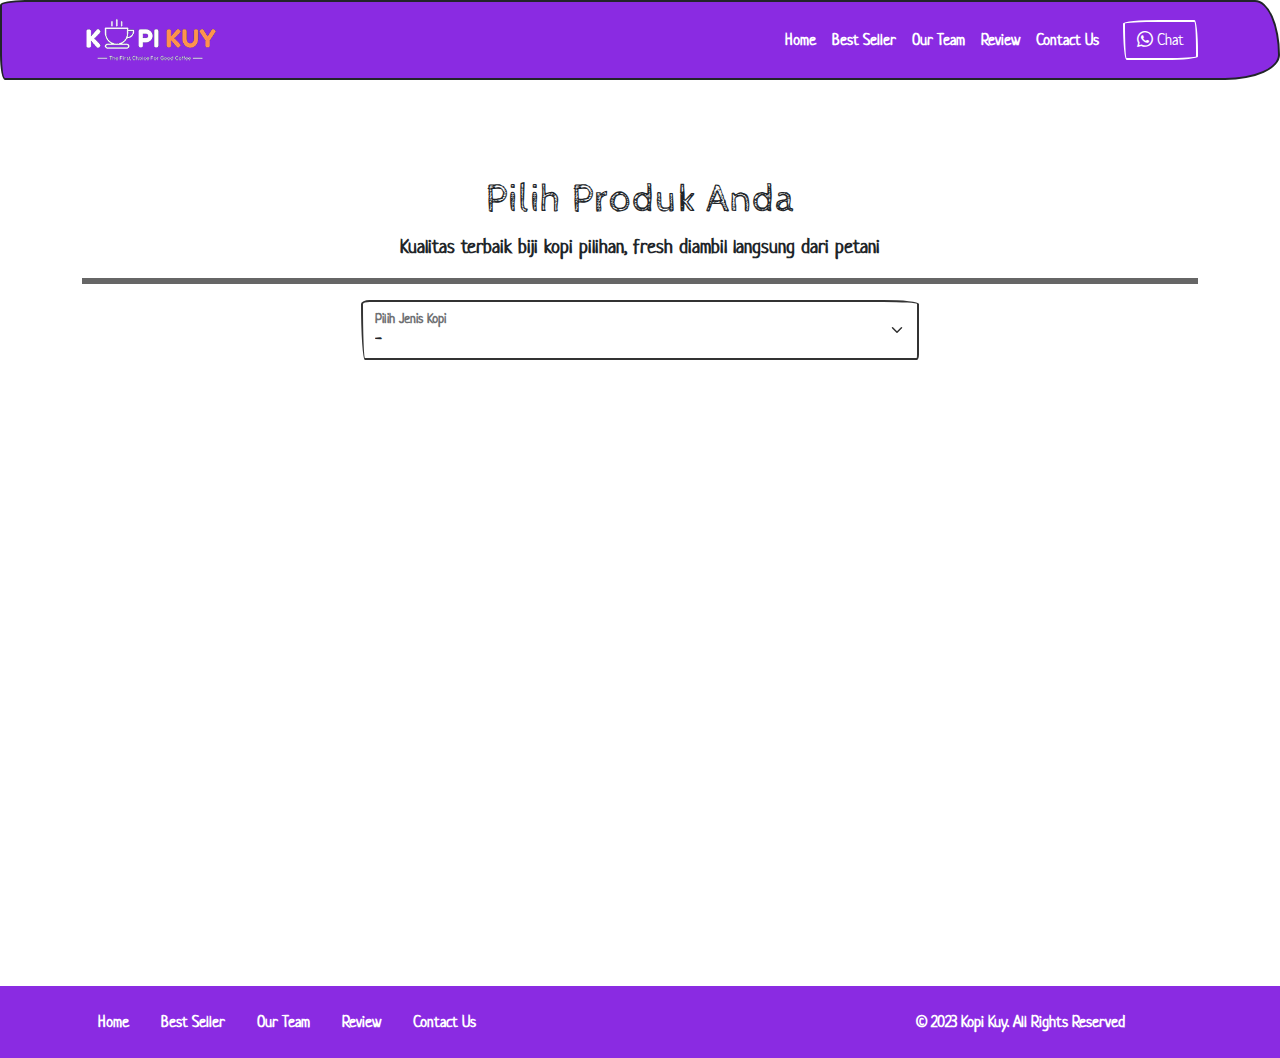
==== produk.html @ 9743bbb0 "Add files via upload" ====
<!DOCTYPE html>
<html lang="id">

<head>
    <meta charset="UTF-8">
    <meta http-equiv="X-UA-Compatible" content="IE=edge">
    <meta name="viewport" content="width=device-width, initial-scale=1.0">
    <link rel="shortcut icon" href="images/favicon/favicon.ico" type="image/x-icon">
    <title>Produk</title>
    <link rel="shortcut icon" href="images/favicon.ico" type="image/x-icon">

    <link rel="stylesheet" href="vendor/bootwatch/sketchy.css">
    <link rel="stylesheet" href="vendor/bootsrap-icon/bootstrap-icons.css">
    <script src="vendor/bootstrap/js/bootstrap.bundle.min.js"></script>
    
    <style>
        section {
            min-height: 90vh;
        }

        nav {
            background-color: blueviolet;
        }

        footer {
            background-color: blueviolet;
        }

        .card img {
            aspect-ratio: 1/1;
            object-fit: cover;
        }
    </style>
    <script src="js/jquery-3.6.3.min.js"></script>
</head>

<body>

    <nav class="navbar navbar-dark navbar-expand-lg bisadicopy">
        <div class="container">
            <a class="navbar-brand" href="produk.html">
                <img src="images/logo/logo_kuy.png" height="50" alt="image">
            </a>
            <button class="navbar-toggler" type="button" data-bs-toggle="collapse" data-bs-target="#navbarNav11"
                aria-controls="navbarNav11" aria-expanded="false" aria-label="Toggle navigation">
                <span class="navbar-toggler-icon"></span>
            </button>
            <div class="collapse navbar-collapse" id="navbarNav11">
                <ul class="navbar-nav ms-auto">
                    <li class="nav-item active">
                        <a class="nav-link" href="#">Home</a>
                    </li>
                    <li class="nav-item">
                        <a class="nav-link" href="index.html#best-seller">Best Seller</a>
                    </li>
                    <li class="nav-item">
                        <a class="nav-link" href="index.html#our-team">Our Team</a>
                    </li>
                    <li class="nav-item">
                        <a class="nav-link" href="index.html#review">Review</a>
                    </li>
                    <li class="nav-item">
                        <a class="nav-link" href="index.html#contact-us">Contact Us</a>
                    </li>
                </ul>
                <a class="btn btn-outline-light ms-md-3" href="https://wa.me/6281290022253">
                    <i class="bi bi-whatsapp"></i>
                    Chat
                </a>
            </div>
        </div>
    </nav>

    <section class="text-center mt-5 pt-5">
        <div class="container">
            <h1>Pilih Produk Anda</h1>
            <p class="fs-5">Kualitas terbaik biji kopi pilihan, fresh diambil langsung dari petani</p>
            <hr class="border border-primary border-3 opacity-75">

            <div class="form-floating w-50 mx-auto mb-5">
                <select class="form-select" id="select_kopi" aria-label="Floating label select example">
                    <option selected="-">-</option>
                    <option value="arabica">Arabica</option>
                    <option value="robusta">Robusta</option>
                </select>
                <label for="select_kopi">Pilih Jenis Kopi</label>
            </div>

            <div class="row" id="baris_produk">

            </div>

        </div>

    </section>


    <footer class="riki-block footer-small mt-5 py-3 text-light">
        <div class="container">
            <div class="row align-items-center">
                <div class="col-12 col-md-8">
                    <ul class="nav justify-content-center justify-content-md-start">
                        <li class="nav-item">
                            <a class="text-light nav-link" href="#">Home</a>
                        </li>
                        <li class="nav-item">
                            <a class="text-light nav-link" href="index.html#best-seller">Best Seller</a>
                        </li>
                        <li class="nav-item">
                            <a class="text-light nav-link" href="index.html#our-team">Our Team</a>
                        </li>
                        <li class="nav-item">
                            <a class="text-light nav-link" href="index.html#review">Review</a>
                        </li>
                        <li class="nav-item">
                            <a class="text-light nav-link" href="index.html#contact-us">Contact Us</a>
                        </li>
                    </ul>
                </div>

                <div class="col-12 col-md-4 mt-4 mt-md-0 text-center text-md-right">
                    © 2023 Kopi Kuy. All Rights Reserved
                </div>
            </div>
        </div>
    </footer>

    <script>
        var json = "https://rikikurnia.com/prakerja/api/kopi"

        var json2 = "data.json"

        select_kopi.onchange = function () {
            var pilihan = this.value


            var isi_html = ""

            $.get(json2).then(function (data) {

                var kopi_pilihan = data[pilihan]
                kopi_pilihan.forEach(kopi => {
                    isi_html += `<div class="col-12 col-md-6 col-lg-3">
                    <div class="card mt-4 mx-auto text-center">
                        <img src="${kopi.foto}" class="card-img-top" alt="...">
                        <div class="card-body">
                            <h5 class="card-title">${kopi.nama}</h5>
                            <div class="row py-3">
                                <div class="col">
                                    ${kopi.size}
                                </div>
                                <div class="col text-primary fw-bold">
                                    ${kopi.harga}
                                </div>
                            </div>
                            <a href="${kopi.link}" class="btn btn-success w-100">
                                <i class="bi bi-cart-check"></i>
                                Beli
                            </a>
                        </div>
                    </div>
                </div>`
                })

                baris_produk.innerHTML = isi_html


            })



        }


    </script>
</body>

</html>
---- vendor/bootwatch/sketchy.css ----
@charset "UTF-8";/*!
 * Bootswatch v5.2.3 (https://bootswatch.com)
 * Theme: sketchy
 * Copyright 2012-2022 Thomas Park
 * Licensed under MIT
 * Based on Bootstrap
*//*!
 * Bootstrap  v5.2.3 (https://getbootstrap.com/)
 * Copyright 2011-2022 The Bootstrap Authors
 * Copyright 2011-2022 Twitter, Inc.
 * Licensed under MIT (https://github.com/twbs/bootstrap/blob/main/LICENSE)
 */@import url(https://fonts.googleapis.com/css?family=Neucha|Cabin+Sketch&display=swap);:root{--bs-blue:#007bff;--bs-indigo:#6610f2;--bs-purple:#6f42c1;--bs-pink:#e83e8c;--bs-red:#dc3545;--bs-orange:#fd7e14;--bs-yellow:#ffc107;--bs-green:#28a745;--bs-teal:#20c997;--bs-cyan:#17a2b8;--bs-black:#000;--bs-white:#fff;--bs-gray:#868e96;--bs-gray-dark:#333;--bs-gray-100:#f8f9fa;--bs-gray-200:#f7f7f9;--bs-gray-300:#dee2e6;--bs-gray-400:#ccc;--bs-gray-500:#aaa;--bs-gray-600:#868e96;--bs-gray-700:#555;--bs-gray-800:#333;--bs-gray-900:#212529;--bs-primary:#333;--bs-secondary:#555;--bs-success:#28a745;--bs-info:#17a2b8;--bs-warning:#ffc107;--bs-danger:#dc3545;--bs-light:#fff;--bs-dark:#555;--bs-primary-rgb:51,51,51;--bs-secondary-rgb:85,85,85;--bs-success-rgb:40,167,69;--bs-info-rgb:23,162,184;--bs-warning-rgb:255,193,7;--bs-danger-rgb:220,53,69;--bs-light-rgb:255,255,255;--bs-dark-rgb:85,85,85;--bs-white-rgb:255,255,255;--bs-black-rgb:0,0,0;--bs-body-color-rgb:33,37,41;--bs-body-bg-rgb:255,255,255;--bs-font-sans-serif:Neucha,-apple-system,system-ui,BlinkMacSystemFont,"Segoe UI",Roboto,"Helvetica Neue",Arial,sans-serif;--bs-font-monospace:SFMono-Regular,Menlo,Monaco,Consolas,"Liberation Mono","Courier New",monospace;--bs-gradient:linear-gradient(180deg, rgba(255, 255, 255, 0.15), rgba(255, 255, 255, 0));--bs-body-font-family:var(--bs-font-sans-serif);--bs-body-font-size:1rem;--bs-body-font-weight:700;--bs-body-line-height:1.5;--bs-body-color:#212529;--bs-body-bg:#fff;--bs-border-width:2px;--bs-border-style:solid;--bs-border-color:#dee2e6;--bs-border-color-translucent:rgba(0, 0, 0, 0.175);--bs-border-radius:25px;--bs-border-radius-sm:15px;--bs-border-radius-lg:35px;--bs-border-radius-xl:1rem;--bs-border-radius-2xl:2rem;--bs-border-radius-pill:50rem;--bs-link-color:#333;--bs-link-hover-color:#292929;--bs-code-color:#e83e8c;--bs-highlight-bg:#fff3cd}*,::after,::before{box-sizing:border-box}@media (prefers-reduced-motion:no-preference){:root{scroll-behavior:smooth}}body{margin:0;font-family:var(--bs-body-font-family);font-size:var(--bs-body-font-size);font-weight:var(--bs-body-font-weight);line-height:var(--bs-body-line-height);color:var(--bs-body-color);text-align:var(--bs-body-text-align);background-color:var(--bs-body-bg);-webkit-text-size-adjust:100%;-webkit-tap-highlight-color:transparent}hr{margin:1rem 0;color:inherit;border:0;border-top:2px solid;opacity:.25}.h1,.h2,.h3,.h4,.h5,.h6,h1,h2,h3,h4,h5,h6{margin-top:0;margin-bottom:.5rem;font-family:"Cabin Sketch",cursive;font-weight:500;line-height:1.2}.h1,h1{font-size:calc(1.375rem + 1.5vw)}@media (min-width:1200px){.h1,h1{font-size:2.5rem}}.h2,h2{font-size:calc(1.325rem + .9vw)}@media (min-width:1200px){.h2,h2{font-size:2rem}}.h3,h3{font-size:calc(1.3rem + .6vw)}@media (min-width:1200px){.h3,h3{font-size:1.75rem}}.h4,h4{font-size:calc(1.275rem + .3vw)}@media (min-width:1200px){.h4,h4{font-size:1.5rem}}.h5,h5{font-size:1.25rem}.h6,h6{font-size:1rem}p{margin-top:0;margin-bottom:1rem}abbr[title]{-webkit-text-decoration:underline dotted;text-decoration:underline dotted;cursor:help;-webkit-text-decoration-skip-ink:none;text-decoration-skip-ink:none}address{margin-bottom:1rem;font-style:normal;line-height:inherit}ol,ul{padding-left:2rem}dl,ol,ul{margin-top:0;margin-bottom:1rem}ol ol,ol ul,ul ol,ul ul{margin-bottom:0}dt{font-weight:700}dd{margin-bottom:.5rem;margin-left:0}blockquote{margin:0 0 1rem}b,strong{font-weight:bolder}.small,small{font-size:.875em}.mark,mark{padding:.1875em;background-color:var(--bs-highlight-bg)}sub,sup{position:relative;font-size:.75em;line-height:0;vertical-align:baseline}sub{bottom:-.25em}sup{top:-.5em}a{color:var(--bs-link-color);text-decoration:underline}a:hover{color:var(--bs-link-hover-color)}a:not([href]):not([class]),a:not([href]):not([class]):hover{color:inherit;text-decoration:none}code,kbd,pre,samp{font-family:var(--bs-font-monospace);font-size:1em}pre{display:block;margin-top:0;margin-bottom:1rem;overflow:auto;font-size:.875em}pre code{font-size:inherit;color:inherit;word-break:normal}code{font-size:.875em;color:var(--bs-code-color);word-wrap:break-word}a>code{color:inherit}kbd{padding:.1875rem .375rem;font-size:.875em;color:var(--bs-body-bg);background-color:var(--bs-body-color);border-radius:15px}kbd kbd{padding:0;font-size:1em}figure{margin:0 0 1rem}img,svg{vertical-align:middle}table{caption-side:bottom;border-collapse:collapse}caption{padding-top:.5rem;padding-bottom:.5rem;color:#868e96;text-align:left}th{text-align:inherit;text-align:-webkit-match-parent}tbody,td,tfoot,th,thead,tr{border-color:inherit;border-style:solid;border-width:0}label{display:inline-block}button{border-radius:0}button:focus:not(:focus-visible){outline:0}button,input,optgroup,select,textarea{margin:0;font-family:inherit;font-size:inherit;line-height:inherit}button,select{text-transform:none}[role=button]{cursor:pointer}select{word-wrap:normal}select:disabled{opacity:1}[list]:not([type=date]):not([type=datetime-local]):not([type=month]):not([type=week]):not([type=time])::-webkit-calendar-picker-indicator{display:none!important}[type=button],[type=reset],[type=submit],button{-webkit-appearance:button}[type=button]:not(:disabled),[type=reset]:not(:disabled),[type=submit]:not(:disabled),button:not(:disabled){cursor:pointer}::-moz-focus-inner{padding:0;border-style:none}textarea{resize:vertical}fieldset{min-width:0;padding:0;margin:0;border:0}legend{float:left;width:100%;padding:0;margin-bottom:.5rem;font-size:calc(1.275rem + .3vw);line-height:inherit}@media (min-width:1200px){legend{font-size:1.5rem}}legend+*{clear:left}::-webkit-datetime-edit-day-field,::-webkit-datetime-edit-fields-wrapper,::-webkit-datetime-edit-hour-field,::-webkit-datetime-edit-minute,::-webkit-datetime-edit-month-field,::-webkit-datetime-edit-text,::-webkit-datetime-edit-year-field{padding:0}::-webkit-inner-spin-button{height:auto}[type=search]{outline-offset:-2px;-webkit-appearance:textfield}::-webkit-search-decoration{-webkit-appearance:none}::-webkit-color-swatch-wrapper{padding:0}::-webkit-file-upload-button{font:inherit;-webkit-appearance:button}::file-selector-button{font:inherit;-webkit-appearance:button}output{display:inline-block}iframe{border:0}summary{display:list-item;cursor:pointer}progress{vertical-align:baseline}[hidden]{display:none!important}.lead{font-size:1.25rem;font-weight:300}.display-1{font-size:calc(1.625rem + 4.5vw);font-weight:300;line-height:1.2}@media (min-width:1200px){.display-1{font-size:5rem}}.display-2{font-size:calc(1.575rem + 3.9vw);font-weight:300;line-height:1.2}@media (min-width:1200px){.display-2{font-size:4.5rem}}.display-3{font-size:calc(1.525rem + 3.3vw);font-weight:300;line-height:1.2}@media (min-width:1200px){.display-3{font-size:4rem}}.display-4{font-size:calc(1.475rem + 2.7vw);font-weight:300;line-height:1.2}@media (min-width:1200px){.display-4{font-size:3.5rem}}.display-5{font-size:calc(1.425rem + 2.1vw);font-weight:300;line-height:1.2}@media (min-width:1200px){.display-5{font-size:3rem}}.display-6{font-size:calc(1.375rem + 1.5vw);font-weight:300;line-height:1.2}@media (min-width:1200px){.display-6{font-size:2.5rem}}.list-unstyled{padding-left:0;list-style:none}.list-inline{padding-left:0;list-style:none}.list-inline-item{display:inline-block}.list-inline-item:not(:last-child){margin-right:.5rem}.initialism{font-size:.875em;text-transform:uppercase}.blockquote{margin-bottom:1rem;font-size:1.25rem}.blockquote>:last-child{margin-bottom:0}.blockquote-footer{margin-top:-1rem;margin-bottom:1rem;font-size:.875em;color:#868e96}.blockquote-footer::before{content:"— "}.img-fluid{max-width:100%;height:auto}.img-thumbnail{padding:.25rem;background-color:#fff;border:2px solid var(--bs-border-color);border-radius:25px;max-width:100%;height:auto}.figure{display:inline-block}.figure-img{margin-bottom:.5rem;line-height:1}.figure-caption{font-size:.875em;color:#868e96}.container,.container-fluid,.container-lg,.container-md,.container-sm,.container-xl,.container-xxl{--bs-gutter-x:1.5rem;--bs-gutter-y:0;width:100%;padding-right:calc(var(--bs-gutter-x) * .5);padding-left:calc(var(--bs-gutter-x) * .5);margin-right:auto;margin-left:auto}@media (min-width:576px){.container,.container-sm{max-width:540px}}@media (min-width:768px){.container,.container-md,.container-sm{max-width:720px}}@media (min-width:992px){.container,.container-lg,.container-md,.container-sm{max-width:960px}}@media (min-width:1200px){.container,.container-lg,.container-md,.container-sm,.container-xl{max-width:1140px}}@media (min-width:1400px){.container,.container-lg,.container-md,.container-sm,.container-xl,.container-xxl{max-width:1320px}}.row{--bs-gutter-x:1.5rem;--bs-gutter-y:0;display:flex;flex-wrap:wrap;margin-top:calc(-1 * var(--bs-gutter-y));margin-right:calc(-.5 * var(--bs-gutter-x));margin-left:calc(-.5 * var(--bs-gutter-x))}.row>*{flex-shrink:0;width:100%;max-width:100%;padding-right:calc(var(--bs-gutter-x) * .5);padding-left:calc(var(--bs-gutter-x) * .5);margin-top:var(--bs-gutter-y)}.col{flex:1 0 0%}.row-cols-auto>*{flex:0 0 auto;width:auto}.row-cols-1>*{flex:0 0 auto;width:100%}.row-cols-2>*{flex:0 0 auto;width:50%}.row-cols-3>*{flex:0 0 auto;width:33.3333333333%}.row-cols-4>*{flex:0 0 auto;width:25%}.row-cols-5>*{flex:0 0 auto;width:20%}.row-cols-6>*{flex:0 0 auto;width:16.6666666667%}.col-auto{flex:0 0 auto;width:auto}.col-1{flex:0 0 auto;width:8.33333333%}.col-2{flex:0 0 auto;width:16.66666667%}.col-3{flex:0 0 auto;width:25%}.col-4{flex:0 0 auto;width:33.33333333%}.col-5{flex:0 0 auto;width:41.66666667%}.col-6{flex:0 0 auto;width:50%}.col-7{flex:0 0 auto;width:58.33333333%}.col-8{flex:0 0 auto;width:66.66666667%}.col-9{flex:0 0 auto;width:75%}.col-10{flex:0 0 auto;width:83.33333333%}.col-11{flex:0 0 auto;width:91.66666667%}.col-12{flex:0 0 auto;width:100%}.offset-1{margin-left:8.33333333%}.offset-2{margin-left:16.66666667%}.offset-3{margin-left:25%}.offset-4{margin-left:33.33333333%}.offset-5{margin-left:41.66666667%}.offset-6{margin-left:50%}.offset-7{margin-left:58.33333333%}.offset-8{margin-left:66.66666667%}.offset-9{margin-left:75%}.offset-10{margin-left:83.33333333%}.offset-11{margin-left:91.66666667%}.g-0,.gx-0{--bs-gutter-x:0}.g-0,.gy-0{--bs-gutter-y:0}.g-1,.gx-1{--bs-gutter-x:0.25rem}.g-1,.gy-1{--bs-gutter-y:0.25rem}.g-2,.gx-2{--bs-gutter-x:0.5rem}.g-2,.gy-2{--bs-gutter-y:0.5rem}.g-3,.gx-3{--bs-gutter-x:1rem}.g-3,.gy-3{--bs-gutter-y:1rem}.g-4,.gx-4{--bs-gutter-x:1.5rem}.g-4,.gy-4{--bs-gutter-y:1.5rem}.g-5,.gx-5{--bs-gutter-x:3rem}.g-5,.gy-5{--bs-gutter-y:3rem}@media (min-width:576px){.col-sm{flex:1 0 0%}.row-cols-sm-auto>*{flex:0 0 auto;width:auto}.row-cols-sm-1>*{flex:0 0 auto;width:100%}.row-cols-sm-2>*{flex:0 0 auto;width:50%}.row-cols-sm-3>*{flex:0 0 auto;width:33.3333333333%}.row-cols-sm-4>*{flex:0 0 auto;width:25%}.row-cols-sm-5>*{flex:0 0 auto;width:20%}.row-cols-sm-6>*{flex:0 0 auto;width:16.6666666667%}.col-sm-auto{flex:0 0 auto;width:auto}.col-sm-1{flex:0 0 auto;width:8.33333333%}.col-sm-2{flex:0 0 auto;width:16.66666667%}.col-sm-3{flex:0 0 auto;width:25%}.col-sm-4{flex:0 0 auto;width:33.33333333%}.col-sm-5{flex:0 0 auto;width:41.66666667%}.col-sm-6{flex:0 0 auto;width:50%}.col-sm-7{flex:0 0 auto;width:58.33333333%}.col-sm-8{flex:0 0 auto;width:66.66666667%}.col-sm-9{flex:0 0 auto;width:75%}.col-sm-10{flex:0 0 auto;width:83.33333333%}.col-sm-11{flex:0 0 auto;width:91.66666667%}.col-sm-12{flex:0 0 auto;width:100%}.offset-sm-0{margin-left:0}.offset-sm-1{margin-left:8.33333333%}.offset-sm-2{margin-left:16.66666667%}.offset-sm-3{margin-left:25%}.offset-sm-4{margin-left:33.33333333%}.offset-sm-5{margin-left:41.66666667%}.offset-sm-6{margin-left:50%}.offset-sm-7{margin-left:58.33333333%}.offset-sm-8{margin-left:66.66666667%}.offset-sm-9{margin-left:75%}.offset-sm-10{margin-left:83.33333333%}.offset-sm-11{margin-left:91.66666667%}.g-sm-0,.gx-sm-0{--bs-gutter-x:0}.g-sm-0,.gy-sm-0{--bs-gutter-y:0}.g-sm-1,.gx-sm-1{--bs-gutter-x:0.25rem}.g-sm-1,.gy-sm-1{--bs-gutter-y:0.25rem}.g-sm-2,.gx-sm-2{--bs-gutter-x:0.5rem}.g-sm-2,.gy-sm-2{--bs-gutter-y:0.5rem}.g-sm-3,.gx-sm-3{--bs-gutter-x:1rem}.g-sm-3,.gy-sm-3{--bs-gutter-y:1rem}.g-sm-4,.gx-sm-4{--bs-gutter-x:1.5rem}.g-sm-4,.gy-sm-4{--bs-gutter-y:1.5rem}.g-sm-5,.gx-sm-5{--bs-gutter-x:3rem}.g-sm-5,.gy-sm-5{--bs-gutter-y:3rem}}@media (min-width:768px){.col-md{flex:1 0 0%}.row-cols-md-auto>*{flex:0 0 auto;width:auto}.row-cols-md-1>*{flex:0 0 auto;width:100%}.row-cols-md-2>*{flex:0 0 auto;width:50%}.row-cols-md-3>*{flex:0 0 auto;width:33.3333333333%}.row-cols-md-4>*{flex:0 0 auto;width:25%}.row-cols-md-5>*{flex:0 0 auto;width:20%}.row-cols-md-6>*{flex:0 0 auto;width:16.6666666667%}.col-md-auto{flex:0 0 auto;width:auto}.col-md-1{flex:0 0 auto;width:8.33333333%}.col-md-2{flex:0 0 auto;width:16.66666667%}.col-md-3{flex:0 0 auto;width:25%}.col-md-4{flex:0 0 auto;width:33.33333333%}.col-md-5{flex:0 0 auto;width:41.66666667%}.col-md-6{flex:0 0 auto;width:50%}.col-md-7{flex:0 0 auto;width:58.33333333%}.col-md-8{flex:0 0 auto;width:66.66666667%}.col-md-9{flex:0 0 auto;width:75%}.col-md-10{flex:0 0 auto;width:83.33333333%}.col-md-11{flex:0 0 auto;width:91.66666667%}.col-md-12{flex:0 0 auto;width:100%}.offset-md-0{margin-left:0}.offset-md-1{margin-left:8.33333333%}.offset-md-2{margin-left:16.66666667%}.offset-md-3{margin-left:25%}.offset-md-4{margin-left:33.33333333%}.offset-md-5{margin-left:41.66666667%}.offset-md-6{margin-left:50%}.offset-md-7{margin-left:58.33333333%}.offset-md-8{margin-left:66.66666667%}.offset-md-9{margin-left:75%}.offset-md-10{margin-left:83.33333333%}.offset-md-11{margin-left:91.66666667%}.g-md-0,.gx-md-0{--bs-gutter-x:0}.g-md-0,.gy-md-0{--bs-gutter-y:0}.g-md-1,.gx-md-1{--bs-gutter-x:0.25rem}.g-md-1,.gy-md-1{--bs-gutter-y:0.25rem}.g-md-2,.gx-md-2{--bs-gutter-x:0.5rem}.g-md-2,.gy-md-2{--bs-gutter-y:0.5rem}.g-md-3,.gx-md-3{--bs-gutter-x:1rem}.g-md-3,.gy-md-3{--bs-gutter-y:1rem}.g-md-4,.gx-md-4{--bs-gutter-x:1.5rem}.g-md-4,.gy-md-4{--bs-gutter-y:1.5rem}.g-md-5,.gx-md-5{--bs-gutter-x:3rem}.g-md-5,.gy-md-5{--bs-gutter-y:3rem}}@media (min-width:992px){.col-lg{flex:1 0 0%}.row-cols-lg-auto>*{flex:0 0 auto;width:auto}.row-cols-lg-1>*{flex:0 0 auto;width:100%}.row-cols-lg-2>*{flex:0 0 auto;width:50%}.row-cols-lg-3>*{flex:0 0 auto;width:33.3333333333%}.row-cols-lg-4>*{flex:0 0 auto;width:25%}.row-cols-lg-5>*{flex:0 0 auto;width:20%}.row-cols-lg-6>*{flex:0 0 auto;width:16.6666666667%}.col-lg-auto{flex:0 0 auto;width:auto}.col-lg-1{flex:0 0 auto;width:8.33333333%}.col-lg-2{flex:0 0 auto;width:16.66666667%}.col-lg-3{flex:0 0 auto;width:25%}.col-lg-4{flex:0 0 auto;width:33.33333333%}.col-lg-5{flex:0 0 auto;width:41.66666667%}.col-lg-6{flex:0 0 auto;width:50%}.col-lg-7{flex:0 0 auto;width:58.33333333%}.col-lg-8{flex:0 0 auto;width:66.66666667%}.col-lg-9{flex:0 0 auto;width:75%}.col-lg-10{flex:0 0 auto;width:83.33333333%}.col-lg-11{flex:0 0 auto;width:91.66666667%}.col-lg-12{flex:0 0 auto;width:100%}.offset-lg-0{margin-left:0}.offset-lg-1{margin-left:8.33333333%}.offset-lg-2{margin-left:16.66666667%}.offset-lg-3{margin-left:25%}.offset-lg-4{margin-left:33.33333333%}.offset-lg-5{margin-left:41.66666667%}.offset-lg-6{margin-left:50%}.offset-lg-7{margin-left:58.33333333%}.offset-lg-8{margin-left:66.66666667%}.offset-lg-9{margin-left:75%}.offset-lg-10{margin-left:83.33333333%}.offset-lg-11{margin-left:91.66666667%}.g-lg-0,.gx-lg-0{--bs-gutter-x:0}.g-lg-0,.gy-lg-0{--bs-gutter-y:0}.g-lg-1,.gx-lg-1{--bs-gutter-x:0.25rem}.g-lg-1,.gy-lg-1{--bs-gutter-y:0.25rem}.g-lg-2,.gx-lg-2{--bs-gutter-x:0.5rem}.g-lg-2,.gy-lg-2{--bs-gutter-y:0.5rem}.g-lg-3,.gx-lg-3{--bs-gutter-x:1rem}.g-lg-3,.gy-lg-3{--bs-gutter-y:1rem}.g-lg-4,.gx-lg-4{--bs-gutter-x:1.5rem}.g-lg-4,.gy-lg-4{--bs-gutter-y:1.5rem}.g-lg-5,.gx-lg-5{--bs-gutter-x:3rem}.g-lg-5,.gy-lg-5{--bs-gutter-y:3rem}}@media (min-width:1200px){.col-xl{flex:1 0 0%}.row-cols-xl-auto>*{flex:0 0 auto;width:auto}.row-cols-xl-1>*{flex:0 0 auto;width:100%}.row-cols-xl-2>*{flex:0 0 auto;width:50%}.row-cols-xl-3>*{flex:0 0 auto;width:33.3333333333%}.row-cols-xl-4>*{flex:0 0 auto;width:25%}.row-cols-xl-5>*{flex:0 0 auto;width:20%}.row-cols-xl-6>*{flex:0 0 auto;width:16.6666666667%}.col-xl-auto{flex:0 0 auto;width:auto}.col-xl-1{flex:0 0 auto;width:8.33333333%}.col-xl-2{flex:0 0 auto;width:16.66666667%}.col-xl-3{flex:0 0 auto;width:25%}.col-xl-4{flex:0 0 auto;width:33.33333333%}.col-xl-5{flex:0 0 auto;width:41.66666667%}.col-xl-6{flex:0 0 auto;width:50%}.col-xl-7{flex:0 0 auto;width:58.33333333%}.col-xl-8{flex:0 0 auto;width:66.66666667%}.col-xl-9{flex:0 0 auto;width:75%}.col-xl-10{flex:0 0 auto;width:83.33333333%}.col-xl-11{flex:0 0 auto;width:91.66666667%}.col-xl-12{flex:0 0 auto;width:100%}.offset-xl-0{margin-left:0}.offset-xl-1{margin-left:8.33333333%}.offset-xl-2{margin-left:16.66666667%}.offset-xl-3{margin-left:25%}.offset-xl-4{margin-left:33.33333333%}.offset-xl-5{margin-left:41.66666667%}.offset-xl-6{margin-left:50%}.offset-xl-7{margin-left:58.33333333%}.offset-xl-8{margin-left:66.66666667%}.offset-xl-9{margin-left:75%}.offset-xl-10{margin-left:83.33333333%}.offset-xl-11{margin-left:91.66666667%}.g-xl-0,.gx-xl-0{--bs-gutter-x:0}.g-xl-0,.gy-xl-0{--bs-gutter-y:0}.g-xl-1,.gx-xl-1{--bs-gutter-x:0.25rem}.g-xl-1,.gy-xl-1{--bs-gutter-y:0.25rem}.g-xl-2,.gx-xl-2{--bs-gutter-x:0.5rem}.g-xl-2,.gy-xl-2{--bs-gutter-y:0.5rem}.g-xl-3,.gx-xl-3{--bs-gutter-x:1rem}.g-xl-3,.gy-xl-3{--bs-gutter-y:1rem}.g-xl-4,.gx-xl-4{--bs-gutter-x:1.5rem}.g-xl-4,.gy-xl-4{--bs-gutter-y:1.5rem}.g-xl-5,.gx-xl-5{--bs-gutter-x:3rem}.g-xl-5,.gy-xl-5{--bs-gutter-y:3rem}}@media (min-width:1400px){.col-xxl{flex:1 0 0%}.row-cols-xxl-auto>*{flex:0 0 auto;width:auto}.row-cols-xxl-1>*{flex:0 0 auto;width:100%}.row-cols-xxl-2>*{flex:0 0 auto;width:50%}.row-cols-xxl-3>*{flex:0 0 auto;width:33.3333333333%}.row-cols-xxl-4>*{flex:0 0 auto;width:25%}.row-cols-xxl-5>*{flex:0 0 auto;width:20%}.row-cols-xxl-6>*{flex:0 0 auto;width:16.6666666667%}.col-xxl-auto{flex:0 0 auto;width:auto}.col-xxl-1{flex:0 0 auto;width:8.33333333%}.col-xxl-2{flex:0 0 auto;width:16.66666667%}.col-xxl-3{flex:0 0 auto;width:25%}.col-xxl-4{flex:0 0 auto;width:33.33333333%}.col-xxl-5{flex:0 0 auto;width:41.66666667%}.col-xxl-6{flex:0 0 auto;width:50%}.col-xxl-7{flex:0 0 auto;width:58.33333333%}.col-xxl-8{flex:0 0 auto;width:66.66666667%}.col-xxl-9{flex:0 0 auto;width:75%}.col-xxl-10{flex:0 0 auto;width:83.33333333%}.col-xxl-11{flex:0 0 auto;width:91.66666667%}.col-xxl-12{flex:0 0 auto;width:100%}.offset-xxl-0{margin-left:0}.offset-xxl-1{margin-left:8.33333333%}.offset-xxl-2{margin-left:16.66666667%}.offset-xxl-3{margin-left:25%}.offset-xxl-4{margin-left:33.33333333%}.offset-xxl-5{margin-left:41.66666667%}.offset-xxl-6{margin-left:50%}.offset-xxl-7{margin-left:58.33333333%}.offset-xxl-8{margin-left:66.66666667%}.offset-xxl-9{margin-left:75%}.offset-xxl-10{margin-left:83.33333333%}.offset-xxl-11{margin-left:91.66666667%}.g-xxl-0,.gx-xxl-0{--bs-gutter-x:0}.g-xxl-0,.gy-xxl-0{--bs-gutter-y:0}.g-xxl-1,.gx-xxl-1{--bs-gutter-x:0.25rem}.g-xxl-1,.gy-xxl-1{--bs-gutter-y:0.25rem}.g-xxl-2,.gx-xxl-2{--bs-gutter-x:0.5rem}.g-xxl-2,.gy-xxl-2{--bs-gutter-y:0.5rem}.g-xxl-3,.gx-xxl-3{--bs-gutter-x:1rem}.g-xxl-3,.gy-xxl-3{--bs-gutter-y:1rem}.g-xxl-4,.gx-xxl-4{--bs-gutter-x:1.5rem}.g-xxl-4,.gy-xxl-4{--bs-gutter-y:1.5rem}.g-xxl-5,.gx-xxl-5{--bs-gutter-x:3rem}.g-xxl-5,.gy-xxl-5{--bs-gutter-y:3rem}}.table{--bs-table-color:var(--bs-body-color);--bs-table-bg:transparent;--bs-table-border-color:#333;--bs-table-accent-bg:transparent;--bs-table-striped-color:var(--bs-body-color);--bs-table-striped-bg:rgba(0, 0, 0, 0.05);--bs-table-active-color:var(--bs-body-color);--bs-table-active-bg:rgba(0, 0, 0, 0.1);--bs-table-hover-color:var(--bs-body-color);--bs-table-hover-bg:#fff;width:100%;margin-bottom:1rem;color:var(--bs-table-color);vertical-align:top;border-color:var(--bs-table-border-color)}.table>:not(caption)>*>*{padding:.5rem .5rem;background-color:var(--bs-table-bg);border-bottom-width:2px;box-shadow:inset 0 0 0 9999px var(--bs-table-accent-bg)}.table>tbody{vertical-align:inherit}.table>thead{vertical-align:bottom}.table-group-divider{border-top:4px solid currentcolor}.caption-top{caption-side:top}.table-sm>:not(caption)>*>*{padding:.25rem .25rem}.table-bordered>:not(caption)>*{border-width:2px 0}.table-bordered>:not(caption)>*>*{border-width:0 2px}.table-borderless>:not(caption)>*>*{border-bottom-width:0}.table-borderless>:not(:first-child){border-top-width:0}.table-striped>tbody>tr:nth-of-type(odd)>*{--bs-table-accent-bg:var(--bs-table-striped-bg);color:var(--bs-table-striped-color)}.table-striped-columns>:not(caption)>tr>:nth-child(even){--bs-table-accent-bg:var(--bs-table-striped-bg);color:var(--bs-table-striped-color)}.table-active{--bs-table-accent-bg:var(--bs-table-active-bg);color:var(--bs-table-active-color)}.table-hover>tbody>tr:hover>*{--bs-table-accent-bg:var(--bs-table-hover-bg);color:var(--bs-table-hover-color)}.table-primary{--bs-table-color:#000;--bs-table-bg:#d6d6d6;--bs-table-border-color:#c1c1c1;--bs-table-striped-bg:#cbcbcb;--bs-table-striped-color:#fff;--bs-table-active-bg:#c1c1c1;--bs-table-active-color:#fff;--bs-table-hover-bg:#c6c6c6;--bs-table-hover-color:#fff;color:var(--bs-table-color);border-color:var(--bs-table-border-color)}.table-secondary{--bs-table-color:#000;--bs-table-bg:#dddddd;--bs-table-border-color:#c7c7c7;--bs-table-striped-bg:#d2d2d2;--bs-table-striped-color:#000;--bs-table-active-bg:#c7c7c7;--bs-table-active-color:#fff;--bs-table-hover-bg:#cccccc;--bs-table-hover-color:#fff;color:var(--bs-table-color);border-color:var(--bs-table-border-color)}.table-success{--bs-table-color:#000;--bs-table-bg:#d4edda;--bs-table-border-color:#bfd5c4;--bs-table-striped-bg:#c9e1cf;--bs-table-striped-color:#000;--bs-table-active-bg:#bfd5c4;--bs-table-active-color:#000;--bs-table-hover-bg:#c4dbca;--bs-table-hover-color:#000;color:var(--bs-table-color);border-color:var(--bs-table-border-color)}.table-info{--bs-table-color:#000;--bs-table-bg:#d1ecf1;--bs-table-border-color:#bcd4d9;--bs-table-striped-bg:#c7e0e5;--bs-table-striped-color:#000;--bs-table-active-bg:#bcd4d9;--bs-table-active-color:#000;--bs-table-hover-bg:#c1dadf;--bs-table-hover-color:#000;color:var(--bs-table-color);border-color:var(--bs-table-border-color)}.table-warning{--bs-table-color:#000;--bs-table-bg:#fff3cd;--bs-table-border-color:#e6dbb9;--bs-table-striped-bg:#f2e7c3;--bs-table-striped-color:#000;--bs-table-active-bg:#e6dbb9;--bs-table-active-color:#000;--bs-table-hover-bg:#ece1be;--bs-table-hover-color:#000;color:var(--bs-table-color);border-color:var(--bs-table-border-color)}.table-danger{--bs-table-color:#000;--bs-table-bg:#f8d7da;--bs-table-border-color:#dfc2c4;--bs-table-striped-bg:#eccccf;--bs-table-striped-color:#000;--bs-table-active-bg:#dfc2c4;--bs-table-active-color:#fff;--bs-table-hover-bg:#e5c7ca;--bs-table-hover-color:#000;color:var(--bs-table-color);border-color:var(--bs-table-border-color)}.table-light{--bs-table-color:#000;--bs-table-bg:#fff;--bs-table-border-color:#e6e6e6;--bs-table-striped-bg:#f2f2f2;--bs-table-striped-color:#000;--bs-table-active-bg:#e6e6e6;--bs-table-active-color:#000;--bs-table-hover-bg:#ececec;--bs-table-hover-color:#000;color:var(--bs-table-color);border-color:var(--bs-table-border-color)}.table-dark{--bs-table-color:#fff;--bs-table-bg:#555;--bs-table-border-color:#666666;--bs-table-striped-bg:#5e5e5e;--bs-table-striped-color:#fff;--bs-table-active-bg:#666666;--bs-table-active-color:#fff;--bs-table-hover-bg:#626262;--bs-table-hover-color:#fff;color:var(--bs-table-color);border-color:var(--bs-table-border-color)}.table-responsive{overflow-x:auto;-webkit-overflow-scrolling:touch}@media (max-width:575.98px){.table-responsive-sm{overflow-x:auto;-webkit-overflow-scrolling:touch}}@media (max-width:767.98px){.table-responsive-md{overflow-x:auto;-webkit-overflow-scrolling:touch}}@media (max-width:991.98px){.table-responsive-lg{overflow-x:auto;-webkit-overflow-scrolling:touch}}@media (max-width:1199.98px){.table-responsive-xl{overflow-x:auto;-webkit-overflow-scrolling:touch}}@media (max-width:1399.98px){.table-responsive-xxl{overflow-x:auto;-webkit-overflow-scrolling:touch}}.form-label{margin-bottom:.5rem}.col-form-label{padding-top:calc(.375rem + 2px);padding-bottom:calc(.375rem + 2px);margin-bottom:0;font-size:inherit;line-height:1.5}.col-form-label-lg{padding-top:calc(.5rem + 2px);padding-bottom:calc(.5rem + 2px);font-size:1.25rem}.col-form-label-sm{padding-top:calc(.25rem + 2px);padding-bottom:calc(.25rem + 2px);font-size:.875rem}.form-text{margin-top:.25rem;font-size:.875em;color:#868e96}.form-control{display:block;width:100%;padding:.375rem .75rem;font-size:1rem;font-weight:700;line-height:1.5;color:#212529;background-color:#fff;background-clip:padding-box;border:2px solid #333;-webkit-appearance:none;-moz-appearance:none;appearance:none;border-radius:25px;transition:border-color .15s ease-in-out,box-shadow .15s ease-in-out}@media (prefers-reduced-motion:reduce){.form-control{transition:none}}.form-control[type=file]{overflow:hidden}.form-control[type=file]:not(:disabled):not([readonly]){cursor:pointer}.form-control:focus{color:#212529;background-color:#fff;border-color:#333;outline:0;box-shadow:0 0 0 .25rem rgba(51,51,51,.25)}.form-control::-webkit-date-and-time-value{height:1.5em}.form-control::-moz-placeholder{color:#868e96;opacity:1}.form-control::placeholder{color:#868e96;opacity:1}.form-control:disabled{background-color:#f7f7f9;opacity:1}.form-control::-webkit-file-upload-button{padding:.375rem .75rem;margin:-.375rem -.75rem;-webkit-margin-end:.75rem;margin-inline-end:.75rem;color:#212529;background-color:#f7f7f9;pointer-events:none;border-color:inherit;border-style:solid;border-width:0;border-inline-end-width:2px;border-radius:0;-webkit-transition:color .15s ease-in-out,background-color .15s ease-in-out,border-color .15s ease-in-out,box-shadow .15s ease-in-out;transition:color .15s ease-in-out,background-color .15s ease-in-out,border-color .15s ease-in-out,box-shadow .15s ease-in-out}.form-control::file-selector-button{padding:.375rem .75rem;margin:-.375rem -.75rem;-webkit-margin-end:.75rem;margin-inline-end:.75rem;color:#212529;background-color:#f7f7f9;pointer-events:none;border-color:inherit;border-style:solid;border-width:0;border-inline-end-width:2px;border-radius:0;transition:color .15s ease-in-out,background-color .15s ease-in-out,border-color .15s ease-in-out,box-shadow .15s ease-in-out}@media (prefers-reduced-motion:reduce){.form-control::-webkit-file-upload-button{-webkit-transition:none;transition:none}.form-control::file-selector-button{transition:none}}.form-control:hover:not(:disabled):not([readonly])::-webkit-file-upload-button{background-color:#ebebed}.form-control:hover:not(:disabled):not([readonly])::file-selector-button{background-color:#ebebed}.form-control-plaintext{display:block;width:100%;padding:.375rem 0;margin-bottom:0;line-height:1.5;color:#212529;background-color:transparent;border:solid transparent;border-width:2px 0}.form-control-plaintext:focus{outline:0}.form-control-plaintext.form-control-lg,.form-control-plaintext.form-control-sm{padding-right:0;padding-left:0}.form-control-sm{min-height:calc(1.5em + .5rem + 4px);padding:.25rem .5rem;font-size:.875rem;border-radius:15px}.form-control-sm::-webkit-file-upload-button{padding:.25rem .5rem;margin:-.25rem -.5rem;-webkit-margin-end:.5rem;margin-inline-end:.5rem}.form-control-sm::file-selector-button{padding:.25rem .5rem;margin:-.25rem -.5rem;-webkit-margin-end:.5rem;margin-inline-end:.5rem}.form-control-lg{min-height:calc(1.5em + 1rem + 4px);padding:.5rem 1rem;font-size:1.25rem;border-radius:35px}.form-control-lg::-webkit-file-upload-button{padding:.5rem 1rem;margin:-.5rem -1rem;-webkit-margin-end:1rem;margin-inline-end:1rem}.form-control-lg::file-selector-button{padding:.5rem 1rem;margin:-.5rem -1rem;-webkit-margin-end:1rem;margin-inline-end:1rem}textarea.form-control{min-height:calc(1.5em + .75rem + 4px)}textarea.form-control-sm{min-height:calc(1.5em + .5rem + 4px)}textarea.form-control-lg{min-height:calc(1.5em + 1rem + 4px)}.form-control-color{width:3rem;height:calc(1.5em + .75rem + 4px);padding:.375rem}.form-control-color:not(:disabled):not([readonly]){cursor:pointer}.form-control-color::-moz-color-swatch{border:0!important;border-radius:25px}.form-control-color::-webkit-color-swatch{border-radius:25px}.form-control-color.form-control-sm{height:calc(1.5em + .5rem + 4px)}.form-control-color.form-control-lg{height:calc(1.5em + 1rem + 4px)}.form-select{display:block;width:100%;padding:.375rem 2.25rem .375rem .75rem;-moz-padding-start:calc(0.75rem - 3px);font-size:1rem;font-weight:700;line-height:1.5;color:#212529;background-color:#fff;background-image:url("data:image/svg+xml,%3csvg xmlns='http://www.w3.org/2000/svg' viewBox='0 0 16 16'%3e%3cpath fill='none' stroke='%23333' stroke-linecap='round' stroke-linejoin='round' stroke-width='2' d='m2 5 6 6 6-6'/%3e%3c/svg%3e");background-repeat:no-repeat;background-position:right .75rem center;background-size:16px 12px;border:2px solid #333;border-radius:25px;transition:border-color .15s ease-in-out,box-shadow .15s ease-in-out;-webkit-appearance:none;-moz-appearance:none;appearance:none}@media (prefers-reduced-motion:reduce){.form-select{transition:none}}.form-select:focus{border-color:#333;outline:0;box-shadow:0 0 0 .25rem rgba(51,51,51,.25)}.form-select[multiple],.form-select[size]:not([size="1"]){padding-right:.75rem;background-image:none}.form-select:disabled{background-color:#f7f7f9}.form-select:-moz-focusring{color:transparent;text-shadow:0 0 0 #212529}.form-select-sm{padding-top:.25rem;padding-bottom:.25rem;padding-left:.5rem;font-size:.875rem;border-radius:15px}.form-select-lg{padding-top:.5rem;padding-bottom:.5rem;padding-left:1rem;font-size:1.25rem;border-radius:35px}.form-check{display:block;min-height:1.5rem;padding-left:1.5em;margin-bottom:.125rem}.form-check .form-check-input{float:left;margin-left:-1.5em}.form-check-reverse{padding-right:1.5em;padding-left:0;text-align:right}.form-check-reverse .form-check-input{float:right;margin-right:-1.5em;margin-left:0}.form-check-input{width:1em;height:1em;margin-top:.25em;vertical-align:top;background-color:#fff;background-repeat:no-repeat;background-position:center;background-size:contain;border:1px solid rgba(0,0,0,.25);-webkit-appearance:none;-moz-appearance:none;appearance:none;-webkit-print-color-adjust:exact;color-adjust:exact;print-color-adjust:exact}.form-check-input[type=checkbox]{border-radius:.25em}.form-check-input[type=radio]{border-radius:50%}.form-check-input:active{filter:brightness(90%)}.form-check-input:focus{border-color:#333;outline:0;box-shadow:0 0 0 .25rem rgba(51,51,51,.25)}.form-check-input:checked{background-color:#333;border-color:#333}.form-check-input:checked[type=checkbox]{background-image:url("data:image/svg+xml,%3csvg xmlns='http://www.w3.org/2000/svg' viewBox='0 0 20 20'%3e%3cpath fill='none' stroke='%23fff' stroke-linecap='round' stroke-linejoin='round' stroke-width='3' d='m6 10 3 3 6-6'/%3e%3c/svg%3e")}.form-check-input:checked[type=radio]{background-image:url("data:image/svg+xml,%3csvg xmlns='http://www.w3.org/2000/svg' viewBox='-4 -4 8 8'%3e%3ccircle r='2' fill='%23fff'/%3e%3c/svg%3e")}.form-check-input[type=checkbox]:indeterminate{background-color:#333;border-color:#333;background-image:url("data:image/svg+xml,%3csvg xmlns='http://www.w3.org/2000/svg' viewBox='0 0 20 20'%3e%3cpath fill='none' stroke='%23fff' stroke-linecap='round' stroke-linejoin='round' stroke-width='3' d='M6 10h8'/%3e%3c/svg%3e")}.form-check-input:disabled{pointer-events:none;filter:none;opacity:.5}.form-check-input:disabled~.form-check-label,.form-check-input[disabled]~.form-check-label{cursor:default;opacity:.5}.form-switch{padding-left:2.5em}.form-switch .form-check-input{width:2em;margin-left:-2.5em;background-image:url("data:image/svg+xml,%3csvg xmlns='http://www.w3.org/2000/svg' viewBox='-4 -4 8 8'%3e%3ccircle r='3' fill='rgba%280, 0, 0, 0.25%29'/%3e%3c/svg%3e");background-position:left center;border-radius:2em;transition:background-position .15s ease-in-out}@media (prefers-reduced-motion:reduce){.form-switch .form-check-input{transition:none}}.form-switch .form-check-input:focus{background-image:url("data:image/svg+xml,%3csvg xmlns='http://www.w3.org/2000/svg' viewBox='-4 -4 8 8'%3e%3ccircle r='3' fill='%23333'/%3e%3c/svg%3e")}.form-switch .form-check-input:checked{background-position:right center;background-image:url("data:image/svg+xml,%3csvg xmlns='http://www.w3.org/2000/svg' viewBox='-4 -4 8 8'%3e%3ccircle r='3' fill='%23fff'/%3e%3c/svg%3e")}.form-switch.form-check-reverse{padding-right:2.5em;padding-left:0}.form-switch.form-check-reverse .form-check-input{margin-right:-2.5em;margin-left:0}.form-check-inline{display:inline-block;margin-right:1rem}.btn-check{position:absolute;clip:rect(0,0,0,0);pointer-events:none}.btn-check:disabled+.btn,.btn-check[disabled]+.btn{pointer-events:none;filter:none;opacity:.65}.form-range{width:100%;height:1.5rem;padding:0;background-color:transparent;-webkit-appearance:none;-moz-appearance:none;appearance:none}.form-range:focus{outline:0}.form-range:focus::-webkit-slider-thumb{box-shadow:0 0 0 1px #fff,0 0 0 .25rem rgba(51,51,51,.25)}.form-range:focus::-moz-range-thumb{box-shadow:0 0 0 1px #fff,0 0 0 .25rem rgba(51,51,51,.25)}.form-range::-moz-focus-outer{border:0}.form-range::-webkit-slider-thumb{width:1rem;height:1rem;margin-top:-.25rem;background-color:#333;border:0;border-radius:1rem;-webkit-transition:background-color .15s ease-in-out,border-color .15s ease-in-out,box-shadow .15s ease-in-out;transition:background-color .15s ease-in-out,border-color .15s ease-in-out,box-shadow .15s ease-in-out;-webkit-appearance:none;appearance:none}@media (prefers-reduced-motion:reduce){.form-range::-webkit-slider-thumb{-webkit-transition:none;transition:none}}.form-range::-webkit-slider-thumb:active{background-color:#c2c2c2}.form-range::-webkit-slider-runnable-track{width:100%;height:.5rem;color:transparent;cursor:pointer;background-color:#dee2e6;border-color:transparent;border-radius:1rem}.form-range::-moz-range-thumb{width:1rem;height:1rem;background-color:#333;border:0;border-radius:1rem;-moz-transition:background-color .15s ease-in-out,border-color .15s ease-in-out,box-shadow .15s ease-in-out;transition:background-color .15s ease-in-out,border-color .15s ease-in-out,box-shadow .15s ease-in-out;-moz-appearance:none;appearance:none}@media (prefers-reduced-motion:reduce){.form-range::-moz-range-thumb{-moz-transition:none;transition:none}}.form-range::-moz-range-thumb:active{background-color:#c2c2c2}.form-range::-moz-range-track{width:100%;height:.5rem;color:transparent;cursor:pointer;background-color:#dee2e6;border-color:transparent;border-radius:1rem}.form-range:disabled{pointer-events:none}.form-range:disabled::-webkit-slider-thumb{background-color:#aaa}.form-range:disabled::-moz-range-thumb{background-color:#aaa}.form-floating{position:relative}.form-floating>.form-control,.form-floating>.form-control-plaintext,.form-floating>.form-select{height:calc(3.5rem + 4px);line-height:1.25}.form-floating>label{position:absolute;top:0;left:0;width:100%;height:100%;padding:1rem .75rem;overflow:hidden;text-align:start;text-overflow:ellipsis;white-space:nowrap;pointer-events:none;border:2px solid transparent;transform-origin:0 0;transition:opacity .1s ease-in-out,transform .1s ease-in-out}@media (prefers-reduced-motion:reduce){.form-floating>label{transition:none}}.form-floating>.form-control,.form-floating>.form-control-plaintext{padding:1rem .75rem}.form-floating>.form-control-plaintext::-moz-placeholder,.form-floating>.form-control::-moz-placeholder{color:transparent}.form-floating>.form-control-plaintext::placeholder,.form-floating>.form-control::placeholder{color:transparent}.form-floating>.form-control-plaintext:not(:-moz-placeholder-shown),.form-floating>.form-control:not(:-moz-placeholder-shown){padding-top:1.625rem;padding-bottom:.625rem}.form-floating>.form-control-plaintext:focus,.form-floating>.form-control-plaintext:not(:placeholder-shown),.form-floating>.form-control:focus,.form-floating>.form-control:not(:placeholder-shown){padding-top:1.625rem;padding-bottom:.625rem}.form-floating>.form-control-plaintext:-webkit-autofill,.form-floating>.form-control:-webkit-autofill{padding-top:1.625rem;padding-bottom:.625rem}.form-floating>.form-select{padding-top:1.625rem;padding-bottom:.625rem}.form-floating>.form-control:not(:-moz-placeholder-shown)~label{opacity:.65;transform:scale(.85) translateY(-.5rem) translateX(.15rem)}.form-floating>.form-control-plaintext~label,.form-floating>.form-control:focus~label,.form-floating>.form-control:not(:placeholder-shown)~label,.form-floating>.form-select~label{opacity:.65;transform:scale(.85) translateY(-.5rem) translateX(.15rem)}.form-floating>.form-control:-webkit-autofill~label{opacity:.65;transform:scale(.85) translateY(-.5rem) translateX(.15rem)}.form-floating>.form-control-plaintext~label{border-width:2px 0}.input-group{position:relative;display:flex;flex-wrap:wrap;align-items:stretch;width:100%}.input-group>.form-control,.input-group>.form-floating,.input-group>.form-select{position:relative;flex:1 1 auto;width:1%;min-width:0}.input-group>.form-control:focus,.input-group>.form-floating:focus-within,.input-group>.form-select:focus{z-index:5}.input-group .btn{position:relative;z-index:2}.input-group .btn:focus{z-index:5}.input-group-text{display:flex;align-items:center;padding:.375rem .75rem;font-size:1rem;font-weight:700;line-height:1.5;color:#212529;text-align:center;white-space:nowrap;background-color:#f7f7f9;border:2px solid #333;border-radius:25px}.input-group-lg>.btn,.input-group-lg>.form-control,.input-group-lg>.form-select,.input-group-lg>.input-group-text{padding:.5rem 1rem;font-size:1.25rem;border-radius:35px}.input-group-sm>.btn,.input-group-sm>.form-control,.input-group-sm>.form-select,.input-group-sm>.input-group-text{padding:.25rem .5rem;font-size:.875rem;border-radius:15px}.input-group-lg>.form-select,.input-group-sm>.form-select{padding-right:3rem}.input-group:not(.has-validation)>.dropdown-toggle:nth-last-child(n+3),.input-group:not(.has-validation)>.form-floating:not(:last-child)>.form-control,.input-group:not(.has-validation)>.form-floating:not(:last-child)>.form-select,.input-group:not(.has-validation)>:not(:last-child):not(.dropdown-toggle):not(.dropdown-menu):not(.form-floating){border-top-right-radius:0;border-bottom-right-radius:0}.input-group.has-validation>.dropdown-toggle:nth-last-child(n+4),.input-group.has-validation>.form-floating:nth-last-child(n+3)>.form-control,.input-group.has-validation>.form-floating:nth-last-child(n+3)>.form-select,.input-group.has-validation>:nth-last-child(n+3):not(.dropdown-toggle):not(.dropdown-menu):not(.form-floating){border-top-right-radius:0;border-bottom-right-radius:0}.input-group>:not(:first-child):not(.dropdown-menu):not(.valid-tooltip):not(.valid-feedback):not(.invalid-tooltip):not(.invalid-feedback){margin-left:-2px;border-top-left-radius:0;border-bottom-left-radius:0}.input-group>.form-floating:not(:first-child)>.form-control,.input-group>.form-floating:not(:first-child)>.form-select{border-top-left-radius:0;border-bottom-left-radius:0}.valid-feedback{display:none;width:100%;margin-top:.25rem;font-size:.875em;color:#28a745}.valid-tooltip{position:absolute;top:100%;z-index:5;display:none;max-width:100%;padding:.25rem .5rem;margin-top:.1rem;font-size:.875rem;color:#fff;background-color:rgba(40,167,69,.9);border-radius:25px}.is-valid~.valid-feedback,.is-valid~.valid-tooltip,.was-validated :valid~.valid-feedback,.was-validated :valid~.valid-tooltip{display:block}.form-control.is-valid,.was-validated .form-control:valid{border-color:#28a745;padding-right:calc(1.5em + .75rem);background-image:url("data:image/svg+xml,%3csvg xmlns='http://www.w3.org/2000/svg' viewBox='0 0 8 8'%3e%3cpath fill='%2328a745' d='M2.3 6.73.6 4.53c-.4-1.04.46-1.4 1.1-.8l1.1 1.4 3.4-3.8c.6-.63 1.6-.27 1.2.7l-4 4.6c-.43.5-.8.4-1.1.1z'/%3e%3c/svg%3e");background-repeat:no-repeat;background-position:right calc(.375em + .1875rem) center;background-size:calc(.75em + .375rem) calc(.75em + .375rem)}.form-control.is-valid:focus,.was-validated .form-control:valid:focus{border-color:#28a745;box-shadow:0 0 0 .25rem rgba(40,167,69,.25)}.was-validated textarea.form-control:valid,textarea.form-control.is-valid{padding-right:calc(1.5em + .75rem);background-position:top calc(.375em + .1875rem) right calc(.375em + .1875rem)}.form-select.is-valid,.was-validated .form-select:valid{border-color:#28a745}.form-select.is-valid:not([multiple]):not([size]),.form-select.is-valid:not([multiple])[size="1"],.was-validated .form-select:valid:not([multiple]):not([size]),.was-validated .form-select:valid:not([multiple])[size="1"]{padding-right:4.125rem;background-image:url("data:image/svg+xml,%3csvg xmlns='http://www.w3.org/2000/svg' viewBox='0 0 16 16'%3e%3cpath fill='none' stroke='%23333' stroke-linecap='round' stroke-linejoin='round' stroke-width='2' d='m2 5 6 6 6-6'/%3e%3c/svg%3e"),url("data:image/svg+xml,%3csvg xmlns='http://www.w3.org/2000/svg' viewBox='0 0 8 8'%3e%3cpath fill='%2328a745' d='M2.3 6.73.6 4.53c-.4-1.04.46-1.4 1.1-.8l1.1 1.4 3.4-3.8c.6-.63 1.6-.27 1.2.7l-4 4.6c-.43.5-.8.4-1.1.1z'/%3e%3c/svg%3e");background-position:right .75rem center,center right 2.25rem;background-size:16px 12px,calc(.75em + .375rem) calc(.75em + .375rem)}.form-select.is-valid:focus,.was-validated .form-select:valid:focus{border-color:#28a745;box-shadow:0 0 0 .25rem rgba(40,167,69,.25)}.form-control-color.is-valid,.was-validated .form-control-color:valid{width:calc(3rem + calc(1.5em + .75rem))}.form-check-input.is-valid,.was-validated .form-check-input:valid{border-color:#28a745}.form-check-input.is-valid:checked,.was-validated .form-check-input:valid:checked{background-color:#28a745}.form-check-input.is-valid:focus,.was-validated .form-check-input:valid:focus{box-shadow:0 0 0 .25rem rgba(40,167,69,.25)}.form-check-input.is-valid~.form-check-label,.was-validated .form-check-input:valid~.form-check-label{color:#28a745}.form-check-inline .form-check-input~.valid-feedback{margin-left:.5em}.input-group>.form-control:not(:focus).is-valid,.input-group>.form-floating:not(:focus-within).is-valid,.input-group>.form-select:not(:focus).is-valid,.was-validated .input-group>.form-control:not(:focus):valid,.was-validated .input-group>.form-floating:not(:focus-within):valid,.was-validated .input-group>.form-select:not(:focus):valid{z-index:3}.invalid-feedback{display:none;width:100%;margin-top:.25rem;font-size:.875em;color:#dc3545}.invalid-tooltip{position:absolute;top:100%;z-index:5;display:none;max-width:100%;padding:.25rem .5rem;margin-top:.1rem;font-size:.875rem;color:#fff;background-color:rgba(220,53,69,.9);border-radius:25px}.is-invalid~.invalid-feedback,.is-invalid~.invalid-tooltip,.was-validated :invalid~.invalid-feedback,.was-validated :invalid~.invalid-tooltip{display:block}.form-control.is-invalid,.was-validated .form-control:invalid{border-color:#dc3545;padding-right:calc(1.5em + .75rem);background-image:url("data:image/svg+xml,%3csvg xmlns='http://www.w3.org/2000/svg' viewBox='0 0 12 12' width='12' height='12' fill='none' stroke='%23dc3545'%3e%3ccircle cx='6' cy='6' r='4.5'/%3e%3cpath stroke-linejoin='round' d='M5.8 3.6h.4L6 6.5z'/%3e%3ccircle cx='6' cy='8.2' r='.6' fill='%23dc3545' stroke='none'/%3e%3c/svg%3e");background-repeat:no-repeat;background-position:right calc(.375em + .1875rem) center;background-size:calc(.75em + .375rem) calc(.75em + .375rem)}.form-control.is-invalid:focus,.was-validated .form-control:invalid:focus{border-color:#dc3545;box-shadow:0 0 0 .25rem rgba(220,53,69,.25)}.was-validated textarea.form-control:invalid,textarea.form-control.is-invalid{padding-right:calc(1.5em + .75rem);background-position:top calc(.375em + .1875rem) right calc(.375em + .1875rem)}.form-select.is-invalid,.was-validated .form-select:invalid{border-color:#dc3545}.form-select.is-invalid:not([multiple]):not([size]),.form-select.is-invalid:not([multiple])[size="1"],.was-validated .form-select:invalid:not([multiple]):not([size]),.was-validated .form-select:invalid:not([multiple])[size="1"]{padding-right:4.125rem;background-image:url("data:image/svg+xml,%3csvg xmlns='http://www.w3.org/2000/svg' viewBox='0 0 16 16'%3e%3cpath fill='none' stroke='%23333' stroke-linecap='round' stroke-linejoin='round' stroke-width='2' d='m2 5 6 6 6-6'/%3e%3c/svg%3e"),url("data:image/svg+xml,%3csvg xmlns='http://www.w3.org/2000/svg' viewBox='0 0 12 12' width='12' height='12' fill='none' stroke='%23dc3545'%3e%3ccircle cx='6' cy='6' r='4.5'/%3e%3cpath stroke-linejoin='round' d='M5.8 3.6h.4L6 6.5z'/%3e%3ccircle cx='6' cy='8.2' r='.6' fill='%23dc3545' stroke='none'/%3e%3c/svg%3e");background-position:right .75rem center,center right 2.25rem;background-size:16px 12px,calc(.75em + .375rem) calc(.75em + .375rem)}.form-select.is-invalid:focus,.was-validated .form-select:invalid:focus{border-color:#dc3545;box-shadow:0 0 0 .25rem rgba(220,53,69,.25)}.form-control-color.is-invalid,.was-validated .form-control-color:invalid{width:calc(3rem + calc(1.5em + .75rem))}.form-check-input.is-invalid,.was-validated .form-check-input:invalid{border-color:#dc3545}.form-check-input.is-invalid:checked,.was-validated .form-check-input:invalid:checked{background-color:#dc3545}.form-check-input.is-invalid:focus,.was-validated .form-check-input:invalid:focus{box-shadow:0 0 0 .25rem rgba(220,53,69,.25)}.form-check-input.is-invalid~.form-check-label,.was-validated .form-check-input:invalid~.form-check-label{color:#dc3545}.form-check-inline .form-check-input~.invalid-feedback{margin-left:.5em}.input-group>.form-control:not(:focus).is-invalid,.input-group>.form-floating:not(:focus-within).is-invalid,.input-group>.form-select:not(:focus).is-invalid,.was-validated .input-group>.form-control:not(:focus):invalid,.was-validated .input-group>.form-floating:not(:focus-within):invalid,.was-validated .input-group>.form-select:not(:focus):invalid{z-index:4}.btn{--bs-btn-padding-x:0.75rem;--bs-btn-padding-y:0.375rem;--bs-btn-font-family: ;--bs-btn-font-size:1rem;--bs-btn-font-weight:400;--bs-btn-line-height:1.5;--bs-btn-color:#212529;--bs-btn-bg:transparent;--bs-btn-border-width:2px;--bs-btn-border-color:transparent;--bs-btn-border-radius:25px;--bs-btn-hover-border-color:transparent;--bs-btn-box-shadow:inset 0 1px 0 rgba(255, 255, 255, 0.15),0 1px 1px rgba(0, 0, 0, 0.075);--bs-btn-disabled-opacity:0.65;--bs-btn-focus-box-shadow:0 0 0 0.25rem rgba(var(--bs-btn-focus-shadow-rgb), .5);display:inline-block;padding:var(--bs-btn-padding-y) var(--bs-btn-padding-x);font-family:var(--bs-btn-font-family);font-size:var(--bs-btn-font-size);font-weight:var(--bs-btn-font-weight);line-height:var(--bs-btn-line-height);color:var(--bs-btn-color);text-align:center;text-decoration:none;vertical-align:middle;cursor:pointer;-webkit-user-select:none;-moz-user-select:none;user-select:none;border:var(--bs-btn-border-width) solid var(--bs-btn-border-color);border-radius:var(--bs-btn-border-radius);background-color:var(--bs-btn-bg);transition:color .15s ease-in-out,background-color .15s ease-in-out,border-color .15s ease-in-out,box-shadow .15s ease-in-out}@media (prefers-reduced-motion:reduce){.btn{transition:none}}.btn:hover{color:var(--bs-btn-hover-color);background-color:var(--bs-btn-hover-bg);border-color:var(--bs-btn-hover-border-color)}.btn-check+.btn:hover{color:var(--bs-btn-color);background-color:var(--bs-btn-bg);border-color:var(--bs-btn-border-color)}.btn:focus-visible{color:var(--bs-btn-hover-color);background-color:var(--bs-btn-hover-bg);border-color:var(--bs-btn-hover-border-color);outline:0;box-shadow:var(--bs-btn-focus-box-shadow)}.btn-check:focus-visible+.btn{border-color:var(--bs-btn-hover-border-color);outline:0;box-shadow:var(--bs-btn-focus-box-shadow)}.btn-check:checked+.btn,.btn.active,.btn.show,.btn:first-child:active,:not(.btn-check)+.btn:active{color:var(--bs-btn-active-color);background-color:var(--bs-btn-active-bg);border-color:var(--bs-btn-active-border-color)}.btn-check:checked+.btn:focus-visible,.btn.active:focus-visible,.btn.show:focus-visible,.btn:first-child:active:focus-visible,:not(.btn-check)+.btn:active:focus-visible{box-shadow:var(--bs-btn-focus-box-shadow)}.btn.disabled,.btn:disabled,fieldset:disabled .btn{color:var(--bs-btn-disabled-color);pointer-events:none;background-color:var(--bs-btn-disabled-bg);border-color:var(--bs-btn-disabled-border-color);opacity:var(--bs-btn-disabled-opacity)}.btn-primary{--bs-btn-color:#fff;--bs-btn-bg:#333;--bs-btn-border-color:#333;--bs-btn-hover-color:#fff;--bs-btn-hover-bg:#2b2b2b;--bs-btn-hover-border-color:#292929;--bs-btn-focus-shadow-rgb:82,82,82;--bs-btn-active-color:#fff;--bs-btn-active-bg:#292929;--bs-btn-active-border-color:#262626;--bs-btn-active-shadow:inset 0 3px 5px rgba(0, 0, 0, 0.125);--bs-btn-disabled-color:#fff;--bs-btn-disabled-bg:#333;--bs-btn-disabled-border-color:#333}.btn-secondary{--bs-btn-color:#fff;--bs-btn-bg:#555;--bs-btn-border-color:#555;--bs-btn-hover-color:#fff;--bs-btn-hover-bg:#484848;--bs-btn-hover-border-color:#444444;--bs-btn-focus-shadow-rgb:111,111,111;--bs-btn-active-color:#fff;--bs-btn-active-bg:#444444;--bs-btn-active-border-color:#404040;--bs-btn-active-shadow:inset 0 3px 5px rgba(0, 0, 0, 0.125);--bs-btn-disabled-color:#fff;--bs-btn-disabled-bg:#555;--bs-btn-disabled-border-color:#555}.btn-success{--bs-btn-color:#fff;--bs-btn-bg:#28a745;--bs-btn-border-color:#28a745;--bs-btn-hover-color:#fff;--bs-btn-hover-bg:#228e3b;--bs-btn-hover-border-color:#208637;--bs-btn-focus-shadow-rgb:72,180,97;--bs-btn-active-color:#fff;--bs-btn-active-bg:#208637;--bs-btn-active-border-color:#1e7d34;--bs-btn-active-shadow:inset 0 3px 5px rgba(0, 0, 0, 0.125);--bs-btn-disabled-color:#fff;--bs-btn-disabled-bg:#28a745;--bs-btn-disabled-border-color:#28a745}.btn-info{--bs-btn-color:#fff;--bs-btn-bg:#17a2b8;--bs-btn-border-color:#17a2b8;--bs-btn-hover-color:#fff;--bs-btn-hover-bg:#148a9c;--bs-btn-hover-border-color:#128293;--bs-btn-focus-shadow-rgb:58,176,195;--bs-btn-active-color:#fff;--bs-btn-active-bg:#128293;--bs-btn-active-border-color:#117a8a;--bs-btn-active-shadow:inset 0 3px 5px rgba(0, 0, 0, 0.125);--bs-btn-disabled-color:#fff;--bs-btn-disabled-bg:#17a2b8;--bs-btn-disabled-border-color:#17a2b8}.btn-warning{--bs-btn-color:#fff;--bs-btn-bg:#ffc107;--bs-btn-border-color:#ffc107;--bs-btn-hover-color:#fff;--bs-btn-hover-bg:#d9a406;--bs-btn-hover-border-color:#cc9a06;--bs-btn-focus-shadow-rgb:255,202,44;--bs-btn-active-color:#fff;--bs-btn-active-bg:#cc9a06;--bs-btn-active-border-color:#bf9105;--bs-btn-active-shadow:inset 0 3px 5px rgba(0, 0, 0, 0.125);--bs-btn-disabled-color:#fff;--bs-btn-disabled-bg:#ffc107;--bs-btn-disabled-border-color:#ffc107}.btn-danger{--bs-btn-color:#fff;--bs-btn-bg:#dc3545;--bs-btn-border-color:#dc3545;--bs-btn-hover-color:#fff;--bs-btn-hover-bg:#bb2d3b;--bs-btn-hover-border-color:#b02a37;--bs-btn-focus-shadow-rgb:225,83,97;--bs-btn-active-color:#fff;--bs-btn-active-bg:#b02a37;--bs-btn-active-border-color:#a52834;--bs-btn-active-shadow:inset 0 3px 5px rgba(0, 0, 0, 0.125);--bs-btn-disabled-color:#fff;--bs-btn-disabled-bg:#dc3545;--bs-btn-disabled-border-color:#dc3545}.btn-light{--bs-btn-color:#000;--bs-btn-bg:#fff;--bs-btn-border-color:#fff;--bs-btn-hover-color:#000;--bs-btn-hover-bg:#d9d9d9;--bs-btn-hover-border-color:#cccccc;--bs-btn-focus-shadow-rgb:217,217,217;--bs-btn-active-color:#fff;--bs-btn-active-bg:#cccccc;--bs-btn-active-border-color:#bfbfbf;--bs-btn-active-shadow:inset 0 3px 5px rgba(0, 0, 0, 0.125);--bs-btn-disabled-color:#000;--bs-btn-disabled-bg:#fff;--bs-btn-disabled-border-color:#fff}.btn-dark{--bs-btn-color:#fff;--bs-btn-bg:#555;--bs-btn-border-color:#555;--bs-btn-hover-color:#fff;--bs-btn-hover-bg:#6f6f6f;--bs-btn-hover-border-color:#666666;--bs-btn-focus-shadow-rgb:111,111,111;--bs-btn-active-color:#fff;--bs-btn-active-bg:#777777;--bs-btn-active-border-color:#666666;--bs-btn-active-shadow:inset 0 3px 5px rgba(0, 0, 0, 0.125);--bs-btn-disabled-color:#fff;--bs-btn-disabled-bg:#555;--bs-btn-disabled-border-color:#555}.btn-outline-primary{--bs-btn-color:#333;--bs-btn-border-color:#333;--bs-btn-hover-color:#fff;--bs-btn-hover-bg:#333;--bs-btn-hover-border-color:#333;--bs-btn-focus-shadow-rgb:51,51,51;--bs-btn-active-color:#fff;--bs-btn-active-bg:#333;--bs-btn-active-border-color:#333;--bs-btn-active-shadow:inset 0 3px 5px rgba(0, 0, 0, 0.125);--bs-btn-disabled-color:#333;--bs-btn-disabled-bg:transparent;--bs-btn-disabled-border-color:#333;--bs-gradient:none}.btn-outline-secondary{--bs-btn-color:#555;--bs-btn-border-color:#555;--bs-btn-hover-color:#fff;--bs-btn-hover-bg:#555;--bs-btn-hover-border-color:#555;--bs-btn-focus-shadow-rgb:85,85,85;--bs-btn-active-color:#fff;--bs-btn-active-bg:#555;--bs-btn-active-border-color:#555;--bs-btn-active-shadow:inset 0 3px 5px rgba(0, 0, 0, 0.125);--bs-btn-disabled-color:#555;--bs-btn-disabled-bg:transparent;--bs-btn-disabled-border-color:#555;--bs-gradient:none}.btn-outline-success{--bs-btn-color:#28a745;--bs-btn-border-color:#28a745;--bs-btn-hover-color:#fff;--bs-btn-hover-bg:#28a745;--bs-btn-hover-border-color:#28a745;--bs-btn-focus-shadow-rgb:40,167,69;--bs-btn-active-color:#fff;--bs-btn-active-bg:#28a745;--bs-btn-active-border-color:#28a745;--bs-btn-active-shadow:inset 0 3px 5px rgba(0, 0, 0, 0.125);--bs-btn-disabled-color:#28a745;--bs-btn-disabled-bg:transparent;--bs-btn-disabled-border-color:#28a745;--bs-gradient:none}.btn-outline-info{--bs-btn-color:#17a2b8;--bs-btn-border-color:#17a2b8;--bs-btn-hover-color:#fff;--bs-btn-hover-bg:#17a2b8;--bs-btn-hover-border-color:#17a2b8;--bs-btn-focus-shadow-rgb:23,162,184;--bs-btn-active-color:#fff;--bs-btn-active-bg:#17a2b8;--bs-btn-active-border-color:#17a2b8;--bs-btn-active-shadow:inset 0 3px 5px rgba(0, 0, 0, 0.125);--bs-btn-disabled-color:#17a2b8;--bs-btn-disabled-bg:transparent;--bs-btn-disabled-border-color:#17a2b8;--bs-gradient:none}.btn-outline-warning{--bs-btn-color:#ffc107;--bs-btn-border-color:#ffc107;--bs-btn-hover-color:#fff;--bs-btn-hover-bg:#ffc107;--bs-btn-hover-border-color:#ffc107;--bs-btn-focus-shadow-rgb:255,193,7;--bs-btn-active-color:#fff;--bs-btn-active-bg:#ffc107;--bs-btn-active-border-color:#ffc107;--bs-btn-active-shadow:inset 0 3px 5px rgba(0, 0, 0, 0.125);--bs-btn-disabled-color:#ffc107;--bs-btn-disabled-bg:transparent;--bs-btn-disabled-border-color:#ffc107;--bs-gradient:none}.btn-outline-danger{--bs-btn-color:#dc3545;--bs-btn-border-color:#dc3545;--bs-btn-hover-color:#fff;--bs-btn-hover-bg:#dc3545;--bs-btn-hover-border-color:#dc3545;--bs-btn-focus-shadow-rgb:220,53,69;--bs-btn-active-color:#fff;--bs-btn-active-bg:#dc3545;--bs-btn-active-border-color:#dc3545;--bs-btn-active-shadow:inset 0 3px 5px rgba(0, 0, 0, 0.125);--bs-btn-disabled-color:#dc3545;--bs-btn-disabled-bg:transparent;--bs-btn-disabled-border-color:#dc3545;--bs-gradient:none}.btn-outline-light{--bs-btn-color:#fff;--bs-btn-border-color:#fff;--bs-btn-hover-color:#000;--bs-btn-hover-bg:#fff;--bs-btn-hover-border-color:#fff;--bs-btn-focus-shadow-rgb:255,255,255;--bs-btn-active-color:#000;--bs-btn-active-bg:#fff;--bs-btn-active-border-color:#fff;--bs-btn-active-shadow:inset 0 3px 5px rgba(0, 0, 0, 0.125);--bs-btn-disabled-color:#fff;--bs-btn-disabled-bg:transparent;--bs-btn-disabled-border-color:#fff;--bs-gradient:none}.btn-outline-dark{--bs-btn-color:#555;--bs-btn-border-color:#555;--bs-btn-hover-color:#fff;--bs-btn-hover-bg:#555;--bs-btn-hover-border-color:#555;--bs-btn-focus-shadow-rgb:85,85,85;--bs-btn-active-color:#fff;--bs-btn-active-bg:#555;--bs-btn-active-border-color:#555;--bs-btn-active-shadow:inset 0 3px 5px rgba(0, 0, 0, 0.125);--bs-btn-disabled-color:#555;--bs-btn-disabled-bg:transparent;--bs-btn-disabled-border-color:#555;--bs-gradient:none}.btn-link{--bs-btn-font-weight:400;--bs-btn-color:var(--bs-link-color);--bs-btn-bg:transparent;--bs-btn-border-color:transparent;--bs-btn-hover-color:var(--bs-link-hover-color);--bs-btn-hover-border-color:transparent;--bs-btn-active-color:var(--bs-link-hover-color);--bs-btn-active-border-color:transparent;--bs-btn-disabled-color:#868e96;--bs-btn-disabled-border-color:transparent;--bs-btn-box-shadow:none;--bs-btn-focus-shadow-rgb:82,82,82;text-decoration:underline}.btn-link:focus-visible{color:var(--bs-btn-color)}.btn-link:hover{color:var(--bs-btn-hover-color)}.btn-group-lg>.btn,.btn-lg{--bs-btn-padding-y:0.5rem;--bs-btn-padding-x:1rem;--bs-btn-font-size:1.25rem;--bs-btn-border-radius:35px}.btn-group-sm>.btn,.btn-sm{--bs-btn-padding-y:0.25rem;--bs-btn-padding-x:0.5rem;--bs-btn-font-size:0.875rem;--bs-btn-border-radius:15px}.fade{transition:opacity .15s linear}@media (prefers-reduced-motion:reduce){.fade{transition:none}}.fade:not(.show){opacity:0}.collapse:not(.show){display:none}.collapsing{height:0;overflow:hidden;transition:height .35s ease}@media (prefers-reduced-motion:reduce){.collapsing{transition:none}}.collapsing.collapse-horizontal{width:0;height:auto;transition:width .35s ease}@media (prefers-reduced-motion:reduce){.collapsing.collapse-horizontal{transition:none}}.dropdown,.dropdown-center,.dropend,.dropstart,.dropup,.dropup-center{position:relative}.dropdown-toggle{white-space:nowrap}.dropdown-toggle::after{display:inline-block;margin-left:.255em;vertical-align:.255em;content:"";border-top:.3em solid;border-right:.3em solid transparent;border-bottom:0;border-left:.3em solid transparent}.dropdown-toggle:empty::after{margin-left:0}.dropdown-menu{--bs-dropdown-zindex:1000;--bs-dropdown-min-width:10rem;--bs-dropdown-padding-x:0;--bs-dropdown-padding-y:0.5rem;--bs-dropdown-spacer:0.125rem;--bs-dropdown-font-size:1rem;--bs-dropdown-color:#212529;--bs-dropdown-bg:#fff;--bs-dropdown-border-color:#333;--bs-dropdown-border-radius:25px;--bs-dropdown-border-width:2px;--bs-dropdown-inner-border-radius:23px;--bs-dropdown-divider-bg:#333;--bs-dropdown-divider-margin-y:0.5rem;--bs-dropdown-box-shadow:0 0.5rem 1rem rgba(0, 0, 0, 0.15);--bs-dropdown-link-color:#212529;--bs-dropdown-link-hover-color:#fff;--bs-dropdown-link-hover-bg:#333;--bs-dropdown-link-active-color:#fff;--bs-dropdown-link-active-bg:#333;--bs-dropdown-link-disabled-color:#aaa;--bs-dropdown-item-padding-x:1rem;--bs-dropdown-item-padding-y:0.25rem;--bs-dropdown-header-color:#868e96;--bs-dropdown-header-padding-x:1rem;--bs-dropdown-header-padding-y:0.5rem;position:absolute;z-index:var(--bs-dropdown-zindex);display:none;min-width:var(--bs-dropdown-min-width);padding:var(--bs-dropdown-padding-y) var(--bs-dropdown-padding-x);margin:0;font-size:var(--bs-dropdown-font-size);color:var(--bs-dropdown-color);text-align:left;list-style:none;background-color:var(--bs-dropdown-bg);background-clip:padding-box;border:var(--bs-dropdown-border-width) solid var(--bs-dropdown-border-color);border-radius:var(--bs-dropdown-border-radius)}.dropdown-menu[data-bs-popper]{top:100%;left:0;margin-top:var(--bs-dropdown-spacer)}.dropdown-menu-start{--bs-position:start}.dropdown-menu-start[data-bs-popper]{right:auto;left:0}.dropdown-menu-end{--bs-position:end}.dropdown-menu-end[data-bs-popper]{right:0;left:auto}@media (min-width:576px){.dropdown-menu-sm-start{--bs-position:start}.dropdown-menu-sm-start[data-bs-popper]{right:auto;left:0}.dropdown-menu-sm-end{--bs-position:end}.dropdown-menu-sm-end[data-bs-popper]{right:0;left:auto}}@media (min-width:768px){.dropdown-menu-md-start{--bs-position:start}.dropdown-menu-md-start[data-bs-popper]{right:auto;left:0}.dropdown-menu-md-end{--bs-position:end}.dropdown-menu-md-end[data-bs-popper]{right:0;left:auto}}@media (min-width:992px){.dropdown-menu-lg-start{--bs-position:start}.dropdown-menu-lg-start[data-bs-popper]{right:auto;left:0}.dropdown-menu-lg-end{--bs-position:end}.dropdown-menu-lg-end[data-bs-popper]{right:0;left:auto}}@media (min-width:1200px){.dropdown-menu-xl-start{--bs-position:start}.dropdown-menu-xl-start[data-bs-popper]{right:auto;left:0}.dropdown-menu-xl-end{--bs-position:end}.dropdown-menu-xl-end[data-bs-popper]{right:0;left:auto}}@media (min-width:1400px){.dropdown-menu-xxl-start{--bs-position:start}.dropdown-menu-xxl-start[data-bs-popper]{right:auto;left:0}.dropdown-menu-xxl-end{--bs-position:end}.dropdown-menu-xxl-end[data-bs-popper]{right:0;left:auto}}.dropup .dropdown-menu[data-bs-popper]{top:auto;bottom:100%;margin-top:0;margin-bottom:var(--bs-dropdown-spacer)}.dropup .dropdown-toggle::after{display:inline-block;margin-left:.255em;vertical-align:.255em;content:"";border-top:0;border-right:.3em solid transparent;border-bottom:.3em solid;border-left:.3em solid transparent}.dropup .dropdown-toggle:empty::after{margin-left:0}.dropend .dropdown-menu[data-bs-popper]{top:0;right:auto;left:100%;margin-top:0;margin-left:var(--bs-dropdown-spacer)}.dropend .dropdown-toggle::after{display:inline-block;margin-left:.255em;vertical-align:.255em;content:"";border-top:.3em solid transparent;border-right:0;border-bottom:.3em solid transparent;border-left:.3em solid}.dropend .dropdown-toggle:empty::after{margin-left:0}.dropend .dropdown-toggle::after{vertical-align:0}.dropstart .dropdown-menu[data-bs-popper]{top:0;right:100%;left:auto;margin-top:0;margin-right:var(--bs-dropdown-spacer)}.dropstart .dropdown-toggle::after{display:inline-block;margin-left:.255em;vertical-align:.255em;content:""}.dropstart .dropdown-toggle::after{display:none}.dropstart .dropdown-toggle::before{display:inline-block;margin-right:.255em;vertical-align:.255em;content:"";border-top:.3em solid transparent;border-right:.3em solid;border-bottom:.3em solid transparent}.dropstart .dropdown-toggle:empty::after{margin-left:0}.dropstart .dropdown-toggle::before{vertical-align:0}.dropdown-divider{height:0;margin:var(--bs-dropdown-divider-margin-y) 0;overflow:hidden;border-top:1px solid var(--bs-dropdown-divider-bg);opacity:1}.dropdown-item{display:block;width:100%;padding:var(--bs-dropdown-item-padding-y) var(--bs-dropdown-item-padding-x);clear:both;font-weight:400;color:var(--bs-dropdown-link-color);text-align:inherit;text-decoration:none;white-space:nowrap;background-color:transparent;border:0}.dropdown-item:focus,.dropdown-item:hover{color:var(--bs-dropdown-link-hover-color);background-color:var(--bs-dropdown-link-hover-bg)}.dropdown-item.active,.dropdown-item:active{color:var(--bs-dropdown-link-active-color);text-decoration:none;background-color:var(--bs-dropdown-link-active-bg)}.dropdown-item.disabled,.dropdown-item:disabled{color:var(--bs-dropdown-link-disabled-color);pointer-events:none;background-color:transparent}.dropdown-menu.show{display:block}.dropdown-header{display:block;padding:var(--bs-dropdown-header-padding-y) var(--bs-dropdown-header-padding-x);margin-bottom:0;font-size:.875rem;color:var(--bs-dropdown-header-color);white-space:nowrap}.dropdown-item-text{display:block;padding:var(--bs-dropdown-item-padding-y) var(--bs-dropdown-item-padding-x);color:var(--bs-dropdown-link-color)}.dropdown-menu-dark{--bs-dropdown-color:#dee2e6;--bs-dropdown-bg:#333;--bs-dropdown-border-color:#333;--bs-dropdown-box-shadow: ;--bs-dropdown-link-color:#dee2e6;--bs-dropdown-link-hover-color:#fff;--bs-dropdown-divider-bg:#333;--bs-dropdown-link-hover-bg:rgba(255, 255, 255, 0.15);--bs-dropdown-link-active-color:#fff;--bs-dropdown-link-active-bg:#333;--bs-dropdown-link-disabled-color:#aaa;--bs-dropdown-header-color:#aaa}.btn-group,.btn-group-vertical{position:relative;display:inline-flex;vertical-align:middle}.btn-group-vertical>.btn,.btn-group>.btn{position:relative;flex:1 1 auto}.btn-group-vertical>.btn-check:checked+.btn,.btn-group-vertical>.btn-check:focus+.btn,.btn-group-vertical>.btn.active,.btn-group-vertical>.btn:active,.btn-group-vertical>.btn:focus,.btn-group-vertical>.btn:hover,.btn-group>.btn-check:checked+.btn,.btn-group>.btn-check:focus+.btn,.btn-group>.btn.active,.btn-group>.btn:active,.btn-group>.btn:focus,.btn-group>.btn:hover{z-index:1}.btn-toolbar{display:flex;flex-wrap:wrap;justify-content:flex-start}.btn-toolbar .input-group{width:auto}.btn-group{border-radius:25px}.btn-group>.btn-group:not(:first-child),.btn-group>:not(.btn-check:first-child)+.btn{margin-left:-2px}.btn-group>.btn-group:not(:last-child)>.btn,.btn-group>.btn.dropdown-toggle-split:first-child,.btn-group>.btn:not(:last-child):not(.dropdown-toggle){border-top-right-radius:0;border-bottom-right-radius:0}.btn-group>.btn-group:not(:first-child)>.btn,.btn-group>.btn:nth-child(n+3),.btn-group>:not(.btn-check)+.btn{border-top-left-radius:0;border-bottom-left-radius:0}.dropdown-toggle-split{padding-right:.5625rem;padding-left:.5625rem}.dropdown-toggle-split::after,.dropend .dropdown-toggle-split::after,.dropup .dropdown-toggle-split::after{margin-left:0}.dropstart .dropdown-toggle-split::before{margin-right:0}.btn-group-sm>.btn+.dropdown-toggle-split,.btn-sm+.dropdown-toggle-split{padding-right:.375rem;padding-left:.375rem}.btn-group-lg>.btn+.dropdown-toggle-split,.btn-lg+.dropdown-toggle-split{padding-right:.75rem;padding-left:.75rem}.btn-group-vertical{flex-direction:column;align-items:flex-start;justify-content:center}.btn-group-vertical>.btn,.btn-group-vertical>.btn-group{width:100%}.btn-group-vertical>.btn-group:not(:first-child),.btn-group-vertical>.btn:not(:first-child){margin-top:-2px}.btn-group-vertical>.btn-group:not(:last-child)>.btn,.btn-group-vertical>.btn:not(:last-child):not(.dropdown-toggle){border-bottom-right-radius:0;border-bottom-left-radius:0}.btn-group-vertical>.btn-group:not(:first-child)>.btn,.btn-group-vertical>.btn~.btn{border-top-left-radius:0;border-top-right-radius:0}.nav{--bs-nav-link-padding-x:1rem;--bs-nav-link-padding-y:0.5rem;--bs-nav-link-font-weight: ;--bs-nav-link-color:var(--bs-link-color);--bs-nav-link-hover-color:var(--bs-link-hover-color);--bs-nav-link-disabled-color:#868e96;display:flex;flex-wrap:wrap;padding-left:0;margin-bottom:0;list-style:none}.nav-link{display:block;padding:var(--bs-nav-link-padding-y) var(--bs-nav-link-padding-x);font-size:var(--bs-nav-link-font-size);font-weight:var(--bs-nav-link-font-weight);color:var(--bs-nav-link-color);text-decoration:none;transition:color .15s ease-in-out,background-color .15s ease-in-out,border-color .15s ease-in-out}@media (prefers-reduced-motion:reduce){.nav-link{transition:none}}.nav-link:focus,.nav-link:hover{color:var(--bs-nav-link-hover-color)}.nav-link.disabled{color:var(--bs-nav-link-disabled-color);pointer-events:none;cursor:default}.nav-tabs{--bs-nav-tabs-border-width:2px;--bs-nav-tabs-border-color:#333;--bs-nav-tabs-border-radius:25px;--bs-nav-tabs-link-hover-border-color:#333;--bs-nav-tabs-link-active-color:#333;--bs-nav-tabs-link-active-bg:#fff;--bs-nav-tabs-link-active-border-color:#333;border-bottom:var(--bs-nav-tabs-border-width) solid var(--bs-nav-tabs-border-color)}.nav-tabs .nav-link{margin-bottom:calc(-1 * var(--bs-nav-tabs-border-width));background:0 0;border:var(--bs-nav-tabs-border-width) solid transparent;border-top-left-radius:var(--bs-nav-tabs-border-radius);border-top-right-radius:var(--bs-nav-tabs-border-radius)}.nav-tabs .nav-link:focus,.nav-tabs .nav-link:hover{isolation:isolate;border-color:var(--bs-nav-tabs-link-hover-border-color)}.nav-tabs .nav-link.disabled,.nav-tabs .nav-link:disabled{color:var(--bs-nav-link-disabled-color);background-color:transparent;border-color:transparent}.nav-tabs .nav-item.show .nav-link,.nav-tabs .nav-link.active{color:var(--bs-nav-tabs-link-active-color);background-color:var(--bs-nav-tabs-link-active-bg);border-color:var(--bs-nav-tabs-link-active-border-color)}.nav-tabs .dropdown-menu{margin-top:calc(-1 * var(--bs-nav-tabs-border-width));border-top-left-radius:0;border-top-right-radius:0}.nav-pills{--bs-nav-pills-border-radius:25px;--bs-nav-pills-link-active-color:#fff;--bs-nav-pills-link-active-bg:#333}.nav-pills .nav-link{background:0 0;border:0;border-radius:var(--bs-nav-pills-border-radius)}.nav-pills .nav-link:disabled{color:var(--bs-nav-link-disabled-color);background-color:transparent;border-color:transparent}.nav-pills .nav-link.active,.nav-pills .show>.nav-link{color:var(--bs-nav-pills-link-active-color);background-color:var(--bs-nav-pills-link-active-bg)}.nav-fill .nav-item,.nav-fill>.nav-link{flex:1 1 auto;text-align:center}.nav-justified .nav-item,.nav-justified>.nav-link{flex-basis:0;flex-grow:1;text-align:center}.nav-fill .nav-item .nav-link,.nav-justified .nav-item .nav-link{width:100%}.tab-content>.tab-pane{display:none}.tab-content>.active{display:block}.navbar{--bs-navbar-padding-x:0;--bs-navbar-padding-y:0.5rem;--bs-navbar-color:#333;--bs-navbar-hover-color:#333;--bs-navbar-disabled-color:rgba(0, 0, 0, 0.3);--bs-navbar-active-color:#333;--bs-navbar-brand-padding-y:0.3125rem;--bs-navbar-brand-margin-end:1rem;--bs-navbar-brand-font-size:1.25rem;--bs-navbar-brand-color:#333;--bs-navbar-brand-hover-color:#333;--bs-navbar-nav-link-padding-x:0.5rem;--bs-navbar-toggler-padding-y:0.25rem;--bs-navbar-toggler-padding-x:0.75rem;--bs-navbar-toggler-font-size:1.25rem;--bs-navbar-toggler-icon-bg:url("data:image/svg+xml,%3csvg xmlns='http://www.w3.org/2000/svg' viewBox='0 0 30 30'%3e%3cpath stroke='%23333' stroke-linecap='round' stroke-miterlimit='10' stroke-width='2' d='M4 7h22M4 15h22M4 23h22'/%3e%3c/svg%3e");--bs-navbar-toggler-border-color:#333;--bs-navbar-toggler-border-radius:25px;--bs-navbar-toggler-focus-width:0.25rem;--bs-navbar-toggler-transition:box-shadow 0.15s ease-in-out;position:relative;display:flex;flex-wrap:wrap;align-items:center;justify-content:space-between;padding:var(--bs-navbar-padding-y) var(--bs-navbar-padding-x)}.navbar>.container,.navbar>.container-fluid,.navbar>.container-lg,.navbar>.container-md,.navbar>.container-sm,.navbar>.container-xl,.navbar>.container-xxl{display:flex;flex-wrap:inherit;align-items:center;justify-content:space-between}.navbar-brand{padding-top:var(--bs-navbar-brand-padding-y);padding-bottom:var(--bs-navbar-brand-padding-y);margin-right:var(--bs-navbar-brand-margin-end);font-size:var(--bs-navbar-brand-font-size);color:var(--bs-navbar-brand-color);text-decoration:none;white-space:nowrap}.navbar-brand:focus,.navbar-brand:hover{color:var(--bs-navbar-brand-hover-color)}.navbar-nav{--bs-nav-link-padding-x:0;--bs-nav-link-padding-y:0.5rem;--bs-nav-link-font-weight: ;--bs-nav-link-color:var(--bs-navbar-color);--bs-nav-link-hover-color:var(--bs-navbar-hover-color);--bs-nav-link-disabled-color:var(--bs-navbar-disabled-color);display:flex;flex-direction:column;padding-left:0;margin-bottom:0;list-style:none}.navbar-nav .nav-link.active,.navbar-nav .show>.nav-link{color:var(--bs-navbar-active-color)}.navbar-nav .dropdown-menu{position:static}.navbar-text{padding-top:.5rem;padding-bottom:.5rem;color:var(--bs-navbar-color)}.navbar-text a,.navbar-text a:focus,.navbar-text a:hover{color:var(--bs-navbar-active-color)}.navbar-collapse{flex-basis:100%;flex-grow:1;align-items:center}.navbar-toggler{padding:var(--bs-navbar-toggler-padding-y) var(--bs-navbar-toggler-padding-x);font-size:var(--bs-navbar-toggler-font-size);line-height:1;color:var(--bs-navbar-color);background-color:transparent;border:var(--bs-border-width) solid var(--bs-navbar-toggler-border-color);border-radius:var(--bs-navbar-toggler-border-radius);transition:var(--bs-navbar-toggler-transition)}@media (prefers-reduced-motion:reduce){.navbar-toggler{transition:none}}.navbar-toggler:hover{text-decoration:none}.navbar-toggler:focus{text-decoration:none;outline:0;box-shadow:0 0 0 var(--bs-navbar-toggler-focus-width)}.navbar-toggler-icon{display:inline-block;width:1.5em;height:1.5em;vertical-align:middle;background-image:var(--bs-navbar-toggler-icon-bg);background-repeat:no-repeat;background-position:center;background-size:100%}.navbar-nav-scroll{max-height:var(--bs-scroll-height,75vh);overflow-y:auto}@media (min-width:576px){.navbar-expand-sm{flex-wrap:nowrap;justify-content:flex-start}.navbar-expand-sm .navbar-nav{flex-direction:row}.navbar-expand-sm .navbar-nav .dropdown-menu{position:absolute}.navbar-expand-sm .navbar-nav .nav-link{padding-right:var(--bs-navbar-nav-link-padding-x);padding-left:var(--bs-navbar-nav-link-padding-x)}.navbar-expand-sm .navbar-nav-scroll{overflow:visible}.navbar-expand-sm .navbar-collapse{display:flex!important;flex-basis:auto}.navbar-expand-sm .navbar-toggler{display:none}.navbar-expand-sm .offcanvas{position:static;z-index:auto;flex-grow:1;width:auto!important;height:auto!important;visibility:visible!important;background-color:transparent!important;border:0!important;transform:none!important;transition:none}.navbar-expand-sm .offcanvas .offcanvas-header{display:none}.navbar-expand-sm .offcanvas .offcanvas-body{display:flex;flex-grow:0;padding:0;overflow-y:visible}}@media (min-width:768px){.navbar-expand-md{flex-wrap:nowrap;justify-content:flex-start}.navbar-expand-md .navbar-nav{flex-direction:row}.navbar-expand-md .navbar-nav .dropdown-menu{position:absolute}.navbar-expand-md .navbar-nav .nav-link{padding-right:var(--bs-navbar-nav-link-padding-x);padding-left:var(--bs-navbar-nav-link-padding-x)}.navbar-expand-md .navbar-nav-scroll{overflow:visible}.navbar-expand-md .navbar-collapse{display:flex!important;flex-basis:auto}.navbar-expand-md .navbar-toggler{display:none}.navbar-expand-md .offcanvas{position:static;z-index:auto;flex-grow:1;width:auto!important;height:auto!important;visibility:visible!important;background-color:transparent!important;border:0!important;transform:none!important;transition:none}.navbar-expand-md .offcanvas .offcanvas-header{display:none}.navbar-expand-md .offcanvas .offcanvas-body{display:flex;flex-grow:0;padding:0;overflow-y:visible}}@media (min-width:992px){.navbar-expand-lg{flex-wrap:nowrap;justify-content:flex-start}.navbar-expand-lg .navbar-nav{flex-direction:row}.navbar-expand-lg .navbar-nav .dropdown-menu{position:absolute}.navbar-expand-lg .navbar-nav .nav-link{padding-right:var(--bs-navbar-nav-link-padding-x);padding-left:var(--bs-navbar-nav-link-padding-x)}.navbar-expand-lg .navbar-nav-scroll{overflow:visible}.navbar-expand-lg .navbar-collapse{display:flex!important;flex-basis:auto}.navbar-expand-lg .navbar-toggler{display:none}.navbar-expand-lg .offcanvas{position:static;z-index:auto;flex-grow:1;width:auto!important;height:auto!important;visibility:visible!important;background-color:transparent!important;border:0!important;transform:none!important;transition:none}.navbar-expand-lg .offcanvas .offcanvas-header{display:none}.navbar-expand-lg .offcanvas .offcanvas-body{display:flex;flex-grow:0;padding:0;overflow-y:visible}}@media (min-width:1200px){.navbar-expand-xl{flex-wrap:nowrap;justify-content:flex-start}.navbar-expand-xl .navbar-nav{flex-direction:row}.navbar-expand-xl .navbar-nav .dropdown-menu{position:absolute}.navbar-expand-xl .navbar-nav .nav-link{padding-right:var(--bs-navbar-nav-link-padding-x);padding-left:var(--bs-navbar-nav-link-padding-x)}.navbar-expand-xl .navbar-nav-scroll{overflow:visible}.navbar-expand-xl .navbar-collapse{display:flex!important;flex-basis:auto}.navbar-expand-xl .navbar-toggler{display:none}.navbar-expand-xl .offcanvas{position:static;z-index:auto;flex-grow:1;width:auto!important;height:auto!important;visibility:visible!important;background-color:transparent!important;border:0!important;transform:none!important;transition:none}.navbar-expand-xl .offcanvas .offcanvas-header{display:none}.navbar-expand-xl .offcanvas .offcanvas-body{display:flex;flex-grow:0;padding:0;overflow-y:visible}}@media (min-width:1400px){.navbar-expand-xxl{flex-wrap:nowrap;justify-content:flex-start}.navbar-expand-xxl .navbar-nav{flex-direction:row}.navbar-expand-xxl .navbar-nav .dropdown-menu{position:absolute}.navbar-expand-xxl .navbar-nav .nav-link{padding-right:var(--bs-navbar-nav-link-padding-x);padding-left:var(--bs-navbar-nav-link-padding-x)}.navbar-expand-xxl .navbar-nav-scroll{overflow:visible}.navbar-expand-xxl .navbar-collapse{display:flex!important;flex-basis:auto}.navbar-expand-xxl .navbar-toggler{display:none}.navbar-expand-xxl .offcanvas{position:static;z-index:auto;flex-grow:1;width:auto!important;height:auto!important;visibility:visible!important;background-color:transparent!important;border:0!important;transform:none!important;transition:none}.navbar-expand-xxl .offcanvas .offcanvas-header{display:none}.navbar-expand-xxl .offcanvas .offcanvas-body{display:flex;flex-grow:0;padding:0;overflow-y:visible}}.navbar-expand{flex-wrap:nowrap;justify-content:flex-start}.navbar-expand .navbar-nav{flex-direction:row}.navbar-expand .navbar-nav .dropdown-menu{position:absolute}.navbar-expand .navbar-nav .nav-link{padding-right:var(--bs-navbar-nav-link-padding-x);padding-left:var(--bs-navbar-nav-link-padding-x)}.navbar-expand .navbar-nav-scroll{overflow:visible}.navbar-expand .navbar-collapse{display:flex!important;flex-basis:auto}.navbar-expand .navbar-toggler{display:none}.navbar-expand .offcanvas{position:static;z-index:auto;flex-grow:1;width:auto!important;height:auto!important;visibility:visible!important;background-color:transparent!important;border:0!important;transform:none!important;transition:none}.navbar-expand .offcanvas .offcanvas-header{display:none}.navbar-expand .offcanvas .offcanvas-body{display:flex;flex-grow:0;padding:0;overflow-y:visible}.navbar-dark{--bs-navbar-color:#fff;--bs-navbar-hover-color:#fff;--bs-navbar-disabled-color:rgba(255, 255, 255, 0.25);--bs-navbar-active-color:#fff;--bs-navbar-brand-color:#fff;--bs-navbar-brand-hover-color:#fff;--bs-navbar-toggler-border-color:#fff;--bs-navbar-toggler-icon-bg:url("data:image/svg+xml,%3csvg xmlns='http://www.w3.org/2000/svg' viewBox='0 0 30 30'%3e%3cpath stroke='%23fff' stroke-linecap='round' stroke-miterlimit='10' stroke-width='2' d='M4 7h22M4 15h22M4 23h22'/%3e%3c/svg%3e")}.card{--bs-card-spacer-y:1rem;--bs-card-spacer-x:1rem;--bs-card-title-spacer-y:0.5rem;--bs-card-border-width:2px;--bs-card-border-color:#333;--bs-card-border-radius:25px;--bs-card-box-shadow: ;--bs-card-inner-border-radius:23px;--bs-card-cap-padding-y:0.5rem;--bs-card-cap-padding-x:1rem;--bs-card-cap-bg:rgba(0, 0, 0, 0.03);--bs-card-cap-color: ;--bs-card-height: ;--bs-card-color: ;--bs-card-bg:#fff;--bs-card-img-overlay-padding:1rem;--bs-card-group-margin:0.75rem;position:relative;display:flex;flex-direction:column;min-width:0;height:var(--bs-card-height);word-wrap:break-word;background-color:var(--bs-card-bg);background-clip:border-box;border:var(--bs-card-border-width) solid var(--bs-card-border-color);border-radius:var(--bs-card-border-radius)}.card>hr{margin-right:0;margin-left:0}.card>.list-group{border-top:inherit;border-bottom:inherit}.card>.list-group:first-child{border-top-width:0;border-top-left-radius:var(--bs-card-inner-border-radius);border-top-right-radius:var(--bs-card-inner-border-radius)}.card>.list-group:last-child{border-bottom-width:0;border-bottom-right-radius:var(--bs-card-inner-border-radius);border-bottom-left-radius:var(--bs-card-inner-border-radius)}.card>.card-header+.list-group,.card>.list-group+.card-footer{border-top:0}.card-body{flex:1 1 auto;padding:var(--bs-card-spacer-y) var(--bs-card-spacer-x);color:var(--bs-card-color)}.card-title{margin-bottom:var(--bs-card-title-spacer-y)}.card-subtitle{margin-top:calc(-.5 * var(--bs-card-title-spacer-y));margin-bottom:0}.card-text:last-child{margin-bottom:0}.card-link+.card-link{margin-left:var(--bs-card-spacer-x)}.card-header{padding:var(--bs-card-cap-padding-y) var(--bs-card-cap-padding-x);margin-bottom:0;color:var(--bs-card-cap-color);background-color:var(--bs-card-cap-bg);border-bottom:var(--bs-card-border-width) solid var(--bs-card-border-color)}.card-header:first-child{border-radius:var(--bs-card-inner-border-radius) var(--bs-card-inner-border-radius) 0 0}.card-footer{padding:var(--bs-card-cap-padding-y) var(--bs-card-cap-padding-x);color:var(--bs-card-cap-color);background-color:var(--bs-card-cap-bg);border-top:var(--bs-card-border-width) solid var(--bs-card-border-color)}.card-footer:last-child{border-radius:0 0 var(--bs-card-inner-border-radius) var(--bs-card-inner-border-radius)}.card-header-tabs{margin-right:calc(-.5 * var(--bs-card-cap-padding-x));margin-bottom:calc(-1 * var(--bs-card-cap-padding-y));margin-left:calc(-.5 * var(--bs-card-cap-padding-x));border-bottom:0}.card-header-tabs .nav-link.active{background-color:var(--bs-card-bg);border-bottom-color:var(--bs-card-bg)}.card-header-pills{margin-right:calc(-.5 * var(--bs-card-cap-padding-x));margin-left:calc(-.5 * var(--bs-card-cap-padding-x))}.card-img-overlay{position:absolute;top:0;right:0;bottom:0;left:0;padding:var(--bs-card-img-overlay-padding);border-radius:var(--bs-card-inner-border-radius)}.card-img,.card-img-bottom,.card-img-top{width:100%}.card-img,.card-img-top{border-top-left-radius:var(--bs-card-inner-border-radius);border-top-right-radius:var(--bs-card-inner-border-radius)}.card-img,.card-img-bottom{border-bottom-right-radius:var(--bs-card-inner-border-radius);border-bottom-left-radius:var(--bs-card-inner-border-radius)}.card-group>.card{margin-bottom:var(--bs-card-group-margin)}@media (min-width:576px){.card-group{display:flex;flex-flow:row wrap}.card-group>.card{flex:1 0 0%;margin-bottom:0}.card-group>.card+.card{margin-left:0;border-left:0}.card-group>.card:not(:last-child){border-top-right-radius:0;border-bottom-right-radius:0}.card-group>.card:not(:last-child) .card-header,.card-group>.card:not(:last-child) .card-img-top{border-top-right-radius:0}.card-group>.card:not(:last-child) .card-footer,.card-group>.card:not(:last-child) .card-img-bottom{border-bottom-right-radius:0}.card-group>.card:not(:first-child){border-top-left-radius:0;border-bottom-left-radius:0}.card-group>.card:not(:first-child) .card-header,.card-group>.card:not(:first-child) .card-img-top{border-top-left-radius:0}.card-group>.card:not(:first-child) .card-footer,.card-group>.card:not(:first-child) .card-img-bottom{border-bottom-left-radius:0}}.accordion{--bs-accordion-color:#212529;--bs-accordion-bg:#fff;--bs-accordion-transition:color 0.15s ease-in-out,background-color 0.15s ease-in-out,border-color 0.15s ease-in-out,box-shadow 0.15s ease-in-out,border-radius 0.15s ease;--bs-accordion-border-color:var(--bs-border-color);--bs-accordion-border-width:2px;--bs-accordion-border-radius:25px;--bs-accordion-inner-border-radius:23px;--bs-accordion-btn-padding-x:1.25rem;--bs-accordion-btn-padding-y:1rem;--bs-accordion-btn-color:#212529;--bs-accordion-btn-bg:var(--bs-accordion-bg);--bs-accordion-btn-icon:url("data:image/svg+xml,%3csvg xmlns='http://www.w3.org/2000/svg' viewBox='0 0 16 16' fill='%23212529'%3e%3cpath fill-rule='evenodd' d='M1.646 4.646a.5.5 0 0 1 .708 0L8 10.293l5.646-5.647a.5.5 0 0 1 .708.708l-6 6a.5.5 0 0 1-.708 0l-6-6a.5.5 0 0 1 0-.708z'/%3e%3c/svg%3e");--bs-accordion-btn-icon-width:1.25rem;--bs-accordion-btn-icon-transform:rotate(-180deg);--bs-accordion-btn-icon-transition:transform 0.2s ease-in-out;--bs-accordion-btn-active-icon:url("data:image/svg+xml,%3csvg xmlns='http://www.w3.org/2000/svg' viewBox='0 0 16 16' fill='%232e2e2e'%3e%3cpath fill-rule='evenodd' d='M1.646 4.646a.5.5 0 0 1 .708 0L8 10.293l5.646-5.647a.5.5 0 0 1 .708.708l-6 6a.5.5 0 0 1-.708 0l-6-6a.5.5 0 0 1 0-.708z'/%3e%3c/svg%3e");--bs-accordion-btn-focus-border-color:#333;--bs-accordion-btn-focus-box-shadow:0 0 0 0.25rem rgba(51, 51, 51, 0.25);--bs-accordion-body-padding-x:1.25rem;--bs-accordion-body-padding-y:1rem;--bs-accordion-active-color:#2e2e2e;--bs-accordion-active-bg:#ebebeb}.accordion-button{position:relative;display:flex;align-items:center;width:100%;padding:var(--bs-accordion-btn-padding-y) var(--bs-accordion-btn-padding-x);font-size:1rem;color:var(--bs-accordion-btn-color);text-align:left;background-color:var(--bs-accordion-btn-bg);border:0;border-radius:0;overflow-anchor:none;transition:var(--bs-accordion-transition)}@media (prefers-reduced-motion:reduce){.accordion-button{transition:none}}.accordion-button:not(.collapsed){color:var(--bs-accordion-active-color);background-color:var(--bs-accordion-active-bg);box-shadow:inset 0 calc(-1 * var(--bs-accordion-border-width)) 0 var(--bs-accordion-border-color)}.accordion-button:not(.collapsed)::after{background-image:var(--bs-accordion-btn-active-icon);transform:var(--bs-accordion-btn-icon-transform)}.accordion-button::after{flex-shrink:0;width:var(--bs-accordion-btn-icon-width);height:var(--bs-accordion-btn-icon-width);margin-left:auto;content:"";background-image:var(--bs-accordion-btn-icon);background-repeat:no-repeat;background-size:var(--bs-accordion-btn-icon-width);transition:var(--bs-accordion-btn-icon-transition)}@media (prefers-reduced-motion:reduce){.accordion-button::after{transition:none}}.accordion-button:hover{z-index:2}.accordion-button:focus{z-index:3;border-color:var(--bs-accordion-btn-focus-border-color);outline:0;box-shadow:var(--bs-accordion-btn-focus-box-shadow)}.accordion-header{margin-bottom:0}.accordion-item{color:var(--bs-accordion-color);background-color:var(--bs-accordion-bg);border:var(--bs-accordion-border-width) solid var(--bs-accordion-border-color)}.accordion-item:first-of-type{border-top-left-radius:var(--bs-accordion-border-radius);border-top-right-radius:var(--bs-accordion-border-radius)}.accordion-item:first-of-type .accordion-button{border-top-left-radius:var(--bs-accordion-inner-border-radius);border-top-right-radius:var(--bs-accordion-inner-border-radius)}.accordion-item:not(:first-of-type){border-top:0}.accordion-item:last-of-type{border-bottom-right-radius:var(--bs-accordion-border-radius);border-bottom-left-radius:var(--bs-accordion-border-radius)}.accordion-item:last-of-type .accordion-button.collapsed{border-bottom-right-radius:var(--bs-accordion-inner-border-radius);border-bottom-left-radius:var(--bs-accordion-inner-border-radius)}.accordion-item:last-of-type .accordion-collapse{border-bottom-right-radius:var(--bs-accordion-border-radius);border-bottom-left-radius:var(--bs-accordion-border-radius)}.accordion-body{padding:var(--bs-accordion-body-padding-y) var(--bs-accordion-body-padding-x)}.accordion-flush .accordion-collapse{border-width:0}.accordion-flush .accordion-item{border-right:0;border-left:0;border-radius:0}.accordion-flush .accordion-item:first-child{border-top:0}.accordion-flush .accordion-item:last-child{border-bottom:0}.accordion-flush .accordion-item .accordion-button,.accordion-flush .accordion-item .accordion-button.collapsed{border-radius:0}.breadcrumb{--bs-breadcrumb-padding-x:0.75rem;--bs-breadcrumb-padding-y:0.375rem;--bs-breadcrumb-margin-bottom:1rem;--bs-breadcrumb-bg: ;--bs-breadcrumb-border-radius:0.25rem;--bs-breadcrumb-divider-color:#333;--bs-breadcrumb-item-padding-x:0.5rem;--bs-breadcrumb-item-active-color:#333;display:flex;flex-wrap:wrap;padding:var(--bs-breadcrumb-padding-y) var(--bs-breadcrumb-padding-x);margin-bottom:var(--bs-breadcrumb-margin-bottom);font-size:var(--bs-breadcrumb-font-size);list-style:none;background-color:var(--bs-breadcrumb-bg);border-radius:var(--bs-breadcrumb-border-radius)}.breadcrumb-item+.breadcrumb-item{padding-left:var(--bs-breadcrumb-item-padding-x)}.breadcrumb-item+.breadcrumb-item::before{float:left;padding-right:var(--bs-breadcrumb-item-padding-x);color:var(--bs-breadcrumb-divider-color);content:var(--bs-breadcrumb-divider, "/")}.breadcrumb-item.active{color:var(--bs-breadcrumb-item-active-color)}.pagination{--bs-pagination-padding-x:0.75rem;--bs-pagination-padding-y:0.375rem;--bs-pagination-font-size:1rem;--bs-pagination-color:var(--bs-link-color);--bs-pagination-bg:#fff;--bs-pagination-border-width:2px;--bs-pagination-border-color:#333;--bs-pagination-border-radius:25px;--bs-pagination-hover-color:#fff;--bs-pagination-hover-bg:#333;--bs-pagination-hover-border-color:#333;--bs-pagination-focus-color:var(--bs-link-hover-color);--bs-pagination-focus-bg:#f7f7f9;--bs-pagination-focus-box-shadow:0 0 0 0.25rem rgba(51, 51, 51, 0.25);--bs-pagination-active-color:#fff;--bs-pagination-active-bg:#333;--bs-pagination-active-border-color:#333;--bs-pagination-disabled-color:#ccc;--bs-pagination-disabled-bg:#fff;--bs-pagination-disabled-border-color:#333;display:flex;padding-left:0;list-style:none}.page-link{position:relative;display:block;padding:var(--bs-pagination-padding-y) var(--bs-pagination-padding-x);font-size:var(--bs-pagination-font-size);color:var(--bs-pagination-color);text-decoration:none;background-color:var(--bs-pagination-bg);border:var(--bs-pagination-border-width) solid var(--bs-pagination-border-color);transition:color .15s ease-in-out,background-color .15s ease-in-out,border-color .15s ease-in-out,box-shadow .15s ease-in-out}@media (prefers-reduced-motion:reduce){.page-link{transition:none}}.page-link:hover{z-index:2;color:var(--bs-pagination-hover-color);background-color:var(--bs-pagination-hover-bg);border-color:var(--bs-pagination-hover-border-color)}.page-link:focus{z-index:3;color:var(--bs-pagination-focus-color);background-color:var(--bs-pagination-focus-bg);outline:0;box-shadow:var(--bs-pagination-focus-box-shadow)}.active>.page-link,.page-link.active{z-index:3;color:var(--bs-pagination-active-color);background-color:var(--bs-pagination-active-bg);border-color:var(--bs-pagination-active-border-color)}.disabled>.page-link,.page-link.disabled{color:var(--bs-pagination-disabled-color);pointer-events:none;background-color:var(--bs-pagination-disabled-bg);border-color:var(--bs-pagination-disabled-border-color)}.page-item:not(:first-child) .page-link{margin-left:-2px}.page-item:first-child .page-link{border-top-left-radius:var(--bs-pagination-border-radius);border-bottom-left-radius:var(--bs-pagination-border-radius)}.page-item:last-child .page-link{border-top-right-radius:var(--bs-pagination-border-radius);border-bottom-right-radius:var(--bs-pagination-border-radius)}.pagination-lg{--bs-pagination-padding-x:1.5rem;--bs-pagination-padding-y:0.75rem;--bs-pagination-font-size:1.25rem;--bs-pagination-border-radius:35px}.pagination-sm{--bs-pagination-padding-x:0.5rem;--bs-pagination-padding-y:0.25rem;--bs-pagination-font-size:0.875rem;--bs-pagination-border-radius:15px}.badge{--bs-badge-padding-x:1.2em;--bs-badge-padding-y:0.5em;--bs-badge-font-size:0.75em;--bs-badge-font-weight:700;--bs-badge-color:#fff;--bs-badge-border-radius:25px;display:inline-block;padding:var(--bs-badge-padding-y) var(--bs-badge-padding-x);font-size:var(--bs-badge-font-size);font-weight:var(--bs-badge-font-weight);line-height:1;color:var(--bs-badge-color);text-align:center;white-space:nowrap;vertical-align:baseline;border-radius:var(--bs-badge-border-radius)}.badge:empty{display:none}.btn .badge{position:relative;top:-1px}.alert{--bs-alert-bg:transparent;--bs-alert-padding-x:1rem;--bs-alert-padding-y:1rem;--bs-alert-margin-bottom:1rem;--bs-alert-color:inherit;--bs-alert-border-color:transparent;--bs-alert-border:2px solid var(--bs-alert-border-color);--bs-alert-border-radius:25px;position:relative;padding:var(--bs-alert-padding-y) var(--bs-alert-padding-x);margin-bottom:var(--bs-alert-margin-bottom);color:var(--bs-alert-color);background-color:var(--bs-alert-bg);border:var(--bs-alert-border);border-radius:var(--bs-alert-border-radius)}.alert-heading{color:inherit}.alert-link{font-weight:700}.alert-dismissible{padding-right:3rem}.alert-dismissible .btn-close{position:absolute;top:0;right:0;z-index:2;padding:1.25rem 1rem}.alert-primary{--bs-alert-color:#1f1f1f;--bs-alert-bg:#d6d6d6;--bs-alert-border-color:#c2c2c2}.alert-primary .alert-link{color:#191919}.alert-secondary{--bs-alert-color:#333333;--bs-alert-bg:#dddddd;--bs-alert-border-color:#cccccc}.alert-secondary .alert-link{color:#292929}.alert-success{--bs-alert-color:#186429;--bs-alert-bg:#d4edda;--bs-alert-border-color:#bfe5c7}.alert-success .alert-link{color:#135021}.alert-info{--bs-alert-color:#0e616e;--bs-alert-bg:#d1ecf1;--bs-alert-border-color:#b9e3ea}.alert-info .alert-link{color:#0b4e58}.alert-warning{--bs-alert-color:#997404;--bs-alert-bg:#fff3cd;--bs-alert-border-color:#ffecb5}.alert-warning .alert-link{color:#7a5d03}.alert-danger{--bs-alert-color:#842029;--bs-alert-bg:#f8d7da;--bs-alert-border-color:#f5c2c7}.alert-danger .alert-link{color:#6a1a21}.alert-light{--bs-alert-color:#999999;--bs-alert-bg:white;--bs-alert-border-color:white}.alert-light .alert-link{color:#7a7a7a}.alert-dark{--bs-alert-color:#333333;--bs-alert-bg:#dddddd;--bs-alert-border-color:#cccccc}.alert-dark .alert-link{color:#292929}@keyframes progress-bar-stripes{0%{background-position-x:1rem}}.progress{--bs-progress-height:1rem;--bs-progress-font-size:0.75rem;--bs-progress-bg:#fff;--bs-progress-border-radius:25px;--bs-progress-box-shadow:inset 0 1px 2px rgba(0, 0, 0, 0.075);--bs-progress-bar-color:#fff;--bs-progress-bar-bg:#ccc;--bs-progress-bar-transition:width 0.6s ease;display:flex;height:var(--bs-progress-height);overflow:hidden;font-size:var(--bs-progress-font-size);background-color:var(--bs-progress-bg);border-radius:var(--bs-progress-border-radius)}.progress-bar{display:flex;flex-direction:column;justify-content:center;overflow:hidden;color:var(--bs-progress-bar-color);text-align:center;white-space:nowrap;background-color:var(--bs-progress-bar-bg);transition:var(--bs-progress-bar-transition)}@media (prefers-reduced-motion:reduce){.progress-bar{transition:none}}.progress-bar-striped{background-image:linear-gradient(45deg,rgba(255,255,255,.15) 25%,transparent 25%,transparent 50%,rgba(255,255,255,.15) 50%,rgba(255,255,255,.15) 75%,transparent 75%,transparent);background-size:var(--bs-progress-height) var(--bs-progress-height)}.progress-bar-animated{animation:1s linear infinite progress-bar-stripes}@media (prefers-reduced-motion:reduce){.progress-bar-animated{animation:none}}.list-group{--bs-list-group-color:#212529;--bs-list-group-bg:#fff;--bs-list-group-border-color:#333;--bs-list-group-border-width:2px;--bs-list-group-border-radius:25px;--bs-list-group-item-padding-x:1rem;--bs-list-group-item-padding-y:0.5rem;--bs-list-group-action-color:#333;--bs-list-group-action-hover-color:#333;--bs-list-group-action-hover-bg:#dee2e6;--bs-list-group-action-active-color:#212529;--bs-list-group-action-active-bg:#f7f7f9;--bs-list-group-disabled-color:#868e96;--bs-list-group-disabled-bg:#fff;--bs-list-group-active-color:#fff;--bs-list-group-active-bg:#333;--bs-list-group-active-border-color:#333;display:flex;flex-direction:column;padding-left:0;margin-bottom:0;border-radius:var(--bs-list-group-border-radius)}.list-group-numbered{list-style-type:none;counter-reset:section}.list-group-numbered>.list-group-item::before{content:counters(section, ".") ". ";counter-increment:section}.list-group-item-action{width:100%;color:var(--bs-list-group-action-color);text-align:inherit}.list-group-item-action:focus,.list-group-item-action:hover{z-index:1;color:var(--bs-list-group-action-hover-color);text-decoration:none;background-color:var(--bs-list-group-action-hover-bg)}.list-group-item-action:active{color:var(--bs-list-group-action-active-color);background-color:var(--bs-list-group-action-active-bg)}.list-group-item{position:relative;display:block;padding:var(--bs-list-group-item-padding-y) var(--bs-list-group-item-padding-x);color:var(--bs-list-group-color);text-decoration:none;background-color:var(--bs-list-group-bg);border:var(--bs-list-group-border-width) solid var(--bs-list-group-border-color)}.list-group-item:first-child{border-top-left-radius:inherit;border-top-right-radius:inherit}.list-group-item:last-child{border-bottom-right-radius:inherit;border-bottom-left-radius:inherit}.list-group-item.disabled,.list-group-item:disabled{color:var(--bs-list-group-disabled-color);pointer-events:none;background-color:var(--bs-list-group-disabled-bg)}.list-group-item.active{z-index:2;color:var(--bs-list-group-active-color);background-color:var(--bs-list-group-active-bg);border-color:var(--bs-list-group-active-border-color)}.list-group-item+.list-group-item{border-top-width:0}.list-group-item+.list-group-item.active{margin-top:calc(-1 * var(--bs-list-group-border-width));border-top-width:var(--bs-list-group-border-width)}.list-group-horizontal{flex-direction:row}.list-group-horizontal>.list-group-item:first-child:not(:last-child){border-bottom-left-radius:var(--bs-list-group-border-radius);border-top-right-radius:0}.list-group-horizontal>.list-group-item:last-child:not(:first-child){border-top-right-radius:var(--bs-list-group-border-radius);border-bottom-left-radius:0}.list-group-horizontal>.list-group-item.active{margin-top:0}.list-group-horizontal>.list-group-item+.list-group-item{border-top-width:var(--bs-list-group-border-width);border-left-width:0}.list-group-horizontal>.list-group-item+.list-group-item.active{margin-left:calc(-1 * var(--bs-list-group-border-width));border-left-width:var(--bs-list-group-border-width)}@media (min-width:576px){.list-group-horizontal-sm{flex-direction:row}.list-group-horizontal-sm>.list-group-item:first-child:not(:last-child){border-bottom-left-radius:var(--bs-list-group-border-radius);border-top-right-radius:0}.list-group-horizontal-sm>.list-group-item:last-child:not(:first-child){border-top-right-radius:var(--bs-list-group-border-radius);border-bottom-left-radius:0}.list-group-horizontal-sm>.list-group-item.active{margin-top:0}.list-group-horizontal-sm>.list-group-item+.list-group-item{border-top-width:var(--bs-list-group-border-width);border-left-width:0}.list-group-horizontal-sm>.list-group-item+.list-group-item.active{margin-left:calc(-1 * var(--bs-list-group-border-width));border-left-width:var(--bs-list-group-border-width)}}@media (min-width:768px){.list-group-horizontal-md{flex-direction:row}.list-group-horizontal-md>.list-group-item:first-child:not(:last-child){border-bottom-left-radius:var(--bs-list-group-border-radius);border-top-right-radius:0}.list-group-horizontal-md>.list-group-item:last-child:not(:first-child){border-top-right-radius:var(--bs-list-group-border-radius);border-bottom-left-radius:0}.list-group-horizontal-md>.list-group-item.active{margin-top:0}.list-group-horizontal-md>.list-group-item+.list-group-item{border-top-width:var(--bs-list-group-border-width);border-left-width:0}.list-group-horizontal-md>.list-group-item+.list-group-item.active{margin-left:calc(-1 * var(--bs-list-group-border-width));border-left-width:var(--bs-list-group-border-width)}}@media (min-width:992px){.list-group-horizontal-lg{flex-direction:row}.list-group-horizontal-lg>.list-group-item:first-child:not(:last-child){border-bottom-left-radius:var(--bs-list-group-border-radius);border-top-right-radius:0}.list-group-horizontal-lg>.list-group-item:last-child:not(:first-child){border-top-right-radius:var(--bs-list-group-border-radius);border-bottom-left-radius:0}.list-group-horizontal-lg>.list-group-item.active{margin-top:0}.list-group-horizontal-lg>.list-group-item+.list-group-item{border-top-width:var(--bs-list-group-border-width);border-left-width:0}.list-group-horizontal-lg>.list-group-item+.list-group-item.active{margin-left:calc(-1 * var(--bs-list-group-border-width));border-left-width:var(--bs-list-group-border-width)}}@media (min-width:1200px){.list-group-horizontal-xl{flex-direction:row}.list-group-horizontal-xl>.list-group-item:first-child:not(:last-child){border-bottom-left-radius:var(--bs-list-group-border-radius);border-top-right-radius:0}.list-group-horizontal-xl>.list-group-item:last-child:not(:first-child){border-top-right-radius:var(--bs-list-group-border-radius);border-bottom-left-radius:0}.list-group-horizontal-xl>.list-group-item.active{margin-top:0}.list-group-horizontal-xl>.list-group-item+.list-group-item{border-top-width:var(--bs-list-group-border-width);border-left-width:0}.list-group-horizontal-xl>.list-group-item+.list-group-item.active{margin-left:calc(-1 * var(--bs-list-group-border-width));border-left-width:var(--bs-list-group-border-width)}}@media (min-width:1400px){.list-group-horizontal-xxl{flex-direction:row}.list-group-horizontal-xxl>.list-group-item:first-child:not(:last-child){border-bottom-left-radius:var(--bs-list-group-border-radius);border-top-right-radius:0}.list-group-horizontal-xxl>.list-group-item:last-child:not(:first-child){border-top-right-radius:var(--bs-list-group-border-radius);border-bottom-left-radius:0}.list-group-horizontal-xxl>.list-group-item.active{margin-top:0}.list-group-horizontal-xxl>.list-group-item+.list-group-item{border-top-width:var(--bs-list-group-border-width);border-left-width:0}.list-group-horizontal-xxl>.list-group-item+.list-group-item.active{margin-left:calc(-1 * var(--bs-list-group-border-width));border-left-width:var(--bs-list-group-border-width)}}.list-group-flush{border-radius:0}.list-group-flush>.list-group-item{border-width:0 0 var(--bs-list-group-border-width)}.list-group-flush>.list-group-item:last-child{border-bottom-width:0}.list-group-item-primary{color:#1f1f1f;background-color:#d6d6d6}.list-group-item-primary.list-group-item-action:focus,.list-group-item-primary.list-group-item-action:hover{color:#1f1f1f;background-color:#c1c1c1}.list-group-item-primary.list-group-item-action.active{color:#fff;background-color:#1f1f1f;border-color:#1f1f1f}.list-group-item-secondary{color:#333;background-color:#ddd}.list-group-item-secondary.list-group-item-action:focus,.list-group-item-secondary.list-group-item-action:hover{color:#333;background-color:#c7c7c7}.list-group-item-secondary.list-group-item-action.active{color:#fff;background-color:#333;border-color:#333}.list-group-item-success{color:#186429;background-color:#d4edda}.list-group-item-success.list-group-item-action:focus,.list-group-item-success.list-group-item-action:hover{color:#186429;background-color:#bfd5c4}.list-group-item-success.list-group-item-action.active{color:#fff;background-color:#186429;border-color:#186429}.list-group-item-info{color:#0e616e;background-color:#d1ecf1}.list-group-item-info.list-group-item-action:focus,.list-group-item-info.list-group-item-action:hover{color:#0e616e;background-color:#bcd4d9}.list-group-item-info.list-group-item-action.active{color:#fff;background-color:#0e616e;border-color:#0e616e}.list-group-item-warning{color:#997404;background-color:#fff3cd}.list-group-item-warning.list-group-item-action:focus,.list-group-item-warning.list-group-item-action:hover{color:#997404;background-color:#e6dbb9}.list-group-item-warning.list-group-item-action.active{color:#fff;background-color:#997404;border-color:#997404}.list-group-item-danger{color:#842029;background-color:#f8d7da}.list-group-item-danger.list-group-item-action:focus,.list-group-item-danger.list-group-item-action:hover{color:#842029;background-color:#dfc2c4}.list-group-item-danger.list-group-item-action.active{color:#fff;background-color:#842029;border-color:#842029}.list-group-item-light{color:#999;background-color:#fff}.list-group-item-light.list-group-item-action:focus,.list-group-item-light.list-group-item-action:hover{color:#999;background-color:#e6e6e6}.list-group-item-light.list-group-item-action.active{color:#fff;background-color:#999;border-color:#999}.list-group-item-dark{color:#333;background-color:#ddd}.list-group-item-dark.list-group-item-action:focus,.list-group-item-dark.list-group-item-action:hover{color:#333;background-color:#c7c7c7}.list-group-item-dark.list-group-item-action.active{color:#fff;background-color:#333;border-color:#333}.btn-close{box-sizing:content-box;width:1em;height:1em;padding:.25em .25em;color:inherit;background:transparent url("data:image/svg+xml,%3csvg xmlns='http://www.w3.org/2000/svg' viewBox='0 0 16 16' fill='inherit'%3e%3cpath d='M.293.293a1 1 0 0 1 1.414 0L8 6.586 14.293.293a1 1 0 1 1 1.414 1.414L9.414 8l6.293 6.293a1 1 0 0 1-1.414 1.414L8 9.414l-6.293 6.293a1 1 0 0 1-1.414-1.414L6.586 8 .293 1.707a1 1 0 0 1 0-1.414z'/%3e%3c/svg%3e") center/1em auto no-repeat;border:0;border-radius:25px;opacity:1}.btn-close:hover{color:inherit;text-decoration:none;opacity:1}.btn-close:focus{outline:0;box-shadow:none;opacity:1}.btn-close.disabled,.btn-close:disabled{pointer-events:none;-webkit-user-select:none;-moz-user-select:none;user-select:none;opacity:.25}.btn-close-white{filter:invert(1) grayscale(100%) brightness(200%)}.toast{--bs-toast-zindex:1090;--bs-toast-padding-x:0.75rem;--bs-toast-padding-y:0.5rem;--bs-toast-spacing:1.5rem;--bs-toast-max-width:350px;--bs-toast-font-size:0.875rem;--bs-toast-color: ;--bs-toast-bg:rgba(255, 255, 255, 0.85);--bs-toast-border-width:2px;--bs-toast-border-color:#333;--bs-toast-border-radius:25px;--bs-toast-box-shadow:0 0.5rem 1rem rgba(0, 0, 0, 0.15);--bs-toast-header-color:#333;--bs-toast-header-bg:rgba(255, 255, 255, 0.85);--bs-toast-header-border-color:#333;width:var(--bs-toast-max-width);max-width:100%;font-size:var(--bs-toast-font-size);color:var(--bs-toast-color);pointer-events:auto;background-color:var(--bs-toast-bg);background-clip:padding-box;border:var(--bs-toast-border-width) solid var(--bs-toast-border-color);box-shadow:var(--bs-toast-box-shadow);border-radius:var(--bs-toast-border-radius)}.toast.showing{opacity:0}.toast:not(.show){display:none}.toast-container{--bs-toast-zindex:1090;position:absolute;z-index:var(--bs-toast-zindex);width:-webkit-max-content;width:-moz-max-content;width:max-content;max-width:100%;pointer-events:none}.toast-container>:not(:last-child){margin-bottom:var(--bs-toast-spacing)}.toast-header{display:flex;align-items:center;padding:var(--bs-toast-padding-y) var(--bs-toast-padding-x);color:var(--bs-toast-header-color);background-color:var(--bs-toast-header-bg);background-clip:padding-box;border-bottom:var(--bs-toast-border-width) solid var(--bs-toast-header-border-color);border-top-left-radius:calc(var(--bs-toast-border-radius) - var(--bs-toast-border-width));border-top-right-radius:calc(var(--bs-toast-border-radius) - var(--bs-toast-border-width))}.toast-header .btn-close{margin-right:calc(-.5 * var(--bs-toast-padding-x));margin-left:var(--bs-toast-padding-x)}.toast-body{padding:var(--bs-toast-padding-x);word-wrap:break-word}.modal{--bs-modal-zindex:1055;--bs-modal-width:500px;--bs-modal-padding:1rem;--bs-modal-margin:0.5rem;--bs-modal-color: ;--bs-modal-bg:#fff;--bs-modal-border-color:#333;--bs-modal-border-width:2px;--bs-modal-border-radius:35px;--bs-modal-box-shadow:0 0.125rem 0.25rem rgba(0, 0, 0, 0.075);--bs-modal-inner-border-radius:33px;--bs-modal-header-padding-x:1rem;--bs-modal-header-padding-y:1rem;--bs-modal-header-padding:1rem 1rem;--bs-modal-header-border-color:#333;--bs-modal-header-border-width:2px;--bs-modal-title-line-height:1.5;--bs-modal-footer-gap:0.5rem;--bs-modal-footer-bg: ;--bs-modal-footer-border-color:#333;--bs-modal-footer-border-width:2px;position:fixed;top:0;left:0;z-index:var(--bs-modal-zindex);display:none;width:100%;height:100%;overflow-x:hidden;overflow-y:auto;outline:0}.modal-dialog{position:relative;width:auto;margin:var(--bs-modal-margin);pointer-events:none}.modal.fade .modal-dialog{transition:transform .3s ease-out;transform:translate(0,-50px)}@media (prefers-reduced-motion:reduce){.modal.fade .modal-dialog{transition:none}}.modal.show .modal-dialog{transform:none}.modal.modal-static .modal-dialog{transform:scale(1.02)}.modal-dialog-scrollable{height:calc(100% - var(--bs-modal-margin) * 2)}.modal-dialog-scrollable .modal-content{max-height:100%;overflow:hidden}.modal-dialog-scrollable .modal-body{overflow-y:auto}.modal-dialog-centered{display:flex;align-items:center;min-height:calc(100% - var(--bs-modal-margin) * 2)}.modal-content{position:relative;display:flex;flex-direction:column;width:100%;color:var(--bs-modal-color);pointer-events:auto;background-color:var(--bs-modal-bg);background-clip:padding-box;border:var(--bs-modal-border-width) solid var(--bs-modal-border-color);border-radius:var(--bs-modal-border-radius);outline:0}.modal-backdrop{--bs-backdrop-zindex:1050;--bs-backdrop-bg:#000;--bs-backdrop-opacity:0.5;position:fixed;top:0;left:0;z-index:var(--bs-backdrop-zindex);width:100vw;height:100vh;background-color:var(--bs-backdrop-bg)}.modal-backdrop.fade{opacity:0}.modal-backdrop.show{opacity:var(--bs-backdrop-opacity)}.modal-header{display:flex;flex-shrink:0;align-items:center;justify-content:space-between;padding:var(--bs-modal-header-padding);border-bottom:var(--bs-modal-header-border-width) solid var(--bs-modal-header-border-color);border-top-left-radius:var(--bs-modal-inner-border-radius);border-top-right-radius:var(--bs-modal-inner-border-radius)}.modal-header .btn-close{padding:calc(var(--bs-modal-header-padding-y) * .5) calc(var(--bs-modal-header-padding-x) * .5);margin:calc(-.5 * var(--bs-modal-header-padding-y)) calc(-.5 * var(--bs-modal-header-padding-x)) calc(-.5 * var(--bs-modal-header-padding-y)) auto}.modal-title{margin-bottom:0;line-height:var(--bs-modal-title-line-height)}.modal-body{position:relative;flex:1 1 auto;padding:var(--bs-modal-padding)}.modal-footer{display:flex;flex-shrink:0;flex-wrap:wrap;align-items:center;justify-content:flex-end;padding:calc(var(--bs-modal-padding) - var(--bs-modal-footer-gap) * .5);background-color:var(--bs-modal-footer-bg);border-top:var(--bs-modal-footer-border-width) solid var(--bs-modal-footer-border-color);border-bottom-right-radius:var(--bs-modal-inner-border-radius);border-bottom-left-radius:var(--bs-modal-inner-border-radius)}.modal-footer>*{margin:calc(var(--bs-modal-footer-gap) * .5)}@media (min-width:576px){.modal{--bs-modal-margin:1.75rem;--bs-modal-box-shadow:0 0.5rem 1rem rgba(0, 0, 0, 0.15)}.modal-dialog{max-width:var(--bs-modal-width);margin-right:auto;margin-left:auto}.modal-sm{--bs-modal-width:300px}}@media (min-width:992px){.modal-lg,.modal-xl{--bs-modal-width:800px}}@media (min-width:1200px){.modal-xl{--bs-modal-width:1140px}}.modal-fullscreen{width:100vw;max-width:none;height:100%;margin:0}.modal-fullscreen .modal-content{height:100%;border:0;border-radius:0}.modal-fullscreen .modal-footer,.modal-fullscreen .modal-header{border-radius:0}.modal-fullscreen .modal-body{overflow-y:auto}@media (max-width:575.98px){.modal-fullscreen-sm-down{width:100vw;max-width:none;height:100%;margin:0}.modal-fullscreen-sm-down .modal-content{height:100%;border:0;border-radius:0}.modal-fullscreen-sm-down .modal-footer,.modal-fullscreen-sm-down .modal-header{border-radius:0}.modal-fullscreen-sm-down .modal-body{overflow-y:auto}}@media (max-width:767.98px){.modal-fullscreen-md-down{width:100vw;max-width:none;height:100%;margin:0}.modal-fullscreen-md-down .modal-content{height:100%;border:0;border-radius:0}.modal-fullscreen-md-down .modal-footer,.modal-fullscreen-md-down .modal-header{border-radius:0}.modal-fullscreen-md-down .modal-body{overflow-y:auto}}@media (max-width:991.98px){.modal-fullscreen-lg-down{width:100vw;max-width:none;height:100%;margin:0}.modal-fullscreen-lg-down .modal-content{height:100%;border:0;border-radius:0}.modal-fullscreen-lg-down .modal-footer,.modal-fullscreen-lg-down .modal-header{border-radius:0}.modal-fullscreen-lg-down .modal-body{overflow-y:auto}}@media (max-width:1199.98px){.modal-fullscreen-xl-down{width:100vw;max-width:none;height:100%;margin:0}.modal-fullscreen-xl-down .modal-content{height:100%;border:0;border-radius:0}.modal-fullscreen-xl-down .modal-footer,.modal-fullscreen-xl-down .modal-header{border-radius:0}.modal-fullscreen-xl-down .modal-body{overflow-y:auto}}@media (max-width:1399.98px){.modal-fullscreen-xxl-down{width:100vw;max-width:none;height:100%;margin:0}.modal-fullscreen-xxl-down .modal-content{height:100%;border:0;border-radius:0}.modal-fullscreen-xxl-down .modal-footer,.modal-fullscreen-xxl-down .modal-header{border-radius:0}.modal-fullscreen-xxl-down .modal-body{overflow-y:auto}}.tooltip{--bs-tooltip-zindex:1080;--bs-tooltip-max-width:200px;--bs-tooltip-padding-x:0.5rem;--bs-tooltip-padding-y:0.25rem;--bs-tooltip-margin: ;--bs-tooltip-font-size:0.875rem;--bs-tooltip-color:#fff;--bs-tooltip-bg:#000;--bs-tooltip-border-radius:25px;--bs-tooltip-opacity:0.9;--bs-tooltip-arrow-width:0.8rem;--bs-tooltip-arrow-height:0.4rem;z-index:var(--bs-tooltip-zindex);display:block;padding:var(--bs-tooltip-arrow-height);margin:var(--bs-tooltip-margin);font-family:var(--bs-font-sans-serif);font-style:normal;font-weight:400;line-height:1.5;text-align:left;text-align:start;text-decoration:none;text-shadow:none;text-transform:none;letter-spacing:normal;word-break:normal;white-space:normal;word-spacing:normal;line-break:auto;font-size:var(--bs-tooltip-font-size);word-wrap:break-word;opacity:0}.tooltip.show{opacity:var(--bs-tooltip-opacity)}.tooltip .tooltip-arrow{display:block;width:var(--bs-tooltip-arrow-width);height:var(--bs-tooltip-arrow-height)}.tooltip .tooltip-arrow::before{position:absolute;content:"";border-color:transparent;border-style:solid}.bs-tooltip-auto[data-popper-placement^=top] .tooltip-arrow,.bs-tooltip-top .tooltip-arrow{bottom:0}.bs-tooltip-auto[data-popper-placement^=top] .tooltip-arrow::before,.bs-tooltip-top .tooltip-arrow::before{top:-1px;border-width:var(--bs-tooltip-arrow-height) calc(var(--bs-tooltip-arrow-width) * .5) 0;border-top-color:var(--bs-tooltip-bg)}.bs-tooltip-auto[data-popper-placement^=right] .tooltip-arrow,.bs-tooltip-end .tooltip-arrow{left:0;width:var(--bs-tooltip-arrow-height);height:var(--bs-tooltip-arrow-width)}.bs-tooltip-auto[data-popper-placement^=right] .tooltip-arrow::before,.bs-tooltip-end .tooltip-arrow::before{right:-1px;border-width:calc(var(--bs-tooltip-arrow-width) * .5) var(--bs-tooltip-arrow-height) calc(var(--bs-tooltip-arrow-width) * .5) 0;border-right-color:var(--bs-tooltip-bg)}.bs-tooltip-auto[data-popper-placement^=bottom] .tooltip-arrow,.bs-tooltip-bottom .tooltip-arrow{top:0}.bs-tooltip-auto[data-popper-placement^=bottom] .tooltip-arrow::before,.bs-tooltip-bottom .tooltip-arrow::before{bottom:-1px;border-width:0 calc(var(--bs-tooltip-arrow-width) * .5) var(--bs-tooltip-arrow-height);border-bottom-color:var(--bs-tooltip-bg)}.bs-tooltip-auto[data-popper-placement^=left] .tooltip-arrow,.bs-tooltip-start .tooltip-arrow{right:0;width:var(--bs-tooltip-arrow-height);height:var(--bs-tooltip-arrow-width)}.bs-tooltip-auto[data-popper-placement^=left] .tooltip-arrow::before,.bs-tooltip-start .tooltip-arrow::before{left:-1px;border-width:calc(var(--bs-tooltip-arrow-width) * .5) 0 calc(var(--bs-tooltip-arrow-width) * .5) var(--bs-tooltip-arrow-height);border-left-color:var(--bs-tooltip-bg)}.tooltip-inner{max-width:var(--bs-tooltip-max-width);padding:var(--bs-tooltip-padding-y) var(--bs-tooltip-padding-x);color:var(--bs-tooltip-color);text-align:center;background-color:var(--bs-tooltip-bg);border-radius:var(--bs-tooltip-border-radius)}.popover{--bs-popover-zindex:1070;--bs-popover-max-width:276px;--bs-popover-font-size:0.875rem;--bs-popover-bg:#fff;--bs-popover-border-width:2px;--bs-popover-border-color:#333;--bs-popover-border-radius:35px;--bs-popover-inner-border-radius:33px;--bs-popover-box-shadow:0 0.5rem 1rem rgba(0, 0, 0, 0.15);--bs-popover-header-padding-x:1rem;--bs-popover-header-padding-y:0.5rem;--bs-popover-header-font-size:1rem;--bs-popover-header-color: ;--bs-popover-header-bg:#f0f0f0;--bs-popover-body-padding-x:1rem;--bs-popover-body-padding-y:1rem;--bs-popover-body-color:#212529;--bs-popover-arrow-width:1rem;--bs-popover-arrow-height:0.5rem;--bs-popover-arrow-border:var(--bs-popover-border-color);z-index:var(--bs-popover-zindex);display:block;max-width:var(--bs-popover-max-width);font-family:var(--bs-font-sans-serif);font-style:normal;font-weight:400;line-height:1.5;text-align:left;text-align:start;text-decoration:none;text-shadow:none;text-transform:none;letter-spacing:normal;word-break:normal;white-space:normal;word-spacing:normal;line-break:auto;font-size:var(--bs-popover-font-size);word-wrap:break-word;background-color:var(--bs-popover-bg);background-clip:padding-box;border:var(--bs-popover-border-width) solid var(--bs-popover-border-color);border-radius:var(--bs-popover-border-radius)}.popover .popover-arrow{display:block;width:var(--bs-popover-arrow-width);height:var(--bs-popover-arrow-height)}.popover .popover-arrow::after,.popover .popover-arrow::before{position:absolute;display:block;content:"";border-color:transparent;border-style:solid;border-width:0}.bs-popover-auto[data-popper-placement^=top]>.popover-arrow,.bs-popover-top>.popover-arrow{bottom:calc(-1 * (var(--bs-popover-arrow-height)) - var(--bs-popover-border-width))}.bs-popover-auto[data-popper-placement^=top]>.popover-arrow::after,.bs-popover-auto[data-popper-placement^=top]>.popover-arrow::before,.bs-popover-top>.popover-arrow::after,.bs-popover-top>.popover-arrow::before{border-width:var(--bs-popover-arrow-height) calc(var(--bs-popover-arrow-width) * .5) 0}.bs-popover-auto[data-popper-placement^=top]>.popover-arrow::before,.bs-popover-top>.popover-arrow::before{bottom:0;border-top-color:var(--bs-popover-arrow-border)}.bs-popover-auto[data-popper-placement^=top]>.popover-arrow::after,.bs-popover-top>.popover-arrow::after{bottom:var(--bs-popover-border-width);border-top-color:var(--bs-popover-bg)}.bs-popover-auto[data-popper-placement^=right]>.popover-arrow,.bs-popover-end>.popover-arrow{left:calc(-1 * (var(--bs-popover-arrow-height)) - var(--bs-popover-border-width));width:var(--bs-popover-arrow-height);height:var(--bs-popover-arrow-width)}.bs-popover-auto[data-popper-placement^=right]>.popover-arrow::after,.bs-popover-auto[data-popper-placement^=right]>.popover-arrow::before,.bs-popover-end>.popover-arrow::after,.bs-popover-end>.popover-arrow::before{border-width:calc(var(--bs-popover-arrow-width) * .5) var(--bs-popover-arrow-height) calc(var(--bs-popover-arrow-width) * .5) 0}.bs-popover-auto[data-popper-placement^=right]>.popover-arrow::before,.bs-popover-end>.popover-arrow::before{left:0;border-right-color:var(--bs-popover-arrow-border)}.bs-popover-auto[data-popper-placement^=right]>.popover-arrow::after,.bs-popover-end>.popover-arrow::after{left:var(--bs-popover-border-width);border-right-color:var(--bs-popover-bg)}.bs-popover-auto[data-popper-placement^=bottom]>.popover-arrow,.bs-popover-bottom>.popover-arrow{top:calc(-1 * (var(--bs-popover-arrow-height)) - var(--bs-popover-border-width))}.bs-popover-auto[data-popper-placement^=bottom]>.popover-arrow::after,.bs-popover-auto[data-popper-placement^=bottom]>.popover-arrow::before,.bs-popover-bottom>.popover-arrow::after,.bs-popover-bottom>.popover-arrow::before{border-width:0 calc(var(--bs-popover-arrow-width) * .5) var(--bs-popover-arrow-height)}.bs-popover-auto[data-popper-placement^=bottom]>.popover-arrow::before,.bs-popover-bottom>.popover-arrow::before{top:0;border-bottom-color:var(--bs-popover-arrow-border)}.bs-popover-auto[data-popper-placement^=bottom]>.popover-arrow::after,.bs-popover-bottom>.popover-arrow::after{top:var(--bs-popover-border-width);border-bottom-color:var(--bs-popover-bg)}.bs-popover-auto[data-popper-placement^=bottom] .popover-header::before,.bs-popover-bottom .popover-header::before{position:absolute;top:0;left:50%;display:block;width:var(--bs-popover-arrow-width);margin-left:calc(-.5 * var(--bs-popover-arrow-width));content:"";border-bottom:var(--bs-popover-border-width) solid var(--bs-popover-header-bg)}.bs-popover-auto[data-popper-placement^=left]>.popover-arrow,.bs-popover-start>.popover-arrow{right:calc(-1 * (var(--bs-popover-arrow-height)) - var(--bs-popover-border-width));width:var(--bs-popover-arrow-height);height:var(--bs-popover-arrow-width)}.bs-popover-auto[data-popper-placement^=left]>.popover-arrow::after,.bs-popover-auto[data-popper-placement^=left]>.popover-arrow::before,.bs-popover-start>.popover-arrow::after,.bs-popover-start>.popover-arrow::before{border-width:calc(var(--bs-popover-arrow-width) * .5) 0 calc(var(--bs-popover-arrow-width) * .5) var(--bs-popover-arrow-height)}.bs-popover-auto[data-popper-placement^=left]>.popover-arrow::before,.bs-popover-start>.popover-arrow::before{right:0;border-left-color:var(--bs-popover-arrow-border)}.bs-popover-auto[data-popper-placement^=left]>.popover-arrow::after,.bs-popover-start>.popover-arrow::after{right:var(--bs-popover-border-width);border-left-color:var(--bs-popover-bg)}.popover-header{padding:var(--bs-popover-header-padding-y) var(--bs-popover-header-padding-x);margin-bottom:0;font-size:var(--bs-popover-header-font-size);color:var(--bs-popover-header-color);background-color:var(--bs-popover-header-bg);border-bottom:var(--bs-popover-border-width) solid var(--bs-popover-border-color);border-top-left-radius:var(--bs-popover-inner-border-radius);border-top-right-radius:var(--bs-popover-inner-border-radius)}.popover-header:empty{display:none}.popover-body{padding:var(--bs-popover-body-padding-y) var(--bs-popover-body-padding-x);color:var(--bs-popover-body-color)}.carousel{position:relative}.carousel.pointer-event{touch-action:pan-y}.carousel-inner{position:relative;width:100%;overflow:hidden}.carousel-inner::after{display:block;clear:both;content:""}.carousel-item{position:relative;display:none;float:left;width:100%;margin-right:-100%;-webkit-backface-visibility:hidden;backface-visibility:hidden;transition:transform .6s ease-in-out}@media (prefers-reduced-motion:reduce){.carousel-item{transition:none}}.carousel-item-next,.carousel-item-prev,.carousel-item.active{display:block}.active.carousel-item-end,.carousel-item-next:not(.carousel-item-start){transform:translateX(100%)}.active.carousel-item-start,.carousel-item-prev:not(.carousel-item-end){transform:translateX(-100%)}.carousel-fade .carousel-item{opacity:0;transition-property:opacity;transform:none}.carousel-fade .carousel-item-next.carousel-item-start,.carousel-fade .carousel-item-prev.carousel-item-end,.carousel-fade .carousel-item.active{z-index:1;opacity:1}.carousel-fade .active.carousel-item-end,.carousel-fade .active.carousel-item-start{z-index:0;opacity:0;transition:opacity 0s .6s}@media (prefers-reduced-motion:reduce){.carousel-fade .active.carousel-item-end,.carousel-fade .active.carousel-item-start{transition:none}}.carousel-control-next,.carousel-control-prev{position:absolute;top:0;bottom:0;z-index:1;display:flex;align-items:center;justify-content:center;width:15%;padding:0;color:#fff;text-align:center;background:0 0;border:0;opacity:.5;transition:opacity .15s ease}@media (prefers-reduced-motion:reduce){.carousel-control-next,.carousel-control-prev{transition:none}}.carousel-control-next:focus,.carousel-control-next:hover,.carousel-control-prev:focus,.carousel-control-prev:hover{color:#fff;text-decoration:none;outline:0;opacity:.9}.carousel-control-prev{left:0}.carousel-control-next{right:0}.carousel-control-next-icon,.carousel-control-prev-icon{display:inline-block;width:2rem;height:2rem;background-repeat:no-repeat;background-position:50%;background-size:100% 100%}.carousel-control-prev-icon{background-image:url("data:image/svg+xml,%3csvg xmlns='http://www.w3.org/2000/svg' viewBox='0 0 16 16' fill='%23fff'%3e%3cpath d='M11.354 1.646a.5.5 0 0 1 0 .708L5.707 8l5.647 5.646a.5.5 0 0 1-.708.708l-6-6a.5.5 0 0 1 0-.708l6-6a.5.5 0 0 1 .708 0z'/%3e%3c/svg%3e")}.carousel-control-next-icon{background-image:url("data:image/svg+xml,%3csvg xmlns='http://www.w3.org/2000/svg' viewBox='0 0 16 16' fill='%23fff'%3e%3cpath d='M4.646 1.646a.5.5 0 0 1 .708 0l6 6a.5.5 0 0 1 0 .708l-6 6a.5.5 0 0 1-.708-.708L10.293 8 4.646 2.354a.5.5 0 0 1 0-.708z'/%3e%3c/svg%3e")}.carousel-indicators{position:absolute;right:0;bottom:0;left:0;z-index:2;display:flex;justify-content:center;padding:0;margin-right:15%;margin-bottom:1rem;margin-left:15%;list-style:none}.carousel-indicators [data-bs-target]{box-sizing:content-box;flex:0 1 auto;width:30px;height:3px;padding:0;margin-right:3px;margin-left:3px;text-indent:-999px;cursor:pointer;background-color:#fff;background-clip:padding-box;border:0;border-top:10px solid transparent;border-bottom:10px solid transparent;opacity:.5;transition:opacity .6s ease}@media (prefers-reduced-motion:reduce){.carousel-indicators [data-bs-target]{transition:none}}.carousel-indicators .active{opacity:1}.carousel-caption{position:absolute;right:15%;bottom:1.25rem;left:15%;padding-top:1.25rem;padding-bottom:1.25rem;color:#fff;text-align:center}.carousel-dark .carousel-control-next-icon,.carousel-dark .carousel-control-prev-icon{filter:invert(1) grayscale(100)}.carousel-dark .carousel-indicators [data-bs-target]{background-color:#000}.carousel-dark .carousel-caption{color:#000}.spinner-border,.spinner-grow{display:inline-block;width:var(--bs-spinner-width);height:var(--bs-spinner-height);vertical-align:var(--bs-spinner-vertical-align);border-radius:50%;animation:var(--bs-spinner-animation-speed) linear infinite var(--bs-spinner-animation-name)}@keyframes spinner-border{to{transform:rotate(360deg)}}.spinner-border{--bs-spinner-width:2rem;--bs-spinner-height:2rem;--bs-spinner-vertical-align:-0.125em;--bs-spinner-border-width:0.25em;--bs-spinner-animation-speed:0.75s;--bs-spinner-animation-name:spinner-border;border:var(--bs-spinner-border-width) solid currentcolor;border-right-color:transparent}.spinner-border-sm{--bs-spinner-width:1rem;--bs-spinner-height:1rem;--bs-spinner-border-width:0.2em}@keyframes spinner-grow{0%{transform:scale(0)}50%{opacity:1;transform:none}}.spinner-grow{--bs-spinner-width:2rem;--bs-spinner-height:2rem;--bs-spinner-vertical-align:-0.125em;--bs-spinner-animation-speed:0.75s;--bs-spinner-animation-name:spinner-grow;background-color:currentcolor;opacity:0}.spinner-grow-sm{--bs-spinner-width:1rem;--bs-spinner-height:1rem}@media (prefers-reduced-motion:reduce){.spinner-border,.spinner-grow{--bs-spinner-animation-speed:1.5s}}.offcanvas,.offcanvas-lg,.offcanvas-md,.offcanvas-sm,.offcanvas-xl,.offcanvas-xxl{--bs-offcanvas-zindex:1045;--bs-offcanvas-width:400px;--bs-offcanvas-height:30vh;--bs-offcanvas-padding-x:1rem;--bs-offcanvas-padding-y:1rem;--bs-offcanvas-color: ;--bs-offcanvas-bg:#fff;--bs-offcanvas-border-width:2px;--bs-offcanvas-border-color:#333;--bs-offcanvas-box-shadow:0 0.125rem 0.25rem rgba(0, 0, 0, 0.075)}@media (max-width:575.98px){.offcanvas-sm{position:fixed;bottom:0;z-index:var(--bs-offcanvas-zindex);display:flex;flex-direction:column;max-width:100%;color:var(--bs-offcanvas-color);visibility:hidden;background-color:var(--bs-offcanvas-bg);background-clip:padding-box;outline:0;transition:transform .3s ease-in-out}}@media (max-width:575.98px) and (prefers-reduced-motion:reduce){.offcanvas-sm{transition:none}}@media (max-width:575.98px){.offcanvas-sm.offcanvas-start{top:0;left:0;width:var(--bs-offcanvas-width);border-right:var(--bs-offcanvas-border-width) solid var(--bs-offcanvas-border-color);transform:translateX(-100%)}}@media (max-width:575.98px){.offcanvas-sm.offcanvas-end{top:0;right:0;width:var(--bs-offcanvas-width);border-left:var(--bs-offcanvas-border-width) solid var(--bs-offcanvas-border-color);transform:translateX(100%)}}@media (max-width:575.98px){.offcanvas-sm.offcanvas-top{top:0;right:0;left:0;height:var(--bs-offcanvas-height);max-height:100%;border-bottom:var(--bs-offcanvas-border-width) solid var(--bs-offcanvas-border-color);transform:translateY(-100%)}}@media (max-width:575.98px){.offcanvas-sm.offcanvas-bottom{right:0;left:0;height:var(--bs-offcanvas-height);max-height:100%;border-top:var(--bs-offcanvas-border-width) solid var(--bs-offcanvas-border-color);transform:translateY(100%)}}@media (max-width:575.98px){.offcanvas-sm.show:not(.hiding),.offcanvas-sm.showing{transform:none}}@media (max-width:575.98px){.offcanvas-sm.hiding,.offcanvas-sm.show,.offcanvas-sm.showing{visibility:visible}}@media (min-width:576px){.offcanvas-sm{--bs-offcanvas-height:auto;--bs-offcanvas-border-width:0;background-color:transparent!important}.offcanvas-sm .offcanvas-header{display:none}.offcanvas-sm .offcanvas-body{display:flex;flex-grow:0;padding:0;overflow-y:visible;background-color:transparent!important}}@media (max-width:767.98px){.offcanvas-md{position:fixed;bottom:0;z-index:var(--bs-offcanvas-zindex);display:flex;flex-direction:column;max-width:100%;color:var(--bs-offcanvas-color);visibility:hidden;background-color:var(--bs-offcanvas-bg);background-clip:padding-box;outline:0;transition:transform .3s ease-in-out}}@media (max-width:767.98px) and (prefers-reduced-motion:reduce){.offcanvas-md{transition:none}}@media (max-width:767.98px){.offcanvas-md.offcanvas-start{top:0;left:0;width:var(--bs-offcanvas-width);border-right:var(--bs-offcanvas-border-width) solid var(--bs-offcanvas-border-color);transform:translateX(-100%)}}@media (max-width:767.98px){.offcanvas-md.offcanvas-end{top:0;right:0;width:var(--bs-offcanvas-width);border-left:var(--bs-offcanvas-border-width) solid var(--bs-offcanvas-border-color);transform:translateX(100%)}}@media (max-width:767.98px){.offcanvas-md.offcanvas-top{top:0;right:0;left:0;height:var(--bs-offcanvas-height);max-height:100%;border-bottom:var(--bs-offcanvas-border-width) solid var(--bs-offcanvas-border-color);transform:translateY(-100%)}}@media (max-width:767.98px){.offcanvas-md.offcanvas-bottom{right:0;left:0;height:var(--bs-offcanvas-height);max-height:100%;border-top:var(--bs-offcanvas-border-width) solid var(--bs-offcanvas-border-color);transform:translateY(100%)}}@media (max-width:767.98px){.offcanvas-md.show:not(.hiding),.offcanvas-md.showing{transform:none}}@media (max-width:767.98px){.offcanvas-md.hiding,.offcanvas-md.show,.offcanvas-md.showing{visibility:visible}}@media (min-width:768px){.offcanvas-md{--bs-offcanvas-height:auto;--bs-offcanvas-border-width:0;background-color:transparent!important}.offcanvas-md .offcanvas-header{display:none}.offcanvas-md .offcanvas-body{display:flex;flex-grow:0;padding:0;overflow-y:visible;background-color:transparent!important}}@media (max-width:991.98px){.offcanvas-lg{position:fixed;bottom:0;z-index:var(--bs-offcanvas-zindex);display:flex;flex-direction:column;max-width:100%;color:var(--bs-offcanvas-color);visibility:hidden;background-color:var(--bs-offcanvas-bg);background-clip:padding-box;outline:0;transition:transform .3s ease-in-out}}@media (max-width:991.98px) and (prefers-reduced-motion:reduce){.offcanvas-lg{transition:none}}@media (max-width:991.98px){.offcanvas-lg.offcanvas-start{top:0;left:0;width:var(--bs-offcanvas-width);border-right:var(--bs-offcanvas-border-width) solid var(--bs-offcanvas-border-color);transform:translateX(-100%)}}@media (max-width:991.98px){.offcanvas-lg.offcanvas-end{top:0;right:0;width:var(--bs-offcanvas-width);border-left:var(--bs-offcanvas-border-width) solid var(--bs-offcanvas-border-color);transform:translateX(100%)}}@media (max-width:991.98px){.offcanvas-lg.offcanvas-top{top:0;right:0;left:0;height:var(--bs-offcanvas-height);max-height:100%;border-bottom:var(--bs-offcanvas-border-width) solid var(--bs-offcanvas-border-color);transform:translateY(-100%)}}@media (max-width:991.98px){.offcanvas-lg.offcanvas-bottom{right:0;left:0;height:var(--bs-offcanvas-height);max-height:100%;border-top:var(--bs-offcanvas-border-width) solid var(--bs-offcanvas-border-color);transform:translateY(100%)}}@media (max-width:991.98px){.offcanvas-lg.show:not(.hiding),.offcanvas-lg.showing{transform:none}}@media (max-width:991.98px){.offcanvas-lg.hiding,.offcanvas-lg.show,.offcanvas-lg.showing{visibility:visible}}@media (min-width:992px){.offcanvas-lg{--bs-offcanvas-height:auto;--bs-offcanvas-border-width:0;background-color:transparent!important}.offcanvas-lg .offcanvas-header{display:none}.offcanvas-lg .offcanvas-body{display:flex;flex-grow:0;padding:0;overflow-y:visible;background-color:transparent!important}}@media (max-width:1199.98px){.offcanvas-xl{position:fixed;bottom:0;z-index:var(--bs-offcanvas-zindex);display:flex;flex-direction:column;max-width:100%;color:var(--bs-offcanvas-color);visibility:hidden;background-color:var(--bs-offcanvas-bg);background-clip:padding-box;outline:0;transition:transform .3s ease-in-out}}@media (max-width:1199.98px) and (prefers-reduced-motion:reduce){.offcanvas-xl{transition:none}}@media (max-width:1199.98px){.offcanvas-xl.offcanvas-start{top:0;left:0;width:var(--bs-offcanvas-width);border-right:var(--bs-offcanvas-border-width) solid var(--bs-offcanvas-border-color);transform:translateX(-100%)}}@media (max-width:1199.98px){.offcanvas-xl.offcanvas-end{top:0;right:0;width:var(--bs-offcanvas-width);border-left:var(--bs-offcanvas-border-width) solid var(--bs-offcanvas-border-color);transform:translateX(100%)}}@media (max-width:1199.98px){.offcanvas-xl.offcanvas-top{top:0;right:0;left:0;height:var(--bs-offcanvas-height);max-height:100%;border-bottom:var(--bs-offcanvas-border-width) solid var(--bs-offcanvas-border-color);transform:translateY(-100%)}}@media (max-width:1199.98px){.offcanvas-xl.offcanvas-bottom{right:0;left:0;height:var(--bs-offcanvas-height);max-height:100%;border-top:var(--bs-offcanvas-border-width) solid var(--bs-offcanvas-border-color);transform:translateY(100%)}}@media (max-width:1199.98px){.offcanvas-xl.show:not(.hiding),.offcanvas-xl.showing{transform:none}}@media (max-width:1199.98px){.offcanvas-xl.hiding,.offcanvas-xl.show,.offcanvas-xl.showing{visibility:visible}}@media (min-width:1200px){.offcanvas-xl{--bs-offcanvas-height:auto;--bs-offcanvas-border-width:0;background-color:transparent!important}.offcanvas-xl .offcanvas-header{display:none}.offcanvas-xl .offcanvas-body{display:flex;flex-grow:0;padding:0;overflow-y:visible;background-color:transparent!important}}@media (max-width:1399.98px){.offcanvas-xxl{position:fixed;bottom:0;z-index:var(--bs-offcanvas-zindex);display:flex;flex-direction:column;max-width:100%;color:var(--bs-offcanvas-color);visibility:hidden;background-color:var(--bs-offcanvas-bg);background-clip:padding-box;outline:0;transition:transform .3s ease-in-out}}@media (max-width:1399.98px) and (prefers-reduced-motion:reduce){.offcanvas-xxl{transition:none}}@media (max-width:1399.98px){.offcanvas-xxl.offcanvas-start{top:0;left:0;width:var(--bs-offcanvas-width);border-right:var(--bs-offcanvas-border-width) solid var(--bs-offcanvas-border-color);transform:translateX(-100%)}}@media (max-width:1399.98px){.offcanvas-xxl.offcanvas-end{top:0;right:0;width:var(--bs-offcanvas-width);border-left:var(--bs-offcanvas-border-width) solid var(--bs-offcanvas-border-color);transform:translateX(100%)}}@media (max-width:1399.98px){.offcanvas-xxl.offcanvas-top{top:0;right:0;left:0;height:var(--bs-offcanvas-height);max-height:100%;border-bottom:var(--bs-offcanvas-border-width) solid var(--bs-offcanvas-border-color);transform:translateY(-100%)}}@media (max-width:1399.98px){.offcanvas-xxl.offcanvas-bottom{right:0;left:0;height:var(--bs-offcanvas-height);max-height:100%;border-top:var(--bs-offcanvas-border-width) solid var(--bs-offcanvas-border-color);transform:translateY(100%)}}@media (max-width:1399.98px){.offcanvas-xxl.show:not(.hiding),.offcanvas-xxl.showing{transform:none}}@media (max-width:1399.98px){.offcanvas-xxl.hiding,.offcanvas-xxl.show,.offcanvas-xxl.showing{visibility:visible}}@media (min-width:1400px){.offcanvas-xxl{--bs-offcanvas-height:auto;--bs-offcanvas-border-width:0;background-color:transparent!important}.offcanvas-xxl .offcanvas-header{display:none}.offcanvas-xxl .offcanvas-body{display:flex;flex-grow:0;padding:0;overflow-y:visible;background-color:transparent!important}}.offcanvas{position:fixed;bottom:0;z-index:var(--bs-offcanvas-zindex);display:flex;flex-direction:column;max-width:100%;color:var(--bs-offcanvas-color);visibility:hidden;background-color:var(--bs-offcanvas-bg);background-clip:padding-box;outline:0;transition:transform .3s ease-in-out}@media (prefers-reduced-motion:reduce){.offcanvas{transition:none}}.offcanvas.offcanvas-start{top:0;left:0;width:var(--bs-offcanvas-width);border-right:var(--bs-offcanvas-border-width) solid var(--bs-offcanvas-border-color);transform:translateX(-100%)}.offcanvas.offcanvas-end{top:0;right:0;width:var(--bs-offcanvas-width);border-left:var(--bs-offcanvas-border-width) solid var(--bs-offcanvas-border-color);transform:translateX(100%)}.offcanvas.offcanvas-top{top:0;right:0;left:0;height:var(--bs-offcanvas-height);max-height:100%;border-bottom:var(--bs-offcanvas-border-width) solid var(--bs-offcanvas-border-color);transform:translateY(-100%)}.offcanvas.offcanvas-bottom{right:0;left:0;height:var(--bs-offcanvas-height);max-height:100%;border-top:var(--bs-offcanvas-border-width) solid var(--bs-offcanvas-border-color);transform:translateY(100%)}.offcanvas.show:not(.hiding),.offcanvas.showing{transform:none}.offcanvas.hiding,.offcanvas.show,.offcanvas.showing{visibility:visible}.offcanvas-backdrop{position:fixed;top:0;left:0;z-index:1040;width:100vw;height:100vh;background-color:#000}.offcanvas-backdrop.fade{opacity:0}.offcanvas-backdrop.show{opacity:.5}.offcanvas-header{display:flex;align-items:center;justify-content:space-between;padding:var(--bs-offcanvas-padding-y) var(--bs-offcanvas-padding-x)}.offcanvas-header .btn-close{padding:calc(var(--bs-offcanvas-padding-y) * .5) calc(var(--bs-offcanvas-padding-x) * .5);margin-top:calc(-.5 * var(--bs-offcanvas-padding-y));margin-right:calc(-.5 * var(--bs-offcanvas-padding-x));margin-bottom:calc(-.5 * var(--bs-offcanvas-padding-y))}.offcanvas-title{margin-bottom:0;line-height:1.5}.offcanvas-body{flex-grow:1;padding:var(--bs-offcanvas-padding-y) var(--bs-offcanvas-padding-x);overflow-y:auto}.placeholder{display:inline-block;min-height:1em;vertical-align:middle;cursor:wait;background-color:currentcolor;opacity:.5}.placeholder.btn::before{display:inline-block;content:""}.placeholder-xs{min-height:.6em}.placeholder-sm{min-height:.8em}.placeholder-lg{min-height:1.2em}.placeholder-glow .placeholder{animation:placeholder-glow 2s ease-in-out infinite}@keyframes placeholder-glow{50%{opacity:.2}}.placeholder-wave{-webkit-mask-image:linear-gradient(130deg,#000 55%,rgba(0,0,0,0.8) 75%,#000 95%);mask-image:linear-gradient(130deg,#000 55%,rgba(0,0,0,0.8) 75%,#000 95%);-webkit-mask-size:200% 100%;mask-size:200% 100%;animation:placeholder-wave 2s linear infinite}@keyframes placeholder-wave{100%{-webkit-mask-position:-200% 0%;mask-position:-200% 0%}}.clearfix::after{display:block;clear:both;content:""}.text-bg-primary{color:#fff!important;background-color:RGBA(51,51,51,var(--bs-bg-opacity,1))!important}.text-bg-secondary{color:#fff!important;background-color:RGBA(85,85,85,var(--bs-bg-opacity,1))!important}.text-bg-success{color:#fff!important;background-color:RGBA(40,167,69,var(--bs-bg-opacity,1))!important}.text-bg-info{color:#fff!important;background-color:RGBA(23,162,184,var(--bs-bg-opacity,1))!important}.text-bg-warning{color:#fff!important;background-color:RGBA(255,193,7,var(--bs-bg-opacity,1))!important}.text-bg-danger{color:#fff!important;background-color:RGBA(220,53,69,var(--bs-bg-opacity,1))!important}.text-bg-light{color:#000!important;background-color:RGBA(255,255,255,var(--bs-bg-opacity,1))!important}.text-bg-dark{color:#fff!important;background-color:RGBA(85,85,85,var(--bs-bg-opacity,1))!important}.link-primary{color:#333!important}.link-primary:focus,.link-primary:hover{color:#292929!important}.link-secondary{color:#555!important}.link-secondary:focus,.link-secondary:hover{color:#444!important}.link-success{color:#28a745!important}.link-success:focus,.link-success:hover{color:#208637!important}.link-info{color:#17a2b8!important}.link-info:focus,.link-info:hover{color:#128293!important}.link-warning{color:#ffc107!important}.link-warning:focus,.link-warning:hover{color:#cc9a06!important}.link-danger{color:#dc3545!important}.link-danger:focus,.link-danger:hover{color:#b02a37!important}.link-light{color:#fff!important}.link-light:focus,.link-light:hover{color:#fff!important}.link-dark{color:#555!important}.link-dark:focus,.link-dark:hover{color:#444!important}.ratio{position:relative;width:100%}.ratio::before{display:block;padding-top:var(--bs-aspect-ratio);content:""}.ratio>*{position:absolute;top:0;left:0;width:100%;height:100%}.ratio-1x1{--bs-aspect-ratio:100%}.ratio-4x3{--bs-aspect-ratio:75%}.ratio-16x9{--bs-aspect-ratio:56.25%}.ratio-21x9{--bs-aspect-ratio:42.8571428571%}.fixed-top{position:fixed;top:0;right:0;left:0;z-index:1030}.fixed-bottom{position:fixed;right:0;bottom:0;left:0;z-index:1030}.sticky-top{position:-webkit-sticky;position:sticky;top:0;z-index:1020}.sticky-bottom{position:-webkit-sticky;position:sticky;bottom:0;z-index:1020}@media (min-width:576px){.sticky-sm-top{position:-webkit-sticky;position:sticky;top:0;z-index:1020}.sticky-sm-bottom{position:-webkit-sticky;position:sticky;bottom:0;z-index:1020}}@media (min-width:768px){.sticky-md-top{position:-webkit-sticky;position:sticky;top:0;z-index:1020}.sticky-md-bottom{position:-webkit-sticky;position:sticky;bottom:0;z-index:1020}}@media (min-width:992px){.sticky-lg-top{position:-webkit-sticky;position:sticky;top:0;z-index:1020}.sticky-lg-bottom{position:-webkit-sticky;position:sticky;bottom:0;z-index:1020}}@media (min-width:1200px){.sticky-xl-top{position:-webkit-sticky;position:sticky;top:0;z-index:1020}.sticky-xl-bottom{position:-webkit-sticky;position:sticky;bottom:0;z-index:1020}}@media (min-width:1400px){.sticky-xxl-top{position:-webkit-sticky;position:sticky;top:0;z-index:1020}.sticky-xxl-bottom{position:-webkit-sticky;position:sticky;bottom:0;z-index:1020}}.hstack{display:flex;flex-direction:row;align-items:center;align-self:stretch}.vstack{display:flex;flex:1 1 auto;flex-direction:column;align-self:stretch}.visually-hidden,.visually-hidden-focusable:not(:focus):not(:focus-within){position:absolute!important;width:1px!important;height:1px!important;padding:0!important;margin:-1px!important;overflow:hidden!important;clip:rect(0,0,0,0)!important;white-space:nowrap!important;border:0!important}.stretched-link::after{position:absolute;top:0;right:0;bottom:0;left:0;z-index:1;content:""}.text-truncate{overflow:hidden;text-overflow:ellipsis;white-space:nowrap}.vr{display:inline-block;align-self:stretch;width:1px;min-height:1em;background-color:currentcolor;opacity:.25}.align-baseline{vertical-align:baseline!important}.align-top{vertical-align:top!important}.align-middle{vertical-align:middle!important}.align-bottom{vertical-align:bottom!important}.align-text-bottom{vertical-align:text-bottom!important}.align-text-top{vertical-align:text-top!important}.float-start{float:left!important}.float-end{float:right!important}.float-none{float:none!important}.opacity-0{opacity:0!important}.opacity-25{opacity:.25!important}.opacity-50{opacity:.5!important}.opacity-75{opacity:.75!important}.opacity-100{opacity:1!important}.overflow-auto{overflow:auto!important}.overflow-hidden{overflow:hidden!important}.overflow-visible{overflow:visible!important}.overflow-scroll{overflow:scroll!important}.d-inline{display:inline!important}.d-inline-block{display:inline-block!important}.d-block{display:block!important}.d-grid{display:grid!important}.d-table{display:table!important}.d-table-row{display:table-row!important}.d-table-cell{display:table-cell!important}.d-flex{display:flex!important}.d-inline-flex{display:inline-flex!important}.d-none{display:none!important}.shadow{box-shadow:0 .5rem 1rem rgba(0,0,0,.15)!important}.shadow-sm{box-shadow:0 .125rem .25rem rgba(0,0,0,.075)!important}.shadow-lg{box-shadow:0 1rem 3rem rgba(0,0,0,.175)!important}.shadow-none{box-shadow:none!important}.position-static{position:static!important}.position-relative{position:relative!important}.position-absolute{position:absolute!important}.position-fixed{position:fixed!important}.position-sticky{position:-webkit-sticky!important;position:sticky!important}.top-0{top:0!important}.top-50{top:50%!important}.top-100{top:100%!important}.bottom-0{bottom:0!important}.bottom-50{bottom:50%!important}.bottom-100{bottom:100%!important}.start-0{left:0!important}.start-50{left:50%!important}.start-100{left:100%!important}.end-0{right:0!important}.end-50{right:50%!important}.end-100{right:100%!important}.translate-middle{transform:translate(-50%,-50%)!important}.translate-middle-x{transform:translateX(-50%)!important}.translate-middle-y{transform:translateY(-50%)!important}.border{border:var(--bs-border-width) var(--bs-border-style) var(--bs-border-color)!important}.border-0{border:0!important}.border-top{border-top:var(--bs-border-width) var(--bs-border-style) var(--bs-border-color)!important}.border-top-0{border-top:0!important}.border-end{border-right:var(--bs-border-width) var(--bs-border-style) var(--bs-border-color)!important}.border-end-0{border-right:0!important}.border-bottom{border-bottom:var(--bs-border-width) var(--bs-border-style) var(--bs-border-color)!important}.border-bottom-0{border-bottom:0!important}.border-start{border-left:var(--bs-border-width) var(--bs-border-style) var(--bs-border-color)!important}.border-start-0{border-left:0!important}.border-primary{--bs-border-opacity:1;border-color:rgba(var(--bs-primary-rgb),var(--bs-border-opacity))!important}.border-secondary{--bs-border-opacity:1;border-color:rgba(var(--bs-secondary-rgb),var(--bs-border-opacity))!important}.border-success{--bs-border-opacity:1;border-color:rgba(var(--bs-success-rgb),var(--bs-border-opacity))!important}.border-info{--bs-border-opacity:1;border-color:rgba(var(--bs-info-rgb),var(--bs-border-opacity))!important}.border-warning{--bs-border-opacity:1;border-color:rgba(var(--bs-warning-rgb),var(--bs-border-opacity))!important}.border-danger{--bs-border-opacity:1;border-color:rgba(var(--bs-danger-rgb),var(--bs-border-opacity))!important}.border-light{--bs-border-opacity:1;border-color:rgba(var(--bs-light-rgb),var(--bs-border-opacity))!important}.border-dark{--bs-border-opacity:1;border-color:rgba(var(--bs-dark-rgb),var(--bs-border-opacity))!important}.border-white{--bs-border-opacity:1;border-color:rgba(var(--bs-white-rgb),var(--bs-border-opacity))!important}.border-1{--bs-border-width:1px}.border-2{--bs-border-width:2px}.border-3{--bs-border-width:3px}.border-4{--bs-border-width:4px}.border-5{--bs-border-width:5px}.border-opacity-10{--bs-border-opacity:0.1}.border-opacity-25{--bs-border-opacity:0.25}.border-opacity-50{--bs-border-opacity:0.5}.border-opacity-75{--bs-border-opacity:0.75}.border-opacity-100{--bs-border-opacity:1}.w-25{width:25%!important}.w-50{width:50%!important}.w-75{width:75%!important}.w-100{width:100%!important}.w-auto{width:auto!important}.mw-100{max-width:100%!important}.vw-100{width:100vw!important}.min-vw-100{min-width:100vw!important}.h-25{height:25%!important}.h-50{height:50%!important}.h-75{height:75%!important}.h-100{height:100%!important}.h-auto{height:auto!important}.mh-100{max-height:100%!important}.vh-100{height:100vh!important}.min-vh-100{min-height:100vh!important}.flex-fill{flex:1 1 auto!important}.flex-row{flex-direction:row!important}.flex-column{flex-direction:column!important}.flex-row-reverse{flex-direction:row-reverse!important}.flex-column-reverse{flex-direction:column-reverse!important}.flex-grow-0{flex-grow:0!important}.flex-grow-1{flex-grow:1!important}.flex-shrink-0{flex-shrink:0!important}.flex-shrink-1{flex-shrink:1!important}.flex-wrap{flex-wrap:wrap!important}.flex-nowrap{flex-wrap:nowrap!important}.flex-wrap-reverse{flex-wrap:wrap-reverse!important}.justify-content-start{justify-content:flex-start!important}.justify-content-end{justify-content:flex-end!important}.justify-content-center{justify-content:center!important}.justify-content-between{justify-content:space-between!important}.justify-content-around{justify-content:space-around!important}.justify-content-evenly{justify-content:space-evenly!important}.align-items-start{align-items:flex-start!important}.align-items-end{align-items:flex-end!important}.align-items-center{align-items:center!important}.align-items-baseline{align-items:baseline!important}.align-items-stretch{align-items:stretch!important}.align-content-start{align-content:flex-start!important}.align-content-end{align-content:flex-end!important}.align-content-center{align-content:center!important}.align-content-between{align-content:space-between!important}.align-content-around{align-content:space-around!important}.align-content-stretch{align-content:stretch!important}.align-self-auto{align-self:auto!important}.align-self-start{align-self:flex-start!important}.align-self-end{align-self:flex-end!important}.align-self-center{align-self:center!important}.align-self-baseline{align-self:baseline!important}.align-self-stretch{align-self:stretch!important}.order-first{order:-1!important}.order-0{order:0!important}.order-1{order:1!important}.order-2{order:2!important}.order-3{order:3!important}.order-4{order:4!important}.order-5{order:5!important}.order-last{order:6!important}.m-0{margin:0!important}.m-1{margin:.25rem!important}.m-2{margin:.5rem!important}.m-3{margin:1rem!important}.m-4{margin:1.5rem!important}.m-5{margin:3rem!important}.m-auto{margin:auto!important}.mx-0{margin-right:0!important;margin-left:0!important}.mx-1{margin-right:.25rem!important;margin-left:.25rem!important}.mx-2{margin-right:.5rem!important;margin-left:.5rem!important}.mx-3{margin-right:1rem!important;margin-left:1rem!important}.mx-4{margin-right:1.5rem!important;margin-left:1.5rem!important}.mx-5{margin-right:3rem!important;margin-left:3rem!important}.mx-auto{margin-right:auto!important;margin-left:auto!important}.my-0{margin-top:0!important;margin-bottom:0!important}.my-1{margin-top:.25rem!important;margin-bottom:.25rem!important}.my-2{margin-top:.5rem!important;margin-bottom:.5rem!important}.my-3{margin-top:1rem!important;margin-bottom:1rem!important}.my-4{margin-top:1.5rem!important;margin-bottom:1.5rem!important}.my-5{margin-top:3rem!important;margin-bottom:3rem!important}.my-auto{margin-top:auto!important;margin-bottom:auto!important}.mt-0{margin-top:0!important}.mt-1{margin-top:.25rem!important}.mt-2{margin-top:.5rem!important}.mt-3{margin-top:1rem!important}.mt-4{margin-top:1.5rem!important}.mt-5{margin-top:3rem!important}.mt-auto{margin-top:auto!important}.me-0{margin-right:0!important}.me-1{margin-right:.25rem!important}.me-2{margin-right:.5rem!important}.me-3{margin-right:1rem!important}.me-4{margin-right:1.5rem!important}.me-5{margin-right:3rem!important}.me-auto{margin-right:auto!important}.mb-0{margin-bottom:0!important}.mb-1{margin-bottom:.25rem!important}.mb-2{margin-bottom:.5rem!important}.mb-3{margin-bottom:1rem!important}.mb-4{margin-bottom:1.5rem!important}.mb-5{margin-bottom:3rem!important}.mb-auto{margin-bottom:auto!important}.ms-0{margin-left:0!important}.ms-1{margin-left:.25rem!important}.ms-2{margin-left:.5rem!important}.ms-3{margin-left:1rem!important}.ms-4{margin-left:1.5rem!important}.ms-5{margin-left:3rem!important}.ms-auto{margin-left:auto!important}.p-0{padding:0!important}.p-1{padding:.25rem!important}.p-2{padding:.5rem!important}.p-3{padding:1rem!important}.p-4{padding:1.5rem!important}.p-5{padding:3rem!important}.px-0{padding-right:0!important;padding-left:0!important}.px-1{padding-right:.25rem!important;padding-left:.25rem!important}.px-2{padding-right:.5rem!important;padding-left:.5rem!important}.px-3{padding-right:1rem!important;padding-left:1rem!important}.px-4{padding-right:1.5rem!important;padding-left:1.5rem!important}.px-5{padding-right:3rem!important;padding-left:3rem!important}.py-0{padding-top:0!important;padding-bottom:0!important}.py-1{padding-top:.25rem!important;padding-bottom:.25rem!important}.py-2{padding-top:.5rem!important;padding-bottom:.5rem!important}.py-3{padding-top:1rem!important;padding-bottom:1rem!important}.py-4{padding-top:1.5rem!important;padding-bottom:1.5rem!important}.py-5{padding-top:3rem!important;padding-bottom:3rem!important}.pt-0{padding-top:0!important}.pt-1{padding-top:.25rem!important}.pt-2{padding-top:.5rem!important}.pt-3{padding-top:1rem!important}.pt-4{padding-top:1.5rem!important}.pt-5{padding-top:3rem!important}.pe-0{padding-right:0!important}.pe-1{padding-right:.25rem!important}.pe-2{padding-right:.5rem!important}.pe-3{padding-right:1rem!important}.pe-4{padding-right:1.5rem!important}.pe-5{padding-right:3rem!important}.pb-0{padding-bottom:0!important}.pb-1{padding-bottom:.25rem!important}.pb-2{padding-bottom:.5rem!important}.pb-3{padding-bottom:1rem!important}.pb-4{padding-bottom:1.5rem!important}.pb-5{padding-bottom:3rem!important}.ps-0{padding-left:0!important}.ps-1{padding-left:.25rem!important}.ps-2{padding-left:.5rem!important}.ps-3{padding-left:1rem!important}.ps-4{padding-left:1.5rem!important}.ps-5{padding-left:3rem!important}.gap-0{gap:0!important}.gap-1{gap:.25rem!important}.gap-2{gap:.5rem!important}.gap-3{gap:1rem!important}.gap-4{gap:1.5rem!important}.gap-5{gap:3rem!important}.font-monospace{font-family:var(--bs-font-monospace)!important}.fs-1{font-size:calc(1.375rem + 1.5vw)!important}.fs-2{font-size:calc(1.325rem + .9vw)!important}.fs-3{font-size:calc(1.3rem + .6vw)!important}.fs-4{font-size:calc(1.275rem + .3vw)!important}.fs-5{font-size:1.25rem!important}.fs-6{font-size:1rem!important}.fst-italic{font-style:italic!important}.fst-normal{font-style:normal!important}.fw-light{font-weight:300!important}.fw-lighter{font-weight:lighter!important}.fw-normal{font-weight:400!important}.fw-bold{font-weight:700!important}.fw-semibold{font-weight:600!important}.fw-bolder{font-weight:bolder!important}.lh-1{line-height:1!important}.lh-sm{line-height:1.25!important}.lh-base{line-height:1.5!important}.lh-lg{line-height:2!important}.text-start{text-align:left!important}.text-end{text-align:right!important}.text-center{text-align:center!important}.text-decoration-none{text-decoration:none!important}.text-decoration-underline{text-decoration:underline!important}.text-decoration-line-through{text-decoration:line-through!important}.text-lowercase{text-transform:lowercase!important}.text-uppercase{text-transform:uppercase!important}.text-capitalize{text-transform:capitalize!important}.text-wrap{white-space:normal!important}.text-nowrap{white-space:nowrap!important}.text-break{word-wrap:break-word!important;word-break:break-word!important}.text-primary{--bs-text-opacity:1;color:rgba(var(--bs-primary-rgb),var(--bs-text-opacity))!important}.text-secondary{--bs-text-opacity:1;color:rgba(var(--bs-secondary-rgb),var(--bs-text-opacity))!important}.text-success{--bs-text-opacity:1;color:rgba(var(--bs-success-rgb),var(--bs-text-opacity))!important}.text-info{--bs-text-opacity:1;color:rgba(var(--bs-info-rgb),var(--bs-text-opacity))!important}.text-warning{--bs-text-opacity:1;color:rgba(var(--bs-warning-rgb),var(--bs-text-opacity))!important}.text-danger{--bs-text-opacity:1;color:rgba(var(--bs-danger-rgb),var(--bs-text-opacity))!important}.text-light{--bs-text-opacity:1;color:rgba(var(--bs-light-rgb),var(--bs-text-opacity))!important}.text-dark{--bs-text-opacity:1;color:rgba(var(--bs-dark-rgb),var(--bs-text-opacity))!important}.text-black{--bs-text-opacity:1;color:rgba(var(--bs-black-rgb),var(--bs-text-opacity))!important}.text-white{--bs-text-opacity:1;color:rgba(var(--bs-white-rgb),var(--bs-text-opacity))!important}.text-body{--bs-text-opacity:1;color:rgba(var(--bs-body-color-rgb),var(--bs-text-opacity))!important}.text-muted{--bs-text-opacity:1;color:#868e96!important}.text-black-50{--bs-text-opacity:1;color:rgba(0,0,0,.5)!important}.text-white-50{--bs-text-opacity:1;color:rgba(255,255,255,.5)!important}.text-reset{--bs-text-opacity:1;color:inherit!important}.text-opacity-25{--bs-text-opacity:0.25}.text-opacity-50{--bs-text-opacity:0.5}.text-opacity-75{--bs-text-opacity:0.75}.text-opacity-100{--bs-text-opacity:1}.bg-primary{--bs-bg-opacity:1;background-color:rgba(var(--bs-primary-rgb),var(--bs-bg-opacity))!important}.bg-secondary{--bs-bg-opacity:1;background-color:rgba(var(--bs-secondary-rgb),var(--bs-bg-opacity))!important}.bg-success{--bs-bg-opacity:1;background-color:rgba(var(--bs-success-rgb),var(--bs-bg-opacity))!important}.bg-info{--bs-bg-opacity:1;background-color:rgba(var(--bs-info-rgb),var(--bs-bg-opacity))!important}.bg-warning{--bs-bg-opacity:1;background-color:rgba(var(--bs-warning-rgb),var(--bs-bg-opacity))!important}.bg-danger{--bs-bg-opacity:1;background-color:rgba(var(--bs-danger-rgb),var(--bs-bg-opacity))!important}.bg-light{--bs-bg-opacity:1;background-color:rgba(var(--bs-light-rgb),var(--bs-bg-opacity))!important}.bg-dark{--bs-bg-opacity:1;background-color:rgba(var(--bs-dark-rgb),var(--bs-bg-opacity))!important}.bg-black{--bs-bg-opacity:1;background-color:rgba(var(--bs-black-rgb),var(--bs-bg-opacity))!important}.bg-white{--bs-bg-opacity:1;background-color:rgba(var(--bs-white-rgb),var(--bs-bg-opacity))!important}.bg-body{--bs-bg-opacity:1;background-color:rgba(var(--bs-body-bg-rgb),var(--bs-bg-opacity))!important}.bg-transparent{--bs-bg-opacity:1;background-color:transparent!important}.bg-opacity-10{--bs-bg-opacity:0.1}.bg-opacity-25{--bs-bg-opacity:0.25}.bg-opacity-50{--bs-bg-opacity:0.5}.bg-opacity-75{--bs-bg-opacity:0.75}.bg-opacity-100{--bs-bg-opacity:1}.bg-gradient{background-image:var(--bs-gradient)!important}.user-select-all{-webkit-user-select:all!important;-moz-user-select:all!important;user-select:all!important}.user-select-auto{-webkit-user-select:auto!important;-moz-user-select:auto!important;user-select:auto!important}.user-select-none{-webkit-user-select:none!important;-moz-user-select:none!important;user-select:none!important}.pe-none{pointer-events:none!important}.pe-auto{pointer-events:auto!important}.rounded{border-radius:var(--bs-border-radius)!important}.rounded-0{border-radius:0!important}.rounded-1{border-radius:var(--bs-border-radius-sm)!important}.rounded-2{border-radius:var(--bs-border-radius)!important}.rounded-3{border-radius:var(--bs-border-radius-lg)!important}.rounded-4{border-radius:var(--bs-border-radius-xl)!important}.rounded-5{border-radius:var(--bs-border-radius-2xl)!important}.rounded-circle{border-radius:50%!important}.rounded-pill{border-radius:var(--bs-border-radius-pill)!important}.rounded-top{border-top-left-radius:var(--bs-border-radius)!important;border-top-right-radius:var(--bs-border-radius)!important}.rounded-end{border-top-right-radius:var(--bs-border-radius)!important;border-bottom-right-radius:var(--bs-border-radius)!important}.rounded-bottom{border-bottom-right-radius:var(--bs-border-radius)!important;border-bottom-left-radius:var(--bs-border-radius)!important}.rounded-start{border-bottom-left-radius:var(--bs-border-radius)!important;border-top-left-radius:var(--bs-border-radius)!important}.visible{visibility:visible!important}.invisible{visibility:hidden!important}@media (min-width:576px){.float-sm-start{float:left!important}.float-sm-end{float:right!important}.float-sm-none{float:none!important}.d-sm-inline{display:inline!important}.d-sm-inline-block{display:inline-block!important}.d-sm-block{display:block!important}.d-sm-grid{display:grid!important}.d-sm-table{display:table!important}.d-sm-table-row{display:table-row!important}.d-sm-table-cell{display:table-cell!important}.d-sm-flex{display:flex!important}.d-sm-inline-flex{display:inline-flex!important}.d-sm-none{display:none!important}.flex-sm-fill{flex:1 1 auto!important}.flex-sm-row{flex-direction:row!important}.flex-sm-column{flex-direction:column!important}.flex-sm-row-reverse{flex-direction:row-reverse!important}.flex-sm-column-reverse{flex-direction:column-reverse!important}.flex-sm-grow-0{flex-grow:0!important}.flex-sm-grow-1{flex-grow:1!important}.flex-sm-shrink-0{flex-shrink:0!important}.flex-sm-shrink-1{flex-shrink:1!important}.flex-sm-wrap{flex-wrap:wrap!important}.flex-sm-nowrap{flex-wrap:nowrap!important}.flex-sm-wrap-reverse{flex-wrap:wrap-reverse!important}.justify-content-sm-start{justify-content:flex-start!important}.justify-content-sm-end{justify-content:flex-end!important}.justify-content-sm-center{justify-content:center!important}.justify-content-sm-between{justify-content:space-between!important}.justify-content-sm-around{justify-content:space-around!important}.justify-content-sm-evenly{justify-content:space-evenly!important}.align-items-sm-start{align-items:flex-start!important}.align-items-sm-end{align-items:flex-end!important}.align-items-sm-center{align-items:center!important}.align-items-sm-baseline{align-items:baseline!important}.align-items-sm-stretch{align-items:stretch!important}.align-content-sm-start{align-content:flex-start!important}.align-content-sm-end{align-content:flex-end!important}.align-content-sm-center{align-content:center!important}.align-content-sm-between{align-content:space-between!important}.align-content-sm-around{align-content:space-around!important}.align-content-sm-stretch{align-content:stretch!important}.align-self-sm-auto{align-self:auto!important}.align-self-sm-start{align-self:flex-start!important}.align-self-sm-end{align-self:flex-end!important}.align-self-sm-center{align-self:center!important}.align-self-sm-baseline{align-self:baseline!important}.align-self-sm-stretch{align-self:stretch!important}.order-sm-first{order:-1!important}.order-sm-0{order:0!important}.order-sm-1{order:1!important}.order-sm-2{order:2!important}.order-sm-3{order:3!important}.order-sm-4{order:4!important}.order-sm-5{order:5!important}.order-sm-last{order:6!important}.m-sm-0{margin:0!important}.m-sm-1{margin:.25rem!important}.m-sm-2{margin:.5rem!important}.m-sm-3{margin:1rem!important}.m-sm-4{margin:1.5rem!important}.m-sm-5{margin:3rem!important}.m-sm-auto{margin:auto!important}.mx-sm-0{margin-right:0!important;margin-left:0!important}.mx-sm-1{margin-right:.25rem!important;margin-left:.25rem!important}.mx-sm-2{margin-right:.5rem!important;margin-left:.5rem!important}.mx-sm-3{margin-right:1rem!important;margin-left:1rem!important}.mx-sm-4{margin-right:1.5rem!important;margin-left:1.5rem!important}.mx-sm-5{margin-right:3rem!important;margin-left:3rem!important}.mx-sm-auto{margin-right:auto!important;margin-left:auto!important}.my-sm-0{margin-top:0!important;margin-bottom:0!important}.my-sm-1{margin-top:.25rem!important;margin-bottom:.25rem!important}.my-sm-2{margin-top:.5rem!important;margin-bottom:.5rem!important}.my-sm-3{margin-top:1rem!important;margin-bottom:1rem!important}.my-sm-4{margin-top:1.5rem!important;margin-bottom:1.5rem!important}.my-sm-5{margin-top:3rem!important;margin-bottom:3rem!important}.my-sm-auto{margin-top:auto!important;margin-bottom:auto!important}.mt-sm-0{margin-top:0!important}.mt-sm-1{margin-top:.25rem!important}.mt-sm-2{margin-top:.5rem!important}.mt-sm-3{margin-top:1rem!important}.mt-sm-4{margin-top:1.5rem!important}.mt-sm-5{margin-top:3rem!important}.mt-sm-auto{margin-top:auto!important}.me-sm-0{margin-right:0!important}.me-sm-1{margin-right:.25rem!important}.me-sm-2{margin-right:.5rem!important}.me-sm-3{margin-right:1rem!important}.me-sm-4{margin-right:1.5rem!important}.me-sm-5{margin-right:3rem!important}.me-sm-auto{margin-right:auto!important}.mb-sm-0{margin-bottom:0!important}.mb-sm-1{margin-bottom:.25rem!important}.mb-sm-2{margin-bottom:.5rem!important}.mb-sm-3{margin-bottom:1rem!important}.mb-sm-4{margin-bottom:1.5rem!important}.mb-sm-5{margin-bottom:3rem!important}.mb-sm-auto{margin-bottom:auto!important}.ms-sm-0{margin-left:0!important}.ms-sm-1{margin-left:.25rem!important}.ms-sm-2{margin-left:.5rem!important}.ms-sm-3{margin-left:1rem!important}.ms-sm-4{margin-left:1.5rem!important}.ms-sm-5{margin-left:3rem!important}.ms-sm-auto{margin-left:auto!important}.p-sm-0{padding:0!important}.p-sm-1{padding:.25rem!important}.p-sm-2{padding:.5rem!important}.p-sm-3{padding:1rem!important}.p-sm-4{padding:1.5rem!important}.p-sm-5{padding:3rem!important}.px-sm-0{padding-right:0!important;padding-left:0!important}.px-sm-1{padding-right:.25rem!important;padding-left:.25rem!important}.px-sm-2{padding-right:.5rem!important;padding-left:.5rem!important}.px-sm-3{padding-right:1rem!important;padding-left:1rem!important}.px-sm-4{padding-right:1.5rem!important;padding-left:1.5rem!important}.px-sm-5{padding-right:3rem!important;padding-left:3rem!important}.py-sm-0{padding-top:0!important;padding-bottom:0!important}.py-sm-1{padding-top:.25rem!important;padding-bottom:.25rem!important}.py-sm-2{padding-top:.5rem!important;padding-bottom:.5rem!important}.py-sm-3{padding-top:1rem!important;padding-bottom:1rem!important}.py-sm-4{padding-top:1.5rem!important;padding-bottom:1.5rem!important}.py-sm-5{padding-top:3rem!important;padding-bottom:3rem!important}.pt-sm-0{padding-top:0!important}.pt-sm-1{padding-top:.25rem!important}.pt-sm-2{padding-top:.5rem!important}.pt-sm-3{padding-top:1rem!important}.pt-sm-4{padding-top:1.5rem!important}.pt-sm-5{padding-top:3rem!important}.pe-sm-0{padding-right:0!important}.pe-sm-1{padding-right:.25rem!important}.pe-sm-2{padding-right:.5rem!important}.pe-sm-3{padding-right:1rem!important}.pe-sm-4{padding-right:1.5rem!important}.pe-sm-5{padding-right:3rem!important}.pb-sm-0{padding-bottom:0!important}.pb-sm-1{padding-bottom:.25rem!important}.pb-sm-2{padding-bottom:.5rem!important}.pb-sm-3{padding-bottom:1rem!important}.pb-sm-4{padding-bottom:1.5rem!important}.pb-sm-5{padding-bottom:3rem!important}.ps-sm-0{padding-left:0!important}.ps-sm-1{padding-left:.25rem!important}.ps-sm-2{padding-left:.5rem!important}.ps-sm-3{padding-left:1rem!important}.ps-sm-4{padding-left:1.5rem!important}.ps-sm-5{padding-left:3rem!important}.gap-sm-0{gap:0!important}.gap-sm-1{gap:.25rem!important}.gap-sm-2{gap:.5rem!important}.gap-sm-3{gap:1rem!important}.gap-sm-4{gap:1.5rem!important}.gap-sm-5{gap:3rem!important}.text-sm-start{text-align:left!important}.text-sm-end{text-align:right!important}.text-sm-center{text-align:center!important}}@media (min-width:768px){.float-md-start{float:left!important}.float-md-end{float:right!important}.float-md-none{float:none!important}.d-md-inline{display:inline!important}.d-md-inline-block{display:inline-block!important}.d-md-block{display:block!important}.d-md-grid{display:grid!important}.d-md-table{display:table!important}.d-md-table-row{display:table-row!important}.d-md-table-cell{display:table-cell!important}.d-md-flex{display:flex!important}.d-md-inline-flex{display:inline-flex!important}.d-md-none{display:none!important}.flex-md-fill{flex:1 1 auto!important}.flex-md-row{flex-direction:row!important}.flex-md-column{flex-direction:column!important}.flex-md-row-reverse{flex-direction:row-reverse!important}.flex-md-column-reverse{flex-direction:column-reverse!important}.flex-md-grow-0{flex-grow:0!important}.flex-md-grow-1{flex-grow:1!important}.flex-md-shrink-0{flex-shrink:0!important}.flex-md-shrink-1{flex-shrink:1!important}.flex-md-wrap{flex-wrap:wrap!important}.flex-md-nowrap{flex-wrap:nowrap!important}.flex-md-wrap-reverse{flex-wrap:wrap-reverse!important}.justify-content-md-start{justify-content:flex-start!important}.justify-content-md-end{justify-content:flex-end!important}.justify-content-md-center{justify-content:center!important}.justify-content-md-between{justify-content:space-between!important}.justify-content-md-around{justify-content:space-around!important}.justify-content-md-evenly{justify-content:space-evenly!important}.align-items-md-start{align-items:flex-start!important}.align-items-md-end{align-items:flex-end!important}.align-items-md-center{align-items:center!important}.align-items-md-baseline{align-items:baseline!important}.align-items-md-stretch{align-items:stretch!important}.align-content-md-start{align-content:flex-start!important}.align-content-md-end{align-content:flex-end!important}.align-content-md-center{align-content:center!important}.align-content-md-between{align-content:space-between!important}.align-content-md-around{align-content:space-around!important}.align-content-md-stretch{align-content:stretch!important}.align-self-md-auto{align-self:auto!important}.align-self-md-start{align-self:flex-start!important}.align-self-md-end{align-self:flex-end!important}.align-self-md-center{align-self:center!important}.align-self-md-baseline{align-self:baseline!important}.align-self-md-stretch{align-self:stretch!important}.order-md-first{order:-1!important}.order-md-0{order:0!important}.order-md-1{order:1!important}.order-md-2{order:2!important}.order-md-3{order:3!important}.order-md-4{order:4!important}.order-md-5{order:5!important}.order-md-last{order:6!important}.m-md-0{margin:0!important}.m-md-1{margin:.25rem!important}.m-md-2{margin:.5rem!important}.m-md-3{margin:1rem!important}.m-md-4{margin:1.5rem!important}.m-md-5{margin:3rem!important}.m-md-auto{margin:auto!important}.mx-md-0{margin-right:0!important;margin-left:0!important}.mx-md-1{margin-right:.25rem!important;margin-left:.25rem!important}.mx-md-2{margin-right:.5rem!important;margin-left:.5rem!important}.mx-md-3{margin-right:1rem!important;margin-left:1rem!important}.mx-md-4{margin-right:1.5rem!important;margin-left:1.5rem!important}.mx-md-5{margin-right:3rem!important;margin-left:3rem!important}.mx-md-auto{margin-right:auto!important;margin-left:auto!important}.my-md-0{margin-top:0!important;margin-bottom:0!important}.my-md-1{margin-top:.25rem!important;margin-bottom:.25rem!important}.my-md-2{margin-top:.5rem!important;margin-bottom:.5rem!important}.my-md-3{margin-top:1rem!important;margin-bottom:1rem!important}.my-md-4{margin-top:1.5rem!important;margin-bottom:1.5rem!important}.my-md-5{margin-top:3rem!important;margin-bottom:3rem!important}.my-md-auto{margin-top:auto!important;margin-bottom:auto!important}.mt-md-0{margin-top:0!important}.mt-md-1{margin-top:.25rem!important}.mt-md-2{margin-top:.5rem!important}.mt-md-3{margin-top:1rem!important}.mt-md-4{margin-top:1.5rem!important}.mt-md-5{margin-top:3rem!important}.mt-md-auto{margin-top:auto!important}.me-md-0{margin-right:0!important}.me-md-1{margin-right:.25rem!important}.me-md-2{margin-right:.5rem!important}.me-md-3{margin-right:1rem!important}.me-md-4{margin-right:1.5rem!important}.me-md-5{margin-right:3rem!important}.me-md-auto{margin-right:auto!important}.mb-md-0{margin-bottom:0!important}.mb-md-1{margin-bottom:.25rem!important}.mb-md-2{margin-bottom:.5rem!important}.mb-md-3{margin-bottom:1rem!important}.mb-md-4{margin-bottom:1.5rem!important}.mb-md-5{margin-bottom:3rem!important}.mb-md-auto{margin-bottom:auto!important}.ms-md-0{margin-left:0!important}.ms-md-1{margin-left:.25rem!important}.ms-md-2{margin-left:.5rem!important}.ms-md-3{margin-left:1rem!important}.ms-md-4{margin-left:1.5rem!important}.ms-md-5{margin-left:3rem!important}.ms-md-auto{margin-left:auto!important}.p-md-0{padding:0!important}.p-md-1{padding:.25rem!important}.p-md-2{padding:.5rem!important}.p-md-3{padding:1rem!important}.p-md-4{padding:1.5rem!important}.p-md-5{padding:3rem!important}.px-md-0{padding-right:0!important;padding-left:0!important}.px-md-1{padding-right:.25rem!important;padding-left:.25rem!important}.px-md-2{padding-right:.5rem!important;padding-left:.5rem!important}.px-md-3{padding-right:1rem!important;padding-left:1rem!important}.px-md-4{padding-right:1.5rem!important;padding-left:1.5rem!important}.px-md-5{padding-right:3rem!important;padding-left:3rem!important}.py-md-0{padding-top:0!important;padding-bottom:0!important}.py-md-1{padding-top:.25rem!important;padding-bottom:.25rem!important}.py-md-2{padding-top:.5rem!important;padding-bottom:.5rem!important}.py-md-3{padding-top:1rem!important;padding-bottom:1rem!important}.py-md-4{padding-top:1.5rem!important;padding-bottom:1.5rem!important}.py-md-5{padding-top:3rem!important;padding-bottom:3rem!important}.pt-md-0{padding-top:0!important}.pt-md-1{padding-top:.25rem!important}.pt-md-2{padding-top:.5rem!important}.pt-md-3{padding-top:1rem!important}.pt-md-4{padding-top:1.5rem!important}.pt-md-5{padding-top:3rem!important}.pe-md-0{padding-right:0!important}.pe-md-1{padding-right:.25rem!important}.pe-md-2{padding-right:.5rem!important}.pe-md-3{padding-right:1rem!important}.pe-md-4{padding-right:1.5rem!important}.pe-md-5{padding-right:3rem!important}.pb-md-0{padding-bottom:0!important}.pb-md-1{padding-bottom:.25rem!important}.pb-md-2{padding-bottom:.5rem!important}.pb-md-3{padding-bottom:1rem!important}.pb-md-4{padding-bottom:1.5rem!important}.pb-md-5{padding-bottom:3rem!important}.ps-md-0{padding-left:0!important}.ps-md-1{padding-left:.25rem!important}.ps-md-2{padding-left:.5rem!important}.ps-md-3{padding-left:1rem!important}.ps-md-4{padding-left:1.5rem!important}.ps-md-5{padding-left:3rem!important}.gap-md-0{gap:0!important}.gap-md-1{gap:.25rem!important}.gap-md-2{gap:.5rem!important}.gap-md-3{gap:1rem!important}.gap-md-4{gap:1.5rem!important}.gap-md-5{gap:3rem!important}.text-md-start{text-align:left!important}.text-md-end{text-align:right!important}.text-md-center{text-align:center!important}}@media (min-width:992px){.float-lg-start{float:left!important}.float-lg-end{float:right!important}.float-lg-none{float:none!important}.d-lg-inline{display:inline!important}.d-lg-inline-block{display:inline-block!important}.d-lg-block{display:block!important}.d-lg-grid{display:grid!important}.d-lg-table{display:table!important}.d-lg-table-row{display:table-row!important}.d-lg-table-cell{display:table-cell!important}.d-lg-flex{display:flex!important}.d-lg-inline-flex{display:inline-flex!important}.d-lg-none{display:none!important}.flex-lg-fill{flex:1 1 auto!important}.flex-lg-row{flex-direction:row!important}.flex-lg-column{flex-direction:column!important}.flex-lg-row-reverse{flex-direction:row-reverse!important}.flex-lg-column-reverse{flex-direction:column-reverse!important}.flex-lg-grow-0{flex-grow:0!important}.flex-lg-grow-1{flex-grow:1!important}.flex-lg-shrink-0{flex-shrink:0!important}.flex-lg-shrink-1{flex-shrink:1!important}.flex-lg-wrap{flex-wrap:wrap!important}.flex-lg-nowrap{flex-wrap:nowrap!important}.flex-lg-wrap-reverse{flex-wrap:wrap-reverse!important}.justify-content-lg-start{justify-content:flex-start!important}.justify-content-lg-end{justify-content:flex-end!important}.justify-content-lg-center{justify-content:center!important}.justify-content-lg-between{justify-content:space-between!important}.justify-content-lg-around{justify-content:space-around!important}.justify-content-lg-evenly{justify-content:space-evenly!important}.align-items-lg-start{align-items:flex-start!important}.align-items-lg-end{align-items:flex-end!important}.align-items-lg-center{align-items:center!important}.align-items-lg-baseline{align-items:baseline!important}.align-items-lg-stretch{align-items:stretch!important}.align-content-lg-start{align-content:flex-start!important}.align-content-lg-end{align-content:flex-end!important}.align-content-lg-center{align-content:center!important}.align-content-lg-between{align-content:space-between!important}.align-content-lg-around{align-content:space-around!important}.align-content-lg-stretch{align-content:stretch!important}.align-self-lg-auto{align-self:auto!important}.align-self-lg-start{align-self:flex-start!important}.align-self-lg-end{align-self:flex-end!important}.align-self-lg-center{align-self:center!important}.align-self-lg-baseline{align-self:baseline!important}.align-self-lg-stretch{align-self:stretch!important}.order-lg-first{order:-1!important}.order-lg-0{order:0!important}.order-lg-1{order:1!important}.order-lg-2{order:2!important}.order-lg-3{order:3!important}.order-lg-4{order:4!important}.order-lg-5{order:5!important}.order-lg-last{order:6!important}.m-lg-0{margin:0!important}.m-lg-1{margin:.25rem!important}.m-lg-2{margin:.5rem!important}.m-lg-3{margin:1rem!important}.m-lg-4{margin:1.5rem!important}.m-lg-5{margin:3rem!important}.m-lg-auto{margin:auto!important}.mx-lg-0{margin-right:0!important;margin-left:0!important}.mx-lg-1{margin-right:.25rem!important;margin-left:.25rem!important}.mx-lg-2{margin-right:.5rem!important;margin-left:.5rem!important}.mx-lg-3{margin-right:1rem!important;margin-left:1rem!important}.mx-lg-4{margin-right:1.5rem!important;margin-left:1.5rem!important}.mx-lg-5{margin-right:3rem!important;margin-left:3rem!important}.mx-lg-auto{margin-right:auto!important;margin-left:auto!important}.my-lg-0{margin-top:0!important;margin-bottom:0!important}.my-lg-1{margin-top:.25rem!important;margin-bottom:.25rem!important}.my-lg-2{margin-top:.5rem!important;margin-bottom:.5rem!important}.my-lg-3{margin-top:1rem!important;margin-bottom:1rem!important}.my-lg-4{margin-top:1.5rem!important;margin-bottom:1.5rem!important}.my-lg-5{margin-top:3rem!important;margin-bottom:3rem!important}.my-lg-auto{margin-top:auto!important;margin-bottom:auto!important}.mt-lg-0{margin-top:0!important}.mt-lg-1{margin-top:.25rem!important}.mt-lg-2{margin-top:.5rem!important}.mt-lg-3{margin-top:1rem!important}.mt-lg-4{margin-top:1.5rem!important}.mt-lg-5{margin-top:3rem!important}.mt-lg-auto{margin-top:auto!important}.me-lg-0{margin-right:0!important}.me-lg-1{margin-right:.25rem!important}.me-lg-2{margin-right:.5rem!important}.me-lg-3{margin-right:1rem!important}.me-lg-4{margin-right:1.5rem!important}.me-lg-5{margin-right:3rem!important}.me-lg-auto{margin-right:auto!important}.mb-lg-0{margin-bottom:0!important}.mb-lg-1{margin-bottom:.25rem!important}.mb-lg-2{margin-bottom:.5rem!important}.mb-lg-3{margin-bottom:1rem!important}.mb-lg-4{margin-bottom:1.5rem!important}.mb-lg-5{margin-bottom:3rem!important}.mb-lg-auto{margin-bottom:auto!important}.ms-lg-0{margin-left:0!important}.ms-lg-1{margin-left:.25rem!important}.ms-lg-2{margin-left:.5rem!important}.ms-lg-3{margin-left:1rem!important}.ms-lg-4{margin-left:1.5rem!important}.ms-lg-5{margin-left:3rem!important}.ms-lg-auto{margin-left:auto!important}.p-lg-0{padding:0!important}.p-lg-1{padding:.25rem!important}.p-lg-2{padding:.5rem!important}.p-lg-3{padding:1rem!important}.p-lg-4{padding:1.5rem!important}.p-lg-5{padding:3rem!important}.px-lg-0{padding-right:0!important;padding-left:0!important}.px-lg-1{padding-right:.25rem!important;padding-left:.25rem!important}.px-lg-2{padding-right:.5rem!important;padding-left:.5rem!important}.px-lg-3{padding-right:1rem!important;padding-left:1rem!important}.px-lg-4{padding-right:1.5rem!important;padding-left:1.5rem!important}.px-lg-5{padding-right:3rem!important;padding-left:3rem!important}.py-lg-0{padding-top:0!important;padding-bottom:0!important}.py-lg-1{padding-top:.25rem!important;padding-bottom:.25rem!important}.py-lg-2{padding-top:.5rem!important;padding-bottom:.5rem!important}.py-lg-3{padding-top:1rem!important;padding-bottom:1rem!important}.py-lg-4{padding-top:1.5rem!important;padding-bottom:1.5rem!important}.py-lg-5{padding-top:3rem!important;padding-bottom:3rem!important}.pt-lg-0{padding-top:0!important}.pt-lg-1{padding-top:.25rem!important}.pt-lg-2{padding-top:.5rem!important}.pt-lg-3{padding-top:1rem!important}.pt-lg-4{padding-top:1.5rem!important}.pt-lg-5{padding-top:3rem!important}.pe-lg-0{padding-right:0!important}.pe-lg-1{padding-right:.25rem!important}.pe-lg-2{padding-right:.5rem!important}.pe-lg-3{padding-right:1rem!important}.pe-lg-4{padding-right:1.5rem!important}.pe-lg-5{padding-right:3rem!important}.pb-lg-0{padding-bottom:0!important}.pb-lg-1{padding-bottom:.25rem!important}.pb-lg-2{padding-bottom:.5rem!important}.pb-lg-3{padding-bottom:1rem!important}.pb-lg-4{padding-bottom:1.5rem!important}.pb-lg-5{padding-bottom:3rem!important}.ps-lg-0{padding-left:0!important}.ps-lg-1{padding-left:.25rem!important}.ps-lg-2{padding-left:.5rem!important}.ps-lg-3{padding-left:1rem!important}.ps-lg-4{padding-left:1.5rem!important}.ps-lg-5{padding-left:3rem!important}.gap-lg-0{gap:0!important}.gap-lg-1{gap:.25rem!important}.gap-lg-2{gap:.5rem!important}.gap-lg-3{gap:1rem!important}.gap-lg-4{gap:1.5rem!important}.gap-lg-5{gap:3rem!important}.text-lg-start{text-align:left!important}.text-lg-end{text-align:right!important}.text-lg-center{text-align:center!important}}@media (min-width:1200px){.float-xl-start{float:left!important}.float-xl-end{float:right!important}.float-xl-none{float:none!important}.d-xl-inline{display:inline!important}.d-xl-inline-block{display:inline-block!important}.d-xl-block{display:block!important}.d-xl-grid{display:grid!important}.d-xl-table{display:table!important}.d-xl-table-row{display:table-row!important}.d-xl-table-cell{display:table-cell!important}.d-xl-flex{display:flex!important}.d-xl-inline-flex{display:inline-flex!important}.d-xl-none{display:none!important}.flex-xl-fill{flex:1 1 auto!important}.flex-xl-row{flex-direction:row!important}.flex-xl-column{flex-direction:column!important}.flex-xl-row-reverse{flex-direction:row-reverse!important}.flex-xl-column-reverse{flex-direction:column-reverse!important}.flex-xl-grow-0{flex-grow:0!important}.flex-xl-grow-1{flex-grow:1!important}.flex-xl-shrink-0{flex-shrink:0!important}.flex-xl-shrink-1{flex-shrink:1!important}.flex-xl-wrap{flex-wrap:wrap!important}.flex-xl-nowrap{flex-wrap:nowrap!important}.flex-xl-wrap-reverse{flex-wrap:wrap-reverse!important}.justify-content-xl-start{justify-content:flex-start!important}.justify-content-xl-end{justify-content:flex-end!important}.justify-content-xl-center{justify-content:center!important}.justify-content-xl-between{justify-content:space-between!important}.justify-content-xl-around{justify-content:space-around!important}.justify-content-xl-evenly{justify-content:space-evenly!important}.align-items-xl-start{align-items:flex-start!important}.align-items-xl-end{align-items:flex-end!important}.align-items-xl-center{align-items:center!important}.align-items-xl-baseline{align-items:baseline!important}.align-items-xl-stretch{align-items:stretch!important}.align-content-xl-start{align-content:flex-start!important}.align-content-xl-end{align-content:flex-end!important}.align-content-xl-center{align-content:center!important}.align-content-xl-between{align-content:space-between!important}.align-content-xl-around{align-content:space-around!important}.align-content-xl-stretch{align-content:stretch!important}.align-self-xl-auto{align-self:auto!important}.align-self-xl-start{align-self:flex-start!important}.align-self-xl-end{align-self:flex-end!important}.align-self-xl-center{align-self:center!important}.align-self-xl-baseline{align-self:baseline!important}.align-self-xl-stretch{align-self:stretch!important}.order-xl-first{order:-1!important}.order-xl-0{order:0!important}.order-xl-1{order:1!important}.order-xl-2{order:2!important}.order-xl-3{order:3!important}.order-xl-4{order:4!important}.order-xl-5{order:5!important}.order-xl-last{order:6!important}.m-xl-0{margin:0!important}.m-xl-1{margin:.25rem!important}.m-xl-2{margin:.5rem!important}.m-xl-3{margin:1rem!important}.m-xl-4{margin:1.5rem!important}.m-xl-5{margin:3rem!important}.m-xl-auto{margin:auto!important}.mx-xl-0{margin-right:0!important;margin-left:0!important}.mx-xl-1{margin-right:.25rem!important;margin-left:.25rem!important}.mx-xl-2{margin-right:.5rem!important;margin-left:.5rem!important}.mx-xl-3{margin-right:1rem!important;margin-left:1rem!important}.mx-xl-4{margin-right:1.5rem!important;margin-left:1.5rem!important}.mx-xl-5{margin-right:3rem!important;margin-left:3rem!important}.mx-xl-auto{margin-right:auto!important;margin-left:auto!important}.my-xl-0{margin-top:0!important;margin-bottom:0!important}.my-xl-1{margin-top:.25rem!important;margin-bottom:.25rem!important}.my-xl-2{margin-top:.5rem!important;margin-bottom:.5rem!important}.my-xl-3{margin-top:1rem!important;margin-bottom:1rem!important}.my-xl-4{margin-top:1.5rem!important;margin-bottom:1.5rem!important}.my-xl-5{margin-top:3rem!important;margin-bottom:3rem!important}.my-xl-auto{margin-top:auto!important;margin-bottom:auto!important}.mt-xl-0{margin-top:0!important}.mt-xl-1{margin-top:.25rem!important}.mt-xl-2{margin-top:.5rem!important}.mt-xl-3{margin-top:1rem!important}.mt-xl-4{margin-top:1.5rem!important}.mt-xl-5{margin-top:3rem!important}.mt-xl-auto{margin-top:auto!important}.me-xl-0{margin-right:0!important}.me-xl-1{margin-right:.25rem!important}.me-xl-2{margin-right:.5rem!important}.me-xl-3{margin-right:1rem!important}.me-xl-4{margin-right:1.5rem!important}.me-xl-5{margin-right:3rem!important}.me-xl-auto{margin-right:auto!important}.mb-xl-0{margin-bottom:0!important}.mb-xl-1{margin-bottom:.25rem!important}.mb-xl-2{margin-bottom:.5rem!important}.mb-xl-3{margin-bottom:1rem!important}.mb-xl-4{margin-bottom:1.5rem!important}.mb-xl-5{margin-bottom:3rem!important}.mb-xl-auto{margin-bottom:auto!important}.ms-xl-0{margin-left:0!important}.ms-xl-1{margin-left:.25rem!important}.ms-xl-2{margin-left:.5rem!important}.ms-xl-3{margin-left:1rem!important}.ms-xl-4{margin-left:1.5rem!important}.ms-xl-5{margin-left:3rem!important}.ms-xl-auto{margin-left:auto!important}.p-xl-0{padding:0!important}.p-xl-1{padding:.25rem!important}.p-xl-2{padding:.5rem!important}.p-xl-3{padding:1rem!important}.p-xl-4{padding:1.5rem!important}.p-xl-5{padding:3rem!important}.px-xl-0{padding-right:0!important;padding-left:0!important}.px-xl-1{padding-right:.25rem!important;padding-left:.25rem!important}.px-xl-2{padding-right:.5rem!important;padding-left:.5rem!important}.px-xl-3{padding-right:1rem!important;padding-left:1rem!important}.px-xl-4{padding-right:1.5rem!important;padding-left:1.5rem!important}.px-xl-5{padding-right:3rem!important;padding-left:3rem!important}.py-xl-0{padding-top:0!important;padding-bottom:0!important}.py-xl-1{padding-top:.25rem!important;padding-bottom:.25rem!important}.py-xl-2{padding-top:.5rem!important;padding-bottom:.5rem!important}.py-xl-3{padding-top:1rem!important;padding-bottom:1rem!important}.py-xl-4{padding-top:1.5rem!important;padding-bottom:1.5rem!important}.py-xl-5{padding-top:3rem!important;padding-bottom:3rem!important}.pt-xl-0{padding-top:0!important}.pt-xl-1{padding-top:.25rem!important}.pt-xl-2{padding-top:.5rem!important}.pt-xl-3{padding-top:1rem!important}.pt-xl-4{padding-top:1.5rem!important}.pt-xl-5{padding-top:3rem!important}.pe-xl-0{padding-right:0!important}.pe-xl-1{padding-right:.25rem!important}.pe-xl-2{padding-right:.5rem!important}.pe-xl-3{padding-right:1rem!important}.pe-xl-4{padding-right:1.5rem!important}.pe-xl-5{padding-right:3rem!important}.pb-xl-0{padding-bottom:0!important}.pb-xl-1{padding-bottom:.25rem!important}.pb-xl-2{padding-bottom:.5rem!important}.pb-xl-3{padding-bottom:1rem!important}.pb-xl-4{padding-bottom:1.5rem!important}.pb-xl-5{padding-bottom:3rem!important}.ps-xl-0{padding-left:0!important}.ps-xl-1{padding-left:.25rem!important}.ps-xl-2{padding-left:.5rem!important}.ps-xl-3{padding-left:1rem!important}.ps-xl-4{padding-left:1.5rem!important}.ps-xl-5{padding-left:3rem!important}.gap-xl-0{gap:0!important}.gap-xl-1{gap:.25rem!important}.gap-xl-2{gap:.5rem!important}.gap-xl-3{gap:1rem!important}.gap-xl-4{gap:1.5rem!important}.gap-xl-5{gap:3rem!important}.text-xl-start{text-align:left!important}.text-xl-end{text-align:right!important}.text-xl-center{text-align:center!important}}@media (min-width:1400px){.float-xxl-start{float:left!important}.float-xxl-end{float:right!important}.float-xxl-none{float:none!important}.d-xxl-inline{display:inline!important}.d-xxl-inline-block{display:inline-block!important}.d-xxl-block{display:block!important}.d-xxl-grid{display:grid!important}.d-xxl-table{display:table!important}.d-xxl-table-row{display:table-row!important}.d-xxl-table-cell{display:table-cell!important}.d-xxl-flex{display:flex!important}.d-xxl-inline-flex{display:inline-flex!important}.d-xxl-none{display:none!important}.flex-xxl-fill{flex:1 1 auto!important}.flex-xxl-row{flex-direction:row!important}.flex-xxl-column{flex-direction:column!important}.flex-xxl-row-reverse{flex-direction:row-reverse!important}.flex-xxl-column-reverse{flex-direction:column-reverse!important}.flex-xxl-grow-0{flex-grow:0!important}.flex-xxl-grow-1{flex-grow:1!important}.flex-xxl-shrink-0{flex-shrink:0!important}.flex-xxl-shrink-1{flex-shrink:1!important}.flex-xxl-wrap{flex-wrap:wrap!important}.flex-xxl-nowrap{flex-wrap:nowrap!important}.flex-xxl-wrap-reverse{flex-wrap:wrap-reverse!important}.justify-content-xxl-start{justify-content:flex-start!important}.justify-content-xxl-end{justify-content:flex-end!important}.justify-content-xxl-center{justify-content:center!important}.justify-content-xxl-between{justify-content:space-between!important}.justify-content-xxl-around{justify-content:space-around!important}.justify-content-xxl-evenly{justify-content:space-evenly!important}.align-items-xxl-start{align-items:flex-start!important}.align-items-xxl-end{align-items:flex-end!important}.align-items-xxl-center{align-items:center!important}.align-items-xxl-baseline{align-items:baseline!important}.align-items-xxl-stretch{align-items:stretch!important}.align-content-xxl-start{align-content:flex-start!important}.align-content-xxl-end{align-content:flex-end!important}.align-content-xxl-center{align-content:center!important}.align-content-xxl-between{align-content:space-between!important}.align-content-xxl-around{align-content:space-around!important}.align-content-xxl-stretch{align-content:stretch!important}.align-self-xxl-auto{align-self:auto!important}.align-self-xxl-start{align-self:flex-start!important}.align-self-xxl-end{align-self:flex-end!important}.align-self-xxl-center{align-self:center!important}.align-self-xxl-baseline{align-self:baseline!important}.align-self-xxl-stretch{align-self:stretch!important}.order-xxl-first{order:-1!important}.order-xxl-0{order:0!important}.order-xxl-1{order:1!important}.order-xxl-2{order:2!important}.order-xxl-3{order:3!important}.order-xxl-4{order:4!important}.order-xxl-5{order:5!important}.order-xxl-last{order:6!important}.m-xxl-0{margin:0!important}.m-xxl-1{margin:.25rem!important}.m-xxl-2{margin:.5rem!important}.m-xxl-3{margin:1rem!important}.m-xxl-4{margin:1.5rem!important}.m-xxl-5{margin:3rem!important}.m-xxl-auto{margin:auto!important}.mx-xxl-0{margin-right:0!important;margin-left:0!important}.mx-xxl-1{margin-right:.25rem!important;margin-left:.25rem!important}.mx-xxl-2{margin-right:.5rem!important;margin-left:.5rem!important}.mx-xxl-3{margin-right:1rem!important;margin-left:1rem!important}.mx-xxl-4{margin-right:1.5rem!important;margin-left:1.5rem!important}.mx-xxl-5{margin-right:3rem!important;margin-left:3rem!important}.mx-xxl-auto{margin-right:auto!important;margin-left:auto!important}.my-xxl-0{margin-top:0!important;margin-bottom:0!important}.my-xxl-1{margin-top:.25rem!important;margin-bottom:.25rem!important}.my-xxl-2{margin-top:.5rem!important;margin-bottom:.5rem!important}.my-xxl-3{margin-top:1rem!important;margin-bottom:1rem!important}.my-xxl-4{margin-top:1.5rem!important;margin-bottom:1.5rem!important}.my-xxl-5{margin-top:3rem!important;margin-bottom:3rem!important}.my-xxl-auto{margin-top:auto!important;margin-bottom:auto!important}.mt-xxl-0{margin-top:0!important}.mt-xxl-1{margin-top:.25rem!important}.mt-xxl-2{margin-top:.5rem!important}.mt-xxl-3{margin-top:1rem!important}.mt-xxl-4{margin-top:1.5rem!important}.mt-xxl-5{margin-top:3rem!important}.mt-xxl-auto{margin-top:auto!important}.me-xxl-0{margin-right:0!important}.me-xxl-1{margin-right:.25rem!important}.me-xxl-2{margin-right:.5rem!important}.me-xxl-3{margin-right:1rem!important}.me-xxl-4{margin-right:1.5rem!important}.me-xxl-5{margin-right:3rem!important}.me-xxl-auto{margin-right:auto!important}.mb-xxl-0{margin-bottom:0!important}.mb-xxl-1{margin-bottom:.25rem!important}.mb-xxl-2{margin-bottom:.5rem!important}.mb-xxl-3{margin-bottom:1rem!important}.mb-xxl-4{margin-bottom:1.5rem!important}.mb-xxl-5{margin-bottom:3rem!important}.mb-xxl-auto{margin-bottom:auto!important}.ms-xxl-0{margin-left:0!important}.ms-xxl-1{margin-left:.25rem!important}.ms-xxl-2{margin-left:.5rem!important}.ms-xxl-3{margin-left:1rem!important}.ms-xxl-4{margin-left:1.5rem!important}.ms-xxl-5{margin-left:3rem!important}.ms-xxl-auto{margin-left:auto!important}.p-xxl-0{padding:0!important}.p-xxl-1{padding:.25rem!important}.p-xxl-2{padding:.5rem!important}.p-xxl-3{padding:1rem!important}.p-xxl-4{padding:1.5rem!important}.p-xxl-5{padding:3rem!important}.px-xxl-0{padding-right:0!important;padding-left:0!important}.px-xxl-1{padding-right:.25rem!important;padding-left:.25rem!important}.px-xxl-2{padding-right:.5rem!important;padding-left:.5rem!important}.px-xxl-3{padding-right:1rem!important;padding-left:1rem!important}.px-xxl-4{padding-right:1.5rem!important;padding-left:1.5rem!important}.px-xxl-5{padding-right:3rem!important;padding-left:3rem!important}.py-xxl-0{padding-top:0!important;padding-bottom:0!important}.py-xxl-1{padding-top:.25rem!important;padding-bottom:.25rem!important}.py-xxl-2{padding-top:.5rem!important;padding-bottom:.5rem!important}.py-xxl-3{padding-top:1rem!important;padding-bottom:1rem!important}.py-xxl-4{padding-top:1.5rem!important;padding-bottom:1.5rem!important}.py-xxl-5{padding-top:3rem!important;padding-bottom:3rem!important}.pt-xxl-0{padding-top:0!important}.pt-xxl-1{padding-top:.25rem!important}.pt-xxl-2{padding-top:.5rem!important}.pt-xxl-3{padding-top:1rem!important}.pt-xxl-4{padding-top:1.5rem!important}.pt-xxl-5{padding-top:3rem!important}.pe-xxl-0{padding-right:0!important}.pe-xxl-1{padding-right:.25rem!important}.pe-xxl-2{padding-right:.5rem!important}.pe-xxl-3{padding-right:1rem!important}.pe-xxl-4{padding-right:1.5rem!important}.pe-xxl-5{padding-right:3rem!important}.pb-xxl-0{padding-bottom:0!important}.pb-xxl-1{padding-bottom:.25rem!important}.pb-xxl-2{padding-bottom:.5rem!important}.pb-xxl-3{padding-bottom:1rem!important}.pb-xxl-4{padding-bottom:1.5rem!important}.pb-xxl-5{padding-bottom:3rem!important}.ps-xxl-0{padding-left:0!important}.ps-xxl-1{padding-left:.25rem!important}.ps-xxl-2{padding-left:.5rem!important}.ps-xxl-3{padding-left:1rem!important}.ps-xxl-4{padding-left:1.5rem!important}.ps-xxl-5{padding-left:3rem!important}.gap-xxl-0{gap:0!important}.gap-xxl-1{gap:.25rem!important}.gap-xxl-2{gap:.5rem!important}.gap-xxl-3{gap:1rem!important}.gap-xxl-4{gap:1.5rem!important}.gap-xxl-5{gap:3rem!important}.text-xxl-start{text-align:left!important}.text-xxl-end{text-align:right!important}.text-xxl-center{text-align:center!important}}@media (min-width:1200px){.fs-1{font-size:2.5rem!important}.fs-2{font-size:2rem!important}.fs-3{font-size:1.75rem!important}.fs-4{font-size:1.5rem!important}}@media print{.d-print-inline{display:inline!important}.d-print-inline-block{display:inline-block!important}.d-print-block{display:block!important}.d-print-grid{display:grid!important}.d-print-table{display:table!important}.d-print-table-row{display:table-row!important}.d-print-table-cell{display:table-cell!important}.d-print-flex{display:flex!important}.d-print-inline-flex{display:inline-flex!important}.d-print-none{display:none!important}}:root{color-scheme:light}.navbar{border-style:solid;border-width:2px;border-radius:25px 25px 55px 5px/5px 55px 25px 25px}.navbar.bg-light{border-color:#333}.navbar.fixed-top{border-width:0 0 2px;border-radius:0 25px 225px 0/25px 0 25px 255px}.navbar.fixed-bottom{border-width:2px 0 0;border-radius:255px 25px 0 25px/25px 225px 25px 0}.navbar-brand{font-family:"Cabin Sketch",cursive;font-weight:400;text-decoration:none}.btn{text-decoration:none;border-radius:255px 25px 225px 25px/25px 225px 25px 255px}.btn-group-lg>.btn,.btn-lg{border-radius:55px 225px 15px 25px/25px 25px 35px 355px}.btn-group-sm>.btn,.btn-sm{border-radius:255px 25px 225px 25px/25px 225px 25px 255px}.btn-check{display:inline-block;opacity:0}button,input,optgroup,select,textarea{font-family:Neucha,-apple-system,system-ui,BlinkMacSystemFont,"Segoe UI",Roboto,"Helvetica Neue",Arial,sans-serif}b,strong{font-family:"Cabin Sketch",cursive}blockquote{border-radius:15px 27px 25px 25px/25px 25px 305px 635px}table td,table th{background-color:#fff}.table-bordered{overflow:hidden;border-spacing:0;border-collapse:separate;background-color:#333;border-radius:5px 25px 5px 25px/25px 5px 25px 5px}.table-bordered td,.table-bordered th{border-radius:5px 5px 25px 4px/5px 4px 3px 5px}.table-bordered .table-success td,.table-bordered .table-success th,.table-bordered .table-success:hover td,.table-bordered .table-success:hover th{color:#fff;background-color:#28a745}.table-bordered .table-info td,.table-bordered .table-info th,.table-bordered .table-info:hover td,.table-bordered .table-info:hover th{color:#fff;background-color:#17a2b8}.table-bordered .table-warning td,.table-bordered .table-warning th,.table-bordered .table-warning:hover td,.table-bordered .table-warning:hover th{color:#fff;background-color:#ffc107}.table-bordered .table-danger td,.table-bordered .table-danger th,.table-bordered .table-danger:hover td,.table-bordered .table-danger:hover th{color:#fff;background-color:#dc3545}.table-dark td,.table-dark th,.table-dark.table-hover .table-active:hover>td,.table-dark.table-hover .table-active:hover>th{background-color:#333}.form-control,.input-group-text,input{border-radius:255px 25px 225px 25px/25px 225px 25px 255px}select,select.form-control,textarea,textarea.form-control{border-radius:55px 225px 15px 25px/25px 25px 35px 355px!important}[type=checkbox]{position:relative;width:0;height:0;cursor:pointer;border:none;-webkit-appearance:none;-moz-appearance:none;appearance:none}[type=checkbox]::before{position:absolute;top:-.1em;left:0;display:inline-block;width:15px;height:16px;content:"";border:2px solid #333;border-radius:2px 8px 2px 4px/5px 3px 5px 3px}[type=checkbox]:focus::before{box-shadow:0 0 0 .25rem rgba(51,51,51,.25)}[type=checkbox]:checked::after{position:absolute;top:0;left:.1em;font-size:1.5rem;line-height:.5;color:#333;content:"x"}[type=checkbox]:disabled::before{border:2px solid #aaa}[type=radio]{position:relative;width:0;height:0;cursor:pointer;border:none;-webkit-appearance:none;-moz-appearance:none;appearance:none}[type=radio]::before{position:absolute;top:-.1em;left:0;display:inline-block;width:16px;height:16px;content:"";border:2px solid #333;border-radius:50% 45% 40% 50%/40% 50% 50% 45%}[type=radio]:focus::before{box-shadow:0 0 0 .25rem rgba(51,51,51,.25)}[type=radio]:checked::before{background-color:#333}[type=radio]:disabled::before{border:2px solid #aaa}.form-check-input:focus{box-shadow:none}.form-switch{padding-left:0}.form-switch .form-check-input{position:relative;margin-left:0}.form-switch .form-check-input::before{width:32px;border-radius:30% 35% 30% 30%/30% 50% 30% 45%}.form-switch .form-check-input::after{position:absolute;top:0;left:0;display:inline-block;width:12px;height:12px;content:"";background-color:#fff;border:2px solid #333;border-radius:50% 45% 40% 50%/40% 50% 50% 45%;transition:left .15s ease-in-out}.form-switch .form-check-input:checked::after{top:0;left:18px;background-color:#333}.form-switch .form-check-label{margin-left:.5em}.dropdown-menu{overflow:hidden;border-radius:555px 25px 25px 25px/25px 25px 25px 555px}.dropdown-divider{border-top-width:2px}.list-group{overflow:hidden;background-color:#333;border:2px solid #333;border-radius:45px 15px 35px 5px/15px 5px 15px 65px}.list-group-item{border-top:2px solid #333;border-right:none;border-left:none;border-radius:255px 5px 225px 5px/25px 225px 25px 255px}.list-group-item:first-child{border-top:none}.list-group-item:last-child{border-bottom:none}.nav-pills .nav-link{border-radius:255px 25px 225px 25px/25px 225px 25px 255px}.dropdown-item,.list-group-item,.nav-link,.page-link{text-decoration:none}.nav-tabs .nav-link{border-radius:45px 15px 225px 5px/25px 225px 25px 255px}.breadcrumb{border:2px solid #333;border-radius:255px 25px 225px 25px/25px 225px 25px 255px}.pagination .page-link{border-radius:425px 255px 25px 25px/25px 25px 5px 25px}.badge{border-radius:255px 25px 225px 25px/25px 225px 25px 255px}.badge-pill{border-radius:7rem 8rem 8rem 8rem/4rem 5rem 6rem 6rem}.badge.bg-light{color:#555}.alert{border-radius:255px 25px 225px 25px/25px 225px 25px 255px}.alert .btn-close::before{color:inherit}.progress{border:2px solid #333;border-radius:255px 25px 225px 25px/25px 225px 25px 255px}.card{border-radius:5px 5px 5px 5px/25px 25px 25px 5px}.card-outline-danger,.card-outline-info,.card-outline-primary,.card-outline-success,.card-outline-warning{border-width:2px}.card-header{border-color:inherit;border-bottom-width:2px}.card-header:first-child{border-radius:3px 3px 0 0/23px 23px 0 0}.card-footer{border-top-width:2px}.toast{border-radius:10px 10px 15px 5px/5px 15px 5px 15px}.toast-header{font-family:"Cabin Sketch",cursive}.modal-content{border-radius:15px 5px 5px 25px/5px 25px 25px 5px}.popover{padding:0;border-radius:45px 85px 15px 25px/15px 10px 35px 555px}.popover-title{border-bottom:2px solid #333}.popover.bs-popover-auto[data-popper-placement^=left]::before,.popover.bs-popover-start::before,.popover.bs-tether-element-attached-right::before{right:-13px}.popover.bs-popover-auto[data-popper-placement^=top]::before,.popover.bs-popover-top::before,.popover.bs-tether-element-attached-bottom::before{bottom:-13px}.popover.bs-popover-auto[data-popper-placement^=bottom]::before,.popover.bs-popover-bottom::before,.popover.bs-tether-element-attached-top::before{top:-13px}.popover.bs-popover-auto[data-popper-placement^=right]::before,.popover.bs-popover-end::before,.popover.bs-tether-element-attached-left::before{left:-13px}.tooltip-inner{border-radius:255px 25px 225px 25px/25px 225px 25px 255px}pre{border:2px solid #333;border-radius:15px 5px 5px 25px/5px 25px 25px 5px}.btn-close{background-image:none}.btn-close::before{position:absolute;top:.8rem;right:1rem;content:"X"}.img-thumbnail{border-radius:255px 25px 225px 25px/25px 225px 25px 255px}
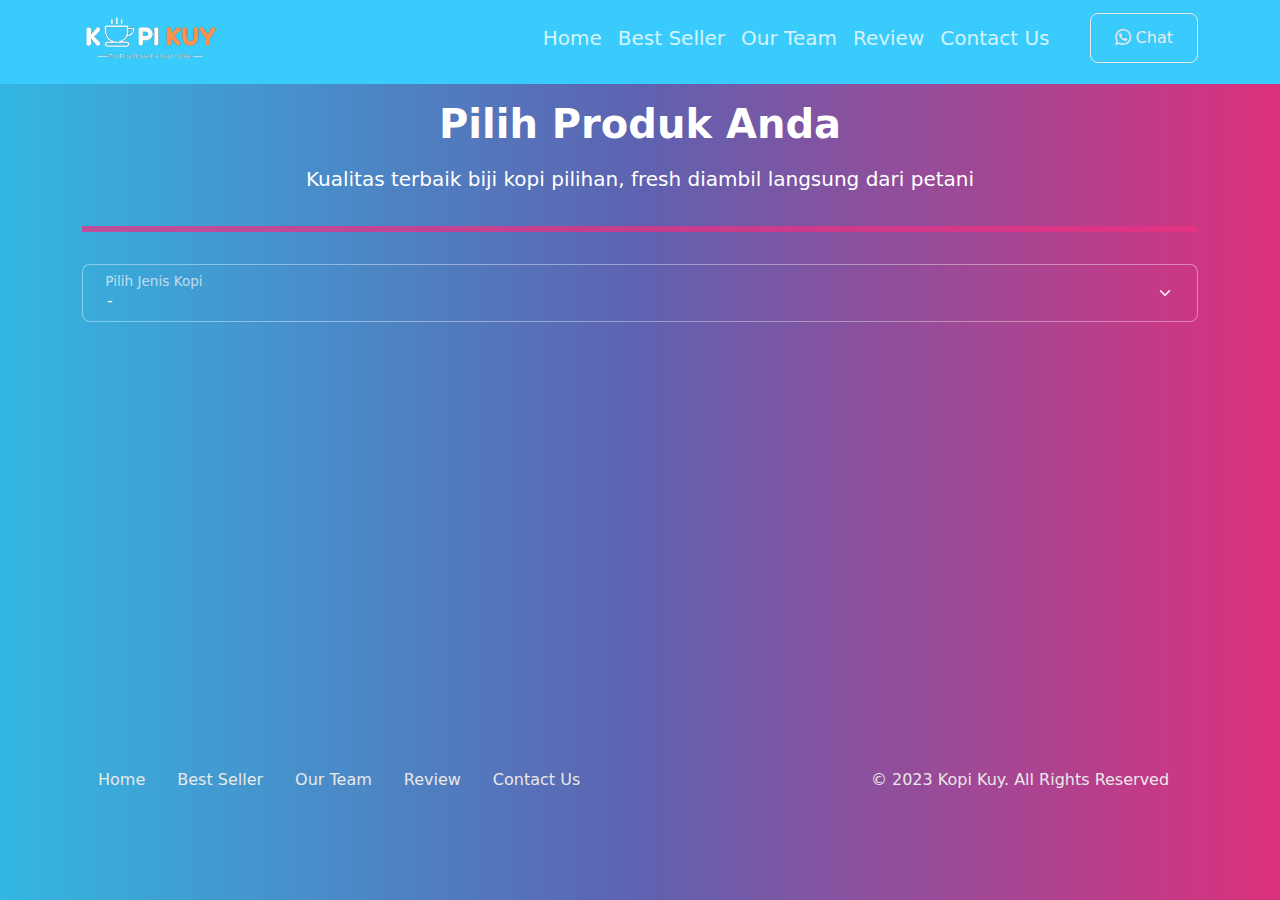
==== commit 62df8ffa: "revii" ====
--- a/produk.html
+++ b/produk.html
@@ -9,15 +9,16 @@
     <title>Produk</title>
     <link rel="shortcut icon" href="images/favicon.ico" type="image/x-icon">
 
-    <link rel="stylesheet" href="vendor/bootwatch/sketchy.css">
+    <link rel="stylesheet" href="vendor/bootwatch/quartz.css">
     <link rel="stylesheet" href="vendor/bootsrap-icon/bootstrap-icons.css">
     <script src="vendor/bootstrap/js/bootstrap.bundle.min.js"></script>
-    
+
     <style>
         section {
-            min-height: 90vh;
+            min-height: 60vh;
         }
 
+        /*
         nav {
             background-color: blueviolet;
         }
@@ -25,7 +26,7 @@
         footer {
             background-color: blueviolet;
         }
-
+*/
         .card img {
             aspect-ratio: 1/1;
             object-fit: cover;
@@ -36,7 +37,7 @@
 
 <body>
 
-    <nav class="navbar navbar-dark navbar-expand-lg bisadicopy">
+    <nav class="navbar navbar-dark bg-info navbar-expand-lg pt-1">
         <div class="container">
             <a class="navbar-brand" href="produk.html">
                 <img src="images/logo/logo_kuy.png" height="50" alt="image">
@@ -46,7 +47,7 @@
                 <span class="navbar-toggler-icon"></span>
             </button>
             <div class="collapse navbar-collapse" id="navbarNav11">
-                <ul class="navbar-nav ms-auto">
+                <ul class="navbar-nav ms-auto fs-5">
                     <li class="nav-item active">
                         <a class="nav-link" href="#">Home</a>
                     </li>
@@ -71,15 +72,15 @@
         </div>
     </nav>
 
-    <section class="text-center mt-5 pt-5">
+    <section class="text-center mt-1 pt-1">
         <div class="container">
             <h1>Pilih Produk Anda</h1>
             <p class="fs-5">Kualitas terbaik biji kopi pilihan, fresh diambil langsung dari petani</p>
             <hr class="border border-primary border-3 opacity-75">
 
-            <div class="form-floating w-50 mx-auto mb-5">
+            <div class="form-floating w-30 mx-auto mb-5">
                 <select class="form-select" id="select_kopi" aria-label="Floating label select example">
-                    <option selected="-">-</option>
+                    <option selected disabled="-">-</option>
                     <option value="arabica">Arabica</option>
                     <option value="robusta">Robusta</option>
                 </select>
@@ -133,7 +134,6 @@
         select_kopi.onchange = function () {
             var pilihan = this.value
 
-
             var isi_html = ""
 
             $.get(json2).then(function (data) {
@@ -163,15 +163,8 @@
                 })
 
                 baris_produk.innerHTML = isi_html
-
-
             })
-
-
-
         }
-
-
     </script>
 </body>
 
--- a/vendor/bootwatch/quartz.css
+++ b/vendor/bootwatch/quartz.css
@@ -0,0 +1,12 @@
+@charset "UTF-8";/*!
+ * Bootswatch v5.2.3 (https://bootswatch.com)
+ * Theme: quartz
+ * Copyright 2012-2022 Thomas Park
+ * Licensed under MIT
+ * Based on Bootstrap
+*//*!
+ * Bootstrap  v5.2.3 (https://getbootstrap.com/)
+ * Copyright 2011-2022 The Bootstrap Authors
+ * Copyright 2011-2022 Twitter, Inc.
+ * Licensed under MIT (https://github.com/twbs/bootstrap/blob/main/LICENSE)
+ */:root{--bs-blue:#3a8fd9;--bs-indigo:#6610f2;--bs-purple:#686dc3;--bs-pink:#e83283;--bs-red:#fc346f;--bs-orange:#fd7e14;--bs-yellow:#ffc107;--bs-green:#41d7a7;--bs-teal:#528fb3;--bs-cyan:#39cbfb;--bs-black:#000;--bs-white:#fff;--bs-gray:#6c757d;--bs-gray-dark:#343a40;--bs-gray-100:#f8f9fa;--bs-gray-200:#e9e9e8;--bs-gray-300:#dee2e6;--bs-gray-400:#ced4da;--bs-gray-500:#adb5bd;--bs-gray-600:#6c757d;--bs-gray-700:#495057;--bs-gray-800:#343a40;--bs-gray-900:#212529;--bs-primary:#e83283;--bs-secondary:rgba(255, 255, 255, 0.4);--bs-success:#41d7a7;--bs-info:#39cbfb;--bs-warning:#ffc107;--bs-danger:#fd7e14;--bs-light:#e9e9e8;--bs-dark:#212529;--bs-primary-rgb:232,50,131;--bs-secondary-rgb:255,255,255;--bs-success-rgb:65,215,167;--bs-info-rgb:57,203,251;--bs-warning-rgb:255,193,7;--bs-danger-rgb:253,126,20;--bs-light-rgb:233,233,232;--bs-dark-rgb:33,37,41;--bs-white-rgb:255,255,255;--bs-black-rgb:0,0,0;--bs-body-color-rgb:255,255,255;--bs-body-bg-rgb:104,109,195;--bs-font-sans-serif:system-ui,-apple-system,"Segoe UI",Roboto,"Helvetica Neue","Noto Sans","Liberation Sans",Arial,sans-serif,"Apple Color Emoji","Segoe UI Emoji","Segoe UI Symbol","Noto Color Emoji";--bs-font-monospace:SFMono-Regular,Menlo,Monaco,Consolas,"Liberation Mono","Courier New",monospace;--bs-gradient:linear-gradient(180deg, rgba(255, 255, 255, 0.15), rgba(255, 255, 255, 0));--bs-body-font-family:var(--bs-font-sans-serif);--bs-body-font-size:1rem;--bs-body-font-weight:400;--bs-body-line-height:1.5;--bs-body-color:#fff;--bs-body-bg:#686dc3;--bs-border-width:1px;--bs-border-style:solid;--bs-border-color:rgba(255, 255, 255, 0.2);--bs-border-color-translucent:rgba(0, 0, 0, 0.175);--bs-border-radius:0.5rem;--bs-border-radius-sm:0.6rem;--bs-border-radius-lg:0.7rem;--bs-border-radius-xl:1rem;--bs-border-radius-2xl:2rem;--bs-border-radius-pill:50rem;--bs-link-color:#fff;--bs-link-hover-color:#cccccc;--bs-code-color:#e83283;--bs-highlight-bg:#fff3cd}*,::after,::before{box-sizing:border-box}@media (prefers-reduced-motion:no-preference){:root{scroll-behavior:smooth}}body{margin:0;font-family:var(--bs-body-font-family);font-size:var(--bs-body-font-size);font-weight:var(--bs-body-font-weight);line-height:var(--bs-body-line-height);color:var(--bs-body-color);text-align:var(--bs-body-text-align);background-color:var(--bs-body-bg);-webkit-text-size-adjust:100%;-webkit-tap-highlight-color:transparent}hr{margin:2rem 0;color:inherit;border:0;border-top:1px solid;opacity:.25}.h1,.h2,.h3,.h4,.h5,.h6,h1,h2,h3,h4,h5,h6{margin-top:0;margin-bottom:1rem;font-weight:700;line-height:1.2}.h1,h1{font-size:calc(1.375rem + 1.5vw)}@media (min-width:1200px){.h1,h1{font-size:2.5rem}}.h2,h2{font-size:calc(1.325rem + .9vw)}@media (min-width:1200px){.h2,h2{font-size:2rem}}.h3,h3{font-size:calc(1.3rem + .6vw)}@media (min-width:1200px){.h3,h3{font-size:1.75rem}}.h4,h4{font-size:calc(1.275rem + .3vw)}@media (min-width:1200px){.h4,h4{font-size:1.5rem}}.h5,h5{font-size:1.25rem}.h6,h6{font-size:1rem}p{margin-top:0;margin-bottom:1rem}abbr[title]{-webkit-text-decoration:underline dotted;text-decoration:underline dotted;cursor:help;-webkit-text-decoration-skip-ink:none;text-decoration-skip-ink:none}address{margin-bottom:1rem;font-style:normal;line-height:inherit}ol,ul{padding-left:2rem}dl,ol,ul{margin-top:0;margin-bottom:1rem}ol ol,ol ul,ul ol,ul ul{margin-bottom:0}dt{font-weight:700}dd{margin-bottom:.5rem;margin-left:0}blockquote{margin:0 0 1rem}b,strong{font-weight:bolder}.small,small{font-size:.875em}.mark,mark{padding:.1875em;background-color:var(--bs-highlight-bg)}sub,sup{position:relative;font-size:.75em;line-height:0;vertical-align:baseline}sub{bottom:-.25em}sup{top:-.5em}a{color:var(--bs-link-color);text-decoration:underline}a:hover{color:var(--bs-link-hover-color)}a:not([href]):not([class]),a:not([href]):not([class]):hover{color:inherit;text-decoration:none}code,kbd,pre,samp{font-family:var(--bs-font-monospace);font-size:1em}pre{display:block;margin-top:0;margin-bottom:1rem;overflow:auto;font-size:.875em}pre code{font-size:inherit;color:inherit;word-break:normal}code{font-size:.875em;color:var(--bs-code-color);word-wrap:break-word}a>code{color:inherit}kbd{padding:.1875rem .375rem;font-size:.875em;color:var(--bs-body-bg);background-color:var(--bs-body-color);border-radius:.6rem}kbd kbd{padding:0;font-size:1em}figure{margin:0 0 1rem}img,svg{vertical-align:middle}table{caption-side:bottom;border-collapse:collapse}caption{padding-top:.5rem;padding-bottom:.5rem;color:rgba(255,255,255,.7);text-align:left}th{text-align:inherit;text-align:-webkit-match-parent}tbody,td,tfoot,th,thead,tr{border-color:inherit;border-style:solid;border-width:0}label{display:inline-block}button{border-radius:0}button:focus:not(:focus-visible){outline:0}button,input,optgroup,select,textarea{margin:0;font-family:inherit;font-size:inherit;line-height:inherit}button,select{text-transform:none}[role=button]{cursor:pointer}select{word-wrap:normal}select:disabled{opacity:1}[list]:not([type=date]):not([type=datetime-local]):not([type=month]):not([type=week]):not([type=time])::-webkit-calendar-picker-indicator{display:none!important}[type=button],[type=reset],[type=submit],button{-webkit-appearance:button}[type=button]:not(:disabled),[type=reset]:not(:disabled),[type=submit]:not(:disabled),button:not(:disabled){cursor:pointer}::-moz-focus-inner{padding:0;border-style:none}textarea{resize:vertical}fieldset{min-width:0;padding:0;margin:0;border:0}legend{float:left;width:100%;padding:0;margin-bottom:.5rem;font-size:calc(1.275rem + .3vw);line-height:inherit}@media (min-width:1200px){legend{font-size:1.5rem}}legend+*{clear:left}::-webkit-datetime-edit-day-field,::-webkit-datetime-edit-fields-wrapper,::-webkit-datetime-edit-hour-field,::-webkit-datetime-edit-minute,::-webkit-datetime-edit-month-field,::-webkit-datetime-edit-text,::-webkit-datetime-edit-year-field{padding:0}::-webkit-inner-spin-button{height:auto}[type=search]{outline-offset:-2px;-webkit-appearance:textfield}::-webkit-search-decoration{-webkit-appearance:none}::-webkit-color-swatch-wrapper{padding:0}::-webkit-file-upload-button{font:inherit;-webkit-appearance:button}::file-selector-button{font:inherit;-webkit-appearance:button}output{display:inline-block}iframe{border:0}summary{display:list-item;cursor:pointer}progress{vertical-align:baseline}[hidden]{display:none!important}.lead{font-size:1.25rem;font-weight:300}.display-1{font-size:calc(1.625rem + 4.5vw);font-weight:300;line-height:1.2}@media (min-width:1200px){.display-1{font-size:5rem}}.display-2{font-size:calc(1.575rem + 3.9vw);font-weight:300;line-height:1.2}@media (min-width:1200px){.display-2{font-size:4.5rem}}.display-3{font-size:calc(1.525rem + 3.3vw);font-weight:300;line-height:1.2}@media (min-width:1200px){.display-3{font-size:4rem}}.display-4{font-size:calc(1.475rem + 2.7vw);font-weight:300;line-height:1.2}@media (min-width:1200px){.display-4{font-size:3.5rem}}.display-5{font-size:calc(1.425rem + 2.1vw);font-weight:300;line-height:1.2}@media (min-width:1200px){.display-5{font-size:3rem}}.display-6{font-size:calc(1.375rem + 1.5vw);font-weight:300;line-height:1.2}@media (min-width:1200px){.display-6{font-size:2.5rem}}.list-unstyled{padding-left:0;list-style:none}.list-inline{padding-left:0;list-style:none}.list-inline-item{display:inline-block}.list-inline-item:not(:last-child){margin-right:.5rem}.initialism{font-size:.875em;text-transform:uppercase}.blockquote{margin-bottom:2rem;font-size:1.25rem}.blockquote>:last-child{margin-bottom:0}.blockquote-footer{margin-top:-2rem;margin-bottom:2rem;font-size:.875em;color:rgba(255,255,255,.7)}.blockquote-footer::before{content:"— "}.img-fluid{max-width:100%;height:auto}.img-thumbnail{padding:.25rem;background-color:#686dc3;border:1px solid var(--bs-border-color);border-radius:.5rem;max-width:100%;height:auto}.figure{display:inline-block}.figure-img{margin-bottom:1rem;line-height:1}.figure-caption{font-size:.875em;color:#6c757d}.container,.container-fluid,.container-lg,.container-md,.container-sm,.container-xl,.container-xxl{--bs-gutter-x:1.5rem;--bs-gutter-y:0;width:100%;padding-right:calc(var(--bs-gutter-x) * .5);padding-left:calc(var(--bs-gutter-x) * .5);margin-right:auto;margin-left:auto}@media (min-width:576px){.container,.container-sm{max-width:540px}}@media (min-width:768px){.container,.container-md,.container-sm{max-width:720px}}@media (min-width:992px){.container,.container-lg,.container-md,.container-sm{max-width:960px}}@media (min-width:1200px){.container,.container-lg,.container-md,.container-sm,.container-xl{max-width:1140px}}@media (min-width:1400px){.container,.container-lg,.container-md,.container-sm,.container-xl,.container-xxl{max-width:1320px}}.row{--bs-gutter-x:1.5rem;--bs-gutter-y:0;display:flex;flex-wrap:wrap;margin-top:calc(-1 * var(--bs-gutter-y));margin-right:calc(-.5 * var(--bs-gutter-x));margin-left:calc(-.5 * var(--bs-gutter-x))}.row>*{flex-shrink:0;width:100%;max-width:100%;padding-right:calc(var(--bs-gutter-x) * .5);padding-left:calc(var(--bs-gutter-x) * .5);margin-top:var(--bs-gutter-y)}.col{flex:1 0 0%}.row-cols-auto>*{flex:0 0 auto;width:auto}.row-cols-1>*{flex:0 0 auto;width:100%}.row-cols-2>*{flex:0 0 auto;width:50%}.row-cols-3>*{flex:0 0 auto;width:33.3333333333%}.row-cols-4>*{flex:0 0 auto;width:25%}.row-cols-5>*{flex:0 0 auto;width:20%}.row-cols-6>*{flex:0 0 auto;width:16.6666666667%}.col-auto{flex:0 0 auto;width:auto}.col-1{flex:0 0 auto;width:8.33333333%}.col-2{flex:0 0 auto;width:16.66666667%}.col-3{flex:0 0 auto;width:25%}.col-4{flex:0 0 auto;width:33.33333333%}.col-5{flex:0 0 auto;width:41.66666667%}.col-6{flex:0 0 auto;width:50%}.col-7{flex:0 0 auto;width:58.33333333%}.col-8{flex:0 0 auto;width:66.66666667%}.col-9{flex:0 0 auto;width:75%}.col-10{flex:0 0 auto;width:83.33333333%}.col-11{flex:0 0 auto;width:91.66666667%}.col-12{flex:0 0 auto;width:100%}.offset-1{margin-left:8.33333333%}.offset-2{margin-left:16.66666667%}.offset-3{margin-left:25%}.offset-4{margin-left:33.33333333%}.offset-5{margin-left:41.66666667%}.offset-6{margin-left:50%}.offset-7{margin-left:58.33333333%}.offset-8{margin-left:66.66666667%}.offset-9{margin-left:75%}.offset-10{margin-left:83.33333333%}.offset-11{margin-left:91.66666667%}.g-0,.gx-0{--bs-gutter-x:0}.g-0,.gy-0{--bs-gutter-y:0}.g-1,.gx-1{--bs-gutter-x:0.5rem}.g-1,.gy-1{--bs-gutter-y:0.5rem}.g-2,.gx-2{--bs-gutter-x:1rem}.g-2,.gy-2{--bs-gutter-y:1rem}.g-3,.gx-3{--bs-gutter-x:2rem}.g-3,.gy-3{--bs-gutter-y:2rem}.g-4,.gx-4{--bs-gutter-x:3rem}.g-4,.gy-4{--bs-gutter-y:3rem}.g-5,.gx-5{--bs-gutter-x:6rem}.g-5,.gy-5{--bs-gutter-y:6rem}@media (min-width:576px){.col-sm{flex:1 0 0%}.row-cols-sm-auto>*{flex:0 0 auto;width:auto}.row-cols-sm-1>*{flex:0 0 auto;width:100%}.row-cols-sm-2>*{flex:0 0 auto;width:50%}.row-cols-sm-3>*{flex:0 0 auto;width:33.3333333333%}.row-cols-sm-4>*{flex:0 0 auto;width:25%}.row-cols-sm-5>*{flex:0 0 auto;width:20%}.row-cols-sm-6>*{flex:0 0 auto;width:16.6666666667%}.col-sm-auto{flex:0 0 auto;width:auto}.col-sm-1{flex:0 0 auto;width:8.33333333%}.col-sm-2{flex:0 0 auto;width:16.66666667%}.col-sm-3{flex:0 0 auto;width:25%}.col-sm-4{flex:0 0 auto;width:33.33333333%}.col-sm-5{flex:0 0 auto;width:41.66666667%}.col-sm-6{flex:0 0 auto;width:50%}.col-sm-7{flex:0 0 auto;width:58.33333333%}.col-sm-8{flex:0 0 auto;width:66.66666667%}.col-sm-9{flex:0 0 auto;width:75%}.col-sm-10{flex:0 0 auto;width:83.33333333%}.col-sm-11{flex:0 0 auto;width:91.66666667%}.col-sm-12{flex:0 0 auto;width:100%}.offset-sm-0{margin-left:0}.offset-sm-1{margin-left:8.33333333%}.offset-sm-2{margin-left:16.66666667%}.offset-sm-3{margin-left:25%}.offset-sm-4{margin-left:33.33333333%}.offset-sm-5{margin-left:41.66666667%}.offset-sm-6{margin-left:50%}.offset-sm-7{margin-left:58.33333333%}.offset-sm-8{margin-left:66.66666667%}.offset-sm-9{margin-left:75%}.offset-sm-10{margin-left:83.33333333%}.offset-sm-11{margin-left:91.66666667%}.g-sm-0,.gx-sm-0{--bs-gutter-x:0}.g-sm-0,.gy-sm-0{--bs-gutter-y:0}.g-sm-1,.gx-sm-1{--bs-gutter-x:0.5rem}.g-sm-1,.gy-sm-1{--bs-gutter-y:0.5rem}.g-sm-2,.gx-sm-2{--bs-gutter-x:1rem}.g-sm-2,.gy-sm-2{--bs-gutter-y:1rem}.g-sm-3,.gx-sm-3{--bs-gutter-x:2rem}.g-sm-3,.gy-sm-3{--bs-gutter-y:2rem}.g-sm-4,.gx-sm-4{--bs-gutter-x:3rem}.g-sm-4,.gy-sm-4{--bs-gutter-y:3rem}.g-sm-5,.gx-sm-5{--bs-gutter-x:6rem}.g-sm-5,.gy-sm-5{--bs-gutter-y:6rem}}@media (min-width:768px){.col-md{flex:1 0 0%}.row-cols-md-auto>*{flex:0 0 auto;width:auto}.row-cols-md-1>*{flex:0 0 auto;width:100%}.row-cols-md-2>*{flex:0 0 auto;width:50%}.row-cols-md-3>*{flex:0 0 auto;width:33.3333333333%}.row-cols-md-4>*{flex:0 0 auto;width:25%}.row-cols-md-5>*{flex:0 0 auto;width:20%}.row-cols-md-6>*{flex:0 0 auto;width:16.6666666667%}.col-md-auto{flex:0 0 auto;width:auto}.col-md-1{flex:0 0 auto;width:8.33333333%}.col-md-2{flex:0 0 auto;width:16.66666667%}.col-md-3{flex:0 0 auto;width:25%}.col-md-4{flex:0 0 auto;width:33.33333333%}.col-md-5{flex:0 0 auto;width:41.66666667%}.col-md-6{flex:0 0 auto;width:50%}.col-md-7{flex:0 0 auto;width:58.33333333%}.col-md-8{flex:0 0 auto;width:66.66666667%}.col-md-9{flex:0 0 auto;width:75%}.col-md-10{flex:0 0 auto;width:83.33333333%}.col-md-11{flex:0 0 auto;width:91.66666667%}.col-md-12{flex:0 0 auto;width:100%}.offset-md-0{margin-left:0}.offset-md-1{margin-left:8.33333333%}.offset-md-2{margin-left:16.66666667%}.offset-md-3{margin-left:25%}.offset-md-4{margin-left:33.33333333%}.offset-md-5{margin-left:41.66666667%}.offset-md-6{margin-left:50%}.offset-md-7{margin-left:58.33333333%}.offset-md-8{margin-left:66.66666667%}.offset-md-9{margin-left:75%}.offset-md-10{margin-left:83.33333333%}.offset-md-11{margin-left:91.66666667%}.g-md-0,.gx-md-0{--bs-gutter-x:0}.g-md-0,.gy-md-0{--bs-gutter-y:0}.g-md-1,.gx-md-1{--bs-gutter-x:0.5rem}.g-md-1,.gy-md-1{--bs-gutter-y:0.5rem}.g-md-2,.gx-md-2{--bs-gutter-x:1rem}.g-md-2,.gy-md-2{--bs-gutter-y:1rem}.g-md-3,.gx-md-3{--bs-gutter-x:2rem}.g-md-3,.gy-md-3{--bs-gutter-y:2rem}.g-md-4,.gx-md-4{--bs-gutter-x:3rem}.g-md-4,.gy-md-4{--bs-gutter-y:3rem}.g-md-5,.gx-md-5{--bs-gutter-x:6rem}.g-md-5,.gy-md-5{--bs-gutter-y:6rem}}@media (min-width:992px){.col-lg{flex:1 0 0%}.row-cols-lg-auto>*{flex:0 0 auto;width:auto}.row-cols-lg-1>*{flex:0 0 auto;width:100%}.row-cols-lg-2>*{flex:0 0 auto;width:50%}.row-cols-lg-3>*{flex:0 0 auto;width:33.3333333333%}.row-cols-lg-4>*{flex:0 0 auto;width:25%}.row-cols-lg-5>*{flex:0 0 auto;width:20%}.row-cols-lg-6>*{flex:0 0 auto;width:16.6666666667%}.col-lg-auto{flex:0 0 auto;width:auto}.col-lg-1{flex:0 0 auto;width:8.33333333%}.col-lg-2{flex:0 0 auto;width:16.66666667%}.col-lg-3{flex:0 0 auto;width:25%}.col-lg-4{flex:0 0 auto;width:33.33333333%}.col-lg-5{flex:0 0 auto;width:41.66666667%}.col-lg-6{flex:0 0 auto;width:50%}.col-lg-7{flex:0 0 auto;width:58.33333333%}.col-lg-8{flex:0 0 auto;width:66.66666667%}.col-lg-9{flex:0 0 auto;width:75%}.col-lg-10{flex:0 0 auto;width:83.33333333%}.col-lg-11{flex:0 0 auto;width:91.66666667%}.col-lg-12{flex:0 0 auto;width:100%}.offset-lg-0{margin-left:0}.offset-lg-1{margin-left:8.33333333%}.offset-lg-2{margin-left:16.66666667%}.offset-lg-3{margin-left:25%}.offset-lg-4{margin-left:33.33333333%}.offset-lg-5{margin-left:41.66666667%}.offset-lg-6{margin-left:50%}.offset-lg-7{margin-left:58.33333333%}.offset-lg-8{margin-left:66.66666667%}.offset-lg-9{margin-left:75%}.offset-lg-10{margin-left:83.33333333%}.offset-lg-11{margin-left:91.66666667%}.g-lg-0,.gx-lg-0{--bs-gutter-x:0}.g-lg-0,.gy-lg-0{--bs-gutter-y:0}.g-lg-1,.gx-lg-1{--bs-gutter-x:0.5rem}.g-lg-1,.gy-lg-1{--bs-gutter-y:0.5rem}.g-lg-2,.gx-lg-2{--bs-gutter-x:1rem}.g-lg-2,.gy-lg-2{--bs-gutter-y:1rem}.g-lg-3,.gx-lg-3{--bs-gutter-x:2rem}.g-lg-3,.gy-lg-3{--bs-gutter-y:2rem}.g-lg-4,.gx-lg-4{--bs-gutter-x:3rem}.g-lg-4,.gy-lg-4{--bs-gutter-y:3rem}.g-lg-5,.gx-lg-5{--bs-gutter-x:6rem}.g-lg-5,.gy-lg-5{--bs-gutter-y:6rem}}@media (min-width:1200px){.col-xl{flex:1 0 0%}.row-cols-xl-auto>*{flex:0 0 auto;width:auto}.row-cols-xl-1>*{flex:0 0 auto;width:100%}.row-cols-xl-2>*{flex:0 0 auto;width:50%}.row-cols-xl-3>*{flex:0 0 auto;width:33.3333333333%}.row-cols-xl-4>*{flex:0 0 auto;width:25%}.row-cols-xl-5>*{flex:0 0 auto;width:20%}.row-cols-xl-6>*{flex:0 0 auto;width:16.6666666667%}.col-xl-auto{flex:0 0 auto;width:auto}.col-xl-1{flex:0 0 auto;width:8.33333333%}.col-xl-2{flex:0 0 auto;width:16.66666667%}.col-xl-3{flex:0 0 auto;width:25%}.col-xl-4{flex:0 0 auto;width:33.33333333%}.col-xl-5{flex:0 0 auto;width:41.66666667%}.col-xl-6{flex:0 0 auto;width:50%}.col-xl-7{flex:0 0 auto;width:58.33333333%}.col-xl-8{flex:0 0 auto;width:66.66666667%}.col-xl-9{flex:0 0 auto;width:75%}.col-xl-10{flex:0 0 auto;width:83.33333333%}.col-xl-11{flex:0 0 auto;width:91.66666667%}.col-xl-12{flex:0 0 auto;width:100%}.offset-xl-0{margin-left:0}.offset-xl-1{margin-left:8.33333333%}.offset-xl-2{margin-left:16.66666667%}.offset-xl-3{margin-left:25%}.offset-xl-4{margin-left:33.33333333%}.offset-xl-5{margin-left:41.66666667%}.offset-xl-6{margin-left:50%}.offset-xl-7{margin-left:58.33333333%}.offset-xl-8{margin-left:66.66666667%}.offset-xl-9{margin-left:75%}.offset-xl-10{margin-left:83.33333333%}.offset-xl-11{margin-left:91.66666667%}.g-xl-0,.gx-xl-0{--bs-gutter-x:0}.g-xl-0,.gy-xl-0{--bs-gutter-y:0}.g-xl-1,.gx-xl-1{--bs-gutter-x:0.5rem}.g-xl-1,.gy-xl-1{--bs-gutter-y:0.5rem}.g-xl-2,.gx-xl-2{--bs-gutter-x:1rem}.g-xl-2,.gy-xl-2{--bs-gutter-y:1rem}.g-xl-3,.gx-xl-3{--bs-gutter-x:2rem}.g-xl-3,.gy-xl-3{--bs-gutter-y:2rem}.g-xl-4,.gx-xl-4{--bs-gutter-x:3rem}.g-xl-4,.gy-xl-4{--bs-gutter-y:3rem}.g-xl-5,.gx-xl-5{--bs-gutter-x:6rem}.g-xl-5,.gy-xl-5{--bs-gutter-y:6rem}}@media (min-width:1400px){.col-xxl{flex:1 0 0%}.row-cols-xxl-auto>*{flex:0 0 auto;width:auto}.row-cols-xxl-1>*{flex:0 0 auto;width:100%}.row-cols-xxl-2>*{flex:0 0 auto;width:50%}.row-cols-xxl-3>*{flex:0 0 auto;width:33.3333333333%}.row-cols-xxl-4>*{flex:0 0 auto;width:25%}.row-cols-xxl-5>*{flex:0 0 auto;width:20%}.row-cols-xxl-6>*{flex:0 0 auto;width:16.6666666667%}.col-xxl-auto{flex:0 0 auto;width:auto}.col-xxl-1{flex:0 0 auto;width:8.33333333%}.col-xxl-2{flex:0 0 auto;width:16.66666667%}.col-xxl-3{flex:0 0 auto;width:25%}.col-xxl-4{flex:0 0 auto;width:33.33333333%}.col-xxl-5{flex:0 0 auto;width:41.66666667%}.col-xxl-6{flex:0 0 auto;width:50%}.col-xxl-7{flex:0 0 auto;width:58.33333333%}.col-xxl-8{flex:0 0 auto;width:66.66666667%}.col-xxl-9{flex:0 0 auto;width:75%}.col-xxl-10{flex:0 0 auto;width:83.33333333%}.col-xxl-11{flex:0 0 auto;width:91.66666667%}.col-xxl-12{flex:0 0 auto;width:100%}.offset-xxl-0{margin-left:0}.offset-xxl-1{margin-left:8.33333333%}.offset-xxl-2{margin-left:16.66666667%}.offset-xxl-3{margin-left:25%}.offset-xxl-4{margin-left:33.33333333%}.offset-xxl-5{margin-left:41.66666667%}.offset-xxl-6{margin-left:50%}.offset-xxl-7{margin-left:58.33333333%}.offset-xxl-8{margin-left:66.66666667%}.offset-xxl-9{margin-left:75%}.offset-xxl-10{margin-left:83.33333333%}.offset-xxl-11{margin-left:91.66666667%}.g-xxl-0,.gx-xxl-0{--bs-gutter-x:0}.g-xxl-0,.gy-xxl-0{--bs-gutter-y:0}.g-xxl-1,.gx-xxl-1{--bs-gutter-x:0.5rem}.g-xxl-1,.gy-xxl-1{--bs-gutter-y:0.5rem}.g-xxl-2,.gx-xxl-2{--bs-gutter-x:1rem}.g-xxl-2,.gy-xxl-2{--bs-gutter-y:1rem}.g-xxl-3,.gx-xxl-3{--bs-gutter-x:2rem}.g-xxl-3,.gy-xxl-3{--bs-gutter-y:2rem}.g-xxl-4,.gx-xxl-4{--bs-gutter-x:3rem}.g-xxl-4,.gy-xxl-4{--bs-gutter-y:3rem}.g-xxl-5,.gx-xxl-5{--bs-gutter-x:6rem}.g-xxl-5,.gy-xxl-5{--bs-gutter-y:6rem}}.table{--bs-table-color:var(--bs-body-color);--bs-table-bg:transparent;--bs-table-border-color:var(--bs-border-color);--bs-table-accent-bg:transparent;--bs-table-striped-color:var(--bs-body-color);--bs-table-striped-bg:rgba(0, 0, 0, 0.05);--bs-table-active-color:var(--bs-body-color);--bs-table-active-bg:rgba(0, 0, 0, 0.1);--bs-table-hover-color:var(--bs-body-color);--bs-table-hover-bg:rgba(0, 0, 0, 0.075);width:100%;margin-bottom:2rem;color:var(--bs-table-color);vertical-align:top;border-color:var(--bs-table-border-color)}.table>:not(caption)>*>*{padding:.5rem .5rem;background-color:var(--bs-table-bg);border-bottom-width:1px;box-shadow:inset 0 0 0 9999px var(--bs-table-accent-bg)}.table>tbody{vertical-align:inherit}.table>thead{vertical-align:bottom}.table-group-divider{border-top:2px solid currentcolor}.caption-top{caption-side:top}.table-sm>:not(caption)>*>*{padding:.25rem .25rem}.table-bordered>:not(caption)>*{border-width:1px 0}.table-bordered>:not(caption)>*>*{border-width:0 1px}.table-borderless>:not(caption)>*>*{border-bottom-width:0}.table-borderless>:not(:first-child){border-top-width:0}.table-striped>tbody>tr:nth-of-type(odd)>*{--bs-table-accent-bg:var(--bs-table-striped-bg);color:var(--bs-table-striped-color)}.table-striped-columns>:not(caption)>tr>:nth-child(even){--bs-table-accent-bg:var(--bs-table-striped-bg);color:var(--bs-table-striped-color)}.table-active{--bs-table-accent-bg:var(--bs-table-active-bg);color:var(--bs-table-active-color)}.table-hover>tbody>tr:hover>*{--bs-table-accent-bg:var(--bs-table-hover-bg);color:var(--bs-table-hover-color)}.table-primary{--bs-table-color:#fff;--bs-table-bg:#e83283;--bs-table-border-color:#ea478f;--bs-table-striped-bg:#e93c89;--bs-table-striped-color:#fff;--bs-table-active-bg:#ea478f;--bs-table-active-color:#fff;--bs-table-hover-bg:#ea418c;--bs-table-hover-color:#fff;color:var(--bs-table-color);border-color:var(--bs-table-border-color)}.table-secondary{--bs-table-color:#fff;--bs-table-bg:rgba(255, 255, 255, 0.4);--bs-table-border-color:rgba(255, 255, 255, 0.46);--bs-table-striped-bg:rgba(255, 255, 255, 0.43);--bs-table-striped-color:#000;--bs-table-active-bg:rgba(255, 255, 255, 0.46);--bs-table-active-color:#000;--bs-table-hover-bg:rgba(255, 255, 255, 0.445);--bs-table-hover-color:#000;color:var(--bs-table-color);border-color:var(--bs-table-border-color)}.table-success{--bs-table-color:#fff;--bs-table-bg:#41d7a7;--bs-table-border-color:#54dbb0;--bs-table-striped-bg:#4bd9ab;--bs-table-striped-color:#fff;--bs-table-active-bg:#54dbb0;--bs-table-active-color:#fff;--bs-table-hover-bg:#4fdaae;--bs-table-hover-color:#fff;color:var(--bs-table-color);border-color:var(--bs-table-border-color)}.table-info{--bs-table-color:#fff;--bs-table-bg:#39cbfb;--bs-table-border-color:#4dd0fb;--bs-table-striped-bg:#43cefb;--bs-table-striped-color:#fff;--bs-table-active-bg:#4dd0fb;--bs-table-active-color:#fff;--bs-table-hover-bg:#48cffb;--bs-table-hover-color:#fff;color:var(--bs-table-color);border-color:var(--bs-table-border-color)}.table-warning{--bs-table-color:#fff;--bs-table-bg:#ffc107;--bs-table-border-color:#ffc720;--bs-table-striped-bg:#ffc413;--bs-table-striped-color:#fff;--bs-table-active-bg:#ffc720;--bs-table-active-color:#fff;--bs-table-hover-bg:#ffc61a;--bs-table-hover-color:#fff;color:var(--bs-table-color);border-color:var(--bs-table-border-color)}.table-danger{--bs-table-color:#fff;--bs-table-bg:#fd7e14;--bs-table-border-color:#fd8b2c;--bs-table-striped-bg:#fd8420;--bs-table-striped-color:#fff;--bs-table-active-bg:#fd8b2c;--bs-table-active-color:#fff;--bs-table-hover-bg:#fd8826;--bs-table-hover-color:#fff;color:var(--bs-table-color);border-color:var(--bs-table-border-color)}.table-light{--bs-table-color:#000;--bs-table-bg:#e9e9e8;--bs-table-border-color:#d2d2d1;--bs-table-striped-bg:#dddddc;--bs-table-striped-color:#000;--bs-table-active-bg:#d2d2d1;--bs-table-active-color:#fff;--bs-table-hover-bg:#d8d8d7;--bs-table-hover-color:#000;color:var(--bs-table-color);border-color:var(--bs-table-border-color)}.table-dark{--bs-table-color:#fff;--bs-table-bg:#212529;--bs-table-border-color:#373b3e;--bs-table-striped-bg:#2c3034;--bs-table-striped-color:#fff;--bs-table-active-bg:#373b3e;--bs-table-active-color:#fff;--bs-table-hover-bg:#323539;--bs-table-hover-color:#fff;color:var(--bs-table-color);border-color:var(--bs-table-border-color)}.table-responsive{overflow-x:auto;-webkit-overflow-scrolling:touch}@media (max-width:575.98px){.table-responsive-sm{overflow-x:auto;-webkit-overflow-scrolling:touch}}@media (max-width:767.98px){.table-responsive-md{overflow-x:auto;-webkit-overflow-scrolling:touch}}@media (max-width:991.98px){.table-responsive-lg{overflow-x:auto;-webkit-overflow-scrolling:touch}}@media (max-width:1199.98px){.table-responsive-xl{overflow-x:auto;-webkit-overflow-scrolling:touch}}@media (max-width:1399.98px){.table-responsive-xxl{overflow-x:auto;-webkit-overflow-scrolling:touch}}.form-label{margin-bottom:.5rem}.col-form-label{padding-top:calc(.75rem + 1px);padding-bottom:calc(.75rem + 1px);margin-bottom:0;font-size:inherit;line-height:1.5}.col-form-label-lg{padding-top:calc(.5rem + 1px);padding-bottom:calc(.5rem + 1px);font-size:1.25rem}.col-form-label-sm{padding-top:calc(.25rem + 1px);padding-bottom:calc(.25rem + 1px);font-size:.875rem}.form-text{margin-top:.25rem;font-size:.875em;color:rgba(255,255,255,.7)}.form-control{display:block;width:100%;padding:.75rem 1.5rem;font-size:1rem;font-weight:400;line-height:1.5;color:#fff;background-color:transparent;background-clip:padding-box;border:1px solid rgba(255,255,255,.4);-webkit-appearance:none;-moz-appearance:none;appearance:none;border-radius:.5rem;transition:border-color .15s ease-in-out,box-shadow .15s ease-in-out}@media (prefers-reduced-motion:reduce){.form-control{transition:none}}.form-control[type=file]{overflow:hidden}.form-control[type=file]:not(:disabled):not([readonly]){cursor:pointer}.form-control:focus{color:#fff;background-color:transparent;border-color:rgba(255,255,255,.4);outline:0;box-shadow:none}.form-control::-webkit-date-and-time-value{height:1.5em}.form-control::-moz-placeholder{color:rgba(255,255,255,.7);opacity:1}.form-control::placeholder{color:rgba(255,255,255,.7);opacity:1}.form-control:disabled{background-color:rgba(255,255,255,.1);opacity:1}.form-control::-webkit-file-upload-button{padding:.75rem 1.5rem;margin:-.75rem -1.5rem;-webkit-margin-end:1.5rem;margin-inline-end:1.5rem;color:#fff;background-color:transparent;pointer-events:none;border-color:inherit;border-style:solid;border-width:0;border-inline-end-width:1px;border-radius:0;-webkit-transition:color .15s ease-in-out,background-color .15s ease-in-out,border-color .15s ease-in-out,box-shadow .15s ease-in-out;transition:color .15s ease-in-out,background-color .15s ease-in-out,border-color .15s ease-in-out,box-shadow .15s ease-in-out}.form-control::file-selector-button{padding:.75rem 1.5rem;margin:-.75rem -1.5rem;-webkit-margin-end:1.5rem;margin-inline-end:1.5rem;color:#fff;background-color:transparent;pointer-events:none;border-color:inherit;border-style:solid;border-width:0;border-inline-end-width:1px;border-radius:0;transition:color .15s ease-in-out,background-color .15s ease-in-out,border-color .15s ease-in-out,box-shadow .15s ease-in-out}@media (prefers-reduced-motion:reduce){.form-control::-webkit-file-upload-button{-webkit-transition:none;transition:none}.form-control::file-selector-button{transition:none}}.form-control:hover:not(:disabled):not([readonly])::-webkit-file-upload-button{background-color:rgba(0,0,0,.05)}.form-control:hover:not(:disabled):not([readonly])::file-selector-button{background-color:rgba(0,0,0,.05)}.form-control-plaintext{display:block;width:100%;padding:.75rem 0;margin-bottom:0;line-height:1.5;color:#fff;background-color:transparent;border:solid transparent;border-width:1px 0}.form-control-plaintext:focus{outline:0}.form-control-plaintext.form-control-lg,.form-control-plaintext.form-control-sm{padding-right:0;padding-left:0}.form-control-sm{min-height:calc(1.5em + .5rem + 2px);padding:.25rem .5rem;font-size:.875rem;border-radius:.6rem}.form-control-sm::-webkit-file-upload-button{padding:.25rem .5rem;margin:-.25rem -.5rem;-webkit-margin-end:.5rem;margin-inline-end:.5rem}.form-control-sm::file-selector-button{padding:.25rem .5rem;margin:-.25rem -.5rem;-webkit-margin-end:.5rem;margin-inline-end:.5rem}.form-control-lg{min-height:calc(1.5em + 1rem + 2px);padding:.5rem 1rem;font-size:1.25rem;border-radius:.7rem}.form-control-lg::-webkit-file-upload-button{padding:.5rem 1rem;margin:-.5rem -1rem;-webkit-margin-end:1rem;margin-inline-end:1rem}.form-control-lg::file-selector-button{padding:.5rem 1rem;margin:-.5rem -1rem;-webkit-margin-end:1rem;margin-inline-end:1rem}textarea.form-control{min-height:calc(1.5em + 1.5rem + 2px)}textarea.form-control-sm{min-height:calc(1.5em + .5rem + 2px)}textarea.form-control-lg{min-height:calc(1.5em + 1rem + 2px)}.form-control-color{width:3rem;height:calc(1.5em + 1.5rem + 2px);padding:.75rem}.form-control-color:not(:disabled):not([readonly]){cursor:pointer}.form-control-color::-moz-color-swatch{border:0!important;border-radius:.5rem}.form-control-color::-webkit-color-swatch{border-radius:.5rem}.form-control-color.form-control-sm{height:calc(1.5em + .5rem + 2px)}.form-control-color.form-control-lg{height:calc(1.5em + 1rem + 2px)}.form-select{display:block;width:100%;padding:.75rem 4.5rem .75rem 1.5rem;-moz-padding-start:calc(1.5rem - 3px);font-size:1rem;font-weight:400;line-height:1.5;color:#fff;background-color:transparent;background-image:url("data:image/svg+xml,%3csvg xmlns='http://www.w3.org/2000/svg' viewBox='0 0 16 16'%3e%3cpath fill='none' stroke='%23fff' stroke-linecap='round' stroke-linejoin='round' stroke-width='2' d='m2 5 6 6 6-6'/%3e%3c/svg%3e");background-repeat:no-repeat;background-position:right 1.5rem center;background-size:16px 12px;border:1px solid rgba(255,255,255,.4);border-radius:.5rem;transition:border-color .15s ease-in-out,box-shadow .15s ease-in-out;-webkit-appearance:none;-moz-appearance:none;appearance:none}@media (prefers-reduced-motion:reduce){.form-select{transition:none}}.form-select:focus{border-color:rgba(255,255,255,.4);outline:0;box-shadow:none}.form-select[multiple],.form-select[size]:not([size="1"]){padding-right:1.5rem;background-image:none}.form-select:disabled{background-color:#e9e9e8}.form-select:-moz-focusring{color:transparent;text-shadow:0 0 0 #fff}.form-select-sm{padding-top:.25rem;padding-bottom:.25rem;padding-left:.5rem;font-size:.875rem;border-radius:.6rem}.form-select-lg{padding-top:.5rem;padding-bottom:.5rem;padding-left:1rem;font-size:1.25rem;border-radius:.7rem}.form-check{display:block;min-height:1.5rem;padding-left:1.5em;margin-bottom:.125rem}.form-check .form-check-input{float:left;margin-left:-1.5em}.form-check-reverse{padding-right:1.5em;padding-left:0;text-align:right}.form-check-reverse .form-check-input{float:right;margin-right:-1.5em;margin-left:0}.form-check-input{width:1em;height:1em;margin-top:.25em;vertical-align:top;background-color:rgba(255,255,255,.3);background-repeat:no-repeat;background-position:center;background-size:contain;border:1px solid rgba(255,255,255,.2);-webkit-appearance:none;-moz-appearance:none;appearance:none;-webkit-print-color-adjust:exact;color-adjust:exact;print-color-adjust:exact}.form-check-input[type=checkbox]{border-radius:.25em}.form-check-input[type=radio]{border-radius:50%}.form-check-input:active{filter:brightness(90%)}.form-check-input:focus{border-color:rgba(255,255,255,.4);outline:0;box-shadow:0 0 0 .25rem rgba(232,50,131,.25)}.form-check-input:checked{background-color:#e83283;border-color:#e83283}.form-check-input:checked[type=checkbox]{background-image:url("data:image/svg+xml,%3csvg xmlns='http://www.w3.org/2000/svg' viewBox='0 0 20 20'%3e%3cpath fill='none' stroke='%23fff' stroke-linecap='round' stroke-linejoin='round' stroke-width='3' d='m6 10 3 3 6-6'/%3e%3c/svg%3e")}.form-check-input:checked[type=radio]{background-image:url("data:image/svg+xml,%3csvg xmlns='http://www.w3.org/2000/svg' viewBox='-4 -4 8 8'%3e%3ccircle r='2' fill='%23fff'/%3e%3c/svg%3e")}.form-check-input[type=checkbox]:indeterminate{background-color:#e83283;border-color:#e83283;background-image:url("data:image/svg+xml,%3csvg xmlns='http://www.w3.org/2000/svg' viewBox='0 0 20 20'%3e%3cpath fill='none' stroke='%23fff' stroke-linecap='round' stroke-linejoin='round' stroke-width='3' d='M6 10h8'/%3e%3c/svg%3e")}.form-check-input:disabled{pointer-events:none;filter:none;opacity:.5}.form-check-input:disabled~.form-check-label,.form-check-input[disabled]~.form-check-label{cursor:default;opacity:.5}.form-switch{padding-left:2.5em}.form-switch .form-check-input{width:2em;margin-left:-2.5em;background-image:url("data:image/svg+xml,%3csvg xmlns='http://www.w3.org/2000/svg' viewBox='-4 -4 8 8'%3e%3ccircle r='3' fill='%23fff'/%3e%3c/svg%3e");background-position:left center;border-radius:2em;transition:background-position .15s ease-in-out}@media (prefers-reduced-motion:reduce){.form-switch .form-check-input{transition:none}}.form-switch .form-check-input:focus{background-image:url("data:image/svg+xml,%3csvg xmlns='http://www.w3.org/2000/svg' viewBox='-4 -4 8 8'%3e%3ccircle r='3' fill='%23fff'/%3e%3c/svg%3e")}.form-switch .form-check-input:checked{background-position:right center;background-image:url("data:image/svg+xml,%3csvg xmlns='http://www.w3.org/2000/svg' viewBox='-4 -4 8 8'%3e%3ccircle r='3' fill='%23fff'/%3e%3c/svg%3e")}.form-switch.form-check-reverse{padding-right:2.5em;padding-left:0}.form-switch.form-check-reverse .form-check-input{margin-right:-2.5em;margin-left:0}.form-check-inline{display:inline-block;margin-right:1rem}.btn-check{position:absolute;clip:rect(0,0,0,0);pointer-events:none}.btn-check:disabled+.btn,.btn-check[disabled]+.btn{pointer-events:none;filter:none;opacity:.65}.form-range{width:100%;height:1.5rem;padding:0;background-color:transparent;-webkit-appearance:none;-moz-appearance:none;appearance:none}.form-range:focus{outline:0}.form-range:focus::-webkit-slider-thumb{box-shadow:0 0 0 1px #686dc3,none}.form-range:focus::-moz-range-thumb{box-shadow:0 0 0 1px #686dc3,none}.form-range::-moz-focus-outer{border:0}.form-range::-webkit-slider-thumb{width:1rem;height:1rem;margin-top:-.25rem;background-color:#e83283;border:0;border-radius:1rem;-webkit-transition:background-color .15s ease-in-out,border-color .15s ease-in-out,box-shadow .15s ease-in-out;transition:background-color .15s ease-in-out,border-color .15s ease-in-out,box-shadow .15s ease-in-out;-webkit-appearance:none;appearance:none}@media (prefers-reduced-motion:reduce){.form-range::-webkit-slider-thumb{-webkit-transition:none;transition:none}}.form-range::-webkit-slider-thumb:active{background-color:#f8c2da}.form-range::-webkit-slider-runnable-track{width:100%;height:.5rem;color:transparent;cursor:pointer;background-color:rgba(0,0,0,.2);border-color:transparent;border-radius:1rem}.form-range::-moz-range-thumb{width:1rem;height:1rem;background-color:#e83283;border:0;border-radius:1rem;-moz-transition:background-color .15s ease-in-out,border-color .15s ease-in-out,box-shadow .15s ease-in-out;transition:background-color .15s ease-in-out,border-color .15s ease-in-out,box-shadow .15s ease-in-out;-moz-appearance:none;appearance:none}@media (prefers-reduced-motion:reduce){.form-range::-moz-range-thumb{-moz-transition:none;transition:none}}.form-range::-moz-range-thumb:active{background-color:#f8c2da}.form-range::-moz-range-track{width:100%;height:.5rem;color:transparent;cursor:pointer;background-color:rgba(0,0,0,.2);border-color:transparent;border-radius:1rem}.form-range:disabled{pointer-events:none}.form-range:disabled::-webkit-slider-thumb{background-color:#adb5bd}.form-range:disabled::-moz-range-thumb{background-color:#adb5bd}.form-floating{position:relative}.form-floating>.form-control,.form-floating>.form-control-plaintext,.form-floating>.form-select{height:calc(3.5rem + 2px);line-height:1.25}.form-floating>label{position:absolute;top:0;left:0;width:100%;height:100%;padding:1rem 1.5rem;overflow:hidden;text-align:start;text-overflow:ellipsis;white-space:nowrap;pointer-events:none;border:1px solid transparent;transform-origin:0 0;transition:opacity .1s ease-in-out,transform .1s ease-in-out}@media (prefers-reduced-motion:reduce){.form-floating>label{transition:none}}.form-floating>.form-control,.form-floating>.form-control-plaintext{padding:1rem 1.5rem}.form-floating>.form-control-plaintext::-moz-placeholder,.form-floating>.form-control::-moz-placeholder{color:transparent}.form-floating>.form-control-plaintext::placeholder,.form-floating>.form-control::placeholder{color:transparent}.form-floating>.form-control-plaintext:not(:-moz-placeholder-shown),.form-floating>.form-control:not(:-moz-placeholder-shown){padding-top:1.625rem;padding-bottom:.625rem}.form-floating>.form-control-plaintext:focus,.form-floating>.form-control-plaintext:not(:placeholder-shown),.form-floating>.form-control:focus,.form-floating>.form-control:not(:placeholder-shown){padding-top:1.625rem;padding-bottom:.625rem}.form-floating>.form-control-plaintext:-webkit-autofill,.form-floating>.form-control:-webkit-autofill{padding-top:1.625rem;padding-bottom:.625rem}.form-floating>.form-select{padding-top:1.625rem;padding-bottom:.625rem}.form-floating>.form-control:not(:-moz-placeholder-shown)~label{opacity:.65;transform:scale(.85) translateY(-.5rem) translateX(.15rem)}.form-floating>.form-control-plaintext~label,.form-floating>.form-control:focus~label,.form-floating>.form-control:not(:placeholder-shown)~label,.form-floating>.form-select~label{opacity:.65;transform:scale(.85) translateY(-.5rem) translateX(.15rem)}.form-floating>.form-control:-webkit-autofill~label{opacity:.65;transform:scale(.85) translateY(-.5rem) translateX(.15rem)}.form-floating>.form-control-plaintext~label{border-width:1px 0}.input-group{position:relative;display:flex;flex-wrap:wrap;align-items:stretch;width:100%}.input-group>.form-control,.input-group>.form-floating,.input-group>.form-select{position:relative;flex:1 1 auto;width:1%;min-width:0}.input-group>.form-control:focus,.input-group>.form-floating:focus-within,.input-group>.form-select:focus{z-index:5}.input-group .btn{position:relative;z-index:2}.input-group .btn:focus{z-index:5}.input-group-text{display:flex;align-items:center;padding:.75rem 1.5rem;font-size:1rem;font-weight:400;line-height:1.5;color:#fff;text-align:center;white-space:nowrap;background-color:transparent;border:1px solid rgba(255,255,255,.4);border-radius:.5rem}.input-group-lg>.btn,.input-group-lg>.form-control,.input-group-lg>.form-select,.input-group-lg>.input-group-text{padding:.5rem 1rem;font-size:1.25rem;border-radius:.7rem}.input-group-sm>.btn,.input-group-sm>.form-control,.input-group-sm>.form-select,.input-group-sm>.input-group-text{padding:.25rem .5rem;font-size:.875rem;border-radius:.6rem}.input-group-lg>.form-select,.input-group-sm>.form-select{padding-right:6rem}.input-group:not(.has-validation)>.dropdown-toggle:nth-last-child(n+3),.input-group:not(.has-validation)>.form-floating:not(:last-child)>.form-control,.input-group:not(.has-validation)>.form-floating:not(:last-child)>.form-select,.input-group:not(.has-validation)>:not(:last-child):not(.dropdown-toggle):not(.dropdown-menu):not(.form-floating){border-top-right-radius:0;border-bottom-right-radius:0}.input-group.has-validation>.dropdown-toggle:nth-last-child(n+4),.input-group.has-validation>.form-floating:nth-last-child(n+3)>.form-control,.input-group.has-validation>.form-floating:nth-last-child(n+3)>.form-select,.input-group.has-validation>:nth-last-child(n+3):not(.dropdown-toggle):not(.dropdown-menu):not(.form-floating){border-top-right-radius:0;border-bottom-right-radius:0}.input-group>:not(:first-child):not(.dropdown-menu):not(.valid-tooltip):not(.valid-feedback):not(.invalid-tooltip):not(.invalid-feedback){margin-left:-1px;border-top-left-radius:0;border-bottom-left-radius:0}.input-group>.form-floating:not(:first-child)>.form-control,.input-group>.form-floating:not(:first-child)>.form-select{border-top-left-radius:0;border-bottom-left-radius:0}.valid-feedback{display:none;width:100%;margin-top:.25rem;font-size:.875em;color:#41d7a7}.valid-tooltip{position:absolute;top:100%;z-index:5;display:none;max-width:100%;padding:.5rem 1rem;margin-top:.1rem;font-size:.875rem;color:#fff;background-color:rgba(65,215,167,.7);border-radius:.5rem}.is-valid~.valid-feedback,.is-valid~.valid-tooltip,.was-validated :valid~.valid-feedback,.was-validated :valid~.valid-tooltip{display:block}.form-control.is-valid,.was-validated .form-control:valid{border-color:#41d7a7;padding-right:calc(1.5em + 1.5rem);background-image:url("data:image/svg+xml,%3csvg xmlns='http://www.w3.org/2000/svg' viewBox='0 0 8 8'%3e%3cpath fill='%2341d7a7' d='M2.3 6.73.6 4.53c-.4-1.04.46-1.4 1.1-.8l1.1 1.4 3.4-3.8c.6-.63 1.6-.27 1.2.7l-4 4.6c-.43.5-.8.4-1.1.1z'/%3e%3c/svg%3e");background-repeat:no-repeat;background-position:right calc(.375em + .375rem) center;background-size:calc(.75em + .75rem) calc(.75em + .75rem)}.form-control.is-valid:focus,.was-validated .form-control:valid:focus{border-color:#41d7a7;box-shadow:0 0 0 .25rem rgba(65,215,167,.25)}.was-validated textarea.form-control:valid,textarea.form-control.is-valid{padding-right:calc(1.5em + 1.5rem);background-position:top calc(.375em + .375rem) right calc(.375em + .375rem)}.form-select.is-valid,.was-validated .form-select:valid{border-color:#41d7a7}.form-select.is-valid:not([multiple]):not([size]),.form-select.is-valid:not([multiple])[size="1"],.was-validated .form-select:valid:not([multiple]):not([size]),.was-validated .form-select:valid:not([multiple])[size="1"]{padding-right:8.25rem;background-image:url("data:image/svg+xml,%3csvg xmlns='http://www.w3.org/2000/svg' viewBox='0 0 16 16'%3e%3cpath fill='none' stroke='%23fff' stroke-linecap='round' stroke-linejoin='round' stroke-width='2' d='m2 5 6 6 6-6'/%3e%3c/svg%3e"),url("data:image/svg+xml,%3csvg xmlns='http://www.w3.org/2000/svg' viewBox='0 0 8 8'%3e%3cpath fill='%2341d7a7' d='M2.3 6.73.6 4.53c-.4-1.04.46-1.4 1.1-.8l1.1 1.4 3.4-3.8c.6-.63 1.6-.27 1.2.7l-4 4.6c-.43.5-.8.4-1.1.1z'/%3e%3c/svg%3e");background-position:right 1.5rem center,center right 4.5rem;background-size:16px 12px,calc(.75em + .75rem) calc(.75em + .75rem)}.form-select.is-valid:focus,.was-validated .form-select:valid:focus{border-color:#41d7a7;box-shadow:0 0 0 .25rem rgba(65,215,167,.25)}.form-control-color.is-valid,.was-validated .form-control-color:valid{width:calc(3rem + calc(1.5em + 1.5rem))}.form-check-input.is-valid,.was-validated .form-check-input:valid{border-color:#41d7a7}.form-check-input.is-valid:checked,.was-validated .form-check-input:valid:checked{background-color:#41d7a7}.form-check-input.is-valid:focus,.was-validated .form-check-input:valid:focus{box-shadow:0 0 0 .25rem rgba(65,215,167,.25)}.form-check-input.is-valid~.form-check-label,.was-validated .form-check-input:valid~.form-check-label{color:#41d7a7}.form-check-inline .form-check-input~.valid-feedback{margin-left:.5em}.input-group>.form-control:not(:focus).is-valid,.input-group>.form-floating:not(:focus-within).is-valid,.input-group>.form-select:not(:focus).is-valid,.was-validated .input-group>.form-control:not(:focus):valid,.was-validated .input-group>.form-floating:not(:focus-within):valid,.was-validated .input-group>.form-select:not(:focus):valid{z-index:3}.invalid-feedback{display:none;width:100%;margin-top:.25rem;font-size:.875em;color:#fd7e14}.invalid-tooltip{position:absolute;top:100%;z-index:5;display:none;max-width:100%;padding:.5rem 1rem;margin-top:.1rem;font-size:.875rem;color:#fff;background-color:rgba(253,126,20,.7);border-radius:.5rem}.is-invalid~.invalid-feedback,.is-invalid~.invalid-tooltip,.was-validated :invalid~.invalid-feedback,.was-validated :invalid~.invalid-tooltip{display:block}.form-control.is-invalid,.was-validated .form-control:invalid{border-color:#fd7e14;padding-right:calc(1.5em + 1.5rem);background-image:url("data:image/svg+xml,%3csvg xmlns='http://www.w3.org/2000/svg' viewBox='0 0 12 12' width='12' height='12' fill='none' stroke='%23fd7e14'%3e%3ccircle cx='6' cy='6' r='4.5'/%3e%3cpath stroke-linejoin='round' d='M5.8 3.6h.4L6 6.5z'/%3e%3ccircle cx='6' cy='8.2' r='.6' fill='%23fd7e14' stroke='none'/%3e%3c/svg%3e");background-repeat:no-repeat;background-position:right calc(.375em + .375rem) center;background-size:calc(.75em + .75rem) calc(.75em + .75rem)}.form-control.is-invalid:focus,.was-validated .form-control:invalid:focus{border-color:#fd7e14;box-shadow:0 0 0 .25rem rgba(253,126,20,.25)}.was-validated textarea.form-control:invalid,textarea.form-control.is-invalid{padding-right:calc(1.5em + 1.5rem);background-position:top calc(.375em + .375rem) right calc(.375em + .375rem)}.form-select.is-invalid,.was-validated .form-select:invalid{border-color:#fd7e14}.form-select.is-invalid:not([multiple]):not([size]),.form-select.is-invalid:not([multiple])[size="1"],.was-validated .form-select:invalid:not([multiple]):not([size]),.was-validated .form-select:invalid:not([multiple])[size="1"]{padding-right:8.25rem;background-image:url("data:image/svg+xml,%3csvg xmlns='http://www.w3.org/2000/svg' viewBox='0 0 16 16'%3e%3cpath fill='none' stroke='%23fff' stroke-linecap='round' stroke-linejoin='round' stroke-width='2' d='m2 5 6 6 6-6'/%3e%3c/svg%3e"),url("data:image/svg+xml,%3csvg xmlns='http://www.w3.org/2000/svg' viewBox='0 0 12 12' width='12' height='12' fill='none' stroke='%23fd7e14'%3e%3ccircle cx='6' cy='6' r='4.5'/%3e%3cpath stroke-linejoin='round' d='M5.8 3.6h.4L6 6.5z'/%3e%3ccircle cx='6' cy='8.2' r='.6' fill='%23fd7e14' stroke='none'/%3e%3c/svg%3e");background-position:right 1.5rem center,center right 4.5rem;background-size:16px 12px,calc(.75em + .75rem) calc(.75em + .75rem)}.form-select.is-invalid:focus,.was-validated .form-select:invalid:focus{border-color:#fd7e14;box-shadow:0 0 0 .25rem rgba(253,126,20,.25)}.form-control-color.is-invalid,.was-validated .form-control-color:invalid{width:calc(3rem + calc(1.5em + 1.5rem))}.form-check-input.is-invalid,.was-validated .form-check-input:invalid{border-color:#fd7e14}.form-check-input.is-invalid:checked,.was-validated .form-check-input:invalid:checked{background-color:#fd7e14}.form-check-input.is-invalid:focus,.was-validated .form-check-input:invalid:focus{box-shadow:0 0 0 .25rem rgba(253,126,20,.25)}.form-check-input.is-invalid~.form-check-label,.was-validated .form-check-input:invalid~.form-check-label{color:#fd7e14}.form-check-inline .form-check-input~.invalid-feedback{margin-left:.5em}.input-group>.form-control:not(:focus).is-invalid,.input-group>.form-floating:not(:focus-within).is-invalid,.input-group>.form-select:not(:focus).is-invalid,.was-validated .input-group>.form-control:not(:focus):invalid,.was-validated .input-group>.form-floating:not(:focus-within):invalid,.was-validated .input-group>.form-select:not(:focus):invalid{z-index:4}.btn{--bs-btn-padding-x:1.5rem;--bs-btn-padding-y:0.75rem;--bs-btn-font-family: ;--bs-btn-font-size:1rem;--bs-btn-font-weight:400;--bs-btn-line-height:1.5;--bs-btn-color:#fff;--bs-btn-bg:transparent;--bs-btn-border-width:1px;--bs-btn-border-color:transparent;--bs-btn-border-radius:0.5rem;--bs-btn-hover-border-color:transparent;--bs-btn-box-shadow:1px 3px 24px -1px rgba(0, 0, 0, 0.15);--bs-btn-disabled-opacity:0.65;--bs-btn-focus-box-shadow:0 0 0 0.25rem rgba(var(--bs-btn-focus-shadow-rgb), .5);display:inline-block;padding:var(--bs-btn-padding-y) var(--bs-btn-padding-x);font-family:var(--bs-btn-font-family);font-size:var(--bs-btn-font-size);font-weight:var(--bs-btn-font-weight);line-height:var(--bs-btn-line-height);color:var(--bs-btn-color);text-align:center;text-decoration:none;vertical-align:middle;cursor:pointer;-webkit-user-select:none;-moz-user-select:none;user-select:none;border:var(--bs-btn-border-width) solid var(--bs-btn-border-color);border-radius:var(--bs-btn-border-radius);background-color:var(--bs-btn-bg);transition:color .15s ease-in-out,background-color .15s ease-in-out,border-color .15s ease-in-out,box-shadow .15s ease-in-out}@media (prefers-reduced-motion:reduce){.btn{transition:none}}.btn:hover{color:var(--bs-btn-hover-color);background-color:var(--bs-btn-hover-bg);border-color:var(--bs-btn-hover-border-color)}.btn-check+.btn:hover{color:var(--bs-btn-color);background-color:var(--bs-btn-bg);border-color:var(--bs-btn-border-color)}.btn:focus-visible{color:var(--bs-btn-hover-color);background-color:var(--bs-btn-hover-bg);border-color:var(--bs-btn-hover-border-color);outline:0;box-shadow:var(--bs-btn-focus-box-shadow)}.btn-check:focus-visible+.btn{border-color:var(--bs-btn-hover-border-color);outline:0;box-shadow:var(--bs-btn-focus-box-shadow)}.btn-check:checked+.btn,.btn.active,.btn.show,.btn:first-child:active,:not(.btn-check)+.btn:active{color:var(--bs-btn-active-color);background-color:var(--bs-btn-active-bg);border-color:var(--bs-btn-active-border-color)}.btn-check:checked+.btn:focus-visible,.btn.active:focus-visible,.btn.show:focus-visible,.btn:first-child:active:focus-visible,:not(.btn-check)+.btn:active:focus-visible{box-shadow:var(--bs-btn-focus-box-shadow)}.btn.disabled,.btn:disabled,fieldset:disabled .btn{color:var(--bs-btn-disabled-color);pointer-events:none;background-color:var(--bs-btn-disabled-bg);border-color:var(--bs-btn-disabled-border-color);opacity:var(--bs-btn-disabled-opacity)}.btn-primary{--bs-btn-color:#fff;--bs-btn-bg:#e83283;--bs-btn-border-color:#e83283;--bs-btn-hover-color:#fff;--bs-btn-hover-bg:#c52b6f;--bs-btn-hover-border-color:#ba2869;--bs-btn-focus-shadow-rgb:235,81,150;--bs-btn-active-color:#fff;--bs-btn-active-bg:#ba2869;--bs-btn-active-border-color:#ae2662;--bs-btn-active-shadow:inset 0 3px 5px rgba(0, 0, 0, 0.125);--bs-btn-disabled-color:#fff;--bs-btn-disabled-bg:#e83283;--bs-btn-disabled-border-color:#e83283}.btn-secondary{--bs-btn-color:#000;--bs-btn-bg:rgba(255, 255, 255, 0.4);--bs-btn-border-color:rgba(255, 255, 255, 0.4);--bs-btn-hover-color:#000;--bs-btn-hover-bg:rgba(255, 255, 255, 0.49);--bs-btn-hover-border-color:rgba(255, 255, 255, 0.46);--bs-btn-focus-shadow-rgb:149,149,149;--bs-btn-active-color:#000;--bs-btn-active-bg:rgba(255, 255, 255, 0.52);--bs-btn-active-border-color:rgba(255, 255, 255, 0.46);--bs-btn-active-shadow:inset 0 3px 5px rgba(0, 0, 0, 0.125);--bs-btn-disabled-color:#000;--bs-btn-disabled-bg:rgba(255, 255, 255, 0.4);--bs-btn-disabled-border-color:rgba(255, 255, 255, 0.4)}.btn-success{--bs-btn-color:#fff;--bs-btn-bg:#41d7a7;--bs-btn-border-color:#41d7a7;--bs-btn-hover-color:#fff;--bs-btn-hover-bg:#37b78e;--bs-btn-hover-border-color:#34ac86;--bs-btn-focus-shadow-rgb:94,221,180;--bs-btn-active-color:#fff;--bs-btn-active-bg:#34ac86;--bs-btn-active-border-color:#31a17d;--bs-btn-active-shadow:inset 0 3px 5px rgba(0, 0, 0, 0.125);--bs-btn-disabled-color:#fff;--bs-btn-disabled-bg:#41d7a7;--bs-btn-disabled-border-color:#41d7a7}.btn-info{--bs-btn-color:#fff;--bs-btn-bg:#39cbfb;--bs-btn-border-color:#39cbfb;--bs-btn-hover-color:#fff;--bs-btn-hover-bg:#30add5;--bs-btn-hover-border-color:#2ea2c9;--bs-btn-focus-shadow-rgb:87,211,252;--bs-btn-active-color:#fff;--bs-btn-active-bg:#2ea2c9;--bs-btn-active-border-color:#2b98bc;--bs-btn-active-shadow:inset 0 3px 5px rgba(0, 0, 0, 0.125);--bs-btn-disabled-color:#fff;--bs-btn-disabled-bg:#39cbfb;--bs-btn-disabled-border-color:#39cbfb}.btn-warning{--bs-btn-color:#fff;--bs-btn-bg:#ffc107;--bs-btn-border-color:#ffc107;--bs-btn-hover-color:#fff;--bs-btn-hover-bg:#d9a406;--bs-btn-hover-border-color:#cc9a06;--bs-btn-focus-shadow-rgb:255,202,44;--bs-btn-active-color:#fff;--bs-btn-active-bg:#cc9a06;--bs-btn-active-border-color:#bf9105;--bs-btn-active-shadow:inset 0 3px 5px rgba(0, 0, 0, 0.125);--bs-btn-disabled-color:#fff;--bs-btn-disabled-bg:#ffc107;--bs-btn-disabled-border-color:#ffc107}.btn-danger{--bs-btn-color:#fff;--bs-btn-bg:#fd7e14;--bs-btn-border-color:#fd7e14;--bs-btn-hover-color:#fff;--bs-btn-hover-bg:#d76b11;--bs-btn-hover-border-color:#ca6510;--bs-btn-focus-shadow-rgb:253,145,55;--bs-btn-active-color:#fff;--bs-btn-active-bg:#ca6510;--bs-btn-active-border-color:#be5f0f;--bs-btn-active-shadow:inset 0 3px 5px rgba(0, 0, 0, 0.125);--bs-btn-disabled-color:#fff;--bs-btn-disabled-bg:#fd7e14;--bs-btn-disabled-border-color:#fd7e14}.btn-light{--bs-btn-color:#000;--bs-btn-bg:#e9e9e8;--bs-btn-border-color:#e9e9e8;--bs-btn-hover-color:#fff;--bs-btn-hover-bg:#c6c6c5;--bs-btn-hover-border-color:#bababa;--bs-btn-focus-shadow-rgb:198,198,197;--bs-btn-active-color:#fff;--bs-btn-active-bg:#bababa;--bs-btn-active-border-color:#afafae;--bs-btn-active-shadow:inset 0 3px 5px rgba(0, 0, 0, 0.125);--bs-btn-disabled-color:#000;--bs-btn-disabled-bg:#e9e9e8;--bs-btn-disabled-border-color:#e9e9e8}.btn-dark{--bs-btn-color:#fff;--bs-btn-bg:#212529;--bs-btn-border-color:#212529;--bs-btn-hover-color:#fff;--bs-btn-hover-bg:#424649;--bs-btn-hover-border-color:#373b3e;--bs-btn-focus-shadow-rgb:66,70,73;--bs-btn-active-color:#fff;--bs-btn-active-bg:#4d5154;--bs-btn-active-border-color:#373b3e;--bs-btn-active-shadow:inset 0 3px 5px rgba(0, 0, 0, 0.125);--bs-btn-disabled-color:#fff;--bs-btn-disabled-bg:#212529;--bs-btn-disabled-border-color:#212529}.btn-outline-primary{--bs-btn-color:#e83283;--bs-btn-border-color:#e83283;--bs-btn-hover-color:#fff;--bs-btn-hover-bg:#e83283;--bs-btn-hover-border-color:#e83283;--bs-btn-focus-shadow-rgb:232,50,131;--bs-btn-active-color:#fff;--bs-btn-active-bg:#e83283;--bs-btn-active-border-color:#e83283;--bs-btn-active-shadow:inset 0 3px 5px rgba(0, 0, 0, 0.125);--bs-btn-disabled-color:#e83283;--bs-btn-disabled-bg:transparent;--bs-btn-disabled-border-color:#e83283;--bs-gradient:none}.btn-outline-secondary{--bs-btn-color:rgba(255, 255, 255, 0.4);--bs-btn-border-color:rgba(255, 255, 255, 0.4);--bs-btn-hover-color:#000;--bs-btn-hover-bg:rgba(255, 255, 255, 0.4);--bs-btn-hover-border-color:rgba(255, 255, 255, 0.4);--bs-btn-focus-shadow-rgb:255,255,255;--bs-btn-active-color:#000;--bs-btn-active-bg:rgba(255, 255, 255, 0.4);--bs-btn-active-border-color:rgba(255, 255, 255, 0.4);--bs-btn-active-shadow:inset 0 3px 5px rgba(0, 0, 0, 0.125);--bs-btn-disabled-color:rgba(255, 255, 255, 0.4);--bs-btn-disabled-bg:transparent;--bs-btn-disabled-border-color:rgba(255, 255, 255, 0.4);--bs-gradient:none}.btn-outline-success{--bs-btn-color:#41d7a7;--bs-btn-border-color:#41d7a7;--bs-btn-hover-color:#fff;--bs-btn-hover-bg:#41d7a7;--bs-btn-hover-border-color:#41d7a7;--bs-btn-focus-shadow-rgb:65,215,167;--bs-btn-active-color:#fff;--bs-btn-active-bg:#41d7a7;--bs-btn-active-border-color:#41d7a7;--bs-btn-active-shadow:inset 0 3px 5px rgba(0, 0, 0, 0.125);--bs-btn-disabled-color:#41d7a7;--bs-btn-disabled-bg:transparent;--bs-btn-disabled-border-color:#41d7a7;--bs-gradient:none}.btn-outline-info{--bs-btn-color:#39cbfb;--bs-btn-border-color:#39cbfb;--bs-btn-hover-color:#fff;--bs-btn-hover-bg:#39cbfb;--bs-btn-hover-border-color:#39cbfb;--bs-btn-focus-shadow-rgb:57,203,251;--bs-btn-active-color:#fff;--bs-btn-active-bg:#39cbfb;--bs-btn-active-border-color:#39cbfb;--bs-btn-active-shadow:inset 0 3px 5px rgba(0, 0, 0, 0.125);--bs-btn-disabled-color:#39cbfb;--bs-btn-disabled-bg:transparent;--bs-btn-disabled-border-color:#39cbfb;--bs-gradient:none}.btn-outline-warning{--bs-btn-color:#ffc107;--bs-btn-border-color:#ffc107;--bs-btn-hover-color:#fff;--bs-btn-hover-bg:#ffc107;--bs-btn-hover-border-color:#ffc107;--bs-btn-focus-shadow-rgb:255,193,7;--bs-btn-active-color:#fff;--bs-btn-active-bg:#ffc107;--bs-btn-active-border-color:#ffc107;--bs-btn-active-shadow:inset 0 3px 5px rgba(0, 0, 0, 0.125);--bs-btn-disabled-color:#ffc107;--bs-btn-disabled-bg:transparent;--bs-btn-disabled-border-color:#ffc107;--bs-gradient:none}.btn-outline-danger{--bs-btn-color:#fd7e14;--bs-btn-border-color:#fd7e14;--bs-btn-hover-color:#fff;--bs-btn-hover-bg:#fd7e14;--bs-btn-hover-border-color:#fd7e14;--bs-btn-focus-shadow-rgb:253,126,20;--bs-btn-active-color:#fff;--bs-btn-active-bg:#fd7e14;--bs-btn-active-border-color:#fd7e14;--bs-btn-active-shadow:inset 0 3px 5px rgba(0, 0, 0, 0.125);--bs-btn-disabled-color:#fd7e14;--bs-btn-disabled-bg:transparent;--bs-btn-disabled-border-color:#fd7e14;--bs-gradient:none}.btn-outline-light{--bs-btn-color:#e9e9e8;--bs-btn-border-color:#e9e9e8;--bs-btn-hover-color:#000;--bs-btn-hover-bg:#e9e9e8;--bs-btn-hover-border-color:#e9e9e8;--bs-btn-focus-shadow-rgb:233,233,232;--bs-btn-active-color:#000;--bs-btn-active-bg:#e9e9e8;--bs-btn-active-border-color:#e9e9e8;--bs-btn-active-shadow:inset 0 3px 5px rgba(0, 0, 0, 0.125);--bs-btn-disabled-color:#e9e9e8;--bs-btn-disabled-bg:transparent;--bs-btn-disabled-border-color:#e9e9e8;--bs-gradient:none}.btn-outline-dark{--bs-btn-color:#212529;--bs-btn-border-color:#212529;--bs-btn-hover-color:#fff;--bs-btn-hover-bg:#212529;--bs-btn-hover-border-color:#212529;--bs-btn-focus-shadow-rgb:33,37,41;--bs-btn-active-color:#fff;--bs-btn-active-bg:#212529;--bs-btn-active-border-color:#212529;--bs-btn-active-shadow:inset 0 3px 5px rgba(0, 0, 0, 0.125);--bs-btn-disabled-color:#212529;--bs-btn-disabled-bg:transparent;--bs-btn-disabled-border-color:#212529;--bs-gradient:none}.btn-link{--bs-btn-font-weight:400;--bs-btn-color:var(--bs-link-color);--bs-btn-bg:transparent;--bs-btn-border-color:transparent;--bs-btn-hover-color:var(--bs-link-hover-color);--bs-btn-hover-border-color:transparent;--bs-btn-active-color:var(--bs-link-hover-color);--bs-btn-active-border-color:transparent;--bs-btn-disabled-color:#6c757d;--bs-btn-disabled-border-color:transparent;--bs-btn-box-shadow:none;--bs-btn-focus-shadow-rgb:235,81,150;text-decoration:underline}.btn-link:focus-visible{color:var(--bs-btn-color)}.btn-link:hover{color:var(--bs-btn-hover-color)}.btn-group-lg>.btn,.btn-lg{--bs-btn-padding-y:0.5rem;--bs-btn-padding-x:1rem;--bs-btn-font-size:1.25rem;--bs-btn-border-radius:0.7rem}.btn-group-sm>.btn,.btn-sm{--bs-btn-padding-y:0.25rem;--bs-btn-padding-x:0.5rem;--bs-btn-font-size:0.875rem;--bs-btn-border-radius:0.6rem}.fade{transition:opacity .15s linear}@media (prefers-reduced-motion:reduce){.fade{transition:none}}.fade:not(.show){opacity:0}.collapse:not(.show){display:none}.collapsing{height:0;overflow:hidden;transition:height .35s ease}@media (prefers-reduced-motion:reduce){.collapsing{transition:none}}.collapsing.collapse-horizontal{width:0;height:auto;transition:width .35s ease}@media (prefers-reduced-motion:reduce){.collapsing.collapse-horizontal{transition:none}}.dropdown,.dropdown-center,.dropend,.dropstart,.dropup,.dropup-center{position:relative}.dropdown-toggle{white-space:nowrap}.dropdown-toggle::after{display:inline-block;margin-left:.255em;vertical-align:.255em;content:"";border-top:.3em solid;border-right:.3em solid transparent;border-bottom:0;border-left:.3em solid transparent}.dropdown-toggle:empty::after{margin-left:0}.dropdown-menu{--bs-dropdown-zindex:1000;--bs-dropdown-min-width:10rem;--bs-dropdown-padding-x:0;--bs-dropdown-padding-y:0.5rem;--bs-dropdown-spacer:0.125rem;--bs-dropdown-font-size:1rem;--bs-dropdown-color:#fff;--bs-dropdown-bg:#fff;--bs-dropdown-border-color:rgba(255, 255, 255, 0.2);--bs-dropdown-border-radius:0.5rem;--bs-dropdown-border-width:1px;--bs-dropdown-inner-border-radius:calc(0.5rem - 1px);--bs-dropdown-divider-bg:rgba(255, 255, 255, 0.2);--bs-dropdown-divider-margin-y:1rem;--bs-dropdown-box-shadow:1px 3px 24px -1px rgba(0, 0, 0, 0.15);--bs-dropdown-link-color:#212529;--bs-dropdown-link-hover-color:#fff;--bs-dropdown-link-hover-bg:rgba(255, 255, 255, 0.4);--bs-dropdown-link-active-color:#fff;--bs-dropdown-link-active-bg:#e83283;--bs-dropdown-link-disabled-color:#adb5bd;--bs-dropdown-item-padding-x:2rem;--bs-dropdown-item-padding-y:0.5rem;--bs-dropdown-header-color:#6c757d;--bs-dropdown-header-padding-x:2rem;--bs-dropdown-header-padding-y:0.5rem;position:absolute;z-index:var(--bs-dropdown-zindex);display:none;min-width:var(--bs-dropdown-min-width);padding:var(--bs-dropdown-padding-y) var(--bs-dropdown-padding-x);margin:0;font-size:var(--bs-dropdown-font-size);color:var(--bs-dropdown-color);text-align:left;list-style:none;background-color:var(--bs-dropdown-bg);background-clip:padding-box;border:var(--bs-dropdown-border-width) solid var(--bs-dropdown-border-color);border-radius:var(--bs-dropdown-border-radius)}.dropdown-menu[data-bs-popper]{top:100%;left:0;margin-top:var(--bs-dropdown-spacer)}.dropdown-menu-start{--bs-position:start}.dropdown-menu-start[data-bs-popper]{right:auto;left:0}.dropdown-menu-end{--bs-position:end}.dropdown-menu-end[data-bs-popper]{right:0;left:auto}@media (min-width:576px){.dropdown-menu-sm-start{--bs-position:start}.dropdown-menu-sm-start[data-bs-popper]{right:auto;left:0}.dropdown-menu-sm-end{--bs-position:end}.dropdown-menu-sm-end[data-bs-popper]{right:0;left:auto}}@media (min-width:768px){.dropdown-menu-md-start{--bs-position:start}.dropdown-menu-md-start[data-bs-popper]{right:auto;left:0}.dropdown-menu-md-end{--bs-position:end}.dropdown-menu-md-end[data-bs-popper]{right:0;left:auto}}@media (min-width:992px){.dropdown-menu-lg-start{--bs-position:start}.dropdown-menu-lg-start[data-bs-popper]{right:auto;left:0}.dropdown-menu-lg-end{--bs-position:end}.dropdown-menu-lg-end[data-bs-popper]{right:0;left:auto}}@media (min-width:1200px){.dropdown-menu-xl-start{--bs-position:start}.dropdown-menu-xl-start[data-bs-popper]{right:auto;left:0}.dropdown-menu-xl-end{--bs-position:end}.dropdown-menu-xl-end[data-bs-popper]{right:0;left:auto}}@media (min-width:1400px){.dropdown-menu-xxl-start{--bs-position:start}.dropdown-menu-xxl-start[data-bs-popper]{right:auto;left:0}.dropdown-menu-xxl-end{--bs-position:end}.dropdown-menu-xxl-end[data-bs-popper]{right:0;left:auto}}.dropup .dropdown-menu[data-bs-popper]{top:auto;bottom:100%;margin-top:0;margin-bottom:var(--bs-dropdown-spacer)}.dropup .dropdown-toggle::after{display:inline-block;margin-left:.255em;vertical-align:.255em;content:"";border-top:0;border-right:.3em solid transparent;border-bottom:.3em solid;border-left:.3em solid transparent}.dropup .dropdown-toggle:empty::after{margin-left:0}.dropend .dropdown-menu[data-bs-popper]{top:0;right:auto;left:100%;margin-top:0;margin-left:var(--bs-dropdown-spacer)}.dropend .dropdown-toggle::after{display:inline-block;margin-left:.255em;vertical-align:.255em;content:"";border-top:.3em solid transparent;border-right:0;border-bottom:.3em solid transparent;border-left:.3em solid}.dropend .dropdown-toggle:empty::after{margin-left:0}.dropend .dropdown-toggle::after{vertical-align:0}.dropstart .dropdown-menu[data-bs-popper]{top:0;right:100%;left:auto;margin-top:0;margin-right:var(--bs-dropdown-spacer)}.dropstart .dropdown-toggle::after{display:inline-block;margin-left:.255em;vertical-align:.255em;content:""}.dropstart .dropdown-toggle::after{display:none}.dropstart .dropdown-toggle::before{display:inline-block;margin-right:.255em;vertical-align:.255em;content:"";border-top:.3em solid transparent;border-right:.3em solid;border-bottom:.3em solid transparent}.dropstart .dropdown-toggle:empty::after{margin-left:0}.dropstart .dropdown-toggle::before{vertical-align:0}.dropdown-divider{height:0;margin:var(--bs-dropdown-divider-margin-y) 0;overflow:hidden;border-top:1px solid var(--bs-dropdown-divider-bg);opacity:1}.dropdown-item{display:block;width:100%;padding:var(--bs-dropdown-item-padding-y) var(--bs-dropdown-item-padding-x);clear:both;font-weight:400;color:var(--bs-dropdown-link-color);text-align:inherit;text-decoration:none;white-space:nowrap;background-color:transparent;border:0}.dropdown-item:focus,.dropdown-item:hover{color:var(--bs-dropdown-link-hover-color);background-color:var(--bs-dropdown-link-hover-bg)}.dropdown-item.active,.dropdown-item:active{color:var(--bs-dropdown-link-active-color);text-decoration:none;background-color:var(--bs-dropdown-link-active-bg)}.dropdown-item.disabled,.dropdown-item:disabled{color:var(--bs-dropdown-link-disabled-color);pointer-events:none;background-color:transparent}.dropdown-menu.show{display:block}.dropdown-header{display:block;padding:var(--bs-dropdown-header-padding-y) var(--bs-dropdown-header-padding-x);margin-bottom:0;font-size:.875rem;color:var(--bs-dropdown-header-color);white-space:nowrap}.dropdown-item-text{display:block;padding:var(--bs-dropdown-item-padding-y) var(--bs-dropdown-item-padding-x);color:var(--bs-dropdown-link-color)}.dropdown-menu-dark{--bs-dropdown-color:#dee2e6;--bs-dropdown-bg:#343a40;--bs-dropdown-border-color:rgba(255, 255, 255, 0.2);--bs-dropdown-box-shadow: ;--bs-dropdown-link-color:#dee2e6;--bs-dropdown-link-hover-color:#fff;--bs-dropdown-divider-bg:rgba(255, 255, 255, 0.2);--bs-dropdown-link-hover-bg:rgba(255, 255, 255, 0.15);--bs-dropdown-link-active-color:#fff;--bs-dropdown-link-active-bg:#e83283;--bs-dropdown-link-disabled-color:#adb5bd;--bs-dropdown-header-color:#adb5bd}.btn-group,.btn-group-vertical{position:relative;display:inline-flex;vertical-align:middle}.btn-group-vertical>.btn,.btn-group>.btn{position:relative;flex:1 1 auto}.btn-group-vertical>.btn-check:checked+.btn,.btn-group-vertical>.btn-check:focus+.btn,.btn-group-vertical>.btn.active,.btn-group-vertical>.btn:active,.btn-group-vertical>.btn:focus,.btn-group-vertical>.btn:hover,.btn-group>.btn-check:checked+.btn,.btn-group>.btn-check:focus+.btn,.btn-group>.btn.active,.btn-group>.btn:active,.btn-group>.btn:focus,.btn-group>.btn:hover{z-index:1}.btn-toolbar{display:flex;flex-wrap:wrap;justify-content:flex-start}.btn-toolbar .input-group{width:auto}.btn-group{border-radius:.5rem}.btn-group>.btn-group:not(:first-child),.btn-group>:not(.btn-check:first-child)+.btn{margin-left:-1px}.btn-group>.btn-group:not(:last-child)>.btn,.btn-group>.btn.dropdown-toggle-split:first-child,.btn-group>.btn:not(:last-child):not(.dropdown-toggle){border-top-right-radius:0;border-bottom-right-radius:0}.btn-group>.btn-group:not(:first-child)>.btn,.btn-group>.btn:nth-child(n+3),.btn-group>:not(.btn-check)+.btn{border-top-left-radius:0;border-bottom-left-radius:0}.dropdown-toggle-split{padding-right:1.125rem;padding-left:1.125rem}.dropdown-toggle-split::after,.dropend .dropdown-toggle-split::after,.dropup .dropdown-toggle-split::after{margin-left:0}.dropstart .dropdown-toggle-split::before{margin-right:0}.btn-group-sm>.btn+.dropdown-toggle-split,.btn-sm+.dropdown-toggle-split{padding-right:.375rem;padding-left:.375rem}.btn-group-lg>.btn+.dropdown-toggle-split,.btn-lg+.dropdown-toggle-split{padding-right:.75rem;padding-left:.75rem}.btn-group-vertical{flex-direction:column;align-items:flex-start;justify-content:center}.btn-group-vertical>.btn,.btn-group-vertical>.btn-group{width:100%}.btn-group-vertical>.btn-group:not(:first-child),.btn-group-vertical>.btn:not(:first-child){margin-top:-1px}.btn-group-vertical>.btn-group:not(:last-child)>.btn,.btn-group-vertical>.btn:not(:last-child):not(.dropdown-toggle){border-bottom-right-radius:0;border-bottom-left-radius:0}.btn-group-vertical>.btn-group:not(:first-child)>.btn,.btn-group-vertical>.btn~.btn{border-top-left-radius:0;border-top-right-radius:0}.nav{--bs-nav-link-padding-x:1rem;--bs-nav-link-padding-y:0.5rem;--bs-nav-link-font-weight: ;--bs-nav-link-color:var(--bs-link-color);--bs-nav-link-hover-color:var(--bs-link-hover-color);--bs-nav-link-disabled-color:rgba(255, 255, 255, 0.7);display:flex;flex-wrap:wrap;padding-left:0;margin-bottom:0;list-style:none}.nav-link{display:block;padding:var(--bs-nav-link-padding-y) var(--bs-nav-link-padding-x);font-size:var(--bs-nav-link-font-size);font-weight:var(--bs-nav-link-font-weight);color:var(--bs-nav-link-color);text-decoration:none;transition:color .15s ease-in-out,background-color .15s ease-in-out,border-color .15s ease-in-out}@media (prefers-reduced-motion:reduce){.nav-link{transition:none}}.nav-link:focus,.nav-link:hover{color:var(--bs-nav-link-hover-color)}.nav-link.disabled{color:var(--bs-nav-link-disabled-color);pointer-events:none;cursor:default}.nav-tabs{--bs-nav-tabs-border-width:0;--bs-nav-tabs-border-color:#dee2e6;--bs-nav-tabs-border-radius:0;--bs-nav-tabs-link-hover-border-color:#e9e9e8 #e9e9e8 #dee2e6;--bs-nav-tabs-link-active-color:#343a40;--bs-nav-tabs-link-active-bg:#fff;--bs-nav-tabs-link-active-border-color:#dee2e6 #dee2e6 #fff;border-bottom:var(--bs-nav-tabs-border-width) solid var(--bs-nav-tabs-border-color)}.nav-tabs .nav-link{margin-bottom:calc(-1 * var(--bs-nav-tabs-border-width));background:0 0;border:var(--bs-nav-tabs-border-width) solid transparent;border-top-left-radius:var(--bs-nav-tabs-border-radius);border-top-right-radius:var(--bs-nav-tabs-border-radius)}.nav-tabs .nav-link:focus,.nav-tabs .nav-link:hover{isolation:isolate;border-color:var(--bs-nav-tabs-link-hover-border-color)}.nav-tabs .nav-link.disabled,.nav-tabs .nav-link:disabled{color:var(--bs-nav-link-disabled-color);background-color:transparent;border-color:transparent}.nav-tabs .nav-item.show .nav-link,.nav-tabs .nav-link.active{color:var(--bs-nav-tabs-link-active-color);background-color:var(--bs-nav-tabs-link-active-bg);border-color:var(--bs-nav-tabs-link-active-border-color)}.nav-tabs .dropdown-menu{margin-top:calc(-1 * var(--bs-nav-tabs-border-width));border-top-left-radius:0;border-top-right-radius:0}.nav-pills{--bs-nav-pills-border-radius:50rem;--bs-nav-pills-link-active-color:#fff;--bs-nav-pills-link-active-bg:#e83283}.nav-pills .nav-link{background:0 0;border:0;border-radius:var(--bs-nav-pills-border-radius)}.nav-pills .nav-link:disabled{color:var(--bs-nav-link-disabled-color);background-color:transparent;border-color:transparent}.nav-pills .nav-link.active,.nav-pills .show>.nav-link{color:var(--bs-nav-pills-link-active-color);background-color:var(--bs-nav-pills-link-active-bg)}.nav-fill .nav-item,.nav-fill>.nav-link{flex:1 1 auto;text-align:center}.nav-justified .nav-item,.nav-justified>.nav-link{flex-basis:0;flex-grow:1;text-align:center}.nav-fill .nav-item .nav-link,.nav-justified .nav-item .nav-link{width:100%}.tab-content>.tab-pane{display:none}.tab-content>.active{display:block}.navbar{--bs-navbar-padding-x:0;--bs-navbar-padding-y:1rem;--bs-navbar-color:rgba(52, 58, 64, 0.8);--bs-navbar-hover-color:#343a40;--bs-navbar-disabled-color:rgba(52, 58, 64, 0.3);--bs-navbar-active-color:#343a40;--bs-navbar-brand-padding-y:0.3125rem;--bs-navbar-brand-margin-end:1rem;--bs-navbar-brand-font-size:1.25rem;--bs-navbar-brand-color:#343a40;--bs-navbar-brand-hover-color:#343a40;--bs-navbar-nav-link-padding-x:0.5rem;--bs-navbar-toggler-padding-y:0.25rem;--bs-navbar-toggler-padding-x:0.75rem;--bs-navbar-toggler-font-size:1.25rem;--bs-navbar-toggler-icon-bg:url("data:image/svg+xml,%3csvg xmlns='http://www.w3.org/2000/svg' viewBox='0 0 30 30'%3e%3cpath stroke='rgba%2852, 58, 64, 0.8%29' stroke-linecap='round' stroke-miterlimit='10' stroke-width='2' d='M4 7h22M4 15h22M4 23h22'/%3e%3c/svg%3e");--bs-navbar-toggler-border-color:rgba(0, 0, 0, 0.1);--bs-navbar-toggler-border-radius:0.5rem;--bs-navbar-toggler-focus-width:0.25rem;--bs-navbar-toggler-transition:box-shadow 0.15s ease-in-out;position:relative;display:flex;flex-wrap:wrap;align-items:center;justify-content:space-between;padding:var(--bs-navbar-padding-y) var(--bs-navbar-padding-x)}.navbar>.container,.navbar>.container-fluid,.navbar>.container-lg,.navbar>.container-md,.navbar>.container-sm,.navbar>.container-xl,.navbar>.container-xxl{display:flex;flex-wrap:inherit;align-items:center;justify-content:space-between}.navbar-brand{padding-top:var(--bs-navbar-brand-padding-y);padding-bottom:var(--bs-navbar-brand-padding-y);margin-right:var(--bs-navbar-brand-margin-end);font-size:var(--bs-navbar-brand-font-size);color:var(--bs-navbar-brand-color);text-decoration:none;white-space:nowrap}.navbar-brand:focus,.navbar-brand:hover{color:var(--bs-navbar-brand-hover-color)}.navbar-nav{--bs-nav-link-padding-x:0;--bs-nav-link-padding-y:0.5rem;--bs-nav-link-font-weight: ;--bs-nav-link-color:var(--bs-navbar-color);--bs-nav-link-hover-color:var(--bs-navbar-hover-color);--bs-nav-link-disabled-color:var(--bs-navbar-disabled-color);display:flex;flex-direction:column;padding-left:0;margin-bottom:0;list-style:none}.navbar-nav .nav-link.active,.navbar-nav .show>.nav-link{color:var(--bs-navbar-active-color)}.navbar-nav .dropdown-menu{position:static}.navbar-text{padding-top:.5rem;padding-bottom:.5rem;color:var(--bs-navbar-color)}.navbar-text a,.navbar-text a:focus,.navbar-text a:hover{color:var(--bs-navbar-active-color)}.navbar-collapse{flex-basis:100%;flex-grow:1;align-items:center}.navbar-toggler{padding:var(--bs-navbar-toggler-padding-y) var(--bs-navbar-toggler-padding-x);font-size:var(--bs-navbar-toggler-font-size);line-height:1;color:var(--bs-navbar-color);background-color:transparent;border:var(--bs-border-width) solid var(--bs-navbar-toggler-border-color);border-radius:var(--bs-navbar-toggler-border-radius);transition:var(--bs-navbar-toggler-transition)}@media (prefers-reduced-motion:reduce){.navbar-toggler{transition:none}}.navbar-toggler:hover{text-decoration:none}.navbar-toggler:focus{text-decoration:none;outline:0;box-shadow:0 0 0 var(--bs-navbar-toggler-focus-width)}.navbar-toggler-icon{display:inline-block;width:1.5em;height:1.5em;vertical-align:middle;background-image:var(--bs-navbar-toggler-icon-bg);background-repeat:no-repeat;background-position:center;background-size:100%}.navbar-nav-scroll{max-height:var(--bs-scroll-height,75vh);overflow-y:auto}@media (min-width:576px){.navbar-expand-sm{flex-wrap:nowrap;justify-content:flex-start}.navbar-expand-sm .navbar-nav{flex-direction:row}.navbar-expand-sm .navbar-nav .dropdown-menu{position:absolute}.navbar-expand-sm .navbar-nav .nav-link{padding-right:var(--bs-navbar-nav-link-padding-x);padding-left:var(--bs-navbar-nav-link-padding-x)}.navbar-expand-sm .navbar-nav-scroll{overflow:visible}.navbar-expand-sm .navbar-collapse{display:flex!important;flex-basis:auto}.navbar-expand-sm .navbar-toggler{display:none}.navbar-expand-sm .offcanvas{position:static;z-index:auto;flex-grow:1;width:auto!important;height:auto!important;visibility:visible!important;background-color:transparent!important;border:0!important;transform:none!important;transition:none}.navbar-expand-sm .offcanvas .offcanvas-header{display:none}.navbar-expand-sm .offcanvas .offcanvas-body{display:flex;flex-grow:0;padding:0;overflow-y:visible}}@media (min-width:768px){.navbar-expand-md{flex-wrap:nowrap;justify-content:flex-start}.navbar-expand-md .navbar-nav{flex-direction:row}.navbar-expand-md .navbar-nav .dropdown-menu{position:absolute}.navbar-expand-md .navbar-nav .nav-link{padding-right:var(--bs-navbar-nav-link-padding-x);padding-left:var(--bs-navbar-nav-link-padding-x)}.navbar-expand-md .navbar-nav-scroll{overflow:visible}.navbar-expand-md .navbar-collapse{display:flex!important;flex-basis:auto}.navbar-expand-md .navbar-toggler{display:none}.navbar-expand-md .offcanvas{position:static;z-index:auto;flex-grow:1;width:auto!important;height:auto!important;visibility:visible!important;background-color:transparent!important;border:0!important;transform:none!important;transition:none}.navbar-expand-md .offcanvas .offcanvas-header{display:none}.navbar-expand-md .offcanvas .offcanvas-body{display:flex;flex-grow:0;padding:0;overflow-y:visible}}@media (min-width:992px){.navbar-expand-lg{flex-wrap:nowrap;justify-content:flex-start}.navbar-expand-lg .navbar-nav{flex-direction:row}.navbar-expand-lg .navbar-nav .dropdown-menu{position:absolute}.navbar-expand-lg .navbar-nav .nav-link{padding-right:var(--bs-navbar-nav-link-padding-x);padding-left:var(--bs-navbar-nav-link-padding-x)}.navbar-expand-lg .navbar-nav-scroll{overflow:visible}.navbar-expand-lg .navbar-collapse{display:flex!important;flex-basis:auto}.navbar-expand-lg .navbar-toggler{display:none}.navbar-expand-lg .offcanvas{position:static;z-index:auto;flex-grow:1;width:auto!important;height:auto!important;visibility:visible!important;background-color:transparent!important;border:0!important;transform:none!important;transition:none}.navbar-expand-lg .offcanvas .offcanvas-header{display:none}.navbar-expand-lg .offcanvas .offcanvas-body{display:flex;flex-grow:0;padding:0;overflow-y:visible}}@media (min-width:1200px){.navbar-expand-xl{flex-wrap:nowrap;justify-content:flex-start}.navbar-expand-xl .navbar-nav{flex-direction:row}.navbar-expand-xl .navbar-nav .dropdown-menu{position:absolute}.navbar-expand-xl .navbar-nav .nav-link{padding-right:var(--bs-navbar-nav-link-padding-x);padding-left:var(--bs-navbar-nav-link-padding-x)}.navbar-expand-xl .navbar-nav-scroll{overflow:visible}.navbar-expand-xl .navbar-collapse{display:flex!important;flex-basis:auto}.navbar-expand-xl .navbar-toggler{display:none}.navbar-expand-xl .offcanvas{position:static;z-index:auto;flex-grow:1;width:auto!important;height:auto!important;visibility:visible!important;background-color:transparent!important;border:0!important;transform:none!important;transition:none}.navbar-expand-xl .offcanvas .offcanvas-header{display:none}.navbar-expand-xl .offcanvas .offcanvas-body{display:flex;flex-grow:0;padding:0;overflow-y:visible}}@media (min-width:1400px){.navbar-expand-xxl{flex-wrap:nowrap;justify-content:flex-start}.navbar-expand-xxl .navbar-nav{flex-direction:row}.navbar-expand-xxl .navbar-nav .dropdown-menu{position:absolute}.navbar-expand-xxl .navbar-nav .nav-link{padding-right:var(--bs-navbar-nav-link-padding-x);padding-left:var(--bs-navbar-nav-link-padding-x)}.navbar-expand-xxl .navbar-nav-scroll{overflow:visible}.navbar-expand-xxl .navbar-collapse{display:flex!important;flex-basis:auto}.navbar-expand-xxl .navbar-toggler{display:none}.navbar-expand-xxl .offcanvas{position:static;z-index:auto;flex-grow:1;width:auto!important;height:auto!important;visibility:visible!important;background-color:transparent!important;border:0!important;transform:none!important;transition:none}.navbar-expand-xxl .offcanvas .offcanvas-header{display:none}.navbar-expand-xxl .offcanvas .offcanvas-body{display:flex;flex-grow:0;padding:0;overflow-y:visible}}.navbar-expand{flex-wrap:nowrap;justify-content:flex-start}.navbar-expand .navbar-nav{flex-direction:row}.navbar-expand .navbar-nav .dropdown-menu{position:absolute}.navbar-expand .navbar-nav .nav-link{padding-right:var(--bs-navbar-nav-link-padding-x);padding-left:var(--bs-navbar-nav-link-padding-x)}.navbar-expand .navbar-nav-scroll{overflow:visible}.navbar-expand .navbar-collapse{display:flex!important;flex-basis:auto}.navbar-expand .navbar-toggler{display:none}.navbar-expand .offcanvas{position:static;z-index:auto;flex-grow:1;width:auto!important;height:auto!important;visibility:visible!important;background-color:transparent!important;border:0!important;transform:none!important;transition:none}.navbar-expand .offcanvas .offcanvas-header{display:none}.navbar-expand .offcanvas .offcanvas-body{display:flex;flex-grow:0;padding:0;overflow-y:visible}.navbar-dark{--bs-navbar-color:rgba(255, 255, 255, 0.8);--bs-navbar-hover-color:#fff;--bs-navbar-disabled-color:rgba(255, 255, 255, 0.25);--bs-navbar-active-color:#fff;--bs-navbar-brand-color:#fff;--bs-navbar-brand-hover-color:#fff;--bs-navbar-toggler-border-color:rgba(255, 255, 255, 0.1);--bs-navbar-toggler-icon-bg:url("data:image/svg+xml,%3csvg xmlns='http://www.w3.org/2000/svg' viewBox='0 0 30 30'%3e%3cpath stroke='rgba%28255, 255, 255, 0.8%29' stroke-linecap='round' stroke-miterlimit='10' stroke-width='2' d='M4 7h22M4 15h22M4 23h22'/%3e%3c/svg%3e")}.card{--bs-card-spacer-y:1.75rem;--bs-card-spacer-x:2rem;--bs-card-title-spacer-y:1rem;--bs-card-border-width:1px;--bs-card-border-color:rgba(255, 255, 255, 0.2);--bs-card-border-radius:0.5rem;--bs-card-box-shadow: ;--bs-card-inner-border-radius:calc(0.5rem - 1px);--bs-card-cap-padding-y:0.875rem;--bs-card-cap-padding-x:2rem;--bs-card-cap-bg:transparent;--bs-card-cap-color:#fff;--bs-card-height: ;--bs-card-color:#fff;--bs-card-bg:transparent;--bs-card-img-overlay-padding:2rem;--bs-card-group-margin:0.75rem;position:relative;display:flex;flex-direction:column;min-width:0;height:var(--bs-card-height);word-wrap:break-word;background-color:var(--bs-card-bg);background-clip:border-box;border:var(--bs-card-border-width) solid var(--bs-card-border-color);border-radius:var(--bs-card-border-radius)}.card>hr{margin-right:0;margin-left:0}.card>.list-group{border-top:inherit;border-bottom:inherit}.card>.list-group:first-child{border-top-width:0;border-top-left-radius:var(--bs-card-inner-border-radius);border-top-right-radius:var(--bs-card-inner-border-radius)}.card>.list-group:last-child{border-bottom-width:0;border-bottom-right-radius:var(--bs-card-inner-border-radius);border-bottom-left-radius:var(--bs-card-inner-border-radius)}.card>.card-header+.list-group,.card>.list-group+.card-footer{border-top:0}.card-body{flex:1 1 auto;padding:var(--bs-card-spacer-y) var(--bs-card-spacer-x);color:var(--bs-card-color)}.card-title{margin-bottom:var(--bs-card-title-spacer-y)}.card-subtitle{margin-top:calc(-.5 * var(--bs-card-title-spacer-y));margin-bottom:0}.card-text:last-child{margin-bottom:0}.card-link+.card-link{margin-left:var(--bs-card-spacer-x)}.card-header{padding:var(--bs-card-cap-padding-y) var(--bs-card-cap-padding-x);margin-bottom:0;color:var(--bs-card-cap-color);background-color:var(--bs-card-cap-bg);border-bottom:var(--bs-card-border-width) solid var(--bs-card-border-color)}.card-header:first-child{border-radius:var(--bs-card-inner-border-radius) var(--bs-card-inner-border-radius) 0 0}.card-footer{padding:var(--bs-card-cap-padding-y) var(--bs-card-cap-padding-x);color:var(--bs-card-cap-color);background-color:var(--bs-card-cap-bg);border-top:var(--bs-card-border-width) solid var(--bs-card-border-color)}.card-footer:last-child{border-radius:0 0 var(--bs-card-inner-border-radius) var(--bs-card-inner-border-radius)}.card-header-tabs{margin-right:calc(-.5 * var(--bs-card-cap-padding-x));margin-bottom:calc(-1 * var(--bs-card-cap-padding-y));margin-left:calc(-.5 * var(--bs-card-cap-padding-x));border-bottom:0}.card-header-tabs .nav-link.active{background-color:var(--bs-card-bg);border-bottom-color:var(--bs-card-bg)}.card-header-pills{margin-right:calc(-.5 * var(--bs-card-cap-padding-x));margin-left:calc(-.5 * var(--bs-card-cap-padding-x))}.card-img-overlay{position:absolute;top:0;right:0;bottom:0;left:0;padding:var(--bs-card-img-overlay-padding);border-radius:var(--bs-card-inner-border-radius)}.card-img,.card-img-bottom,.card-img-top{width:100%}.card-img,.card-img-top{border-top-left-radius:var(--bs-card-inner-border-radius);border-top-right-radius:var(--bs-card-inner-border-radius)}.card-img,.card-img-bottom{border-bottom-right-radius:var(--bs-card-inner-border-radius);border-bottom-left-radius:var(--bs-card-inner-border-radius)}.card-group>.card{margin-bottom:var(--bs-card-group-margin)}@media (min-width:576px){.card-group{display:flex;flex-flow:row wrap}.card-group>.card{flex:1 0 0%;margin-bottom:0}.card-group>.card+.card{margin-left:0;border-left:0}.card-group>.card:not(:last-child){border-top-right-radius:0;border-bottom-right-radius:0}.card-group>.card:not(:last-child) .card-header,.card-group>.card:not(:last-child) .card-img-top{border-top-right-radius:0}.card-group>.card:not(:last-child) .card-footer,.card-group>.card:not(:last-child) .card-img-bottom{border-bottom-right-radius:0}.card-group>.card:not(:first-child){border-top-left-radius:0;border-bottom-left-radius:0}.card-group>.card:not(:first-child) .card-header,.card-group>.card:not(:first-child) .card-img-top{border-top-left-radius:0}.card-group>.card:not(:first-child) .card-footer,.card-group>.card:not(:first-child) .card-img-bottom{border-bottom-left-radius:0}}.accordion{--bs-accordion-color:#fff;--bs-accordion-bg:#686dc3;--bs-accordion-transition:color 0.15s ease-in-out,background-color 0.15s ease-in-out,border-color 0.15s ease-in-out,box-shadow 0.15s ease-in-out,border-radius 0.15s ease;--bs-accordion-border-color:var(--bs-border-color);--bs-accordion-border-width:1px;--bs-accordion-border-radius:0.5rem;--bs-accordion-inner-border-radius:calc(0.5rem - 1px);--bs-accordion-btn-padding-x:1.25rem;--bs-accordion-btn-padding-y:1rem;--bs-accordion-btn-color:#fff;--bs-accordion-btn-bg:rgba(255, 255, 255, 0.4);--bs-accordion-btn-icon:url("data:image/svg+xml,%3csvg xmlns='http://www.w3.org/2000/svg' viewBox='0 0 16 16' fill='%23fff'%3e%3cpath fill-rule='evenodd' d='M1.646 4.646a.5.5 0 0 1 .708 0L8 10.293l5.646-5.647a.5.5 0 0 1 .708.708l-6 6a.5.5 0 0 1-.708 0l-6-6a.5.5 0 0 1 0-.708z'/%3e%3c/svg%3e");--bs-accordion-btn-icon-width:1.25rem;--bs-accordion-btn-icon-transform:rotate(-180deg);--bs-accordion-btn-icon-transition:transform 0.2s ease-in-out;--bs-accordion-btn-active-icon:url("data:image/svg+xml,%3csvg xmlns='http://www.w3.org/2000/svg' viewBox='0 0 16 16' fill='%23fff'%3e%3cpath fill-rule='evenodd' d='M1.646 4.646a.5.5 0 0 1 .708 0L8 10.293l5.646-5.647a.5.5 0 0 1 .708.708l-6 6a.5.5 0 0 1-.708 0l-6-6a.5.5 0 0 1 0-.708z'/%3e%3c/svg%3e");--bs-accordion-btn-focus-border-color:rgba(255, 255, 255, 0.4);--bs-accordion-btn-focus-box-shadow:0 0 0 0.25rem rgba(232, 50, 131, 0.25);--bs-accordion-body-padding-x:1.25rem;--bs-accordion-body-padding-y:1rem;--bs-accordion-active-color:#fff;--bs-accordion-active-bg:#e83283}.accordion-button{position:relative;display:flex;align-items:center;width:100%;padding:var(--bs-accordion-btn-padding-y) var(--bs-accordion-btn-padding-x);font-size:1rem;color:var(--bs-accordion-btn-color);text-align:left;background-color:var(--bs-accordion-btn-bg);border:0;border-radius:0;overflow-anchor:none;transition:var(--bs-accordion-transition)}@media (prefers-reduced-motion:reduce){.accordion-button{transition:none}}.accordion-button:not(.collapsed){color:var(--bs-accordion-active-color);background-color:var(--bs-accordion-active-bg);box-shadow:inset 0 calc(-1 * var(--bs-accordion-border-width)) 0 var(--bs-accordion-border-color)}.accordion-button:not(.collapsed)::after{background-image:var(--bs-accordion-btn-active-icon);transform:var(--bs-accordion-btn-icon-transform)}.accordion-button::after{flex-shrink:0;width:var(--bs-accordion-btn-icon-width);height:var(--bs-accordion-btn-icon-width);margin-left:auto;content:"";background-image:var(--bs-accordion-btn-icon);background-repeat:no-repeat;background-size:var(--bs-accordion-btn-icon-width);transition:var(--bs-accordion-btn-icon-transition)}@media (prefers-reduced-motion:reduce){.accordion-button::after{transition:none}}.accordion-button:hover{z-index:2}.accordion-button:focus{z-index:3;border-color:var(--bs-accordion-btn-focus-border-color);outline:0;box-shadow:var(--bs-accordion-btn-focus-box-shadow)}.accordion-header{margin-bottom:0}.accordion-item{color:var(--bs-accordion-color);background-color:var(--bs-accordion-bg);border:var(--bs-accordion-border-width) solid var(--bs-accordion-border-color)}.accordion-item:first-of-type{border-top-left-radius:var(--bs-accordion-border-radius);border-top-right-radius:var(--bs-accordion-border-radius)}.accordion-item:first-of-type .accordion-button{border-top-left-radius:var(--bs-accordion-inner-border-radius);border-top-right-radius:var(--bs-accordion-inner-border-radius)}.accordion-item:not(:first-of-type){border-top:0}.accordion-item:last-of-type{border-bottom-right-radius:var(--bs-accordion-border-radius);border-bottom-left-radius:var(--bs-accordion-border-radius)}.accordion-item:last-of-type .accordion-button.collapsed{border-bottom-right-radius:var(--bs-accordion-inner-border-radius);border-bottom-left-radius:var(--bs-accordion-inner-border-radius)}.accordion-item:last-of-type .accordion-collapse{border-bottom-right-radius:var(--bs-accordion-border-radius);border-bottom-left-radius:var(--bs-accordion-border-radius)}.accordion-body{padding:var(--bs-accordion-body-padding-y) var(--bs-accordion-body-padding-x)}.accordion-flush .accordion-collapse{border-width:0}.accordion-flush .accordion-item{border-right:0;border-left:0;border-radius:0}.accordion-flush .accordion-item:first-child{border-top:0}.accordion-flush .accordion-item:last-child{border-bottom:0}.accordion-flush .accordion-item .accordion-button,.accordion-flush .accordion-item .accordion-button.collapsed{border-radius:0}.breadcrumb{--bs-breadcrumb-padding-x:0;--bs-breadcrumb-padding-y:0;--bs-breadcrumb-margin-bottom:1rem;--bs-breadcrumb-bg: ;--bs-breadcrumb-border-radius: ;--bs-breadcrumb-divider-color:#fff;--bs-breadcrumb-item-padding-x:0.5rem;--bs-breadcrumb-item-active-color:#fff;display:flex;flex-wrap:wrap;padding:var(--bs-breadcrumb-padding-y) var(--bs-breadcrumb-padding-x);margin-bottom:var(--bs-breadcrumb-margin-bottom);font-size:var(--bs-breadcrumb-font-size);list-style:none;background-color:var(--bs-breadcrumb-bg);border-radius:var(--bs-breadcrumb-border-radius)}.breadcrumb-item+.breadcrumb-item{padding-left:var(--bs-breadcrumb-item-padding-x)}.breadcrumb-item+.breadcrumb-item::before{float:left;padding-right:var(--bs-breadcrumb-item-padding-x);color:var(--bs-breadcrumb-divider-color);content:var(--bs-breadcrumb-divider, "/")}.breadcrumb-item.active{color:var(--bs-breadcrumb-item-active-color)}.pagination{--bs-pagination-padding-x:0.75rem;--bs-pagination-padding-y:0.375rem;--bs-pagination-font-size:1rem;--bs-pagination-color:var(--bs-link-color);--bs-pagination-bg:rgba(255, 255, 255, 0.3);--bs-pagination-border-width:0;--bs-pagination-border-color:#dee2e6;--bs-pagination-border-radius:0.5rem;--bs-pagination-hover-color:#fff;--bs-pagination-hover-bg:rgba(255, 255, 255, 0.4);--bs-pagination-hover-border-color:#dee2e6;--bs-pagination-focus-color:#fff;--bs-pagination-focus-bg:rgba(255, 255, 255, 0.4);--bs-pagination-focus-box-shadow:none;--bs-pagination-active-color:#fff;--bs-pagination-active-bg:#e83283;--bs-pagination-active-border-color:#e83283;--bs-pagination-disabled-color:rgba(255, 255, 255, 0.7);--bs-pagination-disabled-bg:rgba(255, 255, 255, 0.3);--bs-pagination-disabled-border-color:#dee2e6;display:flex;padding-left:0;list-style:none}.page-link{position:relative;display:block;padding:var(--bs-pagination-padding-y) var(--bs-pagination-padding-x);font-size:var(--bs-pagination-font-size);color:var(--bs-pagination-color);text-decoration:none;background-color:var(--bs-pagination-bg);border:var(--bs-pagination-border-width) solid var(--bs-pagination-border-color);transition:color .15s ease-in-out,background-color .15s ease-in-out,border-color .15s ease-in-out,box-shadow .15s ease-in-out}@media (prefers-reduced-motion:reduce){.page-link{transition:none}}.page-link:hover{z-index:2;color:var(--bs-pagination-hover-color);background-color:var(--bs-pagination-hover-bg);border-color:var(--bs-pagination-hover-border-color)}.page-link:focus{z-index:3;color:var(--bs-pagination-focus-color);background-color:var(--bs-pagination-focus-bg);outline:0;box-shadow:var(--bs-pagination-focus-box-shadow)}.active>.page-link,.page-link.active{z-index:3;color:var(--bs-pagination-active-color);background-color:var(--bs-pagination-active-bg);border-color:var(--bs-pagination-active-border-color)}.disabled>.page-link,.page-link.disabled{color:var(--bs-pagination-disabled-color);pointer-events:none;background-color:var(--bs-pagination-disabled-bg);border-color:var(--bs-pagination-disabled-border-color)}.page-item:not(:first-child) .page-link{margin-left:0}.page-item:first-child .page-link{border-top-left-radius:var(--bs-pagination-border-radius);border-bottom-left-radius:var(--bs-pagination-border-radius)}.page-item:last-child .page-link{border-top-right-radius:var(--bs-pagination-border-radius);border-bottom-right-radius:var(--bs-pagination-border-radius)}.pagination-lg{--bs-pagination-padding-x:1.5rem;--bs-pagination-padding-y:0.75rem;--bs-pagination-font-size:1.25rem;--bs-pagination-border-radius:0.7rem}.pagination-sm{--bs-pagination-padding-x:0.5rem;--bs-pagination-padding-y:0.25rem;--bs-pagination-font-size:0.875rem;--bs-pagination-border-radius:0.6rem}.badge{--bs-badge-padding-x:0.65em;--bs-badge-padding-y:0.35em;--bs-badge-font-size:0.75em;--bs-badge-font-weight:700;--bs-badge-color:#fff;--bs-badge-border-radius:0.5rem;display:inline-block;padding:var(--bs-badge-padding-y) var(--bs-badge-padding-x);font-size:var(--bs-badge-font-size);font-weight:var(--bs-badge-font-weight);line-height:1;color:var(--bs-badge-color);text-align:center;white-space:nowrap;vertical-align:baseline;border-radius:var(--bs-badge-border-radius)}.badge:empty{display:none}.btn .badge{position:relative;top:-1px}.alert{--bs-alert-bg:transparent;--bs-alert-padding-x:2rem;--bs-alert-padding-y:2rem;--bs-alert-margin-bottom:1rem;--bs-alert-color:inherit;--bs-alert-border-color:transparent;--bs-alert-border:1px solid var(--bs-alert-border-color);--bs-alert-border-radius:0.5rem;position:relative;padding:var(--bs-alert-padding-y) var(--bs-alert-padding-x);margin-bottom:var(--bs-alert-margin-bottom);color:var(--bs-alert-color);background-color:var(--bs-alert-bg);border:var(--bs-alert-border);border-radius:var(--bs-alert-border-radius)}.alert-heading{color:inherit}.alert-link{font-weight:700}.alert-dismissible{padding-right:6rem}.alert-dismissible .btn-close{position:absolute;top:0;right:0;z-index:2;padding:2.5rem 2rem}.alert-primary{--bs-alert-color:#8b1e4f;--bs-alert-bg:#fad6e6;--bs-alert-border-color:#f8c2da}.alert-primary .alert-link{color:#6f183f}.alert-secondary{--bs-alert-color:rgba(70, 70, 70, 0.64);--bs-alert-bg:rgba(255, 255, 255, 0.88);--bs-alert-border-color:rgba(255, 255, 255, 0.82)}.alert-secondary .alert-link{color:rgba(46,46,46,.712)}.alert-success{--bs-alert-color:#278164;--bs-alert-bg:#d9f7ed;--bs-alert-border-color:#c6f3e5}.alert-success .alert-link{color:#1f6750}.alert-info{--bs-alert-color:#227a97;--bs-alert-bg:#d7f5fe;--bs-alert-border-color:#c4effe}.alert-info .alert-link{color:#1b6279}.alert-warning{--bs-alert-color:#997404;--bs-alert-bg:#fff3cd;--bs-alert-border-color:#ffecb5}.alert-warning .alert-link{color:#7a5d03}.alert-danger{--bs-alert-color:#984c0c;--bs-alert-bg:#ffe5d0;--bs-alert-border-color:#fed8b9}.alert-danger .alert-link{color:#7a3d0a}.alert-light{--bs-alert-color:#8c8c8b;--bs-alert-bg:#fbfbfa;--bs-alert-border-color:#f8f8f8}.alert-light .alert-link{color:#70706f}.alert-dark{--bs-alert-color:#141619;--bs-alert-bg:#d3d3d4;--bs-alert-border-color:#bcbebf}.alert-dark .alert-link{color:#101214}@keyframes progress-bar-stripes{0%{background-position-x:1rem}}.progress{--bs-progress-height:1rem;--bs-progress-font-size:0.75rem;--bs-progress-bg:rgba(0, 0, 0, 0.2);--bs-progress-border-radius:0.5rem;--bs-progress-box-shadow:inset 0 1px 2px rgba(0, 0, 0, 0.075);--bs-progress-bar-color:#fff;--bs-progress-bar-bg:#e83283;--bs-progress-bar-transition:width 0.6s ease;display:flex;height:var(--bs-progress-height);overflow:hidden;font-size:var(--bs-progress-font-size);background-color:var(--bs-progress-bg);border-radius:var(--bs-progress-border-radius)}.progress-bar{display:flex;flex-direction:column;justify-content:center;overflow:hidden;color:var(--bs-progress-bar-color);text-align:center;white-space:nowrap;background-color:var(--bs-progress-bar-bg);transition:var(--bs-progress-bar-transition)}@media (prefers-reduced-motion:reduce){.progress-bar{transition:none}}.progress-bar-striped{background-image:linear-gradient(45deg,rgba(255,255,255,.15) 25%,transparent 25%,transparent 50%,rgba(255,255,255,.15) 50%,rgba(255,255,255,.15) 75%,transparent 75%,transparent);background-size:var(--bs-progress-height) var(--bs-progress-height)}.progress-bar-animated{animation:1s linear infinite progress-bar-stripes}@media (prefers-reduced-motion:reduce){.progress-bar-animated{animation:none}}.list-group{--bs-list-group-color:#fff;--bs-list-group-bg:transparent;--bs-list-group-border-color:rgba(255, 255, 255, 0.2);--bs-list-group-border-width:0;--bs-list-group-border-radius:0.5rem;--bs-list-group-item-padding-x:2rem;--bs-list-group-item-padding-y:1rem;--bs-list-group-action-color:#fff;--bs-list-group-action-hover-color:#fff;--bs-list-group-action-hover-bg:rgba(255, 255, 255, 0.4);--bs-list-group-action-active-color:#fff;--bs-list-group-action-active-bg:#e9e9e8;--bs-list-group-disabled-color:rgba(255, 255, 255, 0.7);--bs-list-group-disabled-bg:transparent;--bs-list-group-active-color:#fff;--bs-list-group-active-bg:#e83283;--bs-list-group-active-border-color:#e83283;display:flex;flex-direction:column;padding-left:0;margin-bottom:0;border-radius:var(--bs-list-group-border-radius)}.list-group-numbered{list-style-type:none;counter-reset:section}.list-group-numbered>.list-group-item::before{content:counters(section, ".") ". ";counter-increment:section}.list-group-item-action{width:100%;color:var(--bs-list-group-action-color);text-align:inherit}.list-group-item-action:focus,.list-group-item-action:hover{z-index:1;color:var(--bs-list-group-action-hover-color);text-decoration:none;background-color:var(--bs-list-group-action-hover-bg)}.list-group-item-action:active{color:var(--bs-list-group-action-active-color);background-color:var(--bs-list-group-action-active-bg)}.list-group-item{position:relative;display:block;padding:var(--bs-list-group-item-padding-y) var(--bs-list-group-item-padding-x);color:var(--bs-list-group-color);text-decoration:none;background-color:var(--bs-list-group-bg);border:var(--bs-list-group-border-width) solid var(--bs-list-group-border-color)}.list-group-item:first-child{border-top-left-radius:inherit;border-top-right-radius:inherit}.list-group-item:last-child{border-bottom-right-radius:inherit;border-bottom-left-radius:inherit}.list-group-item.disabled,.list-group-item:disabled{color:var(--bs-list-group-disabled-color);pointer-events:none;background-color:var(--bs-list-group-disabled-bg)}.list-group-item.active{z-index:2;color:var(--bs-list-group-active-color);background-color:var(--bs-list-group-active-bg);border-color:var(--bs-list-group-active-border-color)}.list-group-item+.list-group-item{border-top-width:0}.list-group-item+.list-group-item.active{margin-top:calc(-1 * var(--bs-list-group-border-width));border-top-width:var(--bs-list-group-border-width)}.list-group-horizontal{flex-direction:row}.list-group-horizontal>.list-group-item:first-child:not(:last-child){border-bottom-left-radius:var(--bs-list-group-border-radius);border-top-right-radius:0}.list-group-horizontal>.list-group-item:last-child:not(:first-child){border-top-right-radius:var(--bs-list-group-border-radius);border-bottom-left-radius:0}.list-group-horizontal>.list-group-item.active{margin-top:0}.list-group-horizontal>.list-group-item+.list-group-item{border-top-width:var(--bs-list-group-border-width);border-left-width:0}.list-group-horizontal>.list-group-item+.list-group-item.active{margin-left:calc(-1 * var(--bs-list-group-border-width));border-left-width:var(--bs-list-group-border-width)}@media (min-width:576px){.list-group-horizontal-sm{flex-direction:row}.list-group-horizontal-sm>.list-group-item:first-child:not(:last-child){border-bottom-left-radius:var(--bs-list-group-border-radius);border-top-right-radius:0}.list-group-horizontal-sm>.list-group-item:last-child:not(:first-child){border-top-right-radius:var(--bs-list-group-border-radius);border-bottom-left-radius:0}.list-group-horizontal-sm>.list-group-item.active{margin-top:0}.list-group-horizontal-sm>.list-group-item+.list-group-item{border-top-width:var(--bs-list-group-border-width);border-left-width:0}.list-group-horizontal-sm>.list-group-item+.list-group-item.active{margin-left:calc(-1 * var(--bs-list-group-border-width));border-left-width:var(--bs-list-group-border-width)}}@media (min-width:768px){.list-group-horizontal-md{flex-direction:row}.list-group-horizontal-md>.list-group-item:first-child:not(:last-child){border-bottom-left-radius:var(--bs-list-group-border-radius);border-top-right-radius:0}.list-group-horizontal-md>.list-group-item:last-child:not(:first-child){border-top-right-radius:var(--bs-list-group-border-radius);border-bottom-left-radius:0}.list-group-horizontal-md>.list-group-item.active{margin-top:0}.list-group-horizontal-md>.list-group-item+.list-group-item{border-top-width:var(--bs-list-group-border-width);border-left-width:0}.list-group-horizontal-md>.list-group-item+.list-group-item.active{margin-left:calc(-1 * var(--bs-list-group-border-width));border-left-width:var(--bs-list-group-border-width)}}@media (min-width:992px){.list-group-horizontal-lg{flex-direction:row}.list-group-horizontal-lg>.list-group-item:first-child:not(:last-child){border-bottom-left-radius:var(--bs-list-group-border-radius);border-top-right-radius:0}.list-group-horizontal-lg>.list-group-item:last-child:not(:first-child){border-top-right-radius:var(--bs-list-group-border-radius);border-bottom-left-radius:0}.list-group-horizontal-lg>.list-group-item.active{margin-top:0}.list-group-horizontal-lg>.list-group-item+.list-group-item{border-top-width:var(--bs-list-group-border-width);border-left-width:0}.list-group-horizontal-lg>.list-group-item+.list-group-item.active{margin-left:calc(-1 * var(--bs-list-group-border-width));border-left-width:var(--bs-list-group-border-width)}}@media (min-width:1200px){.list-group-horizontal-xl{flex-direction:row}.list-group-horizontal-xl>.list-group-item:first-child:not(:last-child){border-bottom-left-radius:var(--bs-list-group-border-radius);border-top-right-radius:0}.list-group-horizontal-xl>.list-group-item:last-child:not(:first-child){border-top-right-radius:var(--bs-list-group-border-radius);border-bottom-left-radius:0}.list-group-horizontal-xl>.list-group-item.active{margin-top:0}.list-group-horizontal-xl>.list-group-item+.list-group-item{border-top-width:var(--bs-list-group-border-width);border-left-width:0}.list-group-horizontal-xl>.list-group-item+.list-group-item.active{margin-left:calc(-1 * var(--bs-list-group-border-width));border-left-width:var(--bs-list-group-border-width)}}@media (min-width:1400px){.list-group-horizontal-xxl{flex-direction:row}.list-group-horizontal-xxl>.list-group-item:first-child:not(:last-child){border-bottom-left-radius:var(--bs-list-group-border-radius);border-top-right-radius:0}.list-group-horizontal-xxl>.list-group-item:last-child:not(:first-child){border-top-right-radius:var(--bs-list-group-border-radius);border-bottom-left-radius:0}.list-group-horizontal-xxl>.list-group-item.active{margin-top:0}.list-group-horizontal-xxl>.list-group-item+.list-group-item{border-top-width:var(--bs-list-group-border-width);border-left-width:0}.list-group-horizontal-xxl>.list-group-item+.list-group-item.active{margin-left:calc(-1 * var(--bs-list-group-border-width));border-left-width:var(--bs-list-group-border-width)}}.list-group-flush{border-radius:0}.list-group-flush>.list-group-item{border-width:0 0 var(--bs-list-group-border-width)}.list-group-flush>.list-group-item:last-child{border-bottom-width:0}.list-group-item-primary{color:#8b1e4f;background-color:#fad6e6}.list-group-item-primary.list-group-item-action:focus,.list-group-item-primary.list-group-item-action:hover{color:#8b1e4f;background-color:#e1c1cf}.list-group-item-primary.list-group-item-action.active{color:#fff;background-color:#8b1e4f;border-color:#8b1e4f}.list-group-item-secondary{color:rgba(70,70,70,.64);background-color:rgba(255,255,255,.88)}.list-group-item-secondary.list-group-item-action:focus,.list-group-item-secondary.list-group-item-action:hover{color:rgba(70,70,70,.64);background-color:rgba(223,223,223,.892)}.list-group-item-secondary.list-group-item-action.active{color:#fff;background-color:rgba(70,70,70,.64);border-color:rgba(70,70,70,.64)}.list-group-item-success{color:#278164;background-color:#d9f7ed}.list-group-item-success.list-group-item-action:focus,.list-group-item-success.list-group-item-action:hover{color:#278164;background-color:#c3ded5}.list-group-item-success.list-group-item-action.active{color:#fff;background-color:#278164;border-color:#278164}.list-group-item-info{color:#227a97;background-color:#d7f5fe}.list-group-item-info.list-group-item-action:focus,.list-group-item-info.list-group-item-action:hover{color:#227a97;background-color:#c2dde5}.list-group-item-info.list-group-item-action.active{color:#fff;background-color:#227a97;border-color:#227a97}.list-group-item-warning{color:#997404;background-color:#fff3cd}.list-group-item-warning.list-group-item-action:focus,.list-group-item-warning.list-group-item-action:hover{color:#997404;background-color:#e6dbb9}.list-group-item-warning.list-group-item-action.active{color:#fff;background-color:#997404;border-color:#997404}.list-group-item-danger{color:#984c0c;background-color:#ffe5d0}.list-group-item-danger.list-group-item-action:focus,.list-group-item-danger.list-group-item-action:hover{color:#984c0c;background-color:#e6cebb}.list-group-item-danger.list-group-item-action.active{color:#fff;background-color:#984c0c;border-color:#984c0c}.list-group-item-light{color:#8c8c8b;background-color:#fbfbfa}.list-group-item-light.list-group-item-action:focus,.list-group-item-light.list-group-item-action:hover{color:#8c8c8b;background-color:#e2e2e1}.list-group-item-light.list-group-item-action.active{color:#fff;background-color:#8c8c8b;border-color:#8c8c8b}.list-group-item-dark{color:#141619;background-color:#d3d3d4}.list-group-item-dark.list-group-item-action:focus,.list-group-item-dark.list-group-item-action:hover{color:#141619;background-color:#bebebf}.list-group-item-dark.list-group-item-action.active{color:#fff;background-color:#141619;border-color:#141619}.btn-close{box-sizing:content-box;width:1em;height:1em;padding:.25em .25em;color:#fff;background:transparent url("data:image/svg+xml,%3csvg xmlns='http://www.w3.org/2000/svg' viewBox='0 0 16 16' fill='%23fff'%3e%3cpath d='M.293.293a1 1 0 0 1 1.414 0L8 6.586 14.293.293a1 1 0 1 1 1.414 1.414L9.414 8l6.293 6.293a1 1 0 0 1-1.414 1.414L8 9.414l-6.293 6.293a1 1 0 0 1-1.414-1.414L6.586 8 .293 1.707a1 1 0 0 1 0-1.414z'/%3e%3c/svg%3e") center/1em auto no-repeat;border:0;border-radius:.5rem;opacity:.5}.btn-close:hover{color:#fff;text-decoration:none;opacity:.75}.btn-close:focus{outline:0;box-shadow:0 0 0 .25rem rgba(232,50,131,.25);opacity:1}.btn-close.disabled,.btn-close:disabled{pointer-events:none;-webkit-user-select:none;-moz-user-select:none;user-select:none;opacity:.25}.btn-close-white{filter:invert(1) grayscale(100%) brightness(200%)}.toast{--bs-toast-zindex:1090;--bs-toast-padding-x:0.75rem;--bs-toast-padding-y:0.5rem;--bs-toast-spacing:1.5rem;--bs-toast-max-width:350px;--bs-toast-font-size:0.875rem;--bs-toast-color: ;--bs-toast-bg:rgba(255, 255, 255, 0.85);--bs-toast-border-width:1px;--bs-toast-border-color:var(--bs-border-color-translucent);--bs-toast-border-radius:0.5rem;--bs-toast-box-shadow:1px 3px 24px -1px rgba(0, 0, 0, 0.15);--bs-toast-header-color:#fff;--bs-toast-header-bg:transparent;--bs-toast-header-border-color:rgba(255, 255, 255, 0.2);width:var(--bs-toast-max-width);max-width:100%;font-size:var(--bs-toast-font-size);color:var(--bs-toast-color);pointer-events:auto;background-color:var(--bs-toast-bg);background-clip:padding-box;border:var(--bs-toast-border-width) solid var(--bs-toast-border-color);box-shadow:var(--bs-toast-box-shadow);border-radius:var(--bs-toast-border-radius)}.toast.showing{opacity:0}.toast:not(.show){display:none}.toast-container{--bs-toast-zindex:1090;position:absolute;z-index:var(--bs-toast-zindex);width:-webkit-max-content;width:-moz-max-content;width:max-content;max-width:100%;pointer-events:none}.toast-container>:not(:last-child){margin-bottom:var(--bs-toast-spacing)}.toast-header{display:flex;align-items:center;padding:var(--bs-toast-padding-y) var(--bs-toast-padding-x);color:var(--bs-toast-header-color);background-color:var(--bs-toast-header-bg);background-clip:padding-box;border-bottom:var(--bs-toast-border-width) solid var(--bs-toast-header-border-color);border-top-left-radius:calc(var(--bs-toast-border-radius) - var(--bs-toast-border-width));border-top-right-radius:calc(var(--bs-toast-border-radius) - var(--bs-toast-border-width))}.toast-header .btn-close{margin-right:calc(-.5 * var(--bs-toast-padding-x));margin-left:var(--bs-toast-padding-x)}.toast-body{padding:var(--bs-toast-padding-x);word-wrap:break-word}.modal{--bs-modal-zindex:1055;--bs-modal-width:500px;--bs-modal-padding:2rem;--bs-modal-margin:0.5rem;--bs-modal-color: ;--bs-modal-bg:#fff;--bs-modal-border-color:var(--bs-border-color-translucent);--bs-modal-border-width:1px;--bs-modal-border-radius:0.7rem;--bs-modal-box-shadow:0 1px 1px rgba(0, 0, 0, 0.1);--bs-modal-inner-border-radius:calc(0.7rem - 1px);--bs-modal-header-padding-x:2rem;--bs-modal-header-padding-y:2rem;--bs-modal-header-padding:2rem 2rem;--bs-modal-header-border-color:var(--bs-border-color);--bs-modal-header-border-width:1px;--bs-modal-title-line-height:1.5;--bs-modal-footer-gap:0.5rem;--bs-modal-footer-bg: ;--bs-modal-footer-border-color:var(--bs-border-color);--bs-modal-footer-border-width:1px;position:fixed;top:0;left:0;z-index:var(--bs-modal-zindex);display:none;width:100%;height:100%;overflow-x:hidden;overflow-y:auto;outline:0}.modal-dialog{position:relative;width:auto;margin:var(--bs-modal-margin);pointer-events:none}.modal.fade .modal-dialog{transition:transform .3s ease-out;transform:translate(0,-50px)}@media (prefers-reduced-motion:reduce){.modal.fade .modal-dialog{transition:none}}.modal.show .modal-dialog{transform:none}.modal.modal-static .modal-dialog{transform:scale(1.02)}.modal-dialog-scrollable{height:calc(100% - var(--bs-modal-margin) * 2)}.modal-dialog-scrollable .modal-content{max-height:100%;overflow:hidden}.modal-dialog-scrollable .modal-body{overflow-y:auto}.modal-dialog-centered{display:flex;align-items:center;min-height:calc(100% - var(--bs-modal-margin) * 2)}.modal-content{position:relative;display:flex;flex-direction:column;width:100%;color:var(--bs-modal-color);pointer-events:auto;background-color:var(--bs-modal-bg);background-clip:padding-box;border:var(--bs-modal-border-width) solid var(--bs-modal-border-color);border-radius:var(--bs-modal-border-radius);outline:0}.modal-backdrop{--bs-backdrop-zindex:1050;--bs-backdrop-bg:#000;--bs-backdrop-opacity:0.5;position:fixed;top:0;left:0;z-index:var(--bs-backdrop-zindex);width:100vw;height:100vh;background-color:var(--bs-backdrop-bg)}.modal-backdrop.fade{opacity:0}.modal-backdrop.show{opacity:var(--bs-backdrop-opacity)}.modal-header{display:flex;flex-shrink:0;align-items:center;justify-content:space-between;padding:var(--bs-modal-header-padding);border-bottom:var(--bs-modal-header-border-width) solid var(--bs-modal-header-border-color);border-top-left-radius:var(--bs-modal-inner-border-radius);border-top-right-radius:var(--bs-modal-inner-border-radius)}.modal-header .btn-close{padding:calc(var(--bs-modal-header-padding-y) * .5) calc(var(--bs-modal-header-padding-x) * .5);margin:calc(-.5 * var(--bs-modal-header-padding-y)) calc(-.5 * var(--bs-modal-header-padding-x)) calc(-.5 * var(--bs-modal-header-padding-y)) auto}.modal-title{margin-bottom:0;line-height:var(--bs-modal-title-line-height)}.modal-body{position:relative;flex:1 1 auto;padding:var(--bs-modal-padding)}.modal-footer{display:flex;flex-shrink:0;flex-wrap:wrap;align-items:center;justify-content:flex-end;padding:calc(var(--bs-modal-padding) - var(--bs-modal-footer-gap) * .5);background-color:var(--bs-modal-footer-bg);border-top:var(--bs-modal-footer-border-width) solid var(--bs-modal-footer-border-color);border-bottom-right-radius:var(--bs-modal-inner-border-radius);border-bottom-left-radius:var(--bs-modal-inner-border-radius)}.modal-footer>*{margin:calc(var(--bs-modal-footer-gap) * .5)}@media (min-width:576px){.modal{--bs-modal-margin:1.75rem;--bs-modal-box-shadow:1px 3px 24px -1px rgba(0, 0, 0, 0.15)}.modal-dialog{max-width:var(--bs-modal-width);margin-right:auto;margin-left:auto}.modal-sm{--bs-modal-width:300px}}@media (min-width:992px){.modal-lg,.modal-xl{--bs-modal-width:800px}}@media (min-width:1200px){.modal-xl{--bs-modal-width:1140px}}.modal-fullscreen{width:100vw;max-width:none;height:100%;margin:0}.modal-fullscreen .modal-content{height:100%;border:0;border-radius:0}.modal-fullscreen .modal-footer,.modal-fullscreen .modal-header{border-radius:0}.modal-fullscreen .modal-body{overflow-y:auto}@media (max-width:575.98px){.modal-fullscreen-sm-down{width:100vw;max-width:none;height:100%;margin:0}.modal-fullscreen-sm-down .modal-content{height:100%;border:0;border-radius:0}.modal-fullscreen-sm-down .modal-footer,.modal-fullscreen-sm-down .modal-header{border-radius:0}.modal-fullscreen-sm-down .modal-body{overflow-y:auto}}@media (max-width:767.98px){.modal-fullscreen-md-down{width:100vw;max-width:none;height:100%;margin:0}.modal-fullscreen-md-down .modal-content{height:100%;border:0;border-radius:0}.modal-fullscreen-md-down .modal-footer,.modal-fullscreen-md-down .modal-header{border-radius:0}.modal-fullscreen-md-down .modal-body{overflow-y:auto}}@media (max-width:991.98px){.modal-fullscreen-lg-down{width:100vw;max-width:none;height:100%;margin:0}.modal-fullscreen-lg-down .modal-content{height:100%;border:0;border-radius:0}.modal-fullscreen-lg-down .modal-footer,.modal-fullscreen-lg-down .modal-header{border-radius:0}.modal-fullscreen-lg-down .modal-body{overflow-y:auto}}@media (max-width:1199.98px){.modal-fullscreen-xl-down{width:100vw;max-width:none;height:100%;margin:0}.modal-fullscreen-xl-down .modal-content{height:100%;border:0;border-radius:0}.modal-fullscreen-xl-down .modal-footer,.modal-fullscreen-xl-down .modal-header{border-radius:0}.modal-fullscreen-xl-down .modal-body{overflow-y:auto}}@media (max-width:1399.98px){.modal-fullscreen-xxl-down{width:100vw;max-width:none;height:100%;margin:0}.modal-fullscreen-xxl-down .modal-content{height:100%;border:0;border-radius:0}.modal-fullscreen-xxl-down .modal-footer,.modal-fullscreen-xxl-down .modal-header{border-radius:0}.modal-fullscreen-xxl-down .modal-body{overflow-y:auto}}.tooltip{--bs-tooltip-zindex:1080;--bs-tooltip-max-width:200px;--bs-tooltip-padding-x:1rem;--bs-tooltip-padding-y:0.5rem;--bs-tooltip-margin: ;--bs-tooltip-font-size:0.875rem;--bs-tooltip-color:#fff;--bs-tooltip-bg:#000;--bs-tooltip-border-radius:0.5rem;--bs-tooltip-opacity:0.7;--bs-tooltip-arrow-width:0.8rem;--bs-tooltip-arrow-height:0.4rem;z-index:var(--bs-tooltip-zindex);display:block;padding:var(--bs-tooltip-arrow-height);margin:var(--bs-tooltip-margin);font-family:var(--bs-font-sans-serif);font-style:normal;font-weight:400;line-height:1.5;text-align:left;text-align:start;text-decoration:none;text-shadow:none;text-transform:none;letter-spacing:normal;word-break:normal;white-space:normal;word-spacing:normal;line-break:auto;font-size:var(--bs-tooltip-font-size);word-wrap:break-word;opacity:0}.tooltip.show{opacity:var(--bs-tooltip-opacity)}.tooltip .tooltip-arrow{display:block;width:var(--bs-tooltip-arrow-width);height:var(--bs-tooltip-arrow-height)}.tooltip .tooltip-arrow::before{position:absolute;content:"";border-color:transparent;border-style:solid}.bs-tooltip-auto[data-popper-placement^=top] .tooltip-arrow,.bs-tooltip-top .tooltip-arrow{bottom:0}.bs-tooltip-auto[data-popper-placement^=top] .tooltip-arrow::before,.bs-tooltip-top .tooltip-arrow::before{top:-1px;border-width:var(--bs-tooltip-arrow-height) calc(var(--bs-tooltip-arrow-width) * .5) 0;border-top-color:var(--bs-tooltip-bg)}.bs-tooltip-auto[data-popper-placement^=right] .tooltip-arrow,.bs-tooltip-end .tooltip-arrow{left:0;width:var(--bs-tooltip-arrow-height);height:var(--bs-tooltip-arrow-width)}.bs-tooltip-auto[data-popper-placement^=right] .tooltip-arrow::before,.bs-tooltip-end .tooltip-arrow::before{right:-1px;border-width:calc(var(--bs-tooltip-arrow-width) * .5) var(--bs-tooltip-arrow-height) calc(var(--bs-tooltip-arrow-width) * .5) 0;border-right-color:var(--bs-tooltip-bg)}.bs-tooltip-auto[data-popper-placement^=bottom] .tooltip-arrow,.bs-tooltip-bottom .tooltip-arrow{top:0}.bs-tooltip-auto[data-popper-placement^=bottom] .tooltip-arrow::before,.bs-tooltip-bottom .tooltip-arrow::before{bottom:-1px;border-width:0 calc(var(--bs-tooltip-arrow-width) * .5) var(--bs-tooltip-arrow-height);border-bottom-color:var(--bs-tooltip-bg)}.bs-tooltip-auto[data-popper-placement^=left] .tooltip-arrow,.bs-tooltip-start .tooltip-arrow{right:0;width:var(--bs-tooltip-arrow-height);height:var(--bs-tooltip-arrow-width)}.bs-tooltip-auto[data-popper-placement^=left] .tooltip-arrow::before,.bs-tooltip-start .tooltip-arrow::before{left:-1px;border-width:calc(var(--bs-tooltip-arrow-width) * .5) 0 calc(var(--bs-tooltip-arrow-width) * .5) var(--bs-tooltip-arrow-height);border-left-color:var(--bs-tooltip-bg)}.tooltip-inner{max-width:var(--bs-tooltip-max-width);padding:var(--bs-tooltip-padding-y) var(--bs-tooltip-padding-x);color:var(--bs-tooltip-color);text-align:center;background-color:var(--bs-tooltip-bg);border-radius:var(--bs-tooltip-border-radius)}.popover{--bs-popover-zindex:1070;--bs-popover-max-width:276px;--bs-popover-font-size:0.875rem;--bs-popover-bg:#fff;--bs-popover-border-width:1px;--bs-popover-border-color:var(--bs-border-color-translucent);--bs-popover-border-radius:0.7rem;--bs-popover-inner-border-radius:calc(0.7rem - 1px);--bs-popover-box-shadow:1px 3px 24px -1px rgba(0, 0, 0, 0.15);--bs-popover-header-padding-x:2rem;--bs-popover-header-padding-y:0.5rem;--bs-popover-header-font-size:1rem;--bs-popover-header-color: ;--bs-popover-header-bg:transparent;--bs-popover-body-padding-x:2rem;--bs-popover-body-padding-y:1rem;--bs-popover-body-color:#fff;--bs-popover-arrow-width:1rem;--bs-popover-arrow-height:0.5rem;--bs-popover-arrow-border:var(--bs-popover-border-color);z-index:var(--bs-popover-zindex);display:block;max-width:var(--bs-popover-max-width);font-family:var(--bs-font-sans-serif);font-style:normal;font-weight:400;line-height:1.5;text-align:left;text-align:start;text-decoration:none;text-shadow:none;text-transform:none;letter-spacing:normal;word-break:normal;white-space:normal;word-spacing:normal;line-break:auto;font-size:var(--bs-popover-font-size);word-wrap:break-word;background-color:var(--bs-popover-bg);background-clip:padding-box;border:var(--bs-popover-border-width) solid var(--bs-popover-border-color);border-radius:var(--bs-popover-border-radius)}.popover .popover-arrow{display:block;width:var(--bs-popover-arrow-width);height:var(--bs-popover-arrow-height)}.popover .popover-arrow::after,.popover .popover-arrow::before{position:absolute;display:block;content:"";border-color:transparent;border-style:solid;border-width:0}.bs-popover-auto[data-popper-placement^=top]>.popover-arrow,.bs-popover-top>.popover-arrow{bottom:calc(-1 * (var(--bs-popover-arrow-height)) - var(--bs-popover-border-width))}.bs-popover-auto[data-popper-placement^=top]>.popover-arrow::after,.bs-popover-auto[data-popper-placement^=top]>.popover-arrow::before,.bs-popover-top>.popover-arrow::after,.bs-popover-top>.popover-arrow::before{border-width:var(--bs-popover-arrow-height) calc(var(--bs-popover-arrow-width) * .5) 0}.bs-popover-auto[data-popper-placement^=top]>.popover-arrow::before,.bs-popover-top>.popover-arrow::before{bottom:0;border-top-color:var(--bs-popover-arrow-border)}.bs-popover-auto[data-popper-placement^=top]>.popover-arrow::after,.bs-popover-top>.popover-arrow::after{bottom:var(--bs-popover-border-width);border-top-color:var(--bs-popover-bg)}.bs-popover-auto[data-popper-placement^=right]>.popover-arrow,.bs-popover-end>.popover-arrow{left:calc(-1 * (var(--bs-popover-arrow-height)) - var(--bs-popover-border-width));width:var(--bs-popover-arrow-height);height:var(--bs-popover-arrow-width)}.bs-popover-auto[data-popper-placement^=right]>.popover-arrow::after,.bs-popover-auto[data-popper-placement^=right]>.popover-arrow::before,.bs-popover-end>.popover-arrow::after,.bs-popover-end>.popover-arrow::before{border-width:calc(var(--bs-popover-arrow-width) * .5) var(--bs-popover-arrow-height) calc(var(--bs-popover-arrow-width) * .5) 0}.bs-popover-auto[data-popper-placement^=right]>.popover-arrow::before,.bs-popover-end>.popover-arrow::before{left:0;border-right-color:var(--bs-popover-arrow-border)}.bs-popover-auto[data-popper-placement^=right]>.popover-arrow::after,.bs-popover-end>.popover-arrow::after{left:var(--bs-popover-border-width);border-right-color:var(--bs-popover-bg)}.bs-popover-auto[data-popper-placement^=bottom]>.popover-arrow,.bs-popover-bottom>.popover-arrow{top:calc(-1 * (var(--bs-popover-arrow-height)) - var(--bs-popover-border-width))}.bs-popover-auto[data-popper-placement^=bottom]>.popover-arrow::after,.bs-popover-auto[data-popper-placement^=bottom]>.popover-arrow::before,.bs-popover-bottom>.popover-arrow::after,.bs-popover-bottom>.popover-arrow::before{border-width:0 calc(var(--bs-popover-arrow-width) * .5) var(--bs-popover-arrow-height)}.bs-popover-auto[data-popper-placement^=bottom]>.popover-arrow::before,.bs-popover-bottom>.popover-arrow::before{top:0;border-bottom-color:var(--bs-popover-arrow-border)}.bs-popover-auto[data-popper-placement^=bottom]>.popover-arrow::after,.bs-popover-bottom>.popover-arrow::after{top:var(--bs-popover-border-width);border-bottom-color:var(--bs-popover-bg)}.bs-popover-auto[data-popper-placement^=bottom] .popover-header::before,.bs-popover-bottom .popover-header::before{position:absolute;top:0;left:50%;display:block;width:var(--bs-popover-arrow-width);margin-left:calc(-.5 * var(--bs-popover-arrow-width));content:"";border-bottom:var(--bs-popover-border-width) solid var(--bs-popover-header-bg)}.bs-popover-auto[data-popper-placement^=left]>.popover-arrow,.bs-popover-start>.popover-arrow{right:calc(-1 * (var(--bs-popover-arrow-height)) - var(--bs-popover-border-width));width:var(--bs-popover-arrow-height);height:var(--bs-popover-arrow-width)}.bs-popover-auto[data-popper-placement^=left]>.popover-arrow::after,.bs-popover-auto[data-popper-placement^=left]>.popover-arrow::before,.bs-popover-start>.popover-arrow::after,.bs-popover-start>.popover-arrow::before{border-width:calc(var(--bs-popover-arrow-width) * .5) 0 calc(var(--bs-popover-arrow-width) * .5) var(--bs-popover-arrow-height)}.bs-popover-auto[data-popper-placement^=left]>.popover-arrow::before,.bs-popover-start>.popover-arrow::before{right:0;border-left-color:var(--bs-popover-arrow-border)}.bs-popover-auto[data-popper-placement^=left]>.popover-arrow::after,.bs-popover-start>.popover-arrow::after{right:var(--bs-popover-border-width);border-left-color:var(--bs-popover-bg)}.popover-header{padding:var(--bs-popover-header-padding-y) var(--bs-popover-header-padding-x);margin-bottom:0;font-size:var(--bs-popover-header-font-size);color:var(--bs-popover-header-color);background-color:var(--bs-popover-header-bg);border-bottom:var(--bs-popover-border-width) solid var(--bs-popover-border-color);border-top-left-radius:var(--bs-popover-inner-border-radius);border-top-right-radius:var(--bs-popover-inner-border-radius)}.popover-header:empty{display:none}.popover-body{padding:var(--bs-popover-body-padding-y) var(--bs-popover-body-padding-x);color:var(--bs-popover-body-color)}.carousel{position:relative}.carousel.pointer-event{touch-action:pan-y}.carousel-inner{position:relative;width:100%;overflow:hidden}.carousel-inner::after{display:block;clear:both;content:""}.carousel-item{position:relative;display:none;float:left;width:100%;margin-right:-100%;-webkit-backface-visibility:hidden;backface-visibility:hidden;transition:transform .6s ease-in-out}@media (prefers-reduced-motion:reduce){.carousel-item{transition:none}}.carousel-item-next,.carousel-item-prev,.carousel-item.active{display:block}.active.carousel-item-end,.carousel-item-next:not(.carousel-item-start){transform:translateX(100%)}.active.carousel-item-start,.carousel-item-prev:not(.carousel-item-end){transform:translateX(-100%)}.carousel-fade .carousel-item{opacity:0;transition-property:opacity;transform:none}.carousel-fade .carousel-item-next.carousel-item-start,.carousel-fade .carousel-item-prev.carousel-item-end,.carousel-fade .carousel-item.active{z-index:1;opacity:1}.carousel-fade .active.carousel-item-end,.carousel-fade .active.carousel-item-start{z-index:0;opacity:0;transition:opacity 0s .6s}@media (prefers-reduced-motion:reduce){.carousel-fade .active.carousel-item-end,.carousel-fade .active.carousel-item-start{transition:none}}.carousel-control-next,.carousel-control-prev{position:absolute;top:0;bottom:0;z-index:1;display:flex;align-items:center;justify-content:center;width:15%;padding:0;color:#fff;text-align:center;background:0 0;border:0;opacity:.5;transition:opacity .15s ease}@media (prefers-reduced-motion:reduce){.carousel-control-next,.carousel-control-prev{transition:none}}.carousel-control-next:focus,.carousel-control-next:hover,.carousel-control-prev:focus,.carousel-control-prev:hover{color:#fff;text-decoration:none;outline:0;opacity:.9}.carousel-control-prev{left:0}.carousel-control-next{right:0}.carousel-control-next-icon,.carousel-control-prev-icon{display:inline-block;width:2rem;height:2rem;background-repeat:no-repeat;background-position:50%;background-size:100% 100%}.carousel-control-prev-icon{background-image:url("data:image/svg+xml,%3csvg xmlns='http://www.w3.org/2000/svg' viewBox='0 0 16 16' fill='%23fff'%3e%3cpath d='M11.354 1.646a.5.5 0 0 1 0 .708L5.707 8l5.647 5.646a.5.5 0 0 1-.708.708l-6-6a.5.5 0 0 1 0-.708l6-6a.5.5 0 0 1 .708 0z'/%3e%3c/svg%3e")}.carousel-control-next-icon{background-image:url("data:image/svg+xml,%3csvg xmlns='http://www.w3.org/2000/svg' viewBox='0 0 16 16' fill='%23fff'%3e%3cpath d='M4.646 1.646a.5.5 0 0 1 .708 0l6 6a.5.5 0 0 1 0 .708l-6 6a.5.5 0 0 1-.708-.708L10.293 8 4.646 2.354a.5.5 0 0 1 0-.708z'/%3e%3c/svg%3e")}.carousel-indicators{position:absolute;right:0;bottom:0;left:0;z-index:2;display:flex;justify-content:center;padding:0;margin-right:15%;margin-bottom:1rem;margin-left:15%;list-style:none}.carousel-indicators [data-bs-target]{box-sizing:content-box;flex:0 1 auto;width:30px;height:3px;padding:0;margin-right:3px;margin-left:3px;text-indent:-999px;cursor:pointer;background-color:#fff;background-clip:padding-box;border:0;border-top:10px solid transparent;border-bottom:10px solid transparent;opacity:.5;transition:opacity .6s ease}@media (prefers-reduced-motion:reduce){.carousel-indicators [data-bs-target]{transition:none}}.carousel-indicators .active{opacity:1}.carousel-caption{position:absolute;right:15%;bottom:1.25rem;left:15%;padding-top:1.25rem;padding-bottom:1.25rem;color:#fff;text-align:center}.carousel-dark .carousel-control-next-icon,.carousel-dark .carousel-control-prev-icon{filter:invert(1) grayscale(100)}.carousel-dark .carousel-indicators [data-bs-target]{background-color:#000}.carousel-dark .carousel-caption{color:#000}.spinner-border,.spinner-grow{display:inline-block;width:var(--bs-spinner-width);height:var(--bs-spinner-height);vertical-align:var(--bs-spinner-vertical-align);border-radius:50%;animation:var(--bs-spinner-animation-speed) linear infinite var(--bs-spinner-animation-name)}@keyframes spinner-border{to{transform:rotate(360deg)}}.spinner-border{--bs-spinner-width:2rem;--bs-spinner-height:2rem;--bs-spinner-vertical-align:-0.125em;--bs-spinner-border-width:0.25em;--bs-spinner-animation-speed:0.75s;--bs-spinner-animation-name:spinner-border;border:var(--bs-spinner-border-width) solid currentcolor;border-right-color:transparent}.spinner-border-sm{--bs-spinner-width:1rem;--bs-spinner-height:1rem;--bs-spinner-border-width:0.2em}@keyframes spinner-grow{0%{transform:scale(0)}50%{opacity:1;transform:none}}.spinner-grow{--bs-spinner-width:2rem;--bs-spinner-height:2rem;--bs-spinner-vertical-align:-0.125em;--bs-spinner-animation-speed:0.75s;--bs-spinner-animation-name:spinner-grow;background-color:currentcolor;opacity:0}.spinner-grow-sm{--bs-spinner-width:1rem;--bs-spinner-height:1rem}@media (prefers-reduced-motion:reduce){.spinner-border,.spinner-grow{--bs-spinner-animation-speed:1.5s}}.offcanvas,.offcanvas-lg,.offcanvas-md,.offcanvas-sm,.offcanvas-xl,.offcanvas-xxl{--bs-offcanvas-zindex:1045;--bs-offcanvas-width:400px;--bs-offcanvas-height:30vh;--bs-offcanvas-padding-x:2rem;--bs-offcanvas-padding-y:2rem;--bs-offcanvas-color: ;--bs-offcanvas-bg:#fff;--bs-offcanvas-border-width:1px;--bs-offcanvas-border-color:var(--bs-border-color-translucent);--bs-offcanvas-box-shadow:0 1px 1px rgba(0, 0, 0, 0.1)}@media (max-width:575.98px){.offcanvas-sm{position:fixed;bottom:0;z-index:var(--bs-offcanvas-zindex);display:flex;flex-direction:column;max-width:100%;color:var(--bs-offcanvas-color);visibility:hidden;background-color:var(--bs-offcanvas-bg);background-clip:padding-box;outline:0;transition:transform .3s ease-in-out}}@media (max-width:575.98px) and (prefers-reduced-motion:reduce){.offcanvas-sm{transition:none}}@media (max-width:575.98px){.offcanvas-sm.offcanvas-start{top:0;left:0;width:var(--bs-offcanvas-width);border-right:var(--bs-offcanvas-border-width) solid var(--bs-offcanvas-border-color);transform:translateX(-100%)}}@media (max-width:575.98px){.offcanvas-sm.offcanvas-end{top:0;right:0;width:var(--bs-offcanvas-width);border-left:var(--bs-offcanvas-border-width) solid var(--bs-offcanvas-border-color);transform:translateX(100%)}}@media (max-width:575.98px){.offcanvas-sm.offcanvas-top{top:0;right:0;left:0;height:var(--bs-offcanvas-height);max-height:100%;border-bottom:var(--bs-offcanvas-border-width) solid var(--bs-offcanvas-border-color);transform:translateY(-100%)}}@media (max-width:575.98px){.offcanvas-sm.offcanvas-bottom{right:0;left:0;height:var(--bs-offcanvas-height);max-height:100%;border-top:var(--bs-offcanvas-border-width) solid var(--bs-offcanvas-border-color);transform:translateY(100%)}}@media (max-width:575.98px){.offcanvas-sm.show:not(.hiding),.offcanvas-sm.showing{transform:none}}@media (max-width:575.98px){.offcanvas-sm.hiding,.offcanvas-sm.show,.offcanvas-sm.showing{visibility:visible}}@media (min-width:576px){.offcanvas-sm{--bs-offcanvas-height:auto;--bs-offcanvas-border-width:0;background-color:transparent!important}.offcanvas-sm .offcanvas-header{display:none}.offcanvas-sm .offcanvas-body{display:flex;flex-grow:0;padding:0;overflow-y:visible;background-color:transparent!important}}@media (max-width:767.98px){.offcanvas-md{position:fixed;bottom:0;z-index:var(--bs-offcanvas-zindex);display:flex;flex-direction:column;max-width:100%;color:var(--bs-offcanvas-color);visibility:hidden;background-color:var(--bs-offcanvas-bg);background-clip:padding-box;outline:0;transition:transform .3s ease-in-out}}@media (max-width:767.98px) and (prefers-reduced-motion:reduce){.offcanvas-md{transition:none}}@media (max-width:767.98px){.offcanvas-md.offcanvas-start{top:0;left:0;width:var(--bs-offcanvas-width);border-right:var(--bs-offcanvas-border-width) solid var(--bs-offcanvas-border-color);transform:translateX(-100%)}}@media (max-width:767.98px){.offcanvas-md.offcanvas-end{top:0;right:0;width:var(--bs-offcanvas-width);border-left:var(--bs-offcanvas-border-width) solid var(--bs-offcanvas-border-color);transform:translateX(100%)}}@media (max-width:767.98px){.offcanvas-md.offcanvas-top{top:0;right:0;left:0;height:var(--bs-offcanvas-height);max-height:100%;border-bottom:var(--bs-offcanvas-border-width) solid var(--bs-offcanvas-border-color);transform:translateY(-100%)}}@media (max-width:767.98px){.offcanvas-md.offcanvas-bottom{right:0;left:0;height:var(--bs-offcanvas-height);max-height:100%;border-top:var(--bs-offcanvas-border-width) solid var(--bs-offcanvas-border-color);transform:translateY(100%)}}@media (max-width:767.98px){.offcanvas-md.show:not(.hiding),.offcanvas-md.showing{transform:none}}@media (max-width:767.98px){.offcanvas-md.hiding,.offcanvas-md.show,.offcanvas-md.showing{visibility:visible}}@media (min-width:768px){.offcanvas-md{--bs-offcanvas-height:auto;--bs-offcanvas-border-width:0;background-color:transparent!important}.offcanvas-md .offcanvas-header{display:none}.offcanvas-md .offcanvas-body{display:flex;flex-grow:0;padding:0;overflow-y:visible;background-color:transparent!important}}@media (max-width:991.98px){.offcanvas-lg{position:fixed;bottom:0;z-index:var(--bs-offcanvas-zindex);display:flex;flex-direction:column;max-width:100%;color:var(--bs-offcanvas-color);visibility:hidden;background-color:var(--bs-offcanvas-bg);background-clip:padding-box;outline:0;transition:transform .3s ease-in-out}}@media (max-width:991.98px) and (prefers-reduced-motion:reduce){.offcanvas-lg{transition:none}}@media (max-width:991.98px){.offcanvas-lg.offcanvas-start{top:0;left:0;width:var(--bs-offcanvas-width);border-right:var(--bs-offcanvas-border-width) solid var(--bs-offcanvas-border-color);transform:translateX(-100%)}}@media (max-width:991.98px){.offcanvas-lg.offcanvas-end{top:0;right:0;width:var(--bs-offcanvas-width);border-left:var(--bs-offcanvas-border-width) solid var(--bs-offcanvas-border-color);transform:translateX(100%)}}@media (max-width:991.98px){.offcanvas-lg.offcanvas-top{top:0;right:0;left:0;height:var(--bs-offcanvas-height);max-height:100%;border-bottom:var(--bs-offcanvas-border-width) solid var(--bs-offcanvas-border-color);transform:translateY(-100%)}}@media (max-width:991.98px){.offcanvas-lg.offcanvas-bottom{right:0;left:0;height:var(--bs-offcanvas-height);max-height:100%;border-top:var(--bs-offcanvas-border-width) solid var(--bs-offcanvas-border-color);transform:translateY(100%)}}@media (max-width:991.98px){.offcanvas-lg.show:not(.hiding),.offcanvas-lg.showing{transform:none}}@media (max-width:991.98px){.offcanvas-lg.hiding,.offcanvas-lg.show,.offcanvas-lg.showing{visibility:visible}}@media (min-width:992px){.offcanvas-lg{--bs-offcanvas-height:auto;--bs-offcanvas-border-width:0;background-color:transparent!important}.offcanvas-lg .offcanvas-header{display:none}.offcanvas-lg .offcanvas-body{display:flex;flex-grow:0;padding:0;overflow-y:visible;background-color:transparent!important}}@media (max-width:1199.98px){.offcanvas-xl{position:fixed;bottom:0;z-index:var(--bs-offcanvas-zindex);display:flex;flex-direction:column;max-width:100%;color:var(--bs-offcanvas-color);visibility:hidden;background-color:var(--bs-offcanvas-bg);background-clip:padding-box;outline:0;transition:transform .3s ease-in-out}}@media (max-width:1199.98px) and (prefers-reduced-motion:reduce){.offcanvas-xl{transition:none}}@media (max-width:1199.98px){.offcanvas-xl.offcanvas-start{top:0;left:0;width:var(--bs-offcanvas-width);border-right:var(--bs-offcanvas-border-width) solid var(--bs-offcanvas-border-color);transform:translateX(-100%)}}@media (max-width:1199.98px){.offcanvas-xl.offcanvas-end{top:0;right:0;width:var(--bs-offcanvas-width);border-left:var(--bs-offcanvas-border-width) solid var(--bs-offcanvas-border-color);transform:translateX(100%)}}@media (max-width:1199.98px){.offcanvas-xl.offcanvas-top{top:0;right:0;left:0;height:var(--bs-offcanvas-height);max-height:100%;border-bottom:var(--bs-offcanvas-border-width) solid var(--bs-offcanvas-border-color);transform:translateY(-100%)}}@media (max-width:1199.98px){.offcanvas-xl.offcanvas-bottom{right:0;left:0;height:var(--bs-offcanvas-height);max-height:100%;border-top:var(--bs-offcanvas-border-width) solid var(--bs-offcanvas-border-color);transform:translateY(100%)}}@media (max-width:1199.98px){.offcanvas-xl.show:not(.hiding),.offcanvas-xl.showing{transform:none}}@media (max-width:1199.98px){.offcanvas-xl.hiding,.offcanvas-xl.show,.offcanvas-xl.showing{visibility:visible}}@media (min-width:1200px){.offcanvas-xl{--bs-offcanvas-height:auto;--bs-offcanvas-border-width:0;background-color:transparent!important}.offcanvas-xl .offcanvas-header{display:none}.offcanvas-xl .offcanvas-body{display:flex;flex-grow:0;padding:0;overflow-y:visible;background-color:transparent!important}}@media (max-width:1399.98px){.offcanvas-xxl{position:fixed;bottom:0;z-index:var(--bs-offcanvas-zindex);display:flex;flex-direction:column;max-width:100%;color:var(--bs-offcanvas-color);visibility:hidden;background-color:var(--bs-offcanvas-bg);background-clip:padding-box;outline:0;transition:transform .3s ease-in-out}}@media (max-width:1399.98px) and (prefers-reduced-motion:reduce){.offcanvas-xxl{transition:none}}@media (max-width:1399.98px){.offcanvas-xxl.offcanvas-start{top:0;left:0;width:var(--bs-offcanvas-width);border-right:var(--bs-offcanvas-border-width) solid var(--bs-offcanvas-border-color);transform:translateX(-100%)}}@media (max-width:1399.98px){.offcanvas-xxl.offcanvas-end{top:0;right:0;width:var(--bs-offcanvas-width);border-left:var(--bs-offcanvas-border-width) solid var(--bs-offcanvas-border-color);transform:translateX(100%)}}@media (max-width:1399.98px){.offcanvas-xxl.offcanvas-top{top:0;right:0;left:0;height:var(--bs-offcanvas-height);max-height:100%;border-bottom:var(--bs-offcanvas-border-width) solid var(--bs-offcanvas-border-color);transform:translateY(-100%)}}@media (max-width:1399.98px){.offcanvas-xxl.offcanvas-bottom{right:0;left:0;height:var(--bs-offcanvas-height);max-height:100%;border-top:var(--bs-offcanvas-border-width) solid var(--bs-offcanvas-border-color);transform:translateY(100%)}}@media (max-width:1399.98px){.offcanvas-xxl.show:not(.hiding),.offcanvas-xxl.showing{transform:none}}@media (max-width:1399.98px){.offcanvas-xxl.hiding,.offcanvas-xxl.show,.offcanvas-xxl.showing{visibility:visible}}@media (min-width:1400px){.offcanvas-xxl{--bs-offcanvas-height:auto;--bs-offcanvas-border-width:0;background-color:transparent!important}.offcanvas-xxl .offcanvas-header{display:none}.offcanvas-xxl .offcanvas-body{display:flex;flex-grow:0;padding:0;overflow-y:visible;background-color:transparent!important}}.offcanvas{position:fixed;bottom:0;z-index:var(--bs-offcanvas-zindex);display:flex;flex-direction:column;max-width:100%;color:var(--bs-offcanvas-color);visibility:hidden;background-color:var(--bs-offcanvas-bg);background-clip:padding-box;outline:0;transition:transform .3s ease-in-out}@media (prefers-reduced-motion:reduce){.offcanvas{transition:none}}.offcanvas.offcanvas-start{top:0;left:0;width:var(--bs-offcanvas-width);border-right:var(--bs-offcanvas-border-width) solid var(--bs-offcanvas-border-color);transform:translateX(-100%)}.offcanvas.offcanvas-end{top:0;right:0;width:var(--bs-offcanvas-width);border-left:var(--bs-offcanvas-border-width) solid var(--bs-offcanvas-border-color);transform:translateX(100%)}.offcanvas.offcanvas-top{top:0;right:0;left:0;height:var(--bs-offcanvas-height);max-height:100%;border-bottom:var(--bs-offcanvas-border-width) solid var(--bs-offcanvas-border-color);transform:translateY(-100%)}.offcanvas.offcanvas-bottom{right:0;left:0;height:var(--bs-offcanvas-height);max-height:100%;border-top:var(--bs-offcanvas-border-width) solid var(--bs-offcanvas-border-color);transform:translateY(100%)}.offcanvas.show:not(.hiding),.offcanvas.showing{transform:none}.offcanvas.hiding,.offcanvas.show,.offcanvas.showing{visibility:visible}.offcanvas-backdrop{position:fixed;top:0;left:0;z-index:1040;width:100vw;height:100vh;background-color:#000}.offcanvas-backdrop.fade{opacity:0}.offcanvas-backdrop.show{opacity:.5}.offcanvas-header{display:flex;align-items:center;justify-content:space-between;padding:var(--bs-offcanvas-padding-y) var(--bs-offcanvas-padding-x)}.offcanvas-header .btn-close{padding:calc(var(--bs-offcanvas-padding-y) * .5) calc(var(--bs-offcanvas-padding-x) * .5);margin-top:calc(-.5 * var(--bs-offcanvas-padding-y));margin-right:calc(-.5 * var(--bs-offcanvas-padding-x));margin-bottom:calc(-.5 * var(--bs-offcanvas-padding-y))}.offcanvas-title{margin-bottom:0;line-height:1.5}.offcanvas-body{flex-grow:1;padding:var(--bs-offcanvas-padding-y) var(--bs-offcanvas-padding-x);overflow-y:auto}.placeholder{display:inline-block;min-height:1em;vertical-align:middle;cursor:wait;background-color:currentcolor;opacity:.5}.placeholder.btn::before{display:inline-block;content:""}.placeholder-xs{min-height:.6em}.placeholder-sm{min-height:.8em}.placeholder-lg{min-height:1.2em}.placeholder-glow .placeholder{animation:placeholder-glow 2s ease-in-out infinite}@keyframes placeholder-glow{50%{opacity:.2}}.placeholder-wave{-webkit-mask-image:linear-gradient(130deg,#000 55%,rgba(0,0,0,0.8) 75%,#000 95%);mask-image:linear-gradient(130deg,#000 55%,rgba(0,0,0,0.8) 75%,#000 95%);-webkit-mask-size:200% 100%;mask-size:200% 100%;animation:placeholder-wave 2s linear infinite}@keyframes placeholder-wave{100%{-webkit-mask-position:-200% 0%;mask-position:-200% 0%}}.clearfix::after{display:block;clear:both;content:""}.text-bg-primary{color:#fff!important;background-color:RGBA(232,50,131,var(--bs-bg-opacity,1))!important}.text-bg-secondary{color:#000!important;background-color:RGBA(255,255,255,var(--bs-bg-opacity,1))!important}.text-bg-success{color:#fff!important;background-color:RGBA(65,215,167,var(--bs-bg-opacity,1))!important}.text-bg-info{color:#fff!important;background-color:RGBA(57,203,251,var(--bs-bg-opacity,1))!important}.text-bg-warning{color:#fff!important;background-color:RGBA(255,193,7,var(--bs-bg-opacity,1))!important}.text-bg-danger{color:#fff!important;background-color:RGBA(253,126,20,var(--bs-bg-opacity,1))!important}.text-bg-light{color:#000!important;background-color:RGBA(233,233,232,var(--bs-bg-opacity,1))!important}.text-bg-dark{color:#fff!important;background-color:RGBA(33,37,41,var(--bs-bg-opacity,1))!important}.link-primary{color:#e83283!important}.link-primary:focus,.link-primary:hover{color:#ba2869!important}.link-secondary{color:rgba(255,255,255,.4)!important}.link-secondary:focus,.link-secondary:hover{color:rgba(255,255,255,.52)!important}.link-success{color:#41d7a7!important}.link-success:focus,.link-success:hover{color:#34ac86!important}.link-info{color:#39cbfb!important}.link-info:focus,.link-info:hover{color:#2ea2c9!important}.link-warning{color:#ffc107!important}.link-warning:focus,.link-warning:hover{color:#cc9a06!important}.link-danger{color:#fd7e14!important}.link-danger:focus,.link-danger:hover{color:#ca6510!important}.link-light{color:#e9e9e8!important}.link-light:focus,.link-light:hover{color:#ededed!important}.link-dark{color:#212529!important}.link-dark:focus,.link-dark:hover{color:#1a1e21!important}.ratio{position:relative;width:100%}.ratio::before{display:block;padding-top:var(--bs-aspect-ratio);content:""}.ratio>*{position:absolute;top:0;left:0;width:100%;height:100%}.ratio-1x1{--bs-aspect-ratio:100%}.ratio-4x3{--bs-aspect-ratio:75%}.ratio-16x9{--bs-aspect-ratio:56.25%}.ratio-21x9{--bs-aspect-ratio:42.8571428571%}.fixed-top{position:fixed;top:0;right:0;left:0;z-index:1030}.fixed-bottom{position:fixed;right:0;bottom:0;left:0;z-index:1030}.sticky-top{position:-webkit-sticky;position:sticky;top:0;z-index:1020}.sticky-bottom{position:-webkit-sticky;position:sticky;bottom:0;z-index:1020}@media (min-width:576px){.sticky-sm-top{position:-webkit-sticky;position:sticky;top:0;z-index:1020}.sticky-sm-bottom{position:-webkit-sticky;position:sticky;bottom:0;z-index:1020}}@media (min-width:768px){.sticky-md-top{position:-webkit-sticky;position:sticky;top:0;z-index:1020}.sticky-md-bottom{position:-webkit-sticky;position:sticky;bottom:0;z-index:1020}}@media (min-width:992px){.sticky-lg-top{position:-webkit-sticky;position:sticky;top:0;z-index:1020}.sticky-lg-bottom{position:-webkit-sticky;position:sticky;bottom:0;z-index:1020}}@media (min-width:1200px){.sticky-xl-top{position:-webkit-sticky;position:sticky;top:0;z-index:1020}.sticky-xl-bottom{position:-webkit-sticky;position:sticky;bottom:0;z-index:1020}}@media (min-width:1400px){.sticky-xxl-top{position:-webkit-sticky;position:sticky;top:0;z-index:1020}.sticky-xxl-bottom{position:-webkit-sticky;position:sticky;bottom:0;z-index:1020}}.hstack{display:flex;flex-direction:row;align-items:center;align-self:stretch}.vstack{display:flex;flex:1 1 auto;flex-direction:column;align-self:stretch}.visually-hidden,.visually-hidden-focusable:not(:focus):not(:focus-within){position:absolute!important;width:1px!important;height:1px!important;padding:0!important;margin:-1px!important;overflow:hidden!important;clip:rect(0,0,0,0)!important;white-space:nowrap!important;border:0!important}.stretched-link::after{position:absolute;top:0;right:0;bottom:0;left:0;z-index:1;content:""}.text-truncate{overflow:hidden;text-overflow:ellipsis;white-space:nowrap}.vr{display:inline-block;align-self:stretch;width:1px;min-height:1em;background-color:currentcolor;opacity:.25}.align-baseline{vertical-align:baseline!important}.align-top{vertical-align:top!important}.align-middle{vertical-align:middle!important}.align-bottom{vertical-align:bottom!important}.align-text-bottom{vertical-align:text-bottom!important}.align-text-top{vertical-align:text-top!important}.float-start{float:left!important}.float-end{float:right!important}.float-none{float:none!important}.opacity-0{opacity:0!important}.opacity-25{opacity:.25!important}.opacity-50{opacity:.5!important}.opacity-75{opacity:.75!important}.opacity-100{opacity:1!important}.overflow-auto{overflow:auto!important}.overflow-hidden{overflow:hidden!important}.overflow-visible{overflow:visible!important}.overflow-scroll{overflow:scroll!important}.d-inline{display:inline!important}.d-inline-block{display:inline-block!important}.d-block{display:block!important}.d-grid{display:grid!important}.d-table{display:table!important}.d-table-row{display:table-row!important}.d-table-cell{display:table-cell!important}.d-flex{display:flex!important}.d-inline-flex{display:inline-flex!important}.d-none{display:none!important}.shadow{box-shadow:1px 3px 24px -1px rgba(0,0,0,.15)!important}.shadow-sm{box-shadow:0 1px 1px rgba(0,0,0,.1)!important}.shadow-lg{box-shadow:0 1rem 3rem rgba(0,0,0,.175)!important}.shadow-none{box-shadow:none!important}.position-static{position:static!important}.position-relative{position:relative!important}.position-absolute{position:absolute!important}.position-fixed{position:fixed!important}.position-sticky{position:-webkit-sticky!important;position:sticky!important}.top-0{top:0!important}.top-50{top:50%!important}.top-100{top:100%!important}.bottom-0{bottom:0!important}.bottom-50{bottom:50%!important}.bottom-100{bottom:100%!important}.start-0{left:0!important}.start-50{left:50%!important}.start-100{left:100%!important}.end-0{right:0!important}.end-50{right:50%!important}.end-100{right:100%!important}.translate-middle{transform:translate(-50%,-50%)!important}.translate-middle-x{transform:translateX(-50%)!important}.translate-middle-y{transform:translateY(-50%)!important}.border{border:var(--bs-border-width) var(--bs-border-style) var(--bs-border-color)!important}.border-0{border:0!important}.border-top{border-top:var(--bs-border-width) var(--bs-border-style) var(--bs-border-color)!important}.border-top-0{border-top:0!important}.border-end{border-right:var(--bs-border-width) var(--bs-border-style) var(--bs-border-color)!important}.border-end-0{border-right:0!important}.border-bottom{border-bottom:var(--bs-border-width) var(--bs-border-style) var(--bs-border-color)!important}.border-bottom-0{border-bottom:0!important}.border-start{border-left:var(--bs-border-width) var(--bs-border-style) var(--bs-border-color)!important}.border-start-0{border-left:0!important}.border-primary{--bs-border-opacity:1;border-color:rgba(var(--bs-primary-rgb),var(--bs-border-opacity))!important}.border-secondary{--bs-border-opacity:1;border-color:rgba(var(--bs-secondary-rgb),var(--bs-border-opacity))!important}.border-success{--bs-border-opacity:1;border-color:rgba(var(--bs-success-rgb),var(--bs-border-opacity))!important}.border-info{--bs-border-opacity:1;border-color:rgba(var(--bs-info-rgb),var(--bs-border-opacity))!important}.border-warning{--bs-border-opacity:1;border-color:rgba(var(--bs-warning-rgb),var(--bs-border-opacity))!important}.border-danger{--bs-border-opacity:1;border-color:rgba(var(--bs-danger-rgb),var(--bs-border-opacity))!important}.border-light{--bs-border-opacity:1;border-color:rgba(var(--bs-light-rgb),var(--bs-border-opacity))!important}.border-dark{--bs-border-opacity:1;border-color:rgba(var(--bs-dark-rgb),var(--bs-border-opacity))!important}.border-white{--bs-border-opacity:1;border-color:rgba(var(--bs-white-rgb),var(--bs-border-opacity))!important}.border-1{--bs-border-width:1px}.border-2{--bs-border-width:2px}.border-3{--bs-border-width:3px}.border-4{--bs-border-width:4px}.border-5{--bs-border-width:5px}.border-opacity-10{--bs-border-opacity:0.1}.border-opacity-25{--bs-border-opacity:0.25}.border-opacity-50{--bs-border-opacity:0.5}.border-opacity-75{--bs-border-opacity:0.75}.border-opacity-100{--bs-border-opacity:1}.w-25{width:25%!important}.w-50{width:50%!important}.w-75{width:75%!important}.w-100{width:100%!important}.w-auto{width:auto!important}.mw-100{max-width:100%!important}.vw-100{width:100vw!important}.min-vw-100{min-width:100vw!important}.h-25{height:25%!important}.h-50{height:50%!important}.h-75{height:75%!important}.h-100{height:100%!important}.h-auto{height:auto!important}.mh-100{max-height:100%!important}.vh-100{height:100vh!important}.min-vh-100{min-height:100vh!important}.flex-fill{flex:1 1 auto!important}.flex-row{flex-direction:row!important}.flex-column{flex-direction:column!important}.flex-row-reverse{flex-direction:row-reverse!important}.flex-column-reverse{flex-direction:column-reverse!important}.flex-grow-0{flex-grow:0!important}.flex-grow-1{flex-grow:1!important}.flex-shrink-0{flex-shrink:0!important}.flex-shrink-1{flex-shrink:1!important}.flex-wrap{flex-wrap:wrap!important}.flex-nowrap{flex-wrap:nowrap!important}.flex-wrap-reverse{flex-wrap:wrap-reverse!important}.justify-content-start{justify-content:flex-start!important}.justify-content-end{justify-content:flex-end!important}.justify-content-center{justify-content:center!important}.justify-content-between{justify-content:space-between!important}.justify-content-around{justify-content:space-around!important}.justify-content-evenly{justify-content:space-evenly!important}.align-items-start{align-items:flex-start!important}.align-items-end{align-items:flex-end!important}.align-items-center{align-items:center!important}.align-items-baseline{align-items:baseline!important}.align-items-stretch{align-items:stretch!important}.align-content-start{align-content:flex-start!important}.align-content-end{align-content:flex-end!important}.align-content-center{align-content:center!important}.align-content-between{align-content:space-between!important}.align-content-around{align-content:space-around!important}.align-content-stretch{align-content:stretch!important}.align-self-auto{align-self:auto!important}.align-self-start{align-self:flex-start!important}.align-self-end{align-self:flex-end!important}.align-self-center{align-self:center!important}.align-self-baseline{align-self:baseline!important}.align-self-stretch{align-self:stretch!important}.order-first{order:-1!important}.order-0{order:0!important}.order-1{order:1!important}.order-2{order:2!important}.order-3{order:3!important}.order-4{order:4!important}.order-5{order:5!important}.order-last{order:6!important}.m-0{margin:0!important}.m-1{margin:.5rem!important}.m-2{margin:1rem!important}.m-3{margin:2rem!important}.m-4{margin:3rem!important}.m-5{margin:6rem!important}.m-auto{margin:auto!important}.mx-0{margin-right:0!important;margin-left:0!important}.mx-1{margin-right:.5rem!important;margin-left:.5rem!important}.mx-2{margin-right:1rem!important;margin-left:1rem!important}.mx-3{margin-right:2rem!important;margin-left:2rem!important}.mx-4{margin-right:3rem!important;margin-left:3rem!important}.mx-5{margin-right:6rem!important;margin-left:6rem!important}.mx-auto{margin-right:auto!important;margin-left:auto!important}.my-0{margin-top:0!important;margin-bottom:0!important}.my-1{margin-top:.5rem!important;margin-bottom:.5rem!important}.my-2{margin-top:1rem!important;margin-bottom:1rem!important}.my-3{margin-top:2rem!important;margin-bottom:2rem!important}.my-4{margin-top:3rem!important;margin-bottom:3rem!important}.my-5{margin-top:6rem!important;margin-bottom:6rem!important}.my-auto{margin-top:auto!important;margin-bottom:auto!important}.mt-0{margin-top:0!important}.mt-1{margin-top:.5rem!important}.mt-2{margin-top:1rem!important}.mt-3{margin-top:2rem!important}.mt-4{margin-top:3rem!important}.mt-5{margin-top:6rem!important}.mt-auto{margin-top:auto!important}.me-0{margin-right:0!important}.me-1{margin-right:.5rem!important}.me-2{margin-right:1rem!important}.me-3{margin-right:2rem!important}.me-4{margin-right:3rem!important}.me-5{margin-right:6rem!important}.me-auto{margin-right:auto!important}.mb-0{margin-bottom:0!important}.mb-1{margin-bottom:.5rem!important}.mb-2{margin-bottom:1rem!important}.mb-3{margin-bottom:2rem!important}.mb-4{margin-bottom:3rem!important}.mb-5{margin-bottom:6rem!important}.mb-auto{margin-bottom:auto!important}.ms-0{margin-left:0!important}.ms-1{margin-left:.5rem!important}.ms-2{margin-left:1rem!important}.ms-3{margin-left:2rem!important}.ms-4{margin-left:3rem!important}.ms-5{margin-left:6rem!important}.ms-auto{margin-left:auto!important}.p-0{padding:0!important}.p-1{padding:.5rem!important}.p-2{padding:1rem!important}.p-3{padding:2rem!important}.p-4{padding:3rem!important}.p-5{padding:6rem!important}.px-0{padding-right:0!important;padding-left:0!important}.px-1{padding-right:.5rem!important;padding-left:.5rem!important}.px-2{padding-right:1rem!important;padding-left:1rem!important}.px-3{padding-right:2rem!important;padding-left:2rem!important}.px-4{padding-right:3rem!important;padding-left:3rem!important}.px-5{padding-right:6rem!important;padding-left:6rem!important}.py-0{padding-top:0!important;padding-bottom:0!important}.py-1{padding-top:.5rem!important;padding-bottom:.5rem!important}.py-2{padding-top:1rem!important;padding-bottom:1rem!important}.py-3{padding-top:2rem!important;padding-bottom:2rem!important}.py-4{padding-top:3rem!important;padding-bottom:3rem!important}.py-5{padding-top:6rem!important;padding-bottom:6rem!important}.pt-0{padding-top:0!important}.pt-1{padding-top:.5rem!important}.pt-2{padding-top:1rem!important}.pt-3{padding-top:2rem!important}.pt-4{padding-top:3rem!important}.pt-5{padding-top:6rem!important}.pe-0{padding-right:0!important}.pe-1{padding-right:.5rem!important}.pe-2{padding-right:1rem!important}.pe-3{padding-right:2rem!important}.pe-4{padding-right:3rem!important}.pe-5{padding-right:6rem!important}.pb-0{padding-bottom:0!important}.pb-1{padding-bottom:.5rem!important}.pb-2{padding-bottom:1rem!important}.pb-3{padding-bottom:2rem!important}.pb-4{padding-bottom:3rem!important}.pb-5{padding-bottom:6rem!important}.ps-0{padding-left:0!important}.ps-1{padding-left:.5rem!important}.ps-2{padding-left:1rem!important}.ps-3{padding-left:2rem!important}.ps-4{padding-left:3rem!important}.ps-5{padding-left:6rem!important}.gap-0{gap:0!important}.gap-1{gap:.5rem!important}.gap-2{gap:1rem!important}.gap-3{gap:2rem!important}.gap-4{gap:3rem!important}.gap-5{gap:6rem!important}.font-monospace{font-family:var(--bs-font-monospace)!important}.fs-1{font-size:calc(1.375rem + 1.5vw)!important}.fs-2{font-size:calc(1.325rem + .9vw)!important}.fs-3{font-size:calc(1.3rem + .6vw)!important}.fs-4{font-size:calc(1.275rem + .3vw)!important}.fs-5{font-size:1.25rem!important}.fs-6{font-size:1rem!important}.fst-italic{font-style:italic!important}.fst-normal{font-style:normal!important}.fw-light{font-weight:300!important}.fw-lighter{font-weight:lighter!important}.fw-normal{font-weight:400!important}.fw-bold{font-weight:700!important}.fw-semibold{font-weight:600!important}.fw-bolder{font-weight:bolder!important}.lh-1{line-height:1!important}.lh-sm{line-height:1.25!important}.lh-base{line-height:1.5!important}.lh-lg{line-height:2!important}.text-start{text-align:left!important}.text-end{text-align:right!important}.text-center{text-align:center!important}.text-decoration-none{text-decoration:none!important}.text-decoration-underline{text-decoration:underline!important}.text-decoration-line-through{text-decoration:line-through!important}.text-lowercase{text-transform:lowercase!important}.text-uppercase{text-transform:uppercase!important}.text-capitalize{text-transform:capitalize!important}.text-wrap{white-space:normal!important}.text-nowrap{white-space:nowrap!important}.text-break{word-wrap:break-word!important;word-break:break-word!important}.text-primary{--bs-text-opacity:1;color:rgba(var(--bs-primary-rgb),var(--bs-text-opacity))!important}.text-secondary{--bs-text-opacity:1;color:rgba(var(--bs-secondary-rgb),var(--bs-text-opacity))!important}.text-success{--bs-text-opacity:1;color:rgba(var(--bs-success-rgb),var(--bs-text-opacity))!important}.text-info{--bs-text-opacity:1;color:rgba(var(--bs-info-rgb),var(--bs-text-opacity))!important}.text-warning{--bs-text-opacity:1;color:rgba(var(--bs-warning-rgb),var(--bs-text-opacity))!important}.text-danger{--bs-text-opacity:1;color:rgba(var(--bs-danger-rgb),var(--bs-text-opacity))!important}.text-light{--bs-text-opacity:1;color:rgba(var(--bs-light-rgb),var(--bs-text-opacity))!important}.text-dark{--bs-text-opacity:1;color:rgba(var(--bs-dark-rgb),var(--bs-text-opacity))!important}.text-black{--bs-text-opacity:1;color:rgba(var(--bs-black-rgb),var(--bs-text-opacity))!important}.text-white{--bs-text-opacity:1;color:rgba(var(--bs-white-rgb),var(--bs-text-opacity))!important}.text-body{--bs-text-opacity:1;color:rgba(var(--bs-body-color-rgb),var(--bs-text-opacity))!important}.text-muted{--bs-text-opacity:1;color:rgba(255,255,255,.7)!important}.text-black-50{--bs-text-opacity:1;color:rgba(0,0,0,.5)!important}.text-white-50{--bs-text-opacity:1;color:rgba(255,255,255,.5)!important}.text-reset{--bs-text-opacity:1;color:inherit!important}.text-opacity-25{--bs-text-opacity:0.25}.text-opacity-50{--bs-text-opacity:0.5}.text-opacity-75{--bs-text-opacity:0.75}.text-opacity-100{--bs-text-opacity:1}.bg-primary{--bs-bg-opacity:1;background-color:rgba(var(--bs-primary-rgb),var(--bs-bg-opacity))!important}.bg-secondary{--bs-bg-opacity:1;background-color:rgba(var(--bs-secondary-rgb),var(--bs-bg-opacity))!important}.bg-success{--bs-bg-opacity:1;background-color:rgba(var(--bs-success-rgb),var(--bs-bg-opacity))!important}.bg-info{--bs-bg-opacity:1;background-color:rgba(var(--bs-info-rgb),var(--bs-bg-opacity))!important}.bg-warning{--bs-bg-opacity:1;background-color:rgba(var(--bs-warning-rgb),var(--bs-bg-opacity))!important}.bg-danger{--bs-bg-opacity:1;background-color:rgba(var(--bs-danger-rgb),var(--bs-bg-opacity))!important}.bg-light{--bs-bg-opacity:1;background-color:rgba(var(--bs-light-rgb),var(--bs-bg-opacity))!important}.bg-dark{--bs-bg-opacity:1;background-color:rgba(var(--bs-dark-rgb),var(--bs-bg-opacity))!important}.bg-black{--bs-bg-opacity:1;background-color:rgba(var(--bs-black-rgb),var(--bs-bg-opacity))!important}.bg-white{--bs-bg-opacity:1;background-color:rgba(var(--bs-white-rgb),var(--bs-bg-opacity))!important}.bg-body{--bs-bg-opacity:1;background-color:rgba(var(--bs-body-bg-rgb),var(--bs-bg-opacity))!important}.bg-transparent{--bs-bg-opacity:1;background-color:transparent!important}.bg-opacity-10{--bs-bg-opacity:0.1}.bg-opacity-25{--bs-bg-opacity:0.25}.bg-opacity-50{--bs-bg-opacity:0.5}.bg-opacity-75{--bs-bg-opacity:0.75}.bg-opacity-100{--bs-bg-opacity:1}.bg-gradient{background-image:var(--bs-gradient)!important}.user-select-all{-webkit-user-select:all!important;-moz-user-select:all!important;user-select:all!important}.user-select-auto{-webkit-user-select:auto!important;-moz-user-select:auto!important;user-select:auto!important}.user-select-none{-webkit-user-select:none!important;-moz-user-select:none!important;user-select:none!important}.pe-none{pointer-events:none!important}.pe-auto{pointer-events:auto!important}.rounded{border-radius:var(--bs-border-radius)!important}.rounded-0{border-radius:0!important}.rounded-1{border-radius:var(--bs-border-radius-sm)!important}.rounded-2{border-radius:var(--bs-border-radius)!important}.rounded-3{border-radius:var(--bs-border-radius-lg)!important}.rounded-4{border-radius:var(--bs-border-radius-xl)!important}.rounded-5{border-radius:var(--bs-border-radius-2xl)!important}.rounded-circle{border-radius:50%!important}.rounded-pill{border-radius:var(--bs-border-radius-pill)!important}.rounded-top{border-top-left-radius:var(--bs-border-radius)!important;border-top-right-radius:var(--bs-border-radius)!important}.rounded-end{border-top-right-radius:var(--bs-border-radius)!important;border-bottom-right-radius:var(--bs-border-radius)!important}.rounded-bottom{border-bottom-right-radius:var(--bs-border-radius)!important;border-bottom-left-radius:var(--bs-border-radius)!important}.rounded-start{border-bottom-left-radius:var(--bs-border-radius)!important;border-top-left-radius:var(--bs-border-radius)!important}.visible{visibility:visible!important}.invisible{visibility:hidden!important}@media (min-width:576px){.float-sm-start{float:left!important}.float-sm-end{float:right!important}.float-sm-none{float:none!important}.d-sm-inline{display:inline!important}.d-sm-inline-block{display:inline-block!important}.d-sm-block{display:block!important}.d-sm-grid{display:grid!important}.d-sm-table{display:table!important}.d-sm-table-row{display:table-row!important}.d-sm-table-cell{display:table-cell!important}.d-sm-flex{display:flex!important}.d-sm-inline-flex{display:inline-flex!important}.d-sm-none{display:none!important}.flex-sm-fill{flex:1 1 auto!important}.flex-sm-row{flex-direction:row!important}.flex-sm-column{flex-direction:column!important}.flex-sm-row-reverse{flex-direction:row-reverse!important}.flex-sm-column-reverse{flex-direction:column-reverse!important}.flex-sm-grow-0{flex-grow:0!important}.flex-sm-grow-1{flex-grow:1!important}.flex-sm-shrink-0{flex-shrink:0!important}.flex-sm-shrink-1{flex-shrink:1!important}.flex-sm-wrap{flex-wrap:wrap!important}.flex-sm-nowrap{flex-wrap:nowrap!important}.flex-sm-wrap-reverse{flex-wrap:wrap-reverse!important}.justify-content-sm-start{justify-content:flex-start!important}.justify-content-sm-end{justify-content:flex-end!important}.justify-content-sm-center{justify-content:center!important}.justify-content-sm-between{justify-content:space-between!important}.justify-content-sm-around{justify-content:space-around!important}.justify-content-sm-evenly{justify-content:space-evenly!important}.align-items-sm-start{align-items:flex-start!important}.align-items-sm-end{align-items:flex-end!important}.align-items-sm-center{align-items:center!important}.align-items-sm-baseline{align-items:baseline!important}.align-items-sm-stretch{align-items:stretch!important}.align-content-sm-start{align-content:flex-start!important}.align-content-sm-end{align-content:flex-end!important}.align-content-sm-center{align-content:center!important}.align-content-sm-between{align-content:space-between!important}.align-content-sm-around{align-content:space-around!important}.align-content-sm-stretch{align-content:stretch!important}.align-self-sm-auto{align-self:auto!important}.align-self-sm-start{align-self:flex-start!important}.align-self-sm-end{align-self:flex-end!important}.align-self-sm-center{align-self:center!important}.align-self-sm-baseline{align-self:baseline!important}.align-self-sm-stretch{align-self:stretch!important}.order-sm-first{order:-1!important}.order-sm-0{order:0!important}.order-sm-1{order:1!important}.order-sm-2{order:2!important}.order-sm-3{order:3!important}.order-sm-4{order:4!important}.order-sm-5{order:5!important}.order-sm-last{order:6!important}.m-sm-0{margin:0!important}.m-sm-1{margin:.5rem!important}.m-sm-2{margin:1rem!important}.m-sm-3{margin:2rem!important}.m-sm-4{margin:3rem!important}.m-sm-5{margin:6rem!important}.m-sm-auto{margin:auto!important}.mx-sm-0{margin-right:0!important;margin-left:0!important}.mx-sm-1{margin-right:.5rem!important;margin-left:.5rem!important}.mx-sm-2{margin-right:1rem!important;margin-left:1rem!important}.mx-sm-3{margin-right:2rem!important;margin-left:2rem!important}.mx-sm-4{margin-right:3rem!important;margin-left:3rem!important}.mx-sm-5{margin-right:6rem!important;margin-left:6rem!important}.mx-sm-auto{margin-right:auto!important;margin-left:auto!important}.my-sm-0{margin-top:0!important;margin-bottom:0!important}.my-sm-1{margin-top:.5rem!important;margin-bottom:.5rem!important}.my-sm-2{margin-top:1rem!important;margin-bottom:1rem!important}.my-sm-3{margin-top:2rem!important;margin-bottom:2rem!important}.my-sm-4{margin-top:3rem!important;margin-bottom:3rem!important}.my-sm-5{margin-top:6rem!important;margin-bottom:6rem!important}.my-sm-auto{margin-top:auto!important;margin-bottom:auto!important}.mt-sm-0{margin-top:0!important}.mt-sm-1{margin-top:.5rem!important}.mt-sm-2{margin-top:1rem!important}.mt-sm-3{margin-top:2rem!important}.mt-sm-4{margin-top:3rem!important}.mt-sm-5{margin-top:6rem!important}.mt-sm-auto{margin-top:auto!important}.me-sm-0{margin-right:0!important}.me-sm-1{margin-right:.5rem!important}.me-sm-2{margin-right:1rem!important}.me-sm-3{margin-right:2rem!important}.me-sm-4{margin-right:3rem!important}.me-sm-5{margin-right:6rem!important}.me-sm-auto{margin-right:auto!important}.mb-sm-0{margin-bottom:0!important}.mb-sm-1{margin-bottom:.5rem!important}.mb-sm-2{margin-bottom:1rem!important}.mb-sm-3{margin-bottom:2rem!important}.mb-sm-4{margin-bottom:3rem!important}.mb-sm-5{margin-bottom:6rem!important}.mb-sm-auto{margin-bottom:auto!important}.ms-sm-0{margin-left:0!important}.ms-sm-1{margin-left:.5rem!important}.ms-sm-2{margin-left:1rem!important}.ms-sm-3{margin-left:2rem!important}.ms-sm-4{margin-left:3rem!important}.ms-sm-5{margin-left:6rem!important}.ms-sm-auto{margin-left:auto!important}.p-sm-0{padding:0!important}.p-sm-1{padding:.5rem!important}.p-sm-2{padding:1rem!important}.p-sm-3{padding:2rem!important}.p-sm-4{padding:3rem!important}.p-sm-5{padding:6rem!important}.px-sm-0{padding-right:0!important;padding-left:0!important}.px-sm-1{padding-right:.5rem!important;padding-left:.5rem!important}.px-sm-2{padding-right:1rem!important;padding-left:1rem!important}.px-sm-3{padding-right:2rem!important;padding-left:2rem!important}.px-sm-4{padding-right:3rem!important;padding-left:3rem!important}.px-sm-5{padding-right:6rem!important;padding-left:6rem!important}.py-sm-0{padding-top:0!important;padding-bottom:0!important}.py-sm-1{padding-top:.5rem!important;padding-bottom:.5rem!important}.py-sm-2{padding-top:1rem!important;padding-bottom:1rem!important}.py-sm-3{padding-top:2rem!important;padding-bottom:2rem!important}.py-sm-4{padding-top:3rem!important;padding-bottom:3rem!important}.py-sm-5{padding-top:6rem!important;padding-bottom:6rem!important}.pt-sm-0{padding-top:0!important}.pt-sm-1{padding-top:.5rem!important}.pt-sm-2{padding-top:1rem!important}.pt-sm-3{padding-top:2rem!important}.pt-sm-4{padding-top:3rem!important}.pt-sm-5{padding-top:6rem!important}.pe-sm-0{padding-right:0!important}.pe-sm-1{padding-right:.5rem!important}.pe-sm-2{padding-right:1rem!important}.pe-sm-3{padding-right:2rem!important}.pe-sm-4{padding-right:3rem!important}.pe-sm-5{padding-right:6rem!important}.pb-sm-0{padding-bottom:0!important}.pb-sm-1{padding-bottom:.5rem!important}.pb-sm-2{padding-bottom:1rem!important}.pb-sm-3{padding-bottom:2rem!important}.pb-sm-4{padding-bottom:3rem!important}.pb-sm-5{padding-bottom:6rem!important}.ps-sm-0{padding-left:0!important}.ps-sm-1{padding-left:.5rem!important}.ps-sm-2{padding-left:1rem!important}.ps-sm-3{padding-left:2rem!important}.ps-sm-4{padding-left:3rem!important}.ps-sm-5{padding-left:6rem!important}.gap-sm-0{gap:0!important}.gap-sm-1{gap:.5rem!important}.gap-sm-2{gap:1rem!important}.gap-sm-3{gap:2rem!important}.gap-sm-4{gap:3rem!important}.gap-sm-5{gap:6rem!important}.text-sm-start{text-align:left!important}.text-sm-end{text-align:right!important}.text-sm-center{text-align:center!important}}@media (min-width:768px){.float-md-start{float:left!important}.float-md-end{float:right!important}.float-md-none{float:none!important}.d-md-inline{display:inline!important}.d-md-inline-block{display:inline-block!important}.d-md-block{display:block!important}.d-md-grid{display:grid!important}.d-md-table{display:table!important}.d-md-table-row{display:table-row!important}.d-md-table-cell{display:table-cell!important}.d-md-flex{display:flex!important}.d-md-inline-flex{display:inline-flex!important}.d-md-none{display:none!important}.flex-md-fill{flex:1 1 auto!important}.flex-md-row{flex-direction:row!important}.flex-md-column{flex-direction:column!important}.flex-md-row-reverse{flex-direction:row-reverse!important}.flex-md-column-reverse{flex-direction:column-reverse!important}.flex-md-grow-0{flex-grow:0!important}.flex-md-grow-1{flex-grow:1!important}.flex-md-shrink-0{flex-shrink:0!important}.flex-md-shrink-1{flex-shrink:1!important}.flex-md-wrap{flex-wrap:wrap!important}.flex-md-nowrap{flex-wrap:nowrap!important}.flex-md-wrap-reverse{flex-wrap:wrap-reverse!important}.justify-content-md-start{justify-content:flex-start!important}.justify-content-md-end{justify-content:flex-end!important}.justify-content-md-center{justify-content:center!important}.justify-content-md-between{justify-content:space-between!important}.justify-content-md-around{justify-content:space-around!important}.justify-content-md-evenly{justify-content:space-evenly!important}.align-items-md-start{align-items:flex-start!important}.align-items-md-end{align-items:flex-end!important}.align-items-md-center{align-items:center!important}.align-items-md-baseline{align-items:baseline!important}.align-items-md-stretch{align-items:stretch!important}.align-content-md-start{align-content:flex-start!important}.align-content-md-end{align-content:flex-end!important}.align-content-md-center{align-content:center!important}.align-content-md-between{align-content:space-between!important}.align-content-md-around{align-content:space-around!important}.align-content-md-stretch{align-content:stretch!important}.align-self-md-auto{align-self:auto!important}.align-self-md-start{align-self:flex-start!important}.align-self-md-end{align-self:flex-end!important}.align-self-md-center{align-self:center!important}.align-self-md-baseline{align-self:baseline!important}.align-self-md-stretch{align-self:stretch!important}.order-md-first{order:-1!important}.order-md-0{order:0!important}.order-md-1{order:1!important}.order-md-2{order:2!important}.order-md-3{order:3!important}.order-md-4{order:4!important}.order-md-5{order:5!important}.order-md-last{order:6!important}.m-md-0{margin:0!important}.m-md-1{margin:.5rem!important}.m-md-2{margin:1rem!important}.m-md-3{margin:2rem!important}.m-md-4{margin:3rem!important}.m-md-5{margin:6rem!important}.m-md-auto{margin:auto!important}.mx-md-0{margin-right:0!important;margin-left:0!important}.mx-md-1{margin-right:.5rem!important;margin-left:.5rem!important}.mx-md-2{margin-right:1rem!important;margin-left:1rem!important}.mx-md-3{margin-right:2rem!important;margin-left:2rem!important}.mx-md-4{margin-right:3rem!important;margin-left:3rem!important}.mx-md-5{margin-right:6rem!important;margin-left:6rem!important}.mx-md-auto{margin-right:auto!important;margin-left:auto!important}.my-md-0{margin-top:0!important;margin-bottom:0!important}.my-md-1{margin-top:.5rem!important;margin-bottom:.5rem!important}.my-md-2{margin-top:1rem!important;margin-bottom:1rem!important}.my-md-3{margin-top:2rem!important;margin-bottom:2rem!important}.my-md-4{margin-top:3rem!important;margin-bottom:3rem!important}.my-md-5{margin-top:6rem!important;margin-bottom:6rem!important}.my-md-auto{margin-top:auto!important;margin-bottom:auto!important}.mt-md-0{margin-top:0!important}.mt-md-1{margin-top:.5rem!important}.mt-md-2{margin-top:1rem!important}.mt-md-3{margin-top:2rem!important}.mt-md-4{margin-top:3rem!important}.mt-md-5{margin-top:6rem!important}.mt-md-auto{margin-top:auto!important}.me-md-0{margin-right:0!important}.me-md-1{margin-right:.5rem!important}.me-md-2{margin-right:1rem!important}.me-md-3{margin-right:2rem!important}.me-md-4{margin-right:3rem!important}.me-md-5{margin-right:6rem!important}.me-md-auto{margin-right:auto!important}.mb-md-0{margin-bottom:0!important}.mb-md-1{margin-bottom:.5rem!important}.mb-md-2{margin-bottom:1rem!important}.mb-md-3{margin-bottom:2rem!important}.mb-md-4{margin-bottom:3rem!important}.mb-md-5{margin-bottom:6rem!important}.mb-md-auto{margin-bottom:auto!important}.ms-md-0{margin-left:0!important}.ms-md-1{margin-left:.5rem!important}.ms-md-2{margin-left:1rem!important}.ms-md-3{margin-left:2rem!important}.ms-md-4{margin-left:3rem!important}.ms-md-5{margin-left:6rem!important}.ms-md-auto{margin-left:auto!important}.p-md-0{padding:0!important}.p-md-1{padding:.5rem!important}.p-md-2{padding:1rem!important}.p-md-3{padding:2rem!important}.p-md-4{padding:3rem!important}.p-md-5{padding:6rem!important}.px-md-0{padding-right:0!important;padding-left:0!important}.px-md-1{padding-right:.5rem!important;padding-left:.5rem!important}.px-md-2{padding-right:1rem!important;padding-left:1rem!important}.px-md-3{padding-right:2rem!important;padding-left:2rem!important}.px-md-4{padding-right:3rem!important;padding-left:3rem!important}.px-md-5{padding-right:6rem!important;padding-left:6rem!important}.py-md-0{padding-top:0!important;padding-bottom:0!important}.py-md-1{padding-top:.5rem!important;padding-bottom:.5rem!important}.py-md-2{padding-top:1rem!important;padding-bottom:1rem!important}.py-md-3{padding-top:2rem!important;padding-bottom:2rem!important}.py-md-4{padding-top:3rem!important;padding-bottom:3rem!important}.py-md-5{padding-top:6rem!important;padding-bottom:6rem!important}.pt-md-0{padding-top:0!important}.pt-md-1{padding-top:.5rem!important}.pt-md-2{padding-top:1rem!important}.pt-md-3{padding-top:2rem!important}.pt-md-4{padding-top:3rem!important}.pt-md-5{padding-top:6rem!important}.pe-md-0{padding-right:0!important}.pe-md-1{padding-right:.5rem!important}.pe-md-2{padding-right:1rem!important}.pe-md-3{padding-right:2rem!important}.pe-md-4{padding-right:3rem!important}.pe-md-5{padding-right:6rem!important}.pb-md-0{padding-bottom:0!important}.pb-md-1{padding-bottom:.5rem!important}.pb-md-2{padding-bottom:1rem!important}.pb-md-3{padding-bottom:2rem!important}.pb-md-4{padding-bottom:3rem!important}.pb-md-5{padding-bottom:6rem!important}.ps-md-0{padding-left:0!important}.ps-md-1{padding-left:.5rem!important}.ps-md-2{padding-left:1rem!important}.ps-md-3{padding-left:2rem!important}.ps-md-4{padding-left:3rem!important}.ps-md-5{padding-left:6rem!important}.gap-md-0{gap:0!important}.gap-md-1{gap:.5rem!important}.gap-md-2{gap:1rem!important}.gap-md-3{gap:2rem!important}.gap-md-4{gap:3rem!important}.gap-md-5{gap:6rem!important}.text-md-start{text-align:left!important}.text-md-end{text-align:right!important}.text-md-center{text-align:center!important}}@media (min-width:992px){.float-lg-start{float:left!important}.float-lg-end{float:right!important}.float-lg-none{float:none!important}.d-lg-inline{display:inline!important}.d-lg-inline-block{display:inline-block!important}.d-lg-block{display:block!important}.d-lg-grid{display:grid!important}.d-lg-table{display:table!important}.d-lg-table-row{display:table-row!important}.d-lg-table-cell{display:table-cell!important}.d-lg-flex{display:flex!important}.d-lg-inline-flex{display:inline-flex!important}.d-lg-none{display:none!important}.flex-lg-fill{flex:1 1 auto!important}.flex-lg-row{flex-direction:row!important}.flex-lg-column{flex-direction:column!important}.flex-lg-row-reverse{flex-direction:row-reverse!important}.flex-lg-column-reverse{flex-direction:column-reverse!important}.flex-lg-grow-0{flex-grow:0!important}.flex-lg-grow-1{flex-grow:1!important}.flex-lg-shrink-0{flex-shrink:0!important}.flex-lg-shrink-1{flex-shrink:1!important}.flex-lg-wrap{flex-wrap:wrap!important}.flex-lg-nowrap{flex-wrap:nowrap!important}.flex-lg-wrap-reverse{flex-wrap:wrap-reverse!important}.justify-content-lg-start{justify-content:flex-start!important}.justify-content-lg-end{justify-content:flex-end!important}.justify-content-lg-center{justify-content:center!important}.justify-content-lg-between{justify-content:space-between!important}.justify-content-lg-around{justify-content:space-around!important}.justify-content-lg-evenly{justify-content:space-evenly!important}.align-items-lg-start{align-items:flex-start!important}.align-items-lg-end{align-items:flex-end!important}.align-items-lg-center{align-items:center!important}.align-items-lg-baseline{align-items:baseline!important}.align-items-lg-stretch{align-items:stretch!important}.align-content-lg-start{align-content:flex-start!important}.align-content-lg-end{align-content:flex-end!important}.align-content-lg-center{align-content:center!important}.align-content-lg-between{align-content:space-between!important}.align-content-lg-around{align-content:space-around!important}.align-content-lg-stretch{align-content:stretch!important}.align-self-lg-auto{align-self:auto!important}.align-self-lg-start{align-self:flex-start!important}.align-self-lg-end{align-self:flex-end!important}.align-self-lg-center{align-self:center!important}.align-self-lg-baseline{align-self:baseline!important}.align-self-lg-stretch{align-self:stretch!important}.order-lg-first{order:-1!important}.order-lg-0{order:0!important}.order-lg-1{order:1!important}.order-lg-2{order:2!important}.order-lg-3{order:3!important}.order-lg-4{order:4!important}.order-lg-5{order:5!important}.order-lg-last{order:6!important}.m-lg-0{margin:0!important}.m-lg-1{margin:.5rem!important}.m-lg-2{margin:1rem!important}.m-lg-3{margin:2rem!important}.m-lg-4{margin:3rem!important}.m-lg-5{margin:6rem!important}.m-lg-auto{margin:auto!important}.mx-lg-0{margin-right:0!important;margin-left:0!important}.mx-lg-1{margin-right:.5rem!important;margin-left:.5rem!important}.mx-lg-2{margin-right:1rem!important;margin-left:1rem!important}.mx-lg-3{margin-right:2rem!important;margin-left:2rem!important}.mx-lg-4{margin-right:3rem!important;margin-left:3rem!important}.mx-lg-5{margin-right:6rem!important;margin-left:6rem!important}.mx-lg-auto{margin-right:auto!important;margin-left:auto!important}.my-lg-0{margin-top:0!important;margin-bottom:0!important}.my-lg-1{margin-top:.5rem!important;margin-bottom:.5rem!important}.my-lg-2{margin-top:1rem!important;margin-bottom:1rem!important}.my-lg-3{margin-top:2rem!important;margin-bottom:2rem!important}.my-lg-4{margin-top:3rem!important;margin-bottom:3rem!important}.my-lg-5{margin-top:6rem!important;margin-bottom:6rem!important}.my-lg-auto{margin-top:auto!important;margin-bottom:auto!important}.mt-lg-0{margin-top:0!important}.mt-lg-1{margin-top:.5rem!important}.mt-lg-2{margin-top:1rem!important}.mt-lg-3{margin-top:2rem!important}.mt-lg-4{margin-top:3rem!important}.mt-lg-5{margin-top:6rem!important}.mt-lg-auto{margin-top:auto!important}.me-lg-0{margin-right:0!important}.me-lg-1{margin-right:.5rem!important}.me-lg-2{margin-right:1rem!important}.me-lg-3{margin-right:2rem!important}.me-lg-4{margin-right:3rem!important}.me-lg-5{margin-right:6rem!important}.me-lg-auto{margin-right:auto!important}.mb-lg-0{margin-bottom:0!important}.mb-lg-1{margin-bottom:.5rem!important}.mb-lg-2{margin-bottom:1rem!important}.mb-lg-3{margin-bottom:2rem!important}.mb-lg-4{margin-bottom:3rem!important}.mb-lg-5{margin-bottom:6rem!important}.mb-lg-auto{margin-bottom:auto!important}.ms-lg-0{margin-left:0!important}.ms-lg-1{margin-left:.5rem!important}.ms-lg-2{margin-left:1rem!important}.ms-lg-3{margin-left:2rem!important}.ms-lg-4{margin-left:3rem!important}.ms-lg-5{margin-left:6rem!important}.ms-lg-auto{margin-left:auto!important}.p-lg-0{padding:0!important}.p-lg-1{padding:.5rem!important}.p-lg-2{padding:1rem!important}.p-lg-3{padding:2rem!important}.p-lg-4{padding:3rem!important}.p-lg-5{padding:6rem!important}.px-lg-0{padding-right:0!important;padding-left:0!important}.px-lg-1{padding-right:.5rem!important;padding-left:.5rem!important}.px-lg-2{padding-right:1rem!important;padding-left:1rem!important}.px-lg-3{padding-right:2rem!important;padding-left:2rem!important}.px-lg-4{padding-right:3rem!important;padding-left:3rem!important}.px-lg-5{padding-right:6rem!important;padding-left:6rem!important}.py-lg-0{padding-top:0!important;padding-bottom:0!important}.py-lg-1{padding-top:.5rem!important;padding-bottom:.5rem!important}.py-lg-2{padding-top:1rem!important;padding-bottom:1rem!important}.py-lg-3{padding-top:2rem!important;padding-bottom:2rem!important}.py-lg-4{padding-top:3rem!important;padding-bottom:3rem!important}.py-lg-5{padding-top:6rem!important;padding-bottom:6rem!important}.pt-lg-0{padding-top:0!important}.pt-lg-1{padding-top:.5rem!important}.pt-lg-2{padding-top:1rem!important}.pt-lg-3{padding-top:2rem!important}.pt-lg-4{padding-top:3rem!important}.pt-lg-5{padding-top:6rem!important}.pe-lg-0{padding-right:0!important}.pe-lg-1{padding-right:.5rem!important}.pe-lg-2{padding-right:1rem!important}.pe-lg-3{padding-right:2rem!important}.pe-lg-4{padding-right:3rem!important}.pe-lg-5{padding-right:6rem!important}.pb-lg-0{padding-bottom:0!important}.pb-lg-1{padding-bottom:.5rem!important}.pb-lg-2{padding-bottom:1rem!important}.pb-lg-3{padding-bottom:2rem!important}.pb-lg-4{padding-bottom:3rem!important}.pb-lg-5{padding-bottom:6rem!important}.ps-lg-0{padding-left:0!important}.ps-lg-1{padding-left:.5rem!important}.ps-lg-2{padding-left:1rem!important}.ps-lg-3{padding-left:2rem!important}.ps-lg-4{padding-left:3rem!important}.ps-lg-5{padding-left:6rem!important}.gap-lg-0{gap:0!important}.gap-lg-1{gap:.5rem!important}.gap-lg-2{gap:1rem!important}.gap-lg-3{gap:2rem!important}.gap-lg-4{gap:3rem!important}.gap-lg-5{gap:6rem!important}.text-lg-start{text-align:left!important}.text-lg-end{text-align:right!important}.text-lg-center{text-align:center!important}}@media (min-width:1200px){.float-xl-start{float:left!important}.float-xl-end{float:right!important}.float-xl-none{float:none!important}.d-xl-inline{display:inline!important}.d-xl-inline-block{display:inline-block!important}.d-xl-block{display:block!important}.d-xl-grid{display:grid!important}.d-xl-table{display:table!important}.d-xl-table-row{display:table-row!important}.d-xl-table-cell{display:table-cell!important}.d-xl-flex{display:flex!important}.d-xl-inline-flex{display:inline-flex!important}.d-xl-none{display:none!important}.flex-xl-fill{flex:1 1 auto!important}.flex-xl-row{flex-direction:row!important}.flex-xl-column{flex-direction:column!important}.flex-xl-row-reverse{flex-direction:row-reverse!important}.flex-xl-column-reverse{flex-direction:column-reverse!important}.flex-xl-grow-0{flex-grow:0!important}.flex-xl-grow-1{flex-grow:1!important}.flex-xl-shrink-0{flex-shrink:0!important}.flex-xl-shrink-1{flex-shrink:1!important}.flex-xl-wrap{flex-wrap:wrap!important}.flex-xl-nowrap{flex-wrap:nowrap!important}.flex-xl-wrap-reverse{flex-wrap:wrap-reverse!important}.justify-content-xl-start{justify-content:flex-start!important}.justify-content-xl-end{justify-content:flex-end!important}.justify-content-xl-center{justify-content:center!important}.justify-content-xl-between{justify-content:space-between!important}.justify-content-xl-around{justify-content:space-around!important}.justify-content-xl-evenly{justify-content:space-evenly!important}.align-items-xl-start{align-items:flex-start!important}.align-items-xl-end{align-items:flex-end!important}.align-items-xl-center{align-items:center!important}.align-items-xl-baseline{align-items:baseline!important}.align-items-xl-stretch{align-items:stretch!important}.align-content-xl-start{align-content:flex-start!important}.align-content-xl-end{align-content:flex-end!important}.align-content-xl-center{align-content:center!important}.align-content-xl-between{align-content:space-between!important}.align-content-xl-around{align-content:space-around!important}.align-content-xl-stretch{align-content:stretch!important}.align-self-xl-auto{align-self:auto!important}.align-self-xl-start{align-self:flex-start!important}.align-self-xl-end{align-self:flex-end!important}.align-self-xl-center{align-self:center!important}.align-self-xl-baseline{align-self:baseline!important}.align-self-xl-stretch{align-self:stretch!important}.order-xl-first{order:-1!important}.order-xl-0{order:0!important}.order-xl-1{order:1!important}.order-xl-2{order:2!important}.order-xl-3{order:3!important}.order-xl-4{order:4!important}.order-xl-5{order:5!important}.order-xl-last{order:6!important}.m-xl-0{margin:0!important}.m-xl-1{margin:.5rem!important}.m-xl-2{margin:1rem!important}.m-xl-3{margin:2rem!important}.m-xl-4{margin:3rem!important}.m-xl-5{margin:6rem!important}.m-xl-auto{margin:auto!important}.mx-xl-0{margin-right:0!important;margin-left:0!important}.mx-xl-1{margin-right:.5rem!important;margin-left:.5rem!important}.mx-xl-2{margin-right:1rem!important;margin-left:1rem!important}.mx-xl-3{margin-right:2rem!important;margin-left:2rem!important}.mx-xl-4{margin-right:3rem!important;margin-left:3rem!important}.mx-xl-5{margin-right:6rem!important;margin-left:6rem!important}.mx-xl-auto{margin-right:auto!important;margin-left:auto!important}.my-xl-0{margin-top:0!important;margin-bottom:0!important}.my-xl-1{margin-top:.5rem!important;margin-bottom:.5rem!important}.my-xl-2{margin-top:1rem!important;margin-bottom:1rem!important}.my-xl-3{margin-top:2rem!important;margin-bottom:2rem!important}.my-xl-4{margin-top:3rem!important;margin-bottom:3rem!important}.my-xl-5{margin-top:6rem!important;margin-bottom:6rem!important}.my-xl-auto{margin-top:auto!important;margin-bottom:auto!important}.mt-xl-0{margin-top:0!important}.mt-xl-1{margin-top:.5rem!important}.mt-xl-2{margin-top:1rem!important}.mt-xl-3{margin-top:2rem!important}.mt-xl-4{margin-top:3rem!important}.mt-xl-5{margin-top:6rem!important}.mt-xl-auto{margin-top:auto!important}.me-xl-0{margin-right:0!important}.me-xl-1{margin-right:.5rem!important}.me-xl-2{margin-right:1rem!important}.me-xl-3{margin-right:2rem!important}.me-xl-4{margin-right:3rem!important}.me-xl-5{margin-right:6rem!important}.me-xl-auto{margin-right:auto!important}.mb-xl-0{margin-bottom:0!important}.mb-xl-1{margin-bottom:.5rem!important}.mb-xl-2{margin-bottom:1rem!important}.mb-xl-3{margin-bottom:2rem!important}.mb-xl-4{margin-bottom:3rem!important}.mb-xl-5{margin-bottom:6rem!important}.mb-xl-auto{margin-bottom:auto!important}.ms-xl-0{margin-left:0!important}.ms-xl-1{margin-left:.5rem!important}.ms-xl-2{margin-left:1rem!important}.ms-xl-3{margin-left:2rem!important}.ms-xl-4{margin-left:3rem!important}.ms-xl-5{margin-left:6rem!important}.ms-xl-auto{margin-left:auto!important}.p-xl-0{padding:0!important}.p-xl-1{padding:.5rem!important}.p-xl-2{padding:1rem!important}.p-xl-3{padding:2rem!important}.p-xl-4{padding:3rem!important}.p-xl-5{padding:6rem!important}.px-xl-0{padding-right:0!important;padding-left:0!important}.px-xl-1{padding-right:.5rem!important;padding-left:.5rem!important}.px-xl-2{padding-right:1rem!important;padding-left:1rem!important}.px-xl-3{padding-right:2rem!important;padding-left:2rem!important}.px-xl-4{padding-right:3rem!important;padding-left:3rem!important}.px-xl-5{padding-right:6rem!important;padding-left:6rem!important}.py-xl-0{padding-top:0!important;padding-bottom:0!important}.py-xl-1{padding-top:.5rem!important;padding-bottom:.5rem!important}.py-xl-2{padding-top:1rem!important;padding-bottom:1rem!important}.py-xl-3{padding-top:2rem!important;padding-bottom:2rem!important}.py-xl-4{padding-top:3rem!important;padding-bottom:3rem!important}.py-xl-5{padding-top:6rem!important;padding-bottom:6rem!important}.pt-xl-0{padding-top:0!important}.pt-xl-1{padding-top:.5rem!important}.pt-xl-2{padding-top:1rem!important}.pt-xl-3{padding-top:2rem!important}.pt-xl-4{padding-top:3rem!important}.pt-xl-5{padding-top:6rem!important}.pe-xl-0{padding-right:0!important}.pe-xl-1{padding-right:.5rem!important}.pe-xl-2{padding-right:1rem!important}.pe-xl-3{padding-right:2rem!important}.pe-xl-4{padding-right:3rem!important}.pe-xl-5{padding-right:6rem!important}.pb-xl-0{padding-bottom:0!important}.pb-xl-1{padding-bottom:.5rem!important}.pb-xl-2{padding-bottom:1rem!important}.pb-xl-3{padding-bottom:2rem!important}.pb-xl-4{padding-bottom:3rem!important}.pb-xl-5{padding-bottom:6rem!important}.ps-xl-0{padding-left:0!important}.ps-xl-1{padding-left:.5rem!important}.ps-xl-2{padding-left:1rem!important}.ps-xl-3{padding-left:2rem!important}.ps-xl-4{padding-left:3rem!important}.ps-xl-5{padding-left:6rem!important}.gap-xl-0{gap:0!important}.gap-xl-1{gap:.5rem!important}.gap-xl-2{gap:1rem!important}.gap-xl-3{gap:2rem!important}.gap-xl-4{gap:3rem!important}.gap-xl-5{gap:6rem!important}.text-xl-start{text-align:left!important}.text-xl-end{text-align:right!important}.text-xl-center{text-align:center!important}}@media (min-width:1400px){.float-xxl-start{float:left!important}.float-xxl-end{float:right!important}.float-xxl-none{float:none!important}.d-xxl-inline{display:inline!important}.d-xxl-inline-block{display:inline-block!important}.d-xxl-block{display:block!important}.d-xxl-grid{display:grid!important}.d-xxl-table{display:table!important}.d-xxl-table-row{display:table-row!important}.d-xxl-table-cell{display:table-cell!important}.d-xxl-flex{display:flex!important}.d-xxl-inline-flex{display:inline-flex!important}.d-xxl-none{display:none!important}.flex-xxl-fill{flex:1 1 auto!important}.flex-xxl-row{flex-direction:row!important}.flex-xxl-column{flex-direction:column!important}.flex-xxl-row-reverse{flex-direction:row-reverse!important}.flex-xxl-column-reverse{flex-direction:column-reverse!important}.flex-xxl-grow-0{flex-grow:0!important}.flex-xxl-grow-1{flex-grow:1!important}.flex-xxl-shrink-0{flex-shrink:0!important}.flex-xxl-shrink-1{flex-shrink:1!important}.flex-xxl-wrap{flex-wrap:wrap!important}.flex-xxl-nowrap{flex-wrap:nowrap!important}.flex-xxl-wrap-reverse{flex-wrap:wrap-reverse!important}.justify-content-xxl-start{justify-content:flex-start!important}.justify-content-xxl-end{justify-content:flex-end!important}.justify-content-xxl-center{justify-content:center!important}.justify-content-xxl-between{justify-content:space-between!important}.justify-content-xxl-around{justify-content:space-around!important}.justify-content-xxl-evenly{justify-content:space-evenly!important}.align-items-xxl-start{align-items:flex-start!important}.align-items-xxl-end{align-items:flex-end!important}.align-items-xxl-center{align-items:center!important}.align-items-xxl-baseline{align-items:baseline!important}.align-items-xxl-stretch{align-items:stretch!important}.align-content-xxl-start{align-content:flex-start!important}.align-content-xxl-end{align-content:flex-end!important}.align-content-xxl-center{align-content:center!important}.align-content-xxl-between{align-content:space-between!important}.align-content-xxl-around{align-content:space-around!important}.align-content-xxl-stretch{align-content:stretch!important}.align-self-xxl-auto{align-self:auto!important}.align-self-xxl-start{align-self:flex-start!important}.align-self-xxl-end{align-self:flex-end!important}.align-self-xxl-center{align-self:center!important}.align-self-xxl-baseline{align-self:baseline!important}.align-self-xxl-stretch{align-self:stretch!important}.order-xxl-first{order:-1!important}.order-xxl-0{order:0!important}.order-xxl-1{order:1!important}.order-xxl-2{order:2!important}.order-xxl-3{order:3!important}.order-xxl-4{order:4!important}.order-xxl-5{order:5!important}.order-xxl-last{order:6!important}.m-xxl-0{margin:0!important}.m-xxl-1{margin:.5rem!important}.m-xxl-2{margin:1rem!important}.m-xxl-3{margin:2rem!important}.m-xxl-4{margin:3rem!important}.m-xxl-5{margin:6rem!important}.m-xxl-auto{margin:auto!important}.mx-xxl-0{margin-right:0!important;margin-left:0!important}.mx-xxl-1{margin-right:.5rem!important;margin-left:.5rem!important}.mx-xxl-2{margin-right:1rem!important;margin-left:1rem!important}.mx-xxl-3{margin-right:2rem!important;margin-left:2rem!important}.mx-xxl-4{margin-right:3rem!important;margin-left:3rem!important}.mx-xxl-5{margin-right:6rem!important;margin-left:6rem!important}.mx-xxl-auto{margin-right:auto!important;margin-left:auto!important}.my-xxl-0{margin-top:0!important;margin-bottom:0!important}.my-xxl-1{margin-top:.5rem!important;margin-bottom:.5rem!important}.my-xxl-2{margin-top:1rem!important;margin-bottom:1rem!important}.my-xxl-3{margin-top:2rem!important;margin-bottom:2rem!important}.my-xxl-4{margin-top:3rem!important;margin-bottom:3rem!important}.my-xxl-5{margin-top:6rem!important;margin-bottom:6rem!important}.my-xxl-auto{margin-top:auto!important;margin-bottom:auto!important}.mt-xxl-0{margin-top:0!important}.mt-xxl-1{margin-top:.5rem!important}.mt-xxl-2{margin-top:1rem!important}.mt-xxl-3{margin-top:2rem!important}.mt-xxl-4{margin-top:3rem!important}.mt-xxl-5{margin-top:6rem!important}.mt-xxl-auto{margin-top:auto!important}.me-xxl-0{margin-right:0!important}.me-xxl-1{margin-right:.5rem!important}.me-xxl-2{margin-right:1rem!important}.me-xxl-3{margin-right:2rem!important}.me-xxl-4{margin-right:3rem!important}.me-xxl-5{margin-right:6rem!important}.me-xxl-auto{margin-right:auto!important}.mb-xxl-0{margin-bottom:0!important}.mb-xxl-1{margin-bottom:.5rem!important}.mb-xxl-2{margin-bottom:1rem!important}.mb-xxl-3{margin-bottom:2rem!important}.mb-xxl-4{margin-bottom:3rem!important}.mb-xxl-5{margin-bottom:6rem!important}.mb-xxl-auto{margin-bottom:auto!important}.ms-xxl-0{margin-left:0!important}.ms-xxl-1{margin-left:.5rem!important}.ms-xxl-2{margin-left:1rem!important}.ms-xxl-3{margin-left:2rem!important}.ms-xxl-4{margin-left:3rem!important}.ms-xxl-5{margin-left:6rem!important}.ms-xxl-auto{margin-left:auto!important}.p-xxl-0{padding:0!important}.p-xxl-1{padding:.5rem!important}.p-xxl-2{padding:1rem!important}.p-xxl-3{padding:2rem!important}.p-xxl-4{padding:3rem!important}.p-xxl-5{padding:6rem!important}.px-xxl-0{padding-right:0!important;padding-left:0!important}.px-xxl-1{padding-right:.5rem!important;padding-left:.5rem!important}.px-xxl-2{padding-right:1rem!important;padding-left:1rem!important}.px-xxl-3{padding-right:2rem!important;padding-left:2rem!important}.px-xxl-4{padding-right:3rem!important;padding-left:3rem!important}.px-xxl-5{padding-right:6rem!important;padding-left:6rem!important}.py-xxl-0{padding-top:0!important;padding-bottom:0!important}.py-xxl-1{padding-top:.5rem!important;padding-bottom:.5rem!important}.py-xxl-2{padding-top:1rem!important;padding-bottom:1rem!important}.py-xxl-3{padding-top:2rem!important;padding-bottom:2rem!important}.py-xxl-4{padding-top:3rem!important;padding-bottom:3rem!important}.py-xxl-5{padding-top:6rem!important;padding-bottom:6rem!important}.pt-xxl-0{padding-top:0!important}.pt-xxl-1{padding-top:.5rem!important}.pt-xxl-2{padding-top:1rem!important}.pt-xxl-3{padding-top:2rem!important}.pt-xxl-4{padding-top:3rem!important}.pt-xxl-5{padding-top:6rem!important}.pe-xxl-0{padding-right:0!important}.pe-xxl-1{padding-right:.5rem!important}.pe-xxl-2{padding-right:1rem!important}.pe-xxl-3{padding-right:2rem!important}.pe-xxl-4{padding-right:3rem!important}.pe-xxl-5{padding-right:6rem!important}.pb-xxl-0{padding-bottom:0!important}.pb-xxl-1{padding-bottom:.5rem!important}.pb-xxl-2{padding-bottom:1rem!important}.pb-xxl-3{padding-bottom:2rem!important}.pb-xxl-4{padding-bottom:3rem!important}.pb-xxl-5{padding-bottom:6rem!important}.ps-xxl-0{padding-left:0!important}.ps-xxl-1{padding-left:.5rem!important}.ps-xxl-2{padding-left:1rem!important}.ps-xxl-3{padding-left:2rem!important}.ps-xxl-4{padding-left:3rem!important}.ps-xxl-5{padding-left:6rem!important}.gap-xxl-0{gap:0!important}.gap-xxl-1{gap:.5rem!important}.gap-xxl-2{gap:1rem!important}.gap-xxl-3{gap:2rem!important}.gap-xxl-4{gap:3rem!important}.gap-xxl-5{gap:6rem!important}.text-xxl-start{text-align:left!important}.text-xxl-end{text-align:right!important}.text-xxl-center{text-align:center!important}}@media (min-width:1200px){.fs-1{font-size:2.5rem!important}.fs-2{font-size:2rem!important}.fs-3{font-size:1.75rem!important}.fs-4{font-size:1.5rem!important}}@media print{.d-print-inline{display:inline!important}.d-print-inline-block{display:inline-block!important}.d-print-block{display:block!important}.d-print-grid{display:grid!important}.d-print-table{display:table!important}.d-print-table-row{display:table-row!important}.d-print-table-cell{display:table-cell!important}.d-print-flex{display:flex!important}.d-print-inline-flex{display:inline-flex!important}.d-print-none{display:none!important}}:root{color-scheme:dark}body{background-image:linear-gradient(90deg,#33b7e2,#5e62b0,#dc307c)}.table-secondary{--bs-table-hover-color:$white}.btn-secondary{color:#fff;border:none}.btn-secondary:focus,.btn-secondary:hover{color:#fff}.btn-secondary.disabled{color:#fff}.btn-group>.btn-group:not(:first-child),.btn-group>.btn:not(:first-child){margin-left:0}.btn-group-vertical>.btn-group:not(:first-child),.btn-group-vertical>.btn:not(:first-child){margin-top:0}.bg-light .btn{background-color:rgba(0,0,0,.2)}.form-control::-webkit-file-upload-button{background-color:transparent;background-image:linear-gradient(125deg,rgba(255,255,255,.3),rgba(255,255,255,.2) 70%);border:none;-webkit-backdrop-filter:blur(5px);backdrop-filter:blur(5px)}.form-control::file-selector-button,.input-group-text{background-color:transparent;background-image:linear-gradient(125deg,rgba(255,255,255,.3),rgba(255,255,255,.2) 70%);border:none;-webkit-backdrop-filter:blur(5px);backdrop-filter:blur(5px)}.input-group-text{box-shadow:inset 1px 1px rgba(255,255,255,.2),inset -1px -1px rgba(255,255,255,.1)}.input-group>:not(:first-child):not(.dropdown-menu):not(.valid-tooltip):not(.valid-feedback):not(.invalid-tooltip):not(.invalid-feedback){margin-left:0;border-left:none}.input-group:not(.has-validation)>.dropdown-toggle:nth-last-child(n+3),.input-group:not(.has-validation)>:not(:last-child):not(.dropdown-toggle):not(.dropdown-menu){border-right:none}.form-select:not([multiple]){transition:border-color .15s ease-in-out}.form-select:not([multiple]) option{color:#000}.bg-light .form-control{color:#343a40;border-color:rgba(0,0,0,.2)}.bg-light .form-control::-moz-placeholder{color:rgba(0,0,0,.2)}.bg-light .form-control::placeholder{color:rgba(0,0,0,.2)}.dropdown-menu{border:none;box-shadow:inset 1px 1px rgba(255,255,255,.2),inset -1px -1px rgba(255,255,255,.1),1px 3px 24px -1px rgba(0,0,0,.15);background-color:transparent;background-image:linear-gradient(125deg,rgba(255,255,255,.3),rgba(255,255,255,.2) 70%);-webkit-backdrop-filter:blur(5px);backdrop-filter:blur(5px)}.dropdown-menu a{color:#fff}.dropdown-menu .text-muted{color:rgba(255,255,255,.7)!important}.nav-tabs .nav-link{transition:none}.nav-tabs .nav-link:focus,.nav-tabs .nav-link:hover{color:#fff;isolation:auto}.nav-tabs .nav-link,.nav-tabs .nav-link.disabled{background-color:rgba(0,0,0,.2)}.nav-tabs .nav-item:first-child>.nav-link{border-radius:.5rem 0 0 .5rem}.nav-tabs .nav-item:last-child>.nav-link{border-radius:0 .5rem .5rem 0}.nav-tabs .nav-item .nav-link.active,.nav-tabs .nav-item.show .nav-link{border:none;box-shadow:inset 1px 1px rgba(255,255,255,.2),inset -1px -1px rgba(255,255,255,.1),1px 3px 24px -1px rgba(0,0,0,.15);background-color:transparent;background-image:linear-gradient(125deg,#fff,rgba(255,255,255,.9) 70%);-webkit-backdrop-filter:blur(5px);backdrop-filter:blur(5px);border-radius:.5rem;transform:scale(1.1)}.nav-tabs .nav-item .nav-link.active a,.nav-tabs .nav-item.show .nav-link a{color:#fff}.nav-tabs .nav-item .nav-link.active .text-muted,.nav-tabs .nav-item.show .nav-link .text-muted{color:rgba(255,255,255,.7)!important}.nav-tabs .nav-item .nav-link.active:focus,.nav-tabs .nav-item .nav-link.active:hover,.nav-tabs .nav-item.show .nav-link:focus,.nav-tabs .nav-item.show .nav-link:hover{color:#343a40}.nav-tabs .dropdown-menu{border-radius:.5rem}.nav-pills .nav-link{transition:none}.nav-pills .nav-link:focus,.nav-pills .nav-link:hover{color:#fff;isolation:auto}.alert{border:none;box-shadow:inset 1px 1px rgba(255,255,255,.2),inset -1px -1px rgba(255,255,255,.1),1px 3px 24px -1px rgba(0,0,0,.15);background-color:transparent;background-image:linear-gradient(125deg,rgba(255,255,255,.3),rgba(255,255,255,.2) 70%);-webkit-backdrop-filter:blur(5px);backdrop-filter:blur(5px);position:relative;overflow:hidden;color:#fff}.alert a{color:#fff}.alert .text-muted{color:rgba(255,255,255,.7)!important}.alert-primary::after{position:absolute;top:0;left:0;width:.5rem;height:100%;content:"";background-color:#e83283}.alert-secondary::after{position:absolute;top:0;left:0;width:.5rem;height:100%;content:"";background-color:rgba(255,255,255,.4)}.alert-success::after{position:absolute;top:0;left:0;width:.5rem;height:100%;content:"";background-color:#41d7a7}.alert-info::after{position:absolute;top:0;left:0;width:.5rem;height:100%;content:"";background-color:#39cbfb}.alert-warning::after{position:absolute;top:0;left:0;width:.5rem;height:100%;content:"";background-color:#ffc107}.alert-danger::after{position:absolute;top:0;left:0;width:.5rem;height:100%;content:"";background-color:#fd7e14}.alert-light::after{position:absolute;top:0;left:0;width:.5rem;height:100%;content:"";background-color:#e9e9e8}.alert-dark::after{position:absolute;top:0;left:0;width:.5rem;height:100%;content:"";background-color:#212529}.alert .alert-link{color:#fff}.badge.bg-secondary{--bs-bg-opacity:.4}.badge.bg-light{color:#343a40}.list-group{border:none;box-shadow:inset 1px 1px rgba(255,255,255,.2),inset -1px -1px rgba(255,255,255,.1),1px 3px 24px -1px rgba(0,0,0,.15);background-color:transparent;background-image:linear-gradient(125deg,rgba(255,255,255,.3),rgba(255,255,255,.2) 70%);-webkit-backdrop-filter:blur(5px);backdrop-filter:blur(5px)}.list-group a{color:#fff}.list-group .text-muted{color:rgba(255,255,255,.7)!important}.card{border:none;box-shadow:inset 1px 1px rgba(255,255,255,.2),inset -1px -1px rgba(255,255,255,.1),1px 3px 24px -1px rgba(0,0,0,.15);background-color:transparent;background-image:linear-gradient(125deg,rgba(255,255,255,.3),rgba(255,255,255,.2) 70%);-webkit-backdrop-filter:blur(5px);backdrop-filter:blur(5px);--bs-secondary-rgb:transparent}.card a{color:#fff}.card .text-muted{color:rgba(255,255,255,.7)!important}.card.bg-primary{background-image:none}.card.bg-success{background-image:none}.card.bg-info{background-image:none}.card.bg-warning{background-image:none}.card.bg-danger{background-image:none}.card.bg-light{background-image:none}.card.bg-dark{background-image:none}.card.bg-light .card-body,.card.bg-light .card-header{color:#343a40}.card.border-primary{border:none;box-shadow:inset 1px 1px rgba(255,255,255,.2),inset -1px -1px rgba(255,255,255,.1),1px 3px 24px -1px rgba(0,0,0,.15);background-color:transparent;background-image:linear-gradient(125deg,rgba(255,255,255,.3),rgba(255,255,255,.2) 70%);-webkit-backdrop-filter:blur(5px);backdrop-filter:blur(5px)}.card.border-primary a{color:#fff}.card.border-primary .text-muted{color:rgba(255,255,255,.7)!important}.card.border-primary .card-header{background-color:#e83283!important;border-bottom:none}.card.border-secondary{border:none;box-shadow:inset 1px 1px rgba(255,255,255,.2),inset -1px -1px rgba(255,255,255,.1),1px 3px 24px -1px rgba(0,0,0,.15);background-color:transparent;background-image:linear-gradient(125deg,rgba(255,255,255,.3),rgba(255,255,255,.2) 70%);-webkit-backdrop-filter:blur(5px);backdrop-filter:blur(5px)}.card.border-secondary a{color:#fff}.card.border-secondary .text-muted{color:rgba(255,255,255,.7)!important}.card.border-secondary .card-header{background-color:rgba(255,255,255,.4)!important;border-bottom:none}.card.border-success{border:none;box-shadow:inset 1px 1px rgba(255,255,255,.2),inset -1px -1px rgba(255,255,255,.1),1px 3px 24px -1px rgba(0,0,0,.15);background-color:transparent;background-image:linear-gradient(125deg,rgba(255,255,255,.3),rgba(255,255,255,.2) 70%);-webkit-backdrop-filter:blur(5px);backdrop-filter:blur(5px)}.card.border-success a{color:#fff}.card.border-success .text-muted{color:rgba(255,255,255,.7)!important}.card.border-success .card-header{background-color:#41d7a7!important;border-bottom:none}.card.border-info{border:none;box-shadow:inset 1px 1px rgba(255,255,255,.2),inset -1px -1px rgba(255,255,255,.1),1px 3px 24px -1px rgba(0,0,0,.15);background-color:transparent;background-image:linear-gradient(125deg,rgba(255,255,255,.3),rgba(255,255,255,.2) 70%);-webkit-backdrop-filter:blur(5px);backdrop-filter:blur(5px)}.card.border-info a{color:#fff}.card.border-info .text-muted{color:rgba(255,255,255,.7)!important}.card.border-info .card-header{background-color:#39cbfb!important;border-bottom:none}.card.border-warning{border:none;box-shadow:inset 1px 1px rgba(255,255,255,.2),inset -1px -1px rgba(255,255,255,.1),1px 3px 24px -1px rgba(0,0,0,.15);background-color:transparent;background-image:linear-gradient(125deg,rgba(255,255,255,.3),rgba(255,255,255,.2) 70%);-webkit-backdrop-filter:blur(5px);backdrop-filter:blur(5px)}.card.border-warning a{color:#fff}.card.border-warning .text-muted{color:rgba(255,255,255,.7)!important}.card.border-warning .card-header{background-color:#ffc107!important;border-bottom:none}.card.border-danger{border:none;box-shadow:inset 1px 1px rgba(255,255,255,.2),inset -1px -1px rgba(255,255,255,.1),1px 3px 24px -1px rgba(0,0,0,.15);background-color:transparent;background-image:linear-gradient(125deg,rgba(255,255,255,.3),rgba(255,255,255,.2) 70%);-webkit-backdrop-filter:blur(5px);backdrop-filter:blur(5px)}.card.border-danger a{color:#fff}.card.border-danger .text-muted{color:rgba(255,255,255,.7)!important}.card.border-danger .card-header{background-color:#fd7e14!important;border-bottom:none}.card.border-light{border:none;box-shadow:inset 1px 1px rgba(255,255,255,.2),inset -1px -1px rgba(255,255,255,.1),1px 3px 24px -1px rgba(0,0,0,.15);background-color:transparent;background-image:linear-gradient(125deg,rgba(255,255,255,.3),rgba(255,255,255,.2) 70%);-webkit-backdrop-filter:blur(5px);backdrop-filter:blur(5px)}.card.border-light a{color:#fff}.card.border-light .text-muted{color:rgba(255,255,255,.7)!important}.card.border-light .card-header{background-color:#e9e9e8!important;border-bottom:none;color:#343a40}.card.border-dark{border:none;box-shadow:inset 1px 1px rgba(255,255,255,.2),inset -1px -1px rgba(255,255,255,.1),1px 3px 24px -1px rgba(0,0,0,.15);background-color:transparent;background-image:linear-gradient(125deg,rgba(255,255,255,.3),rgba(255,255,255,.2) 70%);-webkit-backdrop-filter:blur(5px);backdrop-filter:blur(5px)}.card.border-dark a{color:#fff}.card.border-dark .text-muted{color:rgba(255,255,255,.7)!important}.card.border-dark .card-header{background-color:#212529!important;border-bottom:none}.card-header{font-weight:700}.accordion-item{border:none;box-shadow:inset 1px 1px rgba(255,255,255,.2),inset -1px -1px rgba(255,255,255,.1),1px 3px 24px -1px rgba(0,0,0,.15);background-color:transparent;background-image:linear-gradient(125deg,rgba(255,255,255,.3),rgba(255,255,255,.2) 70%);-webkit-backdrop-filter:blur(5px);backdrop-filter:blur(5px);box-shadow:none}.accordion-item a{color:#fff}.accordion-item .text-muted{color:rgba(255,255,255,.7)!important}.toast{border:none;box-shadow:inset 1px 1px rgba(255,255,255,.2),inset -1px -1px rgba(255,255,255,.1),1px 3px 24px -1px rgba(0,0,0,.15);background-color:transparent;background-image:linear-gradient(125deg,rgba(255,255,255,.3),rgba(255,255,255,.2) 70%);-webkit-backdrop-filter:blur(5px);backdrop-filter:blur(5px)}.toast a{color:#fff}.toast .text-muted{color:rgba(255,255,255,.7)!important}.popover{border:none;box-shadow:inset 1px 1px rgba(255,255,255,.2),inset -1px -1px rgba(255,255,255,.1),1px 3px 24px -1px rgba(0,0,0,.15);background-color:transparent;background-image:linear-gradient(125deg,rgba(255,255,255,.3),rgba(255,255,255,.2) 70%);-webkit-backdrop-filter:blur(5px);backdrop-filter:blur(5px)}.popover a{color:#fff}.popover .text-muted{color:rgba(255,255,255,.7)!important}.popover-header{border-bottom-color:rgba(255,255,255,.2)}.tooltip{-webkit-backdrop-filter:blur(5px);backdrop-filter:blur(5px)}.modal-content{border:none;box-shadow:inset 1px 1px rgba(255,255,255,.2),inset -1px -1px rgba(255,255,255,.1),1px 3px 24px -1px rgba(0,0,0,.15);background-color:transparent;background-image:linear-gradient(125deg,rgba(255,255,255,.3),rgba(255,255,255,.2) 70%);-webkit-backdrop-filter:blur(5px);backdrop-filter:blur(5px)}.modal-content a{color:#fff}.modal-content .text-muted{color:rgba(255,255,255,.7)!important}.offcanvas{border:none;box-shadow:inset 1px 1px rgba(255,255,255,.2),inset -1px -1px rgba(255,255,255,.1),1px 3px 24px -1px rgba(0,0,0,.15);background-color:transparent;background-image:linear-gradient(125deg,rgba(255,255,255,.3),rgba(255,255,255,.2) 70%);-webkit-backdrop-filter:blur(5px);backdrop-filter:blur(5px)}.offcanvas a{color:#fff}.offcanvas .text-muted{color:rgba(255,255,255,.7)!important}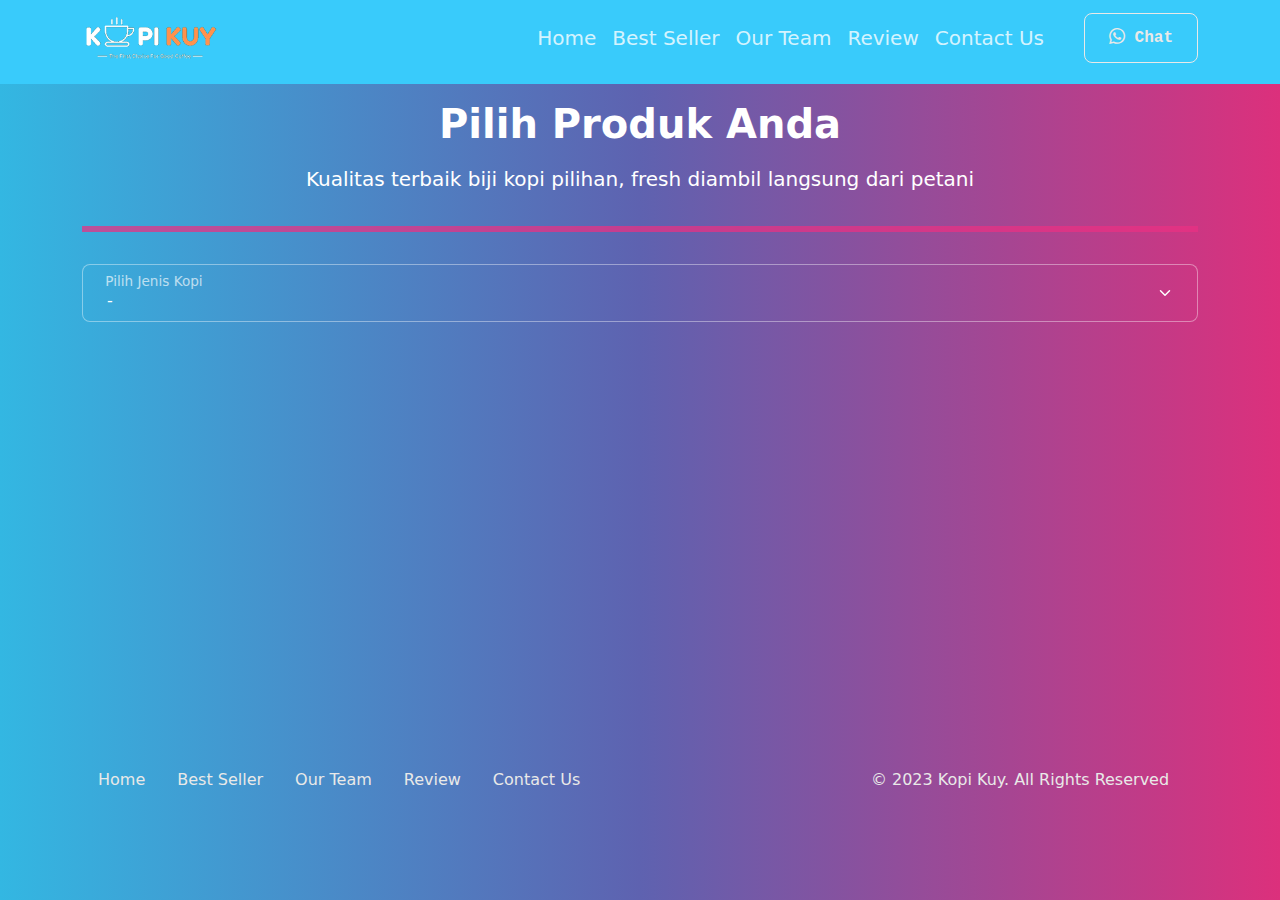
==== commit d4a3b527: "revisi" ====
--- a/produk.html
+++ b/produk.html
@@ -64,7 +64,7 @@
                         <a class="nav-link" href="index.html#contact-us">Contact Us</a>
                     </li>
                 </ul>
-                <a class="btn btn-outline-light ms-md-3" href="https://wa.me/6281290022253">
+                <a class="btn btn-outline-light ms-md-3 font-monospace fw-bold" href="https://wa.me/6281290022253">
                     <i class="bi bi-whatsapp"></i>
                     Chat
                 </a>
@@ -149,8 +149,8 @@
                                 <div class="col">
                                     ${kopi.size}
                                 </div>
-                                <div class="col text-primary fw-bold">
-                                    ${kopi.harga}
+                                <div class="col text-white fw-bold">
+                                   Rp. ${kopi.harga},-
                                 </div>
                             </div>
                             <a href="${kopi.link}" class="btn btn-success w-100">
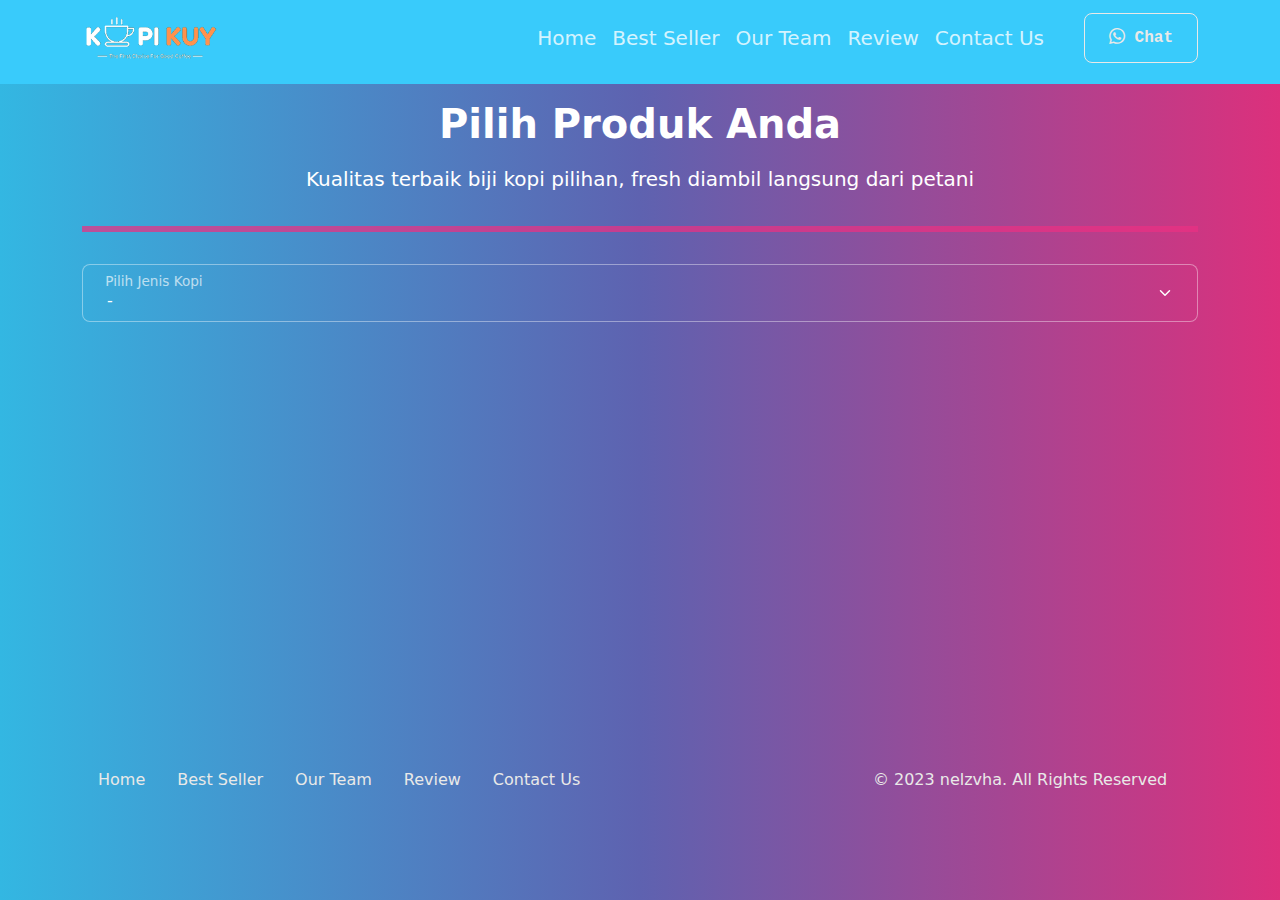
==== commit eb3f0dfd: "revisi" ====
--- a/produk.html
+++ b/produk.html
@@ -120,7 +120,7 @@
                 </div>
 
                 <div class="col-12 col-md-4 mt-4 mt-md-0 text-center text-md-right">
-                    © 2023 Kopi Kuy. All Rights Reserved
+                    © 2023 nelzvha. All Rights Reserved
                 </div>
             </div>
         </div>
